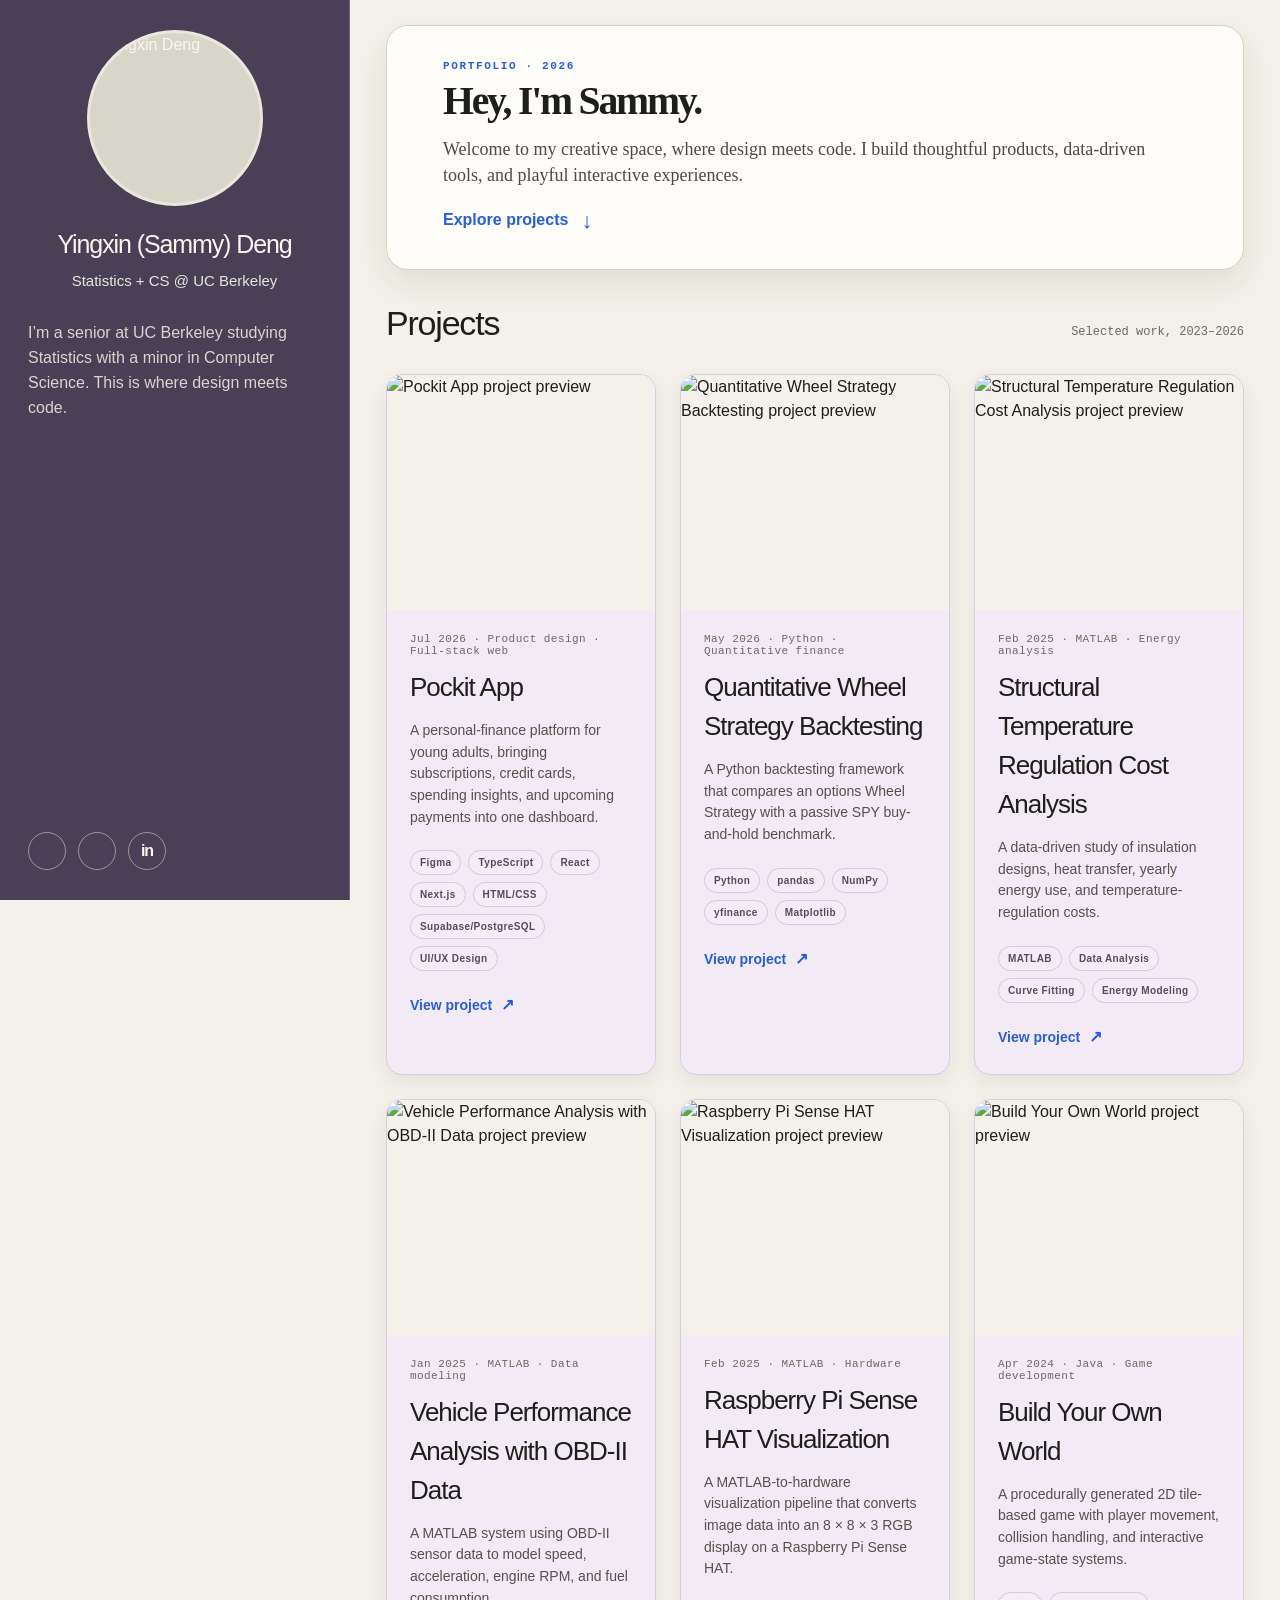
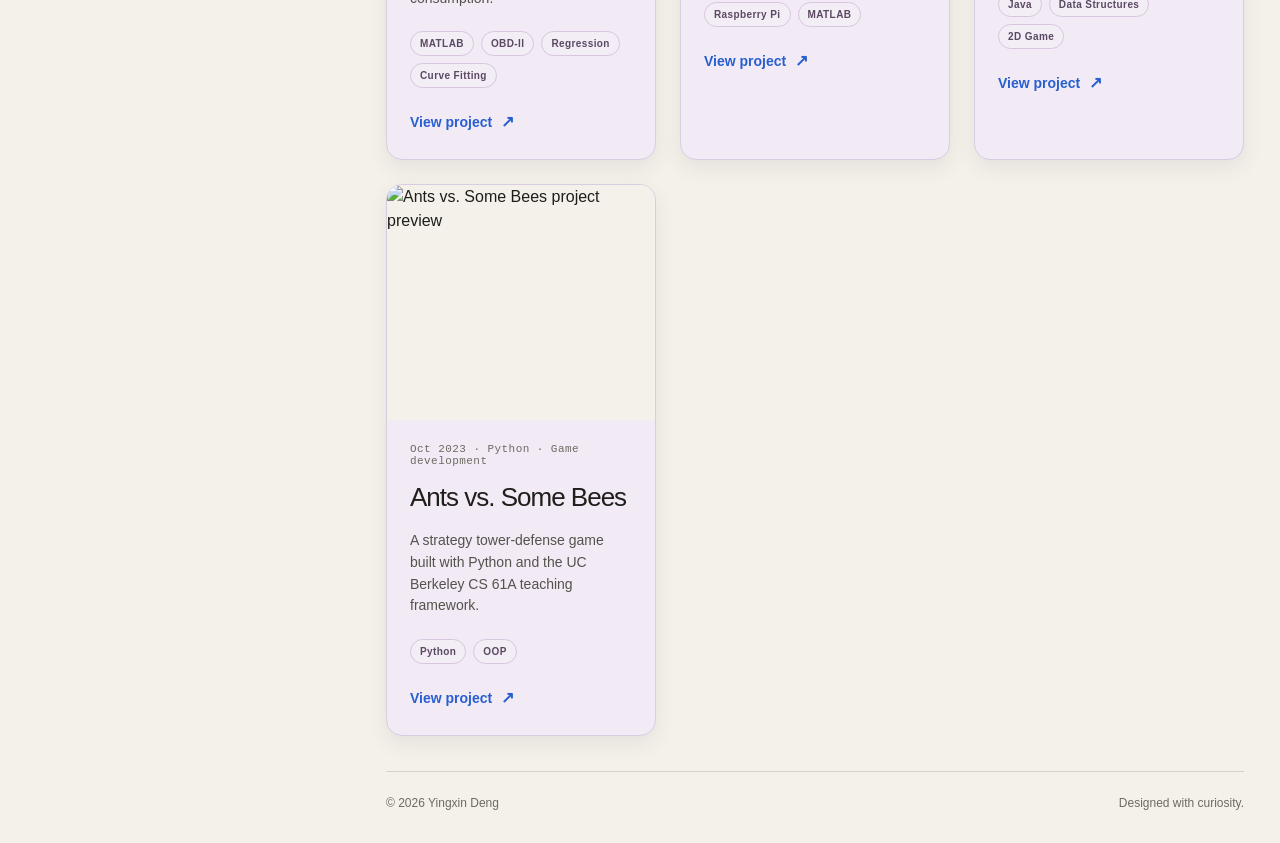
==== index.html @ 192aee15 "Use soft lavender project card background" ====
<!DOCTYPE html><html lang="en"><head><meta charSet="utf-8"/><meta name="viewport" content="width=device-width, initial-scale=1"/><link rel="preload" href="/profile.jpg" as="image"/><link rel="preload" href="https://cdn.simpleicons.org/gmail/F9F7F0" as="image"/><link rel="preload" href="https://cdn.simpleicons.org/github/F9F7F0" as="image"/><link rel="preload" href="/projects/pockit.png" as="image"/><link rel="preload" href="/projects/wheel.png" as="image"/><link rel="preload" href="/projects/temperature.png" as="image"/><link rel="preload" href="/projects/obd.png" as="image"/><link rel="preload" href="/projects/raspberry-pi.png" as="image"/><link rel="preload" href="/projects/byow.png" as="image"/><link rel="preload" href="/projects/ants.png" as="image"/><link rel="stylesheet" href="/_next/static/chunks/0919nj7ub-v0d.css" data-precedence="next"/><link rel="preload" as="script" fetchPriority="low" href="/_next/static/chunks/15xrurgzs99gv.js"/><script src="/_next/static/chunks/0r8nt2o8muejo.js" async=""></script><script src="/_next/static/chunks/07lhk_q6pmm3r.js" async=""></script><script src="/_next/static/chunks/turbopack-0l2a5lou.xw1r.js" async=""></script><script src="/_next/static/chunks/0dbhjjzl8qfwv.js" async=""></script><title>Yingxin Deng — Independent Designer &amp; Creative Developer</title><meta name="description" content="Yingxin Deng’s portfolio for digital products, brand experiences, and creative development."/><meta property="og:title" content="Yingxin Deng / Independent Designer"/><meta property="og:description" content="Digital product designer and creative developer."/><meta property="og:image" content="https://sammydyx.github.io/og.png"/><meta name="twitter:card" content="summary_large_image"/><meta name="twitter:title" content="Yingxin Deng / Independent Designer"/><meta name="twitter:description" content="Digital product designer and creative developer."/><meta name="twitter:image" content="https://sammydyx.github.io/og.png"/><link rel="shortcut icon" href="/favicon.svg"/><link rel="icon" href="/favicon.svg"/><script src="/_next/static/chunks/03~yq9q893hmn.js" noModule=""></script></head><body><div hidden=""><!--$--><!--/$--></div><main class="site-shell"><aside class="sidebar"><a href="#top" class="avatar" aria-label="Yingxin Deng, back to top"><img src="/profile.jpg" alt="Yingxin Deng"/></a><h1>Yingxin (Sammy) Deng</h1><p class="role">Statistics + CS @ UC Berkeley</p><section class="side-about" id="about"><p>I’m a senior at UC Berkeley studying Statistics with a minor in Computer Science. This is where design meets code.</p></section><section class="side-contact" id="contact"><div><a aria-label="Email Yingxin" href="mailto:sammydyx@berkeley.edu"><img src="https://cdn.simpleicons.org/gmail/F9F7F0" alt=""/></a><a aria-label="GitHub profile" href="https://github.com/sammydyx" target="_blank" rel="noreferrer"><img src="https://cdn.simpleicons.org/github/F9F7F0" alt=""/></a><a aria-label="LinkedIn profile" href="https://www.linkedin.com/in/sammy-deng-415637255" target="_blank" rel="noreferrer"><span class="linkedin-mark" aria-hidden="true">in</span></a></div></section></aside><section class="content" id="top"><header class="intro-card"><div class="intro-copy"><p class="eyebrow">PORTFOLIO · 2026</p><h2>Hey, I&#x27;m Sammy.</h2><p>Welcome to my creative space, where design meets code. I build thoughtful products, data-driven tools, and playful interactive experiences.</p><a href="#work">Explore projects <span>↓</span></a></div></header><section class="projects" id="work"><div class="section-title"><h2>Projects</h2><p>Selected work, 2023–2026</p></div><div class="project-grid"><article class="project-card"><img src="/projects/pockit.png" alt="Pockit App project preview" style="width:100%;height:235px;display:block;object-fit:contain;background:#f4f1ea"/><div class="project-info"><p class="project-date">Jul 2026<!-- --> · <!-- -->Product design · Full-stack web</p><h3>Pockit App</h3><p>A personal-finance platform for young adults, bringing subscriptions, credit cards, spending insights, and upcoming payments into one dashboard.</p><ul class="project-tags"><li>Figma</li><li>TypeScript</li><li>React</li><li>Next.js</li><li>HTML/CSS</li><li>Supabase/PostgreSQL</li><li>UI/UX Design</li></ul><a href="https://github.com/keemothy/Pockit" target="_blank" rel="noreferrer">View project <span>↗</span></a></div></article><article class="project-card"><img src="/projects/wheel.png" alt="Quantitative Wheel Strategy Backtesting project preview" style="width:100%;height:235px;display:block;object-fit:contain;background:#f4f1ea"/><div class="project-info"><p class="project-date">May 2026<!-- --> · <!-- -->Python · Quantitative finance</p><h3>Quantitative Wheel Strategy Backtesting</h3><p>A Python backtesting framework that compares an options Wheel Strategy with a passive SPY buy-and-hold benchmark.</p><ul class="project-tags"><li>Python</li><li>pandas</li><li>NumPy</li><li>yfinance</li><li>Matplotlib</li></ul><a href="https://github.com/sammydyx/quant-wheel-strategy-backtest" target="_blank" rel="noreferrer">View project <span>↗</span></a></div></article><article class="project-card"><img src="/projects/temperature.png" alt="Structural Temperature Regulation Cost Analysis project preview" style="width:100%;height:235px;display:block;object-fit:contain;background:#f4f1ea"/><div class="project-info"><p class="project-date">Feb 2025<!-- --> · <!-- -->MATLAB · Energy analysis</p><h3>Structural Temperature Regulation Cost Analysis</h3><p>A data-driven study of insulation designs, heat transfer, yearly energy use, and temperature-regulation costs.</p><ul class="project-tags"><li>MATLAB</li><li>Data Analysis</li><li>Curve Fitting</li><li>Energy Modeling</li></ul><a href="https://github.com/sammydyx/Impact-of-Structural-Design-on-Temperature-Regulation-Costs/blob/main/matlab%20epic%20quest%203%20Poster.pptx.pdf" target="_blank" rel="noreferrer">View project <span>↗</span></a></div></article><article class="project-card"><img src="/projects/obd.png" alt="Vehicle Performance Analysis with OBD-II Data project preview" style="width:100%;height:235px;display:block;object-fit:contain;background:#f4f1ea"/><div class="project-info"><p class="project-date">Jan 2025<!-- --> · <!-- -->MATLAB · Data modeling</p><h3>Vehicle Performance Analysis with OBD-II Data</h3><p>A MATLAB system using OBD-II sensor data to model speed, acceleration, engine RPM, and fuel consumption.</p><ul class="project-tags"><li>MATLAB</li><li>OBD-II</li><li>Regression</li><li>Curve Fitting</li></ul><a href="https://github.com/sammydyx/OBD-II-HONDA-ACCORD-performance/blob/main/Final_report_Team_Apollo_13.pdf" target="_blank" rel="noreferrer">View project <span>↗</span></a></div></article><article class="project-card"><img src="/projects/raspberry-pi.png" alt="Raspberry Pi Sense HAT Visualization project preview" style="width:100%;height:235px;display:block;object-fit:contain;background:#f4f1ea"/><div class="project-info"><p class="project-date">Feb 2025<!-- --> · <!-- -->MATLAB · Hardware</p><h3>Raspberry Pi Sense HAT Visualization</h3><p>A MATLAB-to-hardware visualization pipeline that converts image data into an 8 × 8 × 3 RGB display on a Raspberry Pi Sense HAT.</p><ul class="project-tags"><li>Raspberry Pi</li><li>MATLAB</li></ul><a href="https://github.com/sammydyx/Raspberry-Pi-Visualization/blob/main/Epic%20Quest2%20.pptx" target="_blank" rel="noreferrer">View project <span>↗</span></a></div></article><article class="project-card"><img src="/projects/byow.png" alt="Build Your Own World project preview" style="width:100%;height:235px;display:block;object-fit:contain;background:#f4f1ea"/><div class="project-info"><p class="project-date">Apr 2024<!-- --> · <!-- -->Java · Game development</p><h3>Build Your Own World</h3><p>A procedurally generated 2D tile-based game with player movement, collision handling, and interactive game-state systems.</p><ul class="project-tags"><li>Java</li><li>Data Structures</li><li>2D Game</li></ul><a href="https://sp25.datastructur.es/projects/proj3/" target="_blank" rel="noreferrer">View project <span>↗</span></a></div></article><article class="project-card"><img src="/projects/ants.png" alt="Ants vs. Some Bees project preview" style="width:100%;height:235px;display:block;object-fit:contain;background:#f4f1ea"/><div class="project-info"><p class="project-date">Oct 2023<!-- --> · <!-- -->Python · Game development</p><h3>Ants vs. Some Bees</h3><p>A strategy tower-defense game built with Python and the UC Berkeley CS 61A teaching framework.</p><ul class="project-tags"><li>Python</li><li>OOP</li></ul><a href="https://cs61a.org/proj/ants/" target="_blank" rel="noreferrer">View project <span>↗</span></a></div></article></div></section><footer>© 2026 Yingxin Deng <span>Designed with curiosity.</span></footer></section></main><!--$--><!--/$--><script src="/_next/static/chunks/15xrurgzs99gv.js" id="_R_" async=""></script><script>(self.__next_f=self.__next_f||[]).push([0])</script><script>self.__next_f.push([1,"1:\"$Sreact.fragment\"\n2:I[39756,[\"/_next/static/chunks/0dbhjjzl8qfwv.js\"],\"default\"]\n3:I[37457,[\"/_next/static/chunks/0dbhjjzl8qfwv.js\"],\"default\"]\nf:I[68027,[\"/_next/static/chunks/0dbhjjzl8qfwv.js\"],\"default\",1]\n:HL[\"/_next/static/chunks/0919nj7ub-v0d.css\",\"style\"]\n:HL[\"/profile.jpg\",\"image\"]\n:HL[\"https://cdn.simpleicons.org/gmail/F9F7F0\",\"image\"]\n:HL[\"https://cdn.simpleicons.org/github/F9F7F0\",\"image\"]\n:HL[\"/projects/pockit.png\",\"image\"]\n"])</script><script>self.__next_f.push([1,"0:{\"P\":null,\"c\":[\"\",\"\"],\"q\":\"\",\"i\":false,\"f\":[[[\"\",{\"children\":[\"__PAGE__\",{}]},\"$undefined\",\"$undefined\",16],[[\"$\",\"$1\",\"c\",{\"children\":[[[\"$\",\"link\",\"0\",{\"rel\":\"stylesheet\",\"href\":\"/_next/static/chunks/0919nj7ub-v0d.css\",\"precedence\":\"next\",\"crossOrigin\":\"$undefined\",\"nonce\":\"$undefined\"}],[\"$\",\"script\",\"script-0\",{\"src\":\"/_next/static/chunks/0dbhjjzl8qfwv.js\",\"async\":true,\"nonce\":\"$undefined\"}]],[\"$\",\"html\",null,{\"lang\":\"en\",\"children\":[\"$\",\"body\",null,{\"children\":[\"$\",\"$L2\",null,{\"parallelRouterKey\":\"children\",\"error\":\"$undefined\",\"errorStyles\":\"$undefined\",\"errorScripts\":\"$undefined\",\"template\":[\"$\",\"$L3\",null,{}],\"templateStyles\":\"$undefined\",\"templateScripts\":\"$undefined\",\"notFound\":[[[\"$\",\"title\",null,{\"children\":\"404: This page could not be found.\"}],[\"$\",\"div\",null,{\"style\":{\"fontFamily\":\"system-ui,\\\"Segoe UI\\\",Roboto,Helvetica,Arial,sans-serif,\\\"Apple Color Emoji\\\",\\\"Segoe UI Emoji\\\"\",\"height\":\"100vh\",\"textAlign\":\"center\",\"display\":\"flex\",\"flexDirection\":\"column\",\"alignItems\":\"center\",\"justifyContent\":\"center\"},\"children\":[\"$\",\"div\",null,{\"children\":[[\"$\",\"style\",null,{\"dangerouslySetInnerHTML\":{\"__html\":\"body{color:#000;background:#fff;margin:0}.next-error-h1{border-right:1px solid rgba(0,0,0,.3)}@media (prefers-color-scheme:dark){body{color:#fff;background:#000}.next-error-h1{border-right:1px solid rgba(255,255,255,.3)}}\"}}],[\"$\",\"h1\",null,{\"className\":\"next-error-h1\",\"style\":{\"display\":\"inline-block\",\"margin\":\"0 20px 0 0\",\"padding\":\"0 23px 0 0\",\"fontSize\":24,\"fontWeight\":500,\"verticalAlign\":\"top\",\"lineHeight\":\"49px\"},\"children\":404}],[\"$\",\"div\",null,{\"style\":{\"display\":\"inline-block\"},\"children\":[\"$\",\"h2\",null,{\"style\":{\"fontSize\":14,\"fontWeight\":400,\"lineHeight\":\"49px\",\"margin\":0},\"children\":\"This page could not be found.\"}]}]]}]}]],[]],\"forbidden\":\"$undefined\",\"unauthorized\":\"$undefined\"}]}]}]]}],{\"children\":[[\"$\",\"$1\",\"c\",{\"children\":[[\"$\",\"main\",null,{\"className\":\"site-shell\",\"children\":[[\"$\",\"aside\",null,{\"className\":\"sidebar\",\"children\":[[\"$\",\"a\",null,{\"href\":\"#top\",\"className\":\"avatar\",\"aria-label\":\"Yingxin Deng, back to top\",\"children\":[\"$\",\"img\",null,{\"src\":\"/profile.jpg\",\"alt\":\"Yingxin Deng\"}]}],[\"$\",\"h1\",null,{\"children\":\"Yingxin (Sammy) Deng\"}],[\"$\",\"p\",null,{\"className\":\"role\",\"children\":\"Statistics + CS @ UC Berkeley\"}],[\"$\",\"section\",null,{\"className\":\"side-about\",\"id\":\"about\",\"children\":[\"$\",\"p\",null,{\"children\":\"I’m a senior at UC Berkeley studying Statistics with a minor in Computer Science. This is where design meets code.\"}]}],[\"$\",\"section\",null,{\"className\":\"side-contact\",\"id\":\"contact\",\"children\":[\"$\",\"div\",null,{\"children\":[[\"$\",\"a\",null,{\"aria-label\":\"Email Yingxin\",\"href\":\"mailto:sammydyx@berkeley.edu\",\"children\":[\"$\",\"img\",null,{\"src\":\"https://cdn.simpleicons.org/gmail/F9F7F0\",\"alt\":\"\"}]}],[\"$\",\"a\",null,{\"aria-label\":\"GitHub profile\",\"href\":\"https://github.com/sammydyx\",\"target\":\"_blank\",\"rel\":\"noreferrer\",\"children\":[\"$\",\"img\",null,{\"src\":\"https://cdn.simpleicons.org/github/F9F7F0\",\"alt\":\"\"}]}],[\"$\",\"a\",null,{\"aria-label\":\"LinkedIn profile\",\"href\":\"https://www.linkedin.com/in/sammy-deng-415637255\",\"target\":\"_blank\",\"rel\":\"noreferrer\",\"children\":[\"$\",\"span\",null,{\"className\":\"linkedin-mark\",\"aria-hidden\":\"true\",\"children\":\"in\"}]}]]}]}]]}],[\"$\",\"section\",null,{\"className\":\"content\",\"id\":\"top\",\"children\":[[\"$\",\"header\",null,{\"className\":\"intro-card\",\"children\":[\"$\",\"div\",null,{\"className\":\"intro-copy\",\"children\":[[\"$\",\"p\",null,{\"className\":\"eyebrow\",\"children\":\"PORTFOLIO · 2026\"}],[\"$\",\"h2\",null,{\"children\":\"Hey, I'm Sammy.\"}],[\"$\",\"p\",null,{\"children\":\"Welcome to my creative space, where design meets code. I build thoughtful products, data-driven tools, and playful interactive experiences.\"}],[\"$\",\"a\",null,{\"href\":\"#work\",\"children\":[\"Explore projects \",[\"$\",\"span\",null,{\"children\":\"↓\"}]]}]]}]}],[\"$\",\"section\",null,{\"className\":\"projects\",\"id\":\"work\",\"children\":[[\"$\",\"div\",null,{\"className\":\"section-title\",\"children\":[[\"$\",\"h2\",null,{\"children\":\"Projects\"}],[\"$\",\"p\",null,{\"children\":\"Selected work, 2023–2026\"}]]}],[\"$\",\"div\",null,{\"className\":\"project-grid\",\"children\":[[\"$\",\"article\",\"Pockit App\",{\"className\":\"project-card\",\"children\":[[\"$\",\"img\",null,{\"src\":\"/projects/pockit.png\",\"alt\":\"Pockit App project preview\",\"style\":{\"width\":\"100%\",\"height\":\"235px\",\"display\":\"block\",\"objectFit\":\"contain\",\"background\":\"#f4f1ea\"}}],[\"$\",\"div\",null,{\"className\":\"project-info\",\"children\":[[\"$\",\"p\",null,{\"className\":\"project-date\",\"children\":[\"Jul 2026\",\" · \",\"Product design · Full-stack web\"]}],[\"$\",\"h3\",null,{\"children\":\"Pockit App\"}],[\"$\",\"p\",null,{\"children\":\"A personal-finance platform for young adults, bringing subscriptions, credit cards, spending insights, and upcoming payments into one dashboard.\"}],\"$L4\",\"$L5\"]}]]}],\"$L6\",\"$L7\",\"$L8\",\"$L9\",\"$La\",\"$Lb\"]}]]}],\"$Lc\"]}]]}],null,\"$Ld\"]}],{},null,false,null]},null,false,null],\"$Le\",false]],\"m\":\"$undefined\",\"G\":[\"$f\",[\"$L10\"]],\"S\":true,\"h\":null,\"s\":\"$undefined\",\"l\":\"$undefined\",\"p\":\"$undefined\",\"d\":\"$undefined\",\"b\":\"olZbDEdxqp8eaMc8vDl9C\"}\n"])</script><script>self.__next_f.push([1,"11:I[97367,[\"/_next/static/chunks/0dbhjjzl8qfwv.js\"],\"OutletBoundary\"]\n12:\"$Sreact.suspense\"\n14:I[97367,[\"/_next/static/chunks/0dbhjjzl8qfwv.js\"],\"ViewportBoundary\"]\n16:I[97367,[\"/_next/static/chunks/0dbhjjzl8qfwv.js\"],\"MetadataBoundary\"]\n:HL[\"/projects/wheel.png\",\"image\"]\n:HL[\"/projects/temperature.png\",\"image\"]\n:HL[\"/projects/obd.png\",\"image\"]\n:HL[\"/projects/raspberry-pi.png\",\"image\"]\n:HL[\"/projects/byow.png\",\"image\"]\n:HL[\"/projects/ants.png\",\"image\"]\n4:[\"$\",\"ul\",null,{\"className\":\"project-tags\",\"children\":[[\"$\",\"li\",\"Figma\",{\"children\":\"Figma\"}],[\"$\",\"li\",\"TypeScript\",{\"children\":\"TypeScript\"}],[\"$\",\"li\",\"React\",{\"children\":\"React\"}],[\"$\",\"li\",\"Next.js\",{\"children\":\"Next.js\"}],[\"$\",\"li\",\"HTML/CSS\",{\"children\":\"HTML/CSS\"}],[\"$\",\"li\",\"Supabase/PostgreSQL\",{\"children\":\"Supabase/PostgreSQL\"}],[\"$\",\"li\",\"UI/UX Design\",{\"children\":\"UI/UX Design\"}]]}]\n5:[\"$\",\"a\",null,{\"href\":\"https://github.com/keemothy/Pockit\",\"target\":\"_blank\",\"rel\":\"noreferrer\",\"children\":[\"View project \",[\"$\",\"span\",null,{\"children\":\"↗\"}]]}]\n6:[\"$\",\"article\",\"Quantitative Wheel Strategy Backtesting\",{\"className\":\"project-card\",\"children\":[[\"$\",\"img\",null,{\"src\":\"/projects/wheel.png\",\"alt\":\"Quantitative Wheel Strategy Backtesting project preview\",\"style\":{\"width\":\"100%\",\"height\":\"235px\",\"display\":\"block\",\"objectFit\":\"contain\",\"background\":\"#f4f1ea\"}}],[\"$\",\"div\",null,{\"className\":\"project-info\",\"children\":[[\"$\",\"p\",null,{\"className\":\"project-date\",\"children\":[\"May 2026\",\" · \",\"Python · Quantitative finance\"]}],[\"$\",\"h3\",null,{\"children\":\"Quantitative Wheel Strategy Backtesting\"}],[\"$\",\"p\",null,{\"children\":\"A Python backtesting framework that compares an options Wheel Strategy with a passive SPY buy-and-hold benchmark.\"}],[\"$\",\"ul\",null,{\"className\":\"project-tags\",\"children\":[[\"$\",\"li\",\"Python\",{\"children\":\"Python\"}],[\"$\",\"li\",\"pandas\",{\"children\":\"pandas\"}],[\"$\",\"li\",\"NumPy\",{\"children\":\"NumPy\"}],[\"$\",\"li\",\"yfinance\",{\"children\":\"yfinance\"}],[\"$\",\"li\",\"Matplotlib\",{\"children\":\"Matplotlib\"}]]}],[\"$\",\"a\",null,{\"href\":\"https://github.com/sammydyx/quant-wheel-strategy-backtest\",\"target\":\"_blank\",\"rel\":\"noreferrer\",\"children\":[\"View project \",[\"$\",\"span\",null,{\"children\":\"↗\"}]]}]]}]]}]\n7:[\"$\",\"article\",\"Structural Temperature Regulation Cost Analysis\",{\"className\":\"project-card\",\"children\":[[\"$\",\"img\",null,{\"src\":\"/projects/temperature.png\",\"alt\":\"Structural Temperature Regulation Cost Analysis project preview\",\"style\":{\"width\":\"100%\",\"height\":\"235px\",\"display\":\"block\",\"objectFit\":\"contain\",\"background\":\"#f4f1ea\"}}],[\"$\",\"div\",null,{\"className\":\"project-info\",\"children\":[[\"$\",\"p\",null,{\"className\":\"project-date\",\"children\":[\"Feb 2025\",\" · \",\"MATLAB · Energy analysis\"]}],[\"$\",\"h3\",null,{\"children\":\"Structural Temperature Regulation Cost Analysis\"}],[\"$\",\"p\",null,{\"children\":\"A data-driven study of insulation designs, heat transfer, yearly energy use, and temperature-regulation costs.\"}],[\"$\",\"ul\",null,{\"className\":\"project-tags\",\"children\":[[\"$\",\"li\",\"MATLAB\",{\"children\":\"MATLAB\"}],[\"$\",\"li\",\"Data Analysis\",{\"children\":\"Data Analysis\"}],[\"$\",\"li\",\"Curve Fitting\",{\"children\":\"Curve Fitting\"}],[\"$\",\"li\",\"Energy Modeling\",{\"children\":\"Energy Modeling\"}]]}],[\"$\",\"a\",null,{\"href\":\"https://github.com/sammydyx/Impact-of-Structural-Design-on-Temperature-Regulation-Costs/blob/main/matlab%20epic%20quest%203%20Poster.pptx.pdf\",\"target\":\"_blank\",\"rel\":\"noreferrer\",\"children\":[\"View project \",[\"$\",\"span\",null,{\"children\":\"↗\"}]]}]]}]]}]\n8:[\"$\",\"article\",\"Vehicle Performance Analysis with OBD-II Data\",{\"className\":\"project-card\",\"children\":[[\"$\",\"img\",null,{\"src\":\"/projects/obd.png\",\"alt\":\"Vehicle Performance Analysis with OBD-II Data project preview\",\"style\":{\"width\":\"100%\",\"height\":\"235px\",\"display\":\"block\",\"objectFit\":\"contain\",\"background\":\"#f4f1ea\"}}],[\"$\",\"div\",null,{\"className\":\"project-info\",\"children\":[[\"$\",\"p\",null,{\"className\":\"project-date\",\"children\":[\"Jan 2025\",\" · \",\"MATLAB · Data modeling\"]}],[\"$\",\"h3\",null,{\"children\":\"Vehicle Performance Analysis with OBD-II Data\"}],[\"$\",\"p\",null,{\"children\":\"A MATLAB system using OBD-II sensor data to model spee"])</script><script>self.__next_f.push([1,"d, acceleration, engine RPM, and fuel consumption.\"}],[\"$\",\"ul\",null,{\"className\":\"project-tags\",\"children\":[[\"$\",\"li\",\"MATLAB\",{\"children\":\"MATLAB\"}],[\"$\",\"li\",\"OBD-II\",{\"children\":\"OBD-II\"}],[\"$\",\"li\",\"Regression\",{\"children\":\"Regression\"}],[\"$\",\"li\",\"Curve Fitting\",{\"children\":\"Curve Fitting\"}]]}],[\"$\",\"a\",null,{\"href\":\"https://github.com/sammydyx/OBD-II-HONDA-ACCORD-performance/blob/main/Final_report_Team_Apollo_13.pdf\",\"target\":\"_blank\",\"rel\":\"noreferrer\",\"children\":[\"View project \",[\"$\",\"span\",null,{\"children\":\"↗\"}]]}]]}]]}]\n9:[\"$\",\"article\",\"Raspberry Pi Sense HAT Visualization\",{\"className\":\"project-card\",\"children\":[[\"$\",\"img\",null,{\"src\":\"/projects/raspberry-pi.png\",\"alt\":\"Raspberry Pi Sense HAT Visualization project preview\",\"style\":{\"width\":\"100%\",\"height\":\"235px\",\"display\":\"block\",\"objectFit\":\"contain\",\"background\":\"#f4f1ea\"}}],[\"$\",\"div\",null,{\"className\":\"project-info\",\"children\":[[\"$\",\"p\",null,{\"className\":\"project-date\",\"children\":[\"Feb 2025\",\" · \",\"MATLAB · Hardware\"]}],[\"$\",\"h3\",null,{\"children\":\"Raspberry Pi Sense HAT Visualization\"}],[\"$\",\"p\",null,{\"children\":\"A MATLAB-to-hardware visualization pipeline that converts image data into an 8 × 8 × 3 RGB display on a Raspberry Pi Sense HAT.\"}],[\"$\",\"ul\",null,{\"className\":\"project-tags\",\"children\":[[\"$\",\"li\",\"Raspberry Pi\",{\"children\":\"Raspberry Pi\"}],[\"$\",\"li\",\"MATLAB\",{\"children\":\"MATLAB\"}]]}],[\"$\",\"a\",null,{\"href\":\"https://github.com/sammydyx/Raspberry-Pi-Visualization/blob/main/Epic%20Quest2%20.pptx\",\"target\":\"_blank\",\"rel\":\"noreferrer\",\"children\":[\"View project \",[\"$\",\"span\",null,{\"children\":\"↗\"}]]}]]}]]}]\na:[\"$\",\"article\",\"Build Your Own World\",{\"className\":\"project-card\",\"children\":[[\"$\",\"img\",null,{\"src\":\"/projects/byow.png\",\"alt\":\"Build Your Own World project preview\",\"style\":{\"width\":\"100%\",\"height\":\"235px\",\"display\":\"block\",\"objectFit\":\"contain\",\"background\":\"#f4f1ea\"}}],[\"$\",\"div\",null,{\"className\":\"project-info\",\"children\":[[\"$\",\"p\",null,{\"className\":\"project-date\",\"children\":[\"Apr 2024\",\" · \",\"Java · Game development\"]}],[\"$\",\"h3\",null,{\"children\":\"Build Your Own World\"}],[\"$\",\"p\",null,{\"children\":\"A procedurally generated 2D tile-based game with player movement, collision handling, and interactive game-state systems.\"}],[\"$\",\"ul\",null,{\"className\":\"project-tags\",\"children\":[[\"$\",\"li\",\"Java\",{\"children\":\"Java\"}],[\"$\",\"li\",\"Data Structures\",{\"children\":\"Data Structures\"}],[\"$\",\"li\",\"2D Game\",{\"children\":\"2D Game\"}]]}],[\"$\",\"a\",null,{\"href\":\"https://sp25.datastructur.es/projects/proj3/\",\"target\":\"_blank\",\"rel\":\"noreferrer\",\"children\":[\"View project \",[\"$\",\"span\",null,{\"children\":\"↗\"}]]}]]}]]}]\nb:[\"$\",\"article\",\"Ants vs. Some Bees\",{\"className\":\"project-card\",\"children\":[[\"$\",\"img\",null,{\"src\":\"/projects/ants.png\",\"alt\":\"Ants vs. Some Bees project preview\",\"style\":{\"width\":\"100%\",\"height\":\"235px\",\"display\":\"block\",\"objectFit\":\"contain\",\"background\":\"#f4f1ea\"}}],[\"$\",\"div\",null,{\"className\":\"project-info\",\"children\":[[\"$\",\"p\",null,{\"className\":\"project-date\",\"children\":[\"Oct 2023\",\" · \",\"Python · Game development\"]}],[\"$\",\"h3\",null,{\"children\":\"Ants vs. Some Bees\"}],[\"$\",\"p\",null,{\"children\":\"A strategy tower-defense game built with Python and the UC Berkeley CS 61A teaching framework.\"}],[\"$\",\"ul\",null,{\"className\":\"project-tags\",\"children\":[[\"$\",\"li\",\"Python\",{\"children\":\"Python\"}],[\"$\",\"li\",\"OOP\",{\"children\":\"OOP\"}]]}],[\"$\",\"a\",null,{\"href\":\"https://cs61a.org/proj/ants/\",\"target\":\"_blank\",\"rel\":\"noreferrer\",\"children\":[\"View project \",[\"$\",\"span\",null,{\"children\":\"↗\"}]]}]]}]]}]\nc:[\"$\",\"footer\",null,{\"children\":[\"© 2026 Yingxin Deng \",[\"$\",\"span\",null,{\"children\":\"Designed with curiosity.\"}]]}]\nd:[\"$\",\"$L11\",null,{\"children\":[\"$\",\"$12\",null,{\"name\":\"Next.MetadataOutlet\",\"children\":\"$@13\"}]}]\ne:[\"$\",\"$1\",\"h\",{\"children\":[null,[\"$\",\"$L14\",null,{\"children\":\"$L15\"}],[\"$\",\"div\",null,{\"hidden\":true,\"children\":[\"$\",\"$L16\",null,{\"children\":[\"$\",\"$12\",null,{\"name\":\"Next.Metadata\",\"children\":\"$L17\"}]}]}],null]}]\n10:[\"$\",\"link\",\"0\",{\"rel\":\"stylesheet\",\"href\":\"/_next/static/chunks/0919nj7ub-v0d.css\",\"precedence\":\"next\",\"crossOrigin\":\"$unde"])</script><script>self.__next_f.push([1,"fined\",\"nonce\":\"$undefined\"}]\n"])</script><script>self.__next_f.push([1,"15:[[\"$\",\"meta\",\"0\",{\"charSet\":\"utf-8\"}],[\"$\",\"meta\",\"1\",{\"name\":\"viewport\",\"content\":\"width=device-width, initial-scale=1\"}]]\n"])</script><script>self.__next_f.push([1,"18:I[27201,[\"/_next/static/chunks/0dbhjjzl8qfwv.js\"],\"IconMark\"]\n13:null\n17:[[\"$\",\"title\",\"0\",{\"children\":\"Yingxin Deng — Independent Designer \u0026 Creative Developer\"}],[\"$\",\"meta\",\"1\",{\"name\":\"description\",\"content\":\"Yingxin Deng’s portfolio for digital products, brand experiences, and creative development.\"}],[\"$\",\"meta\",\"2\",{\"property\":\"og:title\",\"content\":\"Yingxin Deng / Independent Designer\"}],[\"$\",\"meta\",\"3\",{\"property\":\"og:description\",\"content\":\"Digital product designer and creative developer.\"}],[\"$\",\"meta\",\"4\",{\"property\":\"og:image\",\"content\":\"https://sammydyx.github.io/og.png\"}],[\"$\",\"meta\",\"5\",{\"name\":\"twitter:card\",\"content\":\"summary_large_image\"}],[\"$\",\"meta\",\"6\",{\"name\":\"twitter:title\",\"content\":\"Yingxin Deng / Independent Designer\"}],[\"$\",\"meta\",\"7\",{\"name\":\"twitter:description\",\"content\":\"Digital product designer and creative developer.\"}],[\"$\",\"meta\",\"8\",{\"name\":\"twitter:image\",\"content\":\"https://sammydyx.github.io/og.png\"}],[\"$\",\"link\",\"9\",{\"rel\":\"shortcut icon\",\"href\":\"/favicon.svg\"}],[\"$\",\"link\",\"10\",{\"rel\":\"icon\",\"href\":\"/favicon.svg\"}],[\"$\",\"$L18\",\"11\",{}]]\n"])</script></body></html>
---- _next/static/chunks/0919nj7ub-v0d.css ----
@layer properties{@supports (((-webkit-hyphens:none)) and (not (margin-trim:inline))) or ((-moz-orient:inline) and (not (color:rgb(from red r g b)))){*,:before,:after,::backdrop{--tw-blur:initial;--tw-brightness:initial;--tw-contrast:initial;--tw-grayscale:initial;--tw-hue-rotate:initial;--tw-invert:initial;--tw-opacity:initial;--tw-saturate:initial;--tw-sepia:initial;--tw-drop-shadow:initial;--tw-drop-shadow-color:initial;--tw-drop-shadow-alpha:100%;--tw-drop-shadow-size:initial}}}@layer theme{:root,:host{--font-sans:ui-sans-serif, system-ui, sans-serif, "Apple Color Emoji", "Segoe UI Emoji", "Segoe UI Symbol", "Noto Color Emoji";--font-mono:ui-monospace, SFMono-Regular, Menlo, Monaco, Consolas, "Liberation Mono", "Courier New", monospace;--spacing:.25rem;--default-transition-duration:.15s;--default-transition-timing-function:cubic-bezier(.4, 0, .2, 1);--default-font-family:var(--font-sans);--default-mono-font-family:var(--font-mono)}}@layer base{*,:after,:before,::backdrop{box-sizing:border-box;border:0 solid;margin:0;padding:0}::file-selector-button{box-sizing:border-box;border:0 solid;margin:0;padding:0}html,:host{-webkit-text-size-adjust:100%;tab-size:4;line-height:1.5;font-family:var(--default-font-family,ui-sans-serif, system-ui, sans-serif, "Apple Color Emoji", "Segoe UI Emoji", "Segoe UI Symbol", "Noto Color Emoji");font-feature-settings:var(--default-font-feature-settings,normal);font-variation-settings:var(--default-font-variation-settings,normal);-webkit-tap-highlight-color:transparent}hr{height:0;color:inherit;border-top-width:1px}abbr:where([title]){-webkit-text-decoration:underline dotted;text-decoration:underline dotted}h1,h2,h3,h4,h5,h6{font-size:inherit;font-weight:inherit}a{color:inherit;-webkit-text-decoration:inherit;-webkit-text-decoration:inherit;-webkit-text-decoration:inherit;-webkit-text-decoration:inherit;text-decoration:inherit}b,strong{font-weight:bolder}code,kbd,samp,pre{font-family:var(--default-mono-font-family,ui-monospace, SFMono-Regular, Menlo, Monaco, Consolas, "Liberation Mono", "Courier New", monospace);font-feature-settings:var(--default-mono-font-feature-settings,normal);font-variation-settings:var(--default-mono-font-variation-settings,normal);font-size:1em}small{font-size:80%}sub,sup{vertical-align:baseline;font-size:75%;line-height:0;position:relative}sub{bottom:-.25em}sup{top:-.5em}table{text-indent:0;border-color:inherit;border-collapse:collapse}:-moz-focusring{outline:auto}progress{vertical-align:baseline}summary{display:list-item}ol,ul,menu{list-style:none}img,svg,video,canvas,audio,iframe,embed,object{vertical-align:middle;display:block}img,video{max-width:100%;height:auto}button,input,select,optgroup,textarea{font:inherit;font-feature-settings:inherit;font-variation-settings:inherit;letter-spacing:inherit;color:inherit;opacity:1;background-color:#0000;border-radius:0}::file-selector-button{font:inherit;font-feature-settings:inherit;font-variation-settings:inherit;letter-spacing:inherit;color:inherit;opacity:1;background-color:#0000;border-radius:0}:where(select:is([multiple],[size])) optgroup{font-weight:bolder}:where(select:is([multiple],[size])) optgroup option{padding-inline-start:20px}::file-selector-button{margin-inline-end:4px}::placeholder{opacity:1}@supports (not ((-webkit-appearance:-apple-pay-button))) or (contain-intrinsic-size:1px){::placeholder{color:currentColor}@supports (color:color-mix(in lab, red, red)){::placeholder{color:color-mix(in oklab, currentcolor 50%, transparent)}}}textarea{resize:vertical}::-webkit-search-decoration{-webkit-appearance:none}::-webkit-date-and-time-value{min-height:1lh;text-align:inherit}::-webkit-datetime-edit{display:inline-flex}::-webkit-datetime-edit-fields-wrapper{padding:0}::-webkit-datetime-edit{padding-block:0}::-webkit-datetime-edit-year-field{padding-block:0}::-webkit-datetime-edit-month-field{padding-block:0}::-webkit-datetime-edit-day-field{padding-block:0}::-webkit-datetime-edit-hour-field{padding-block:0}::-webkit-datetime-edit-minute-field{padding-block:0}::-webkit-datetime-edit-second-field{padding-block:0}::-webkit-datetime-edit-millisecond-field{padding-block:0}::-webkit-datetime-edit-meridiem-field{padding-block:0}::-webkit-calendar-picker-indicator{line-height:1}:-moz-ui-invalid{box-shadow:none}button,input:where([type=button],[type=reset],[type=submit]){appearance:button}::file-selector-button{appearance:button}::-webkit-inner-spin-button{height:auto}::-webkit-outer-spin-button{height:auto}[hidden]:where(:not([hidden=until-found])){display:none!important}}@layer components;@layer utilities{.visible{visibility:visible}.absolute{position:absolute}.fixed{position:fixed}.relative{position:relative}.static{position:static}.sticky{position:sticky}.start{inset-inline-start:var(--spacing)}.block{display:block}.contents{display:contents}.flex{display:flex}.hidden{display:none}.inline{display:inline}.inline-block{display:inline-block}.inline-flex{display:inline-flex}.table{display:table}.resize{resize:both}.blur{--tw-blur:blur(8px);filter:var(--tw-blur,) var(--tw-brightness,) var(--tw-contrast,) var(--tw-grayscale,) var(--tw-hue-rotate,) var(--tw-invert,) var(--tw-saturate,) var(--tw-sepia,) var(--tw-drop-shadow,)}.transition{transition-property:color,background-color,border-color,outline-color,text-decoration-color,fill,stroke,--tw-gradient-from,--tw-gradient-via,--tw-gradient-to,opacity,box-shadow,transform,translate,scale,rotate,filter,-webkit-backdrop-filter,backdrop-filter,display,content-visibility,overlay,pointer-events;transition-timing-function:var(--tw-ease,var(--default-transition-timing-function));transition-duration:var(--tw-duration,var(--default-transition-duration))}}:root{--paper:#f4f1ea;--paper-deep:#e9e3d8;--ink:#1e1e1b;--sidebar:#4a4056;--card:#fffdfa;--line:#d8d1c5;--muted:#6d6a63;--blue:#285fd0;--shadow:0 14px 35px #221e1817}*{box-sizing:border-box}html{scroll-behavior:smooth}body{background:var(--paper);color:var(--ink);margin:0;font-family:Arial,Helvetica,sans-serif}a{color:inherit;text-decoration:none}.site-shell{grid-template-columns:350px minmax(0,1fr);min-height:100vh;display:grid}.sidebar{background:var(--sidebar);color:#f9f7f0;border-right:1px solid #706078;flex-direction:column;height:100vh;min-height:100vh;padding:30px 28px;display:flex;position:sticky;top:0}.avatar{background:#d8d6c9;border:3px solid #f9f7f08c;border-radius:50%;align-self:center;width:176px;height:176px;display:block;overflow:hidden}.avatar img{object-fit:cover;object-position:65% 56%;width:100%;height:100%;display:block}.sidebar h1{white-space:nowrap;letter-spacing:-1.1px;text-align:center;margin:20px 0 7px;font-size:25px}.role{white-space:nowrap;text-align:center;color:#e3e6de;margin:0 0 30px;font-size:15px;line-height:1.38}.sidebar nav{gap:18px;margin-bottom:46px;font-size:20px;font-weight:800;display:grid}.sidebar nav a{transition:color .2s}.sidebar nav a:hover,.side-contact a:hover,.project-info a:hover{color:#9cc4ff}.sidebar h2{margin:0 0 18px;font-size:20px}.side-about p{color:#d8d5ce;margin:0;font-size:16px;line-height:1.55}.side-contact{margin-top:auto;padding-top:30px}.side-contact div{flex-wrap:wrap;gap:12px;display:flex}.side-contact a{border:1px solid #f9f7f073;border-radius:50%;place-items:center;width:38px;height:38px;transition:transform .2s,background .2s;display:grid}.side-contact a:hover{background:#f9f7f029;transform:translateY(-2px)}.side-contact img{width:17px;height:17px;display:block}.content{min-width:0;padding:25px 36px 24px}.intro-card{background:var(--card);border:1px solid var(--line);min-height:0;box-shadow:var(--shadow);border-radius:22px;padding:34px 56px 32px;display:block}.eyebrow{letter-spacing:.15em;color:var(--blue);margin:0 0 10px;font:700 11px monospace}.intro-copy h2{letter-spacing:-2.2px;margin:0 0 14px;font:700 clamp(35px,3.1vw,47px)/1 Georgia,serif}.intro-copy>p:not(.eyebrow){color:#4c4a45;max-width:840px;margin:0 0 16px;font:18px/1.45 Georgia,serif}.intro-copy>a{color:var(--blue);align-items:center;gap:13px;font-weight:800;display:inline-flex}.intro-copy>a span{font-size:22px}.now-card{background:var(--sidebar);color:#f8f4ea;border-radius:16px;padding:22px 24px;box-shadow:0 14px 24px #221e182e}.now-card>p{color:#dfdbd1;margin:0 0 9px;font-size:14px;font-weight:800}.now-card strong{letter-spacing:-1.2px;font-size:28px;line-height:1.04}.now-card em{color:#a4c4ff;font-style:normal}.now-grid{grid-template-columns:1fr 1fr;gap:9px;margin:18px 0;display:grid}.now-grid span{color:#dedad0;background:#3b3c36;border-radius:9px;padding:12px 10px;font-size:11px}.now-grid b{color:#c6ef74;margin-bottom:3px;font-size:24px;display:block}.now-card>a{text-align:center;color:#a4c4ff;border:1px solid #799edc;border-radius:9px;padding:13px;font-size:14px;font-weight:800;display:block}.projects{padding:28px 0 35px}.section-title{justify-content:space-between;align-items:baseline;margin-bottom:25px;display:flex}.section-title h2{letter-spacing:-1.2px;margin:0;font-size:34px}.section-title p{color:var(--muted);font:12px monospace}.project-grid{grid-template-columns:repeat(3,minmax(0,1fr));gap:24px;display:grid}.project-card{background:#f2eaf5;border:1px solid #d8cde0;border-radius:16px;transition:transform .25s,box-shadow .25s,border-color .25s;overflow:hidden;box-shadow:0 8px 20px #4a405617}.project-card:hover{border-color:#aa91b7;transform:translateY(-6px);box-shadow:0 17px 34px #4a405630}.art{height:235px;position:relative;overflow:hidden}.project-info{padding:23px 23px 25px}.project-date{letter-spacing:.04em;color:var(--muted);margin:0 0 11px;font:11px monospace}.project-info h3{letter-spacing:-1px;margin:0 0 13px;font-size:26px}.project-info>p:not(.project-date){color:#55524c;margin:0 0 22px;font-size:14px;line-height:1.55}.project-info a{color:var(--blue);font-size:14px;font-weight:800}.project-info a span{margin-left:5px;font-size:16px}.hearth{background:#bfd2bd;padding:22px}.art-sun{background:#e46f4b;border-radius:50%;width:145px;height:145px;position:absolute;top:-28px;right:-25px}.art-house{background:#f5ead6;width:170px;height:118px;position:absolute;bottom:0;left:50%;transform:translate(-50%)}.art-house:before{content:"";border-bottom:92px solid #345dcc;border-left:102px solid #0000;border-right:102px solid #0000;position:absolute;top:-92px;left:-17px}.art-house i,.art-house b{z-index:2;background:#27302d;position:absolute;bottom:0}.art-house i{width:43px;height:70px;left:27px}.art-house b{background:#cbed4b;width:55px;height:48px;bottom:36px;right:23px}.hearth small{letter-spacing:.14em;color:#26332e;font:700 10px/1.4 monospace;position:relative}.afterglow{background:#42305c}.afterglow:before{content:"";background-color:#0000;background-image:linear-gradient(90deg,#ffffff24 1px,#0000 1px),linear-gradient(#ffffff24 1px,#0000 1px);background-position:0 0,0 0;background-repeat:repeat,repeat;background-size:40px 40px;background-attachment:scroll,scroll;background-origin:padding-box,padding-box;background-clip:border-box,border-box;position:absolute;inset:0}.afterglow i{filter:blur(2px);border-radius:50%;position:absolute}.afterglow i:first-child{background:radial-gradient(circle at 30% 30%,#fff,#c592ff 25%,#5b5be7 58%,#0000 70%);width:180px;height:180px;top:35px;left:20px}.afterglow i:nth-child(2){background:radial-gradient(circle at 40% 30%,#ffe1cc,#ff7158 32%,#c83878 62%,#0000 72%);width:120px;height:120px;bottom:-12px;right:0}.afterglow strong{letter-spacing:-2px;color:#fff;font:700 39px/.83 Arial;position:absolute;top:26px;right:24px}.afterglow small{letter-spacing:.12em;color:#fff;font:9px monospace;position:absolute;top:18px;left:20px}.table{background:#f0d66c;place-items:center;display:grid}.plate{background:#f7f4ea;border:2px solid #20211e;border-radius:50%;width:170px;height:170px;position:relative;box-shadow:9px 9px #e46f4b}.plate:after{content:"";border:2px solid #20211e;border-radius:50%;position:absolute;inset:30px}.plate i{z-index:2;transform-origin:bottom;background:#397d56;border-radius:70% 15%;width:35px;height:65px;position:absolute;top:42px;left:66px}.plate i:nth-child(2){background:#ed624d;transform:rotate(120deg)}.plate i:nth-child(3){background:#3d64d0;transform:rotate(240deg)}.table strong{letter-spacing:-1px;font:700 20px/.9 Arial;position:absolute;bottom:16px;left:18px}footer{border-top:1px solid var(--line);color:var(--muted);padding-top:22px;font-size:12px}footer span{float:right}@media (max-width:1100px){.site-shell{grid-template-columns:280px 1fr}.sidebar{padding:25px 20px}.avatar{height:210px}.intro-card{grid-template-columns:1fr 310px;gap:35px;padding:42px}.project-grid{grid-template-columns:repeat(2,1fr)}}@media (max-width:760px){.site-shell{display:block}.sidebar{height:auto;min-height:0;padding:26px 22px;position:relative}.avatar{float:left;border-radius:50%;width:125px;height:125px;margin-right:20px}.avatar:before{width:90px;height:90px;top:17px}.avatar span{font-size:36px}.sidebar h1{text-align:left;margin:0 0 4px;padding-top:18px}.role{text-align:left;margin:0 0 34px;font-size:13px}.sidebar nav{clear:both;grid-template-columns:repeat(3,1fr);margin:0 0 32px;font-size:15px}.side-contact{margin-top:28px;padding-top:26px}.side-about{display:none}.content{padding:16px}.intro-card{border-radius:15px;min-height:0;padding:30px 25px;display:block}.intro-copy h2{margin-bottom:22px;font-size:54px}.intro-copy>p:not(.eyebrow){font-size:18px}.now-card{margin-top:32px}.projects{padding-top:42px}.project-grid{grid-template-columns:1fr}.art{height:250px}.section-title p{display:none}footer span{float:none;margin-top:8px;display:block}}.project-tags{flex-wrap:wrap;gap:7px;margin:0 0 22px;padding:0;list-style:none;display:flex}.project-tags li{color:#5a4962;letter-spacing:.04em;background:#f3edf5;border:1px solid #d8c6df;border-radius:999px;padding:6px 9px;font-size:10px;font-weight:800;line-height:1.1}.linkedin-mark{letter-spacing:-1px;color:#f9f7f0;font:800 16px/1 Arial,sans-serif}@property --tw-blur{syntax:"*";inherits:false}@property --tw-brightness{syntax:"*";inherits:false}@property --tw-contrast{syntax:"*";inherits:false}@property --tw-grayscale{syntax:"*";inherits:false}@property --tw-hue-rotate{syntax:"*";inherits:false}@property --tw-invert{syntax:"*";inherits:false}@property --tw-opacity{syntax:"*";inherits:false}@property --tw-saturate{syntax:"*";inherits:false}@property --tw-sepia{syntax:"*";inherits:false}@property --tw-drop-shadow{syntax:"*";inherits:false}@property --tw-drop-shadow-color{syntax:"*";inherits:false}@property --tw-drop-shadow-alpha{syntax:"<percentage>";inherits:false;initial-value:100%}@property --tw-drop-shadow-size{syntax:"*";inherits:false}
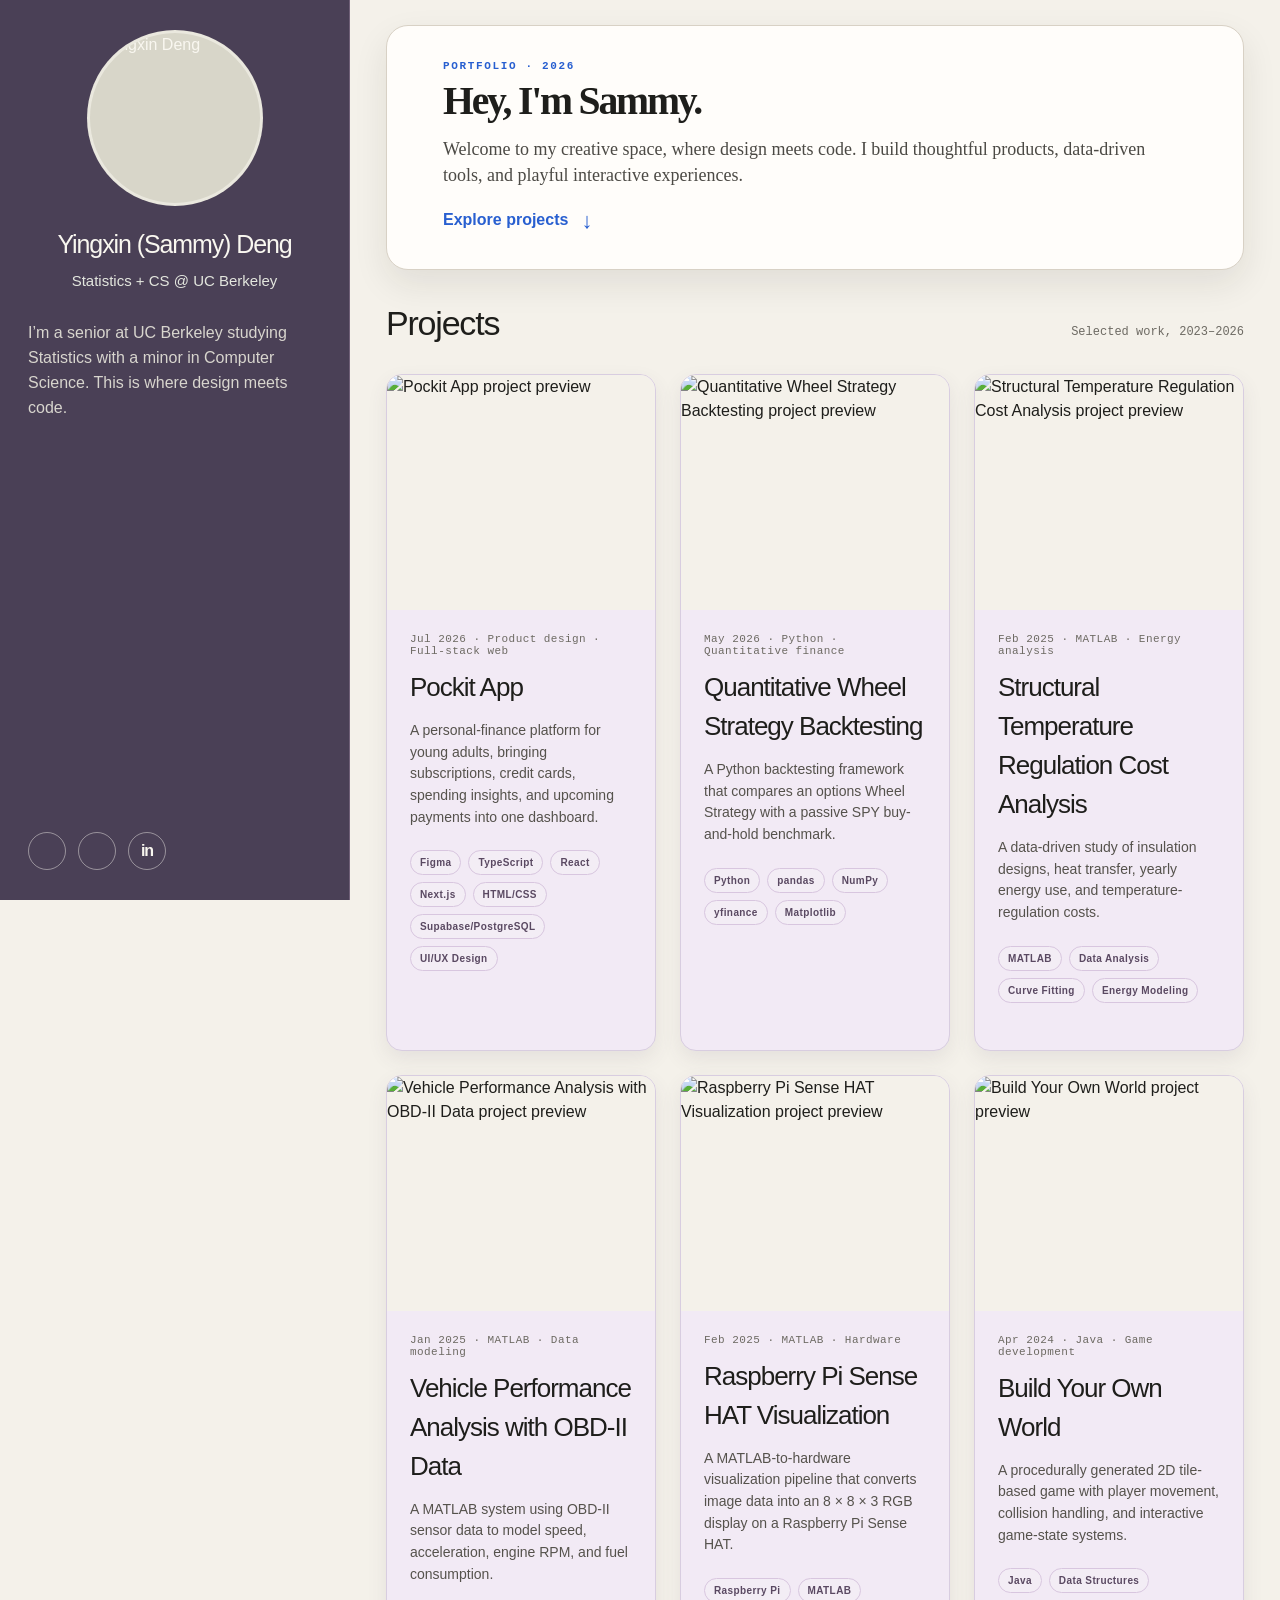
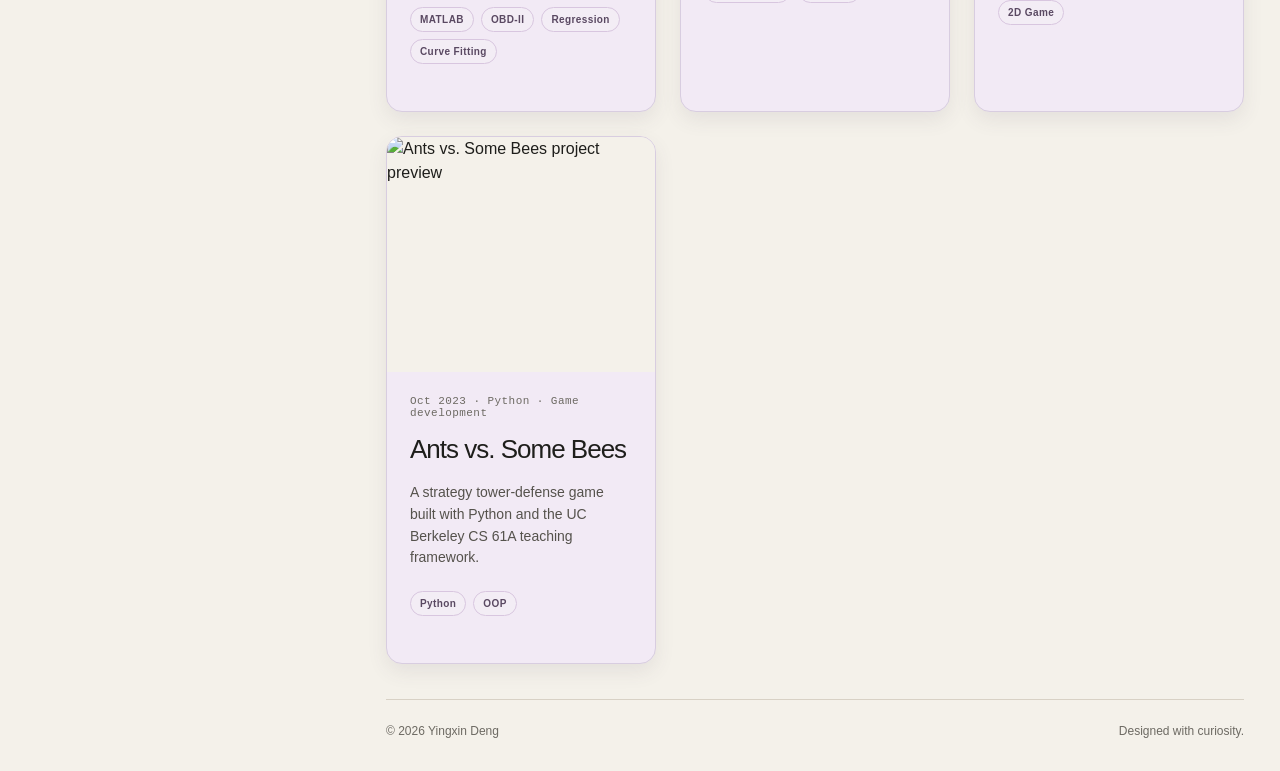
==== commit 23e144c7: "Make entire project cards clickable" ====
--- a/index.html
+++ b/index.html
@@ -1 +1 @@
-<!DOCTYPE html><html lang="en"><head><meta charSet="utf-8"/><meta name="viewport" content="width=device-width, initial-scale=1"/><link rel="preload" href="/profile.jpg" as="image"/><link rel="preload" href="https://cdn.simpleicons.org/gmail/F9F7F0" as="image"/><link rel="preload" href="https://cdn.simpleicons.org/github/F9F7F0" as="image"/><link rel="preload" href="/projects/pockit.png" as="image"/><link rel="preload" href="/projects/wheel.png" as="image"/><link rel="preload" href="/projects/temperature.png" as="image"/><link rel="preload" href="/projects/obd.png" as="image"/><link rel="preload" href="/projects/raspberry-pi.png" as="image"/><link rel="preload" href="/projects/byow.png" as="image"/><link rel="preload" href="/projects/ants.png" as="image"/><link rel="stylesheet" href="/_next/static/chunks/0919nj7ub-v0d.css" data-precedence="next"/><link rel="preload" as="script" fetchPriority="low" href="/_next/static/chunks/15xrurgzs99gv.js"/><script src="/_next/static/chunks/0r8nt2o8muejo.js" async=""></script><script src="/_next/static/chunks/07lhk_q6pmm3r.js" async=""></script><script src="/_next/static/chunks/turbopack-0l2a5lou.xw1r.js" async=""></script><script src="/_next/static/chunks/0dbhjjzl8qfwv.js" async=""></script><title>Yingxin Deng — Independent Designer &amp; Creative Developer</title><meta name="description" content="Yingxin Deng’s portfolio for digital products, brand experiences, and creative development."/><meta property="og:title" content="Yingxin Deng / Independent Designer"/><meta property="og:description" content="Digital product designer and creative developer."/><meta property="og:image" content="https://sammydyx.github.io/og.png"/><meta name="twitter:card" content="summary_large_image"/><meta name="twitter:title" content="Yingxin Deng / Independent Designer"/><meta name="twitter:description" content="Digital product designer and creative developer."/><meta name="twitter:image" content="https://sammydyx.github.io/og.png"/><link rel="shortcut icon" href="/favicon.svg"/><link rel="icon" href="/favicon.svg"/><script src="/_next/static/chunks/03~yq9q893hmn.js" noModule=""></script></head><body><div hidden=""><!--$--><!--/$--></div><main class="site-shell"><aside class="sidebar"><a href="#top" class="avatar" aria-label="Yingxin Deng, back to top"><img src="/profile.jpg" alt="Yingxin Deng"/></a><h1>Yingxin (Sammy) Deng</h1><p class="role">Statistics + CS @ UC Berkeley</p><section class="side-about" id="about"><p>I’m a senior at UC Berkeley studying Statistics with a minor in Computer Science. This is where design meets code.</p></section><section class="side-contact" id="contact"><div><a aria-label="Email Yingxin" href="mailto:sammydyx@berkeley.edu"><img src="https://cdn.simpleicons.org/gmail/F9F7F0" alt=""/></a><a aria-label="GitHub profile" href="https://github.com/sammydyx" target="_blank" rel="noreferrer"><img src="https://cdn.simpleicons.org/github/F9F7F0" alt=""/></a><a aria-label="LinkedIn profile" href="https://www.linkedin.com/in/sammy-deng-415637255" target="_blank" rel="noreferrer"><span class="linkedin-mark" aria-hidden="true">in</span></a></div></section></aside><section class="content" id="top"><header class="intro-card"><div class="intro-copy"><p class="eyebrow">PORTFOLIO · 2026</p><h2>Hey, I&#x27;m Sammy.</h2><p>Welcome to my creative space, where design meets code. I build thoughtful products, data-driven tools, and playful interactive experiences.</p><a href="#work">Explore projects <span>↓</span></a></div></header><section class="projects" id="work"><div class="section-title"><h2>Projects</h2><p>Selected work, 2023–2026</p></div><div class="project-grid"><article class="project-card"><img src="/projects/pockit.png" alt="Pockit App project preview" style="width:100%;height:235px;display:block;object-fit:contain;background:#f4f1ea"/><div class="project-info"><p class="project-date">Jul 2026<!-- --> · <!-- -->Product design · Full-stack web</p><h3>Pockit App</h3><p>A personal-finance platform for young adults, bringing subscriptions, credit cards, spending insights, and upcoming payments into one dashboard.</p><ul class="project-tags"><li>Figma</li><li>TypeScript</li><li>React</li><li>Next.js</li><li>HTML/CSS</li><li>Supabase/PostgreSQL</li><li>UI/UX Design</li></ul><a href="https://github.com/keemothy/Pockit" target="_blank" rel="noreferrer">View project <span>↗</span></a></div></article><article class="project-card"><img src="/projects/wheel.png" alt="Quantitative Wheel Strategy Backtesting project preview" style="width:100%;height:235px;display:block;object-fit:contain;background:#f4f1ea"/><div class="project-info"><p class="project-date">May 2026<!-- --> · <!-- -->Python · Quantitative finance</p><h3>Quantitative Wheel Strategy Backtesting</h3><p>A Python backtesting framework that compares an options Wheel Strategy with a passive SPY buy-and-hold benchmark.</p><ul class="project-tags"><li>Python</li><li>pandas</li><li>NumPy</li><li>yfinance</li><li>Matplotlib</li></ul><a href="https://github.com/sammydyx/quant-wheel-strategy-backtest" target="_blank" rel="noreferrer">View project <span>↗</span></a></div></article><article class="project-card"><img src="/projects/temperature.png" alt="Structural Temperature Regulation Cost Analysis project preview" style="width:100%;height:235px;display:block;object-fit:contain;background:#f4f1ea"/><div class="project-info"><p class="project-date">Feb 2025<!-- --> · <!-- -->MATLAB · Energy analysis</p><h3>Structural Temperature Regulation Cost Analysis</h3><p>A data-driven study of insulation designs, heat transfer, yearly energy use, and temperature-regulation costs.</p><ul class="project-tags"><li>MATLAB</li><li>Data Analysis</li><li>Curve Fitting</li><li>Energy Modeling</li></ul><a href="https://github.com/sammydyx/Impact-of-Structural-Design-on-Temperature-Regulation-Costs/blob/main/matlab%20epic%20quest%203%20Poster.pptx.pdf" target="_blank" rel="noreferrer">View project <span>↗</span></a></div></article><article class="project-card"><img src="/projects/obd.png" alt="Vehicle Performance Analysis with OBD-II Data project preview" style="width:100%;height:235px;display:block;object-fit:contain;background:#f4f1ea"/><div class="project-info"><p class="project-date">Jan 2025<!-- --> · <!-- -->MATLAB · Data modeling</p><h3>Vehicle Performance Analysis with OBD-II Data</h3><p>A MATLAB system using OBD-II sensor data to model speed, acceleration, engine RPM, and fuel consumption.</p><ul class="project-tags"><li>MATLAB</li><li>OBD-II</li><li>Regression</li><li>Curve Fitting</li></ul><a href="https://github.com/sammydyx/OBD-II-HONDA-ACCORD-performance/blob/main/Final_report_Team_Apollo_13.pdf" target="_blank" rel="noreferrer">View project <span>↗</span></a></div></article><article class="project-card"><img src="/projects/raspberry-pi.png" alt="Raspberry Pi Sense HAT Visualization project preview" style="width:100%;height:235px;display:block;object-fit:contain;background:#f4f1ea"/><div class="project-info"><p class="project-date">Feb 2025<!-- --> · <!-- -->MATLAB · Hardware</p><h3>Raspberry Pi Sense HAT Visualization</h3><p>A MATLAB-to-hardware visualization pipeline that converts image data into an 8 × 8 × 3 RGB display on a Raspberry Pi Sense HAT.</p><ul class="project-tags"><li>Raspberry Pi</li><li>MATLAB</li></ul><a href="https://github.com/sammydyx/Raspberry-Pi-Visualization/blob/main/Epic%20Quest2%20.pptx" target="_blank" rel="noreferrer">View project <span>↗</span></a></div></article><article class="project-card"><img src="/projects/byow.png" alt="Build Your Own World project preview" style="width:100%;height:235px;display:block;object-fit:contain;background:#f4f1ea"/><div class="project-info"><p class="project-date">Apr 2024<!-- --> · <!-- -->Java · Game development</p><h3>Build Your Own World</h3><p>A procedurally generated 2D tile-based game with player movement, collision handling, and interactive game-state systems.</p><ul class="project-tags"><li>Java</li><li>Data Structures</li><li>2D Game</li></ul><a href="https://sp25.datastructur.es/projects/proj3/" target="_blank" rel="noreferrer">View project <span>↗</span></a></div></article><article class="project-card"><img src="/projects/ants.png" alt="Ants vs. Some Bees project preview" style="width:100%;height:235px;display:block;object-fit:contain;background:#f4f1ea"/><div class="project-info"><p class="project-date">Oct 2023<!-- --> · <!-- -->Python · Game development</p><h3>Ants vs. Some Bees</h3><p>A strategy tower-defense game built with Python and the UC Berkeley CS 61A teaching framework.</p><ul class="project-tags"><li>Python</li><li>OOP</li></ul><a href="https://cs61a.org/proj/ants/" target="_blank" rel="noreferrer">View project <span>↗</span></a></div></article></div></section><footer>© 2026 Yingxin Deng <span>Designed with curiosity.</span></footer></section></main><!--$--><!--/$--><script src="/_next/static/chunks/15xrurgzs99gv.js" id="_R_" async=""></script><script>(self.__next_f=self.__next_f||[]).push([0])</script><script>self.__next_f.push([1,"1:\"$Sreact.fragment\"\n2:I[39756,[\"/_next/static/chunks/0dbhjjzl8qfwv.js\"],\"default\"]\n3:I[37457,[\"/_next/static/chunks/0dbhjjzl8qfwv.js\"],\"default\"]\nf:I[68027,[\"/_next/static/chunks/0dbhjjzl8qfwv.js\"],\"default\",1]\n:HL[\"/_next/static/chunks/0919nj7ub-v0d.css\",\"style\"]\n:HL[\"/profile.jpg\",\"image\"]\n:HL[\"https://cdn.simpleicons.org/gmail/F9F7F0\",\"image\"]\n:HL[\"https://cdn.simpleicons.org/github/F9F7F0\",\"image\"]\n:HL[\"/projects/pockit.png\",\"image\"]\n"])</script><script>self.__next_f.push([1,"0:{\"P\":null,\"c\":[\"\",\"\"],\"q\":\"\",\"i\":false,\"f\":[[[\"\",{\"children\":[\"__PAGE__\",{}]},\"$undefined\",\"$undefined\",16],[[\"$\",\"$1\",\"c\",{\"children\":[[[\"$\",\"link\",\"0\",{\"rel\":\"stylesheet\",\"href\":\"/_next/static/chunks/0919nj7ub-v0d.css\",\"precedence\":\"next\",\"crossOrigin\":\"$undefined\",\"nonce\":\"$undefined\"}],[\"$\",\"script\",\"script-0\",{\"src\":\"/_next/static/chunks/0dbhjjzl8qfwv.js\",\"async\":true,\"nonce\":\"$undefined\"}]],[\"$\",\"html\",null,{\"lang\":\"en\",\"children\":[\"$\",\"body\",null,{\"children\":[\"$\",\"$L2\",null,{\"parallelRouterKey\":\"children\",\"error\":\"$undefined\",\"errorStyles\":\"$undefined\",\"errorScripts\":\"$undefined\",\"template\":[\"$\",\"$L3\",null,{}],\"templateStyles\":\"$undefined\",\"templateScripts\":\"$undefined\",\"notFound\":[[[\"$\",\"title\",null,{\"children\":\"404: This page could not be found.\"}],[\"$\",\"div\",null,{\"style\":{\"fontFamily\":\"system-ui,\\\"Segoe UI\\\",Roboto,Helvetica,Arial,sans-serif,\\\"Apple Color Emoji\\\",\\\"Segoe UI Emoji\\\"\",\"height\":\"100vh\",\"textAlign\":\"center\",\"display\":\"flex\",\"flexDirection\":\"column\",\"alignItems\":\"center\",\"justifyContent\":\"center\"},\"children\":[\"$\",\"div\",null,{\"children\":[[\"$\",\"style\",null,{\"dangerouslySetInnerHTML\":{\"__html\":\"body{color:#000;background:#fff;margin:0}.next-error-h1{border-right:1px solid rgba(0,0,0,.3)}@media (prefers-color-scheme:dark){body{color:#fff;background:#000}.next-error-h1{border-right:1px solid rgba(255,255,255,.3)}}\"}}],[\"$\",\"h1\",null,{\"className\":\"next-error-h1\",\"style\":{\"display\":\"inline-block\",\"margin\":\"0 20px 0 0\",\"padding\":\"0 23px 0 0\",\"fontSize\":24,\"fontWeight\":500,\"verticalAlign\":\"top\",\"lineHeight\":\"49px\"},\"children\":404}],[\"$\",\"div\",null,{\"style\":{\"display\":\"inline-block\"},\"children\":[\"$\",\"h2\",null,{\"style\":{\"fontSize\":14,\"fontWeight\":400,\"lineHeight\":\"49px\",\"margin\":0},\"children\":\"This page could not be found.\"}]}]]}]}]],[]],\"forbidden\":\"$undefined\",\"unauthorized\":\"$undefined\"}]}]}]]}],{\"children\":[[\"$\",\"$1\",\"c\",{\"children\":[[\"$\",\"main\",null,{\"className\":\"site-shell\",\"children\":[[\"$\",\"aside\",null,{\"className\":\"sidebar\",\"children\":[[\"$\",\"a\",null,{\"href\":\"#top\",\"className\":\"avatar\",\"aria-label\":\"Yingxin Deng, back to top\",\"children\":[\"$\",\"img\",null,{\"src\":\"/profile.jpg\",\"alt\":\"Yingxin Deng\"}]}],[\"$\",\"h1\",null,{\"children\":\"Yingxin (Sammy) Deng\"}],[\"$\",\"p\",null,{\"className\":\"role\",\"children\":\"Statistics + CS @ UC Berkeley\"}],[\"$\",\"section\",null,{\"className\":\"side-about\",\"id\":\"about\",\"children\":[\"$\",\"p\",null,{\"children\":\"I’m a senior at UC Berkeley studying Statistics with a minor in Computer Science. This is where design meets code.\"}]}],[\"$\",\"section\",null,{\"className\":\"side-contact\",\"id\":\"contact\",\"children\":[\"$\",\"div\",null,{\"children\":[[\"$\",\"a\",null,{\"aria-label\":\"Email Yingxin\",\"href\":\"mailto:sammydyx@berkeley.edu\",\"children\":[\"$\",\"img\",null,{\"src\":\"https://cdn.simpleicons.org/gmail/F9F7F0\",\"alt\":\"\"}]}],[\"$\",\"a\",null,{\"aria-label\":\"GitHub profile\",\"href\":\"https://github.com/sammydyx\",\"target\":\"_blank\",\"rel\":\"noreferrer\",\"children\":[\"$\",\"img\",null,{\"src\":\"https://cdn.simpleicons.org/github/F9F7F0\",\"alt\":\"\"}]}],[\"$\",\"a\",null,{\"aria-label\":\"LinkedIn profile\",\"href\":\"https://www.linkedin.com/in/sammy-deng-415637255\",\"target\":\"_blank\",\"rel\":\"noreferrer\",\"children\":[\"$\",\"span\",null,{\"className\":\"linkedin-mark\",\"aria-hidden\":\"true\",\"children\":\"in\"}]}]]}]}]]}],[\"$\",\"section\",null,{\"className\":\"content\",\"id\":\"top\",\"children\":[[\"$\",\"header\",null,{\"className\":\"intro-card\",\"children\":[\"$\",\"div\",null,{\"className\":\"intro-copy\",\"children\":[[\"$\",\"p\",null,{\"className\":\"eyebrow\",\"children\":\"PORTFOLIO · 2026\"}],[\"$\",\"h2\",null,{\"children\":\"Hey, I'm Sammy.\"}],[\"$\",\"p\",null,{\"children\":\"Welcome to my creative space, where design meets code. I build thoughtful products, data-driven tools, and playful interactive experiences.\"}],[\"$\",\"a\",null,{\"href\":\"#work\",\"children\":[\"Explore projects \",[\"$\",\"span\",null,{\"children\":\"↓\"}]]}]]}]}],[\"$\",\"section\",null,{\"className\":\"projects\",\"id\":\"work\",\"children\":[[\"$\",\"div\",null,{\"className\":\"section-title\",\"children\":[[\"$\",\"h2\",null,{\"children\":\"Projects\"}],[\"$\",\"p\",null,{\"children\":\"Selected work, 2023–2026\"}]]}],[\"$\",\"div\",null,{\"className\":\"project-grid\",\"children\":[[\"$\",\"article\",\"Pockit App\",{\"className\":\"project-card\",\"children\":[[\"$\",\"img\",null,{\"src\":\"/projects/pockit.png\",\"alt\":\"Pockit App project preview\",\"style\":{\"width\":\"100%\",\"height\":\"235px\",\"display\":\"block\",\"objectFit\":\"contain\",\"background\":\"#f4f1ea\"}}],[\"$\",\"div\",null,{\"className\":\"project-info\",\"children\":[[\"$\",\"p\",null,{\"className\":\"project-date\",\"children\":[\"Jul 2026\",\" · \",\"Product design · Full-stack web\"]}],[\"$\",\"h3\",null,{\"children\":\"Pockit App\"}],[\"$\",\"p\",null,{\"children\":\"A personal-finance platform for young adults, bringing subscriptions, credit cards, spending insights, and upcoming payments into one dashboard.\"}],\"$L4\",\"$L5\"]}]]}],\"$L6\",\"$L7\",\"$L8\",\"$L9\",\"$La\",\"$Lb\"]}]]}],\"$Lc\"]}]]}],null,\"$Ld\"]}],{},null,false,null]},null,false,null],\"$Le\",false]],\"m\":\"$undefined\",\"G\":[\"$f\",[\"$L10\"]],\"S\":true,\"h\":null,\"s\":\"$undefined\",\"l\":\"$undefined\",\"p\":\"$undefined\",\"d\":\"$undefined\",\"b\":\"olZbDEdxqp8eaMc8vDl9C\"}\n"])</script><script>self.__next_f.push([1,"11:I[97367,[\"/_next/static/chunks/0dbhjjzl8qfwv.js\"],\"OutletBoundary\"]\n12:\"$Sreact.suspense\"\n14:I[97367,[\"/_next/static/chunks/0dbhjjzl8qfwv.js\"],\"ViewportBoundary\"]\n16:I[97367,[\"/_next/static/chunks/0dbhjjzl8qfwv.js\"],\"MetadataBoundary\"]\n:HL[\"/projects/wheel.png\",\"image\"]\n:HL[\"/projects/temperature.png\",\"image\"]\n:HL[\"/projects/obd.png\",\"image\"]\n:HL[\"/projects/raspberry-pi.png\",\"image\"]\n:HL[\"/projects/byow.png\",\"image\"]\n:HL[\"/projects/ants.png\",\"image\"]\n4:[\"$\",\"ul\",null,{\"className\":\"project-tags\",\"children\":[[\"$\",\"li\",\"Figma\",{\"children\":\"Figma\"}],[\"$\",\"li\",\"TypeScript\",{\"children\":\"TypeScript\"}],[\"$\",\"li\",\"React\",{\"children\":\"React\"}],[\"$\",\"li\",\"Next.js\",{\"children\":\"Next.js\"}],[\"$\",\"li\",\"HTML/CSS\",{\"children\":\"HTML/CSS\"}],[\"$\",\"li\",\"Supabase/PostgreSQL\",{\"children\":\"Supabase/PostgreSQL\"}],[\"$\",\"li\",\"UI/UX Design\",{\"children\":\"UI/UX Design\"}]]}]\n5:[\"$\",\"a\",null,{\"href\":\"https://github.com/keemothy/Pockit\",\"target\":\"_blank\",\"rel\":\"noreferrer\",\"children\":[\"View project \",[\"$\",\"span\",null,{\"children\":\"↗\"}]]}]\n6:[\"$\",\"article\",\"Quantitative Wheel Strategy Backtesting\",{\"className\":\"project-card\",\"children\":[[\"$\",\"img\",null,{\"src\":\"/projects/wheel.png\",\"alt\":\"Quantitative Wheel Strategy Backtesting project preview\",\"style\":{\"width\":\"100%\",\"height\":\"235px\",\"display\":\"block\",\"objectFit\":\"contain\",\"background\":\"#f4f1ea\"}}],[\"$\",\"div\",null,{\"className\":\"project-info\",\"children\":[[\"$\",\"p\",null,{\"className\":\"project-date\",\"children\":[\"May 2026\",\" · \",\"Python · Quantitative finance\"]}],[\"$\",\"h3\",null,{\"children\":\"Quantitative Wheel Strategy Backtesting\"}],[\"$\",\"p\",null,{\"children\":\"A Python backtesting framework that compares an options Wheel Strategy with a passive SPY buy-and-hold benchmark.\"}],[\"$\",\"ul\",null,{\"className\":\"project-tags\",\"children\":[[\"$\",\"li\",\"Python\",{\"children\":\"Python\"}],[\"$\",\"li\",\"pandas\",{\"children\":\"pandas\"}],[\"$\",\"li\",\"NumPy\",{\"children\":\"NumPy\"}],[\"$\",\"li\",\"yfinance\",{\"children\":\"yfinance\"}],[\"$\",\"li\",\"Matplotlib\",{\"children\":\"Matplotlib\"}]]}],[\"$\",\"a\",null,{\"href\":\"https://github.com/sammydyx/quant-wheel-strategy-backtest\",\"target\":\"_blank\",\"rel\":\"noreferrer\",\"children\":[\"View project \",[\"$\",\"span\",null,{\"children\":\"↗\"}]]}]]}]]}]\n7:[\"$\",\"article\",\"Structural Temperature Regulation Cost Analysis\",{\"className\":\"project-card\",\"children\":[[\"$\",\"img\",null,{\"src\":\"/projects/temperature.png\",\"alt\":\"Structural Temperature Regulation Cost Analysis project preview\",\"style\":{\"width\":\"100%\",\"height\":\"235px\",\"display\":\"block\",\"objectFit\":\"contain\",\"background\":\"#f4f1ea\"}}],[\"$\",\"div\",null,{\"className\":\"project-info\",\"children\":[[\"$\",\"p\",null,{\"className\":\"project-date\",\"children\":[\"Feb 2025\",\" · \",\"MATLAB · Energy analysis\"]}],[\"$\",\"h3\",null,{\"children\":\"Structural Temperature Regulation Cost Analysis\"}],[\"$\",\"p\",null,{\"children\":\"A data-driven study of insulation designs, heat transfer, yearly energy use, and temperature-regulation costs.\"}],[\"$\",\"ul\",null,{\"className\":\"project-tags\",\"children\":[[\"$\",\"li\",\"MATLAB\",{\"children\":\"MATLAB\"}],[\"$\",\"li\",\"Data Analysis\",{\"children\":\"Data Analysis\"}],[\"$\",\"li\",\"Curve Fitting\",{\"children\":\"Curve Fitting\"}],[\"$\",\"li\",\"Energy Modeling\",{\"children\":\"Energy Modeling\"}]]}],[\"$\",\"a\",null,{\"href\":\"https://github.com/sammydyx/Impact-of-Structural-Design-on-Temperature-Regulation-Costs/blob/main/matlab%20epic%20quest%203%20Poster.pptx.pdf\",\"target\":\"_blank\",\"rel\":\"noreferrer\",\"children\":[\"View project \",[\"$\",\"span\",null,{\"children\":\"↗\"}]]}]]}]]}]\n8:[\"$\",\"article\",\"Vehicle Performance Analysis with OBD-II Data\",{\"className\":\"project-card\",\"children\":[[\"$\",\"img\",null,{\"src\":\"/projects/obd.png\",\"alt\":\"Vehicle Performance Analysis with OBD-II Data project preview\",\"style\":{\"width\":\"100%\",\"height\":\"235px\",\"display\":\"block\",\"objectFit\":\"contain\",\"background\":\"#f4f1ea\"}}],[\"$\",\"div\",null,{\"className\":\"project-info\",\"children\":[[\"$\",\"p\",null,{\"className\":\"project-date\",\"children\":[\"Jan 2025\",\" · \",\"MATLAB · Data modeling\"]}],[\"$\",\"h3\",null,{\"children\":\"Vehicle Performance Analysis with OBD-II Data\"}],[\"$\",\"p\",null,{\"children\":\"A MATLAB system using OBD-II sensor data to model spee"])</script><script>self.__next_f.push([1,"d, acceleration, engine RPM, and fuel consumption.\"}],[\"$\",\"ul\",null,{\"className\":\"project-tags\",\"children\":[[\"$\",\"li\",\"MATLAB\",{\"children\":\"MATLAB\"}],[\"$\",\"li\",\"OBD-II\",{\"children\":\"OBD-II\"}],[\"$\",\"li\",\"Regression\",{\"children\":\"Regression\"}],[\"$\",\"li\",\"Curve Fitting\",{\"children\":\"Curve Fitting\"}]]}],[\"$\",\"a\",null,{\"href\":\"https://github.com/sammydyx/OBD-II-HONDA-ACCORD-performance/blob/main/Final_report_Team_Apollo_13.pdf\",\"target\":\"_blank\",\"rel\":\"noreferrer\",\"children\":[\"View project \",[\"$\",\"span\",null,{\"children\":\"↗\"}]]}]]}]]}]\n9:[\"$\",\"article\",\"Raspberry Pi Sense HAT Visualization\",{\"className\":\"project-card\",\"children\":[[\"$\",\"img\",null,{\"src\":\"/projects/raspberry-pi.png\",\"alt\":\"Raspberry Pi Sense HAT Visualization project preview\",\"style\":{\"width\":\"100%\",\"height\":\"235px\",\"display\":\"block\",\"objectFit\":\"contain\",\"background\":\"#f4f1ea\"}}],[\"$\",\"div\",null,{\"className\":\"project-info\",\"children\":[[\"$\",\"p\",null,{\"className\":\"project-date\",\"children\":[\"Feb 2025\",\" · \",\"MATLAB · Hardware\"]}],[\"$\",\"h3\",null,{\"children\":\"Raspberry Pi Sense HAT Visualization\"}],[\"$\",\"p\",null,{\"children\":\"A MATLAB-to-hardware visualization pipeline that converts image data into an 8 × 8 × 3 RGB display on a Raspberry Pi Sense HAT.\"}],[\"$\",\"ul\",null,{\"className\":\"project-tags\",\"children\":[[\"$\",\"li\",\"Raspberry Pi\",{\"children\":\"Raspberry Pi\"}],[\"$\",\"li\",\"MATLAB\",{\"children\":\"MATLAB\"}]]}],[\"$\",\"a\",null,{\"href\":\"https://github.com/sammydyx/Raspberry-Pi-Visualization/blob/main/Epic%20Quest2%20.pptx\",\"target\":\"_blank\",\"rel\":\"noreferrer\",\"children\":[\"View project \",[\"$\",\"span\",null,{\"children\":\"↗\"}]]}]]}]]}]\na:[\"$\",\"article\",\"Build Your Own World\",{\"className\":\"project-card\",\"children\":[[\"$\",\"img\",null,{\"src\":\"/projects/byow.png\",\"alt\":\"Build Your Own World project preview\",\"style\":{\"width\":\"100%\",\"height\":\"235px\",\"display\":\"block\",\"objectFit\":\"contain\",\"background\":\"#f4f1ea\"}}],[\"$\",\"div\",null,{\"className\":\"project-info\",\"children\":[[\"$\",\"p\",null,{\"className\":\"project-date\",\"children\":[\"Apr 2024\",\" · \",\"Java · Game development\"]}],[\"$\",\"h3\",null,{\"children\":\"Build Your Own World\"}],[\"$\",\"p\",null,{\"children\":\"A procedurally generated 2D tile-based game with player movement, collision handling, and interactive game-state systems.\"}],[\"$\",\"ul\",null,{\"className\":\"project-tags\",\"children\":[[\"$\",\"li\",\"Java\",{\"children\":\"Java\"}],[\"$\",\"li\",\"Data Structures\",{\"children\":\"Data Structures\"}],[\"$\",\"li\",\"2D Game\",{\"children\":\"2D Game\"}]]}],[\"$\",\"a\",null,{\"href\":\"https://sp25.datastructur.es/projects/proj3/\",\"target\":\"_blank\",\"rel\":\"noreferrer\",\"children\":[\"View project \",[\"$\",\"span\",null,{\"children\":\"↗\"}]]}]]}]]}]\nb:[\"$\",\"article\",\"Ants vs. Some Bees\",{\"className\":\"project-card\",\"children\":[[\"$\",\"img\",null,{\"src\":\"/projects/ants.png\",\"alt\":\"Ants vs. Some Bees project preview\",\"style\":{\"width\":\"100%\",\"height\":\"235px\",\"display\":\"block\",\"objectFit\":\"contain\",\"background\":\"#f4f1ea\"}}],[\"$\",\"div\",null,{\"className\":\"project-info\",\"children\":[[\"$\",\"p\",null,{\"className\":\"project-date\",\"children\":[\"Oct 2023\",\" · \",\"Python · Game development\"]}],[\"$\",\"h3\",null,{\"children\":\"Ants vs. Some Bees\"}],[\"$\",\"p\",null,{\"children\":\"A strategy tower-defense game built with Python and the UC Berkeley CS 61A teaching framework.\"}],[\"$\",\"ul\",null,{\"className\":\"project-tags\",\"children\":[[\"$\",\"li\",\"Python\",{\"children\":\"Python\"}],[\"$\",\"li\",\"OOP\",{\"children\":\"OOP\"}]]}],[\"$\",\"a\",null,{\"href\":\"https://cs61a.org/proj/ants/\",\"target\":\"_blank\",\"rel\":\"noreferrer\",\"children\":[\"View project \",[\"$\",\"span\",null,{\"children\":\"↗\"}]]}]]}]]}]\nc:[\"$\",\"footer\",null,{\"children\":[\"© 2026 Yingxin Deng \",[\"$\",\"span\",null,{\"children\":\"Designed with curiosity.\"}]]}]\nd:[\"$\",\"$L11\",null,{\"children\":[\"$\",\"$12\",null,{\"name\":\"Next.MetadataOutlet\",\"children\":\"$@13\"}]}]\ne:[\"$\",\"$1\",\"h\",{\"children\":[null,[\"$\",\"$L14\",null,{\"children\":\"$L15\"}],[\"$\",\"div\",null,{\"hidden\":true,\"children\":[\"$\",\"$L16\",null,{\"children\":[\"$\",\"$12\",null,{\"name\":\"Next.Metadata\",\"children\":\"$L17\"}]}]}],null]}]\n10:[\"$\",\"link\",\"0\",{\"rel\":\"stylesheet\",\"href\":\"/_next/static/chunks/0919nj7ub-v0d.css\",\"precedence\":\"next\",\"crossOrigin\":\"$unde"])</script><script>self.__next_f.push([1,"fined\",\"nonce\":\"$undefined\"}]\n"])</script><script>self.__next_f.push([1,"15:[[\"$\",\"meta\",\"0\",{\"charSet\":\"utf-8\"}],[\"$\",\"meta\",\"1\",{\"name\":\"viewport\",\"content\":\"width=device-width, initial-scale=1\"}]]\n"])</script><script>self.__next_f.push([1,"18:I[27201,[\"/_next/static/chunks/0dbhjjzl8qfwv.js\"],\"IconMark\"]\n13:null\n17:[[\"$\",\"title\",\"0\",{\"children\":\"Yingxin Deng — Independent Designer \u0026 Creative Developer\"}],[\"$\",\"meta\",\"1\",{\"name\":\"description\",\"content\":\"Yingxin Deng’s portfolio for digital products, brand experiences, and creative development.\"}],[\"$\",\"meta\",\"2\",{\"property\":\"og:title\",\"content\":\"Yingxin Deng / Independent Designer\"}],[\"$\",\"meta\",\"3\",{\"property\":\"og:description\",\"content\":\"Digital product designer and creative developer.\"}],[\"$\",\"meta\",\"4\",{\"property\":\"og:image\",\"content\":\"https://sammydyx.github.io/og.png\"}],[\"$\",\"meta\",\"5\",{\"name\":\"twitter:card\",\"content\":\"summary_large_image\"}],[\"$\",\"meta\",\"6\",{\"name\":\"twitter:title\",\"content\":\"Yingxin Deng / Independent Designer\"}],[\"$\",\"meta\",\"7\",{\"name\":\"twitter:description\",\"content\":\"Digital product designer and creative developer.\"}],[\"$\",\"meta\",\"8\",{\"name\":\"twitter:image\",\"content\":\"https://sammydyx.github.io/og.png\"}],[\"$\",\"link\",\"9\",{\"rel\":\"shortcut icon\",\"href\":\"/favicon.svg\"}],[\"$\",\"link\",\"10\",{\"rel\":\"icon\",\"href\":\"/favicon.svg\"}],[\"$\",\"$L18\",\"11\",{}]]\n"])</script></body></html>+<!DOCTYPE html><html lang="en"><head><meta charSet="utf-8"/><meta name="viewport" content="width=device-width, initial-scale=1"/><link rel="preload" href="/profile.jpg" as="image"/><link rel="preload" href="https://cdn.simpleicons.org/gmail/F9F7F0" as="image"/><link rel="preload" href="https://cdn.simpleicons.org/github/F9F7F0" as="image"/><link rel="preload" href="/projects/pockit.png" as="image"/><link rel="preload" href="/projects/wheel.png" as="image"/><link rel="preload" href="/projects/temperature.png" as="image"/><link rel="preload" href="/projects/obd.png" as="image"/><link rel="preload" href="/projects/raspberry-pi.png" as="image"/><link rel="preload" href="/projects/byow.png" as="image"/><link rel="preload" href="/projects/ants.png" as="image"/><link rel="stylesheet" href="/_next/static/chunks/0swyra68zser_.css" data-precedence="next"/><link rel="preload" as="script" fetchPriority="low" href="/_next/static/chunks/15xrurgzs99gv.js"/><script src="/_next/static/chunks/0r8nt2o8muejo.js" async=""></script><script src="/_next/static/chunks/07lhk_q6pmm3r.js" async=""></script><script src="/_next/static/chunks/turbopack-0l2a5lou.xw1r.js" async=""></script><script src="/_next/static/chunks/0dbhjjzl8qfwv.js" async=""></script><title>Yingxin Deng — Independent Designer &amp; Creative Developer</title><meta name="description" content="Yingxin Deng’s portfolio for digital products, brand experiences, and creative development."/><meta property="og:title" content="Yingxin Deng / Independent Designer"/><meta property="og:description" content="Digital product designer and creative developer."/><meta property="og:image" content="https://sammydyx.github.io/og.png"/><meta name="twitter:card" content="summary_large_image"/><meta name="twitter:title" content="Yingxin Deng / Independent Designer"/><meta name="twitter:description" content="Digital product designer and creative developer."/><meta name="twitter:image" content="https://sammydyx.github.io/og.png"/><link rel="shortcut icon" href="/favicon.svg"/><link rel="icon" href="/favicon.svg"/><script src="/_next/static/chunks/03~yq9q893hmn.js" noModule=""></script></head><body><div hidden=""><!--$--><!--/$--></div><main class="site-shell"><aside class="sidebar"><a href="#top" class="avatar" aria-label="Yingxin Deng, back to top"><img src="/profile.jpg" alt="Yingxin Deng"/></a><h1>Yingxin (Sammy) Deng</h1><p class="role">Statistics + CS @ UC Berkeley</p><section class="side-about" id="about"><p>I’m a senior at UC Berkeley studying Statistics with a minor in Computer Science. This is where design meets code.</p></section><section class="side-contact" id="contact"><div><a aria-label="Email Yingxin" href="mailto:sammydyx@berkeley.edu"><img src="https://cdn.simpleicons.org/gmail/F9F7F0" alt=""/></a><a aria-label="GitHub profile" href="https://github.com/sammydyx" target="_blank" rel="noreferrer"><img src="https://cdn.simpleicons.org/github/F9F7F0" alt=""/></a><a aria-label="LinkedIn profile" href="https://www.linkedin.com/in/sammy-deng-415637255" target="_blank" rel="noreferrer"><span class="linkedin-mark" aria-hidden="true">in</span></a></div></section></aside><section class="content" id="top"><header class="intro-card"><div class="intro-copy"><p class="eyebrow">PORTFOLIO · 2026</p><h2>Hey, I&#x27;m Sammy.</h2><p>Welcome to my creative space, where design meets code. I build thoughtful products, data-driven tools, and playful interactive experiences.</p><a href="#work">Explore projects <span>↓</span></a></div></header><section class="projects" id="work"><div class="section-title"><h2>Projects</h2><p>Selected work, 2023–2026</p></div><div class="project-grid"><a class="project-card" href="https://github.com/keemothy/Pockit" target="_blank" rel="noreferrer" aria-label="Open Pockit App"><img src="/projects/pockit.png" alt="Pockit App project preview" style="width:100%;height:235px;display:block;object-fit:contain;background:#f4f1ea"/><div class="project-info"><p class="project-date">Jul 2026<!-- --> · <!-- -->Product design · Full-stack web</p><h3>Pockit App</h3><p>A personal-finance platform for young adults, bringing subscriptions, credit cards, spending insights, and upcoming payments into one dashboard.</p><ul class="project-tags"><li>Figma</li><li>TypeScript</li><li>React</li><li>Next.js</li><li>HTML/CSS</li><li>Supabase/PostgreSQL</li><li>UI/UX Design</li></ul></div></a><a class="project-card" href="https://github.com/sammydyx/quant-wheel-strategy-backtest" target="_blank" rel="noreferrer" aria-label="Open Quantitative Wheel Strategy Backtesting"><img src="/projects/wheel.png" alt="Quantitative Wheel Strategy Backtesting project preview" style="width:100%;height:235px;display:block;object-fit:contain;background:#f4f1ea"/><div class="project-info"><p class="project-date">May 2026<!-- --> · <!-- -->Python · Quantitative finance</p><h3>Quantitative Wheel Strategy Backtesting</h3><p>A Python backtesting framework that compares an options Wheel Strategy with a passive SPY buy-and-hold benchmark.</p><ul class="project-tags"><li>Python</li><li>pandas</li><li>NumPy</li><li>yfinance</li><li>Matplotlib</li></ul></div></a><a class="project-card" href="https://github.com/sammydyx/Impact-of-Structural-Design-on-Temperature-Regulation-Costs/blob/main/matlab%20epic%20quest%203%20Poster.pptx.pdf" target="_blank" rel="noreferrer" aria-label="Open Structural Temperature Regulation Cost Analysis"><img src="/projects/temperature.png" alt="Structural Temperature Regulation Cost Analysis project preview" style="width:100%;height:235px;display:block;object-fit:contain;background:#f4f1ea"/><div class="project-info"><p class="project-date">Feb 2025<!-- --> · <!-- -->MATLAB · Energy analysis</p><h3>Structural Temperature Regulation Cost Analysis</h3><p>A data-driven study of insulation designs, heat transfer, yearly energy use, and temperature-regulation costs.</p><ul class="project-tags"><li>MATLAB</li><li>Data Analysis</li><li>Curve Fitting</li><li>Energy Modeling</li></ul></div></a><a class="project-card" href="https://github.com/sammydyx/OBD-II-HONDA-ACCORD-performance/blob/main/Final_report_Team_Apollo_13.pdf" target="_blank" rel="noreferrer" aria-label="Open Vehicle Performance Analysis with OBD-II Data"><img src="/projects/obd.png" alt="Vehicle Performance Analysis with OBD-II Data project preview" style="width:100%;height:235px;display:block;object-fit:contain;background:#f4f1ea"/><div class="project-info"><p class="project-date">Jan 2025<!-- --> · <!-- -->MATLAB · Data modeling</p><h3>Vehicle Performance Analysis with OBD-II Data</h3><p>A MATLAB system using OBD-II sensor data to model speed, acceleration, engine RPM, and fuel consumption.</p><ul class="project-tags"><li>MATLAB</li><li>OBD-II</li><li>Regression</li><li>Curve Fitting</li></ul></div></a><a class="project-card" href="https://github.com/sammydyx/Raspberry-Pi-Visualization/blob/main/Epic%20Quest2%20.pptx" target="_blank" rel="noreferrer" aria-label="Open Raspberry Pi Sense HAT Visualization"><img src="/projects/raspberry-pi.png" alt="Raspberry Pi Sense HAT Visualization project preview" style="width:100%;height:235px;display:block;object-fit:contain;background:#f4f1ea"/><div class="project-info"><p class="project-date">Feb 2025<!-- --> · <!-- -->MATLAB · Hardware</p><h3>Raspberry Pi Sense HAT Visualization</h3><p>A MATLAB-to-hardware visualization pipeline that converts image data into an 8 × 8 × 3 RGB display on a Raspberry Pi Sense HAT.</p><ul class="project-tags"><li>Raspberry Pi</li><li>MATLAB</li></ul></div></a><a class="project-card" href="https://sp25.datastructur.es/projects/proj3/" target="_blank" rel="noreferrer" aria-label="Open Build Your Own World"><img src="/projects/byow.png" alt="Build Your Own World project preview" style="width:100%;height:235px;display:block;object-fit:contain;background:#f4f1ea"/><div class="project-info"><p class="project-date">Apr 2024<!-- --> · <!-- -->Java · Game development</p><h3>Build Your Own World</h3><p>A procedurally generated 2D tile-based game with player movement, collision handling, and interactive game-state systems.</p><ul class="project-tags"><li>Java</li><li>Data Structures</li><li>2D Game</li></ul></div></a><a class="project-card" href="https://cs61a.org/proj/ants/" target="_blank" rel="noreferrer" aria-label="Open Ants vs. Some Bees"><img src="/projects/ants.png" alt="Ants vs. Some Bees project preview" style="width:100%;height:235px;display:block;object-fit:contain;background:#f4f1ea"/><div class="project-info"><p class="project-date">Oct 2023<!-- --> · <!-- -->Python · Game development</p><h3>Ants vs. Some Bees</h3><p>A strategy tower-defense game built with Python and the UC Berkeley CS 61A teaching framework.</p><ul class="project-tags"><li>Python</li><li>OOP</li></ul></div></a></div></section><footer>© 2026 Yingxin Deng <span>Designed with curiosity.</span></footer></section></main><!--$--><!--/$--><script src="/_next/static/chunks/15xrurgzs99gv.js" id="_R_" async=""></script><script>(self.__next_f=self.__next_f||[]).push([0])</script><script>self.__next_f.push([1,"1:\"$Sreact.fragment\"\n2:I[39756,[\"/_next/static/chunks/0dbhjjzl8qfwv.js\"],\"default\"]\n3:I[37457,[\"/_next/static/chunks/0dbhjjzl8qfwv.js\"],\"default\"]\ne:I[68027,[\"/_next/static/chunks/0dbhjjzl8qfwv.js\"],\"default\",1]\n:HL[\"/_next/static/chunks/0swyra68zser_.css\",\"style\"]\n:HL[\"/profile.jpg\",\"image\"]\n:HL[\"https://cdn.simpleicons.org/gmail/F9F7F0\",\"image\"]\n:HL[\"https://cdn.simpleicons.org/github/F9F7F0\",\"image\"]\n:HL[\"/projects/pockit.png\",\"image\"]\n"])</script><script>self.__next_f.push([1,"0:{\"P\":null,\"c\":[\"\",\"\"],\"q\":\"\",\"i\":false,\"f\":[[[\"\",{\"children\":[\"__PAGE__\",{}]},\"$undefined\",\"$undefined\",16],[[\"$\",\"$1\",\"c\",{\"children\":[[[\"$\",\"link\",\"0\",{\"rel\":\"stylesheet\",\"href\":\"/_next/static/chunks/0swyra68zser_.css\",\"precedence\":\"next\",\"crossOrigin\":\"$undefined\",\"nonce\":\"$undefined\"}],[\"$\",\"script\",\"script-0\",{\"src\":\"/_next/static/chunks/0dbhjjzl8qfwv.js\",\"async\":true,\"nonce\":\"$undefined\"}]],[\"$\",\"html\",null,{\"lang\":\"en\",\"children\":[\"$\",\"body\",null,{\"children\":[\"$\",\"$L2\",null,{\"parallelRouterKey\":\"children\",\"error\":\"$undefined\",\"errorStyles\":\"$undefined\",\"errorScripts\":\"$undefined\",\"template\":[\"$\",\"$L3\",null,{}],\"templateStyles\":\"$undefined\",\"templateScripts\":\"$undefined\",\"notFound\":[[[\"$\",\"title\",null,{\"children\":\"404: This page could not be found.\"}],[\"$\",\"div\",null,{\"style\":{\"fontFamily\":\"system-ui,\\\"Segoe UI\\\",Roboto,Helvetica,Arial,sans-serif,\\\"Apple Color Emoji\\\",\\\"Segoe UI Emoji\\\"\",\"height\":\"100vh\",\"textAlign\":\"center\",\"display\":\"flex\",\"flexDirection\":\"column\",\"alignItems\":\"center\",\"justifyContent\":\"center\"},\"children\":[\"$\",\"div\",null,{\"children\":[[\"$\",\"style\",null,{\"dangerouslySetInnerHTML\":{\"__html\":\"body{color:#000;background:#fff;margin:0}.next-error-h1{border-right:1px solid rgba(0,0,0,.3)}@media (prefers-color-scheme:dark){body{color:#fff;background:#000}.next-error-h1{border-right:1px solid rgba(255,255,255,.3)}}\"}}],[\"$\",\"h1\",null,{\"className\":\"next-error-h1\",\"style\":{\"display\":\"inline-block\",\"margin\":\"0 20px 0 0\",\"padding\":\"0 23px 0 0\",\"fontSize\":24,\"fontWeight\":500,\"verticalAlign\":\"top\",\"lineHeight\":\"49px\"},\"children\":404}],[\"$\",\"div\",null,{\"style\":{\"display\":\"inline-block\"},\"children\":[\"$\",\"h2\",null,{\"style\":{\"fontSize\":14,\"fontWeight\":400,\"lineHeight\":\"49px\",\"margin\":0},\"children\":\"This page could not be found.\"}]}]]}]}]],[]],\"forbidden\":\"$undefined\",\"unauthorized\":\"$undefined\"}]}]}]]}],{\"children\":[[\"$\",\"$1\",\"c\",{\"children\":[[\"$\",\"main\",null,{\"className\":\"site-shell\",\"children\":[[\"$\",\"aside\",null,{\"className\":\"sidebar\",\"children\":[[\"$\",\"a\",null,{\"href\":\"#top\",\"className\":\"avatar\",\"aria-label\":\"Yingxin Deng, back to top\",\"children\":[\"$\",\"img\",null,{\"src\":\"/profile.jpg\",\"alt\":\"Yingxin Deng\"}]}],[\"$\",\"h1\",null,{\"children\":\"Yingxin (Sammy) Deng\"}],[\"$\",\"p\",null,{\"className\":\"role\",\"children\":\"Statistics + CS @ UC Berkeley\"}],[\"$\",\"section\",null,{\"className\":\"side-about\",\"id\":\"about\",\"children\":[\"$\",\"p\",null,{\"children\":\"I’m a senior at UC Berkeley studying Statistics with a minor in Computer Science. This is where design meets code.\"}]}],[\"$\",\"section\",null,{\"className\":\"side-contact\",\"id\":\"contact\",\"children\":[\"$\",\"div\",null,{\"children\":[[\"$\",\"a\",null,{\"aria-label\":\"Email Yingxin\",\"href\":\"mailto:sammydyx@berkeley.edu\",\"children\":[\"$\",\"img\",null,{\"src\":\"https://cdn.simpleicons.org/gmail/F9F7F0\",\"alt\":\"\"}]}],[\"$\",\"a\",null,{\"aria-label\":\"GitHub profile\",\"href\":\"https://github.com/sammydyx\",\"target\":\"_blank\",\"rel\":\"noreferrer\",\"children\":[\"$\",\"img\",null,{\"src\":\"https://cdn.simpleicons.org/github/F9F7F0\",\"alt\":\"\"}]}],[\"$\",\"a\",null,{\"aria-label\":\"LinkedIn profile\",\"href\":\"https://www.linkedin.com/in/sammy-deng-415637255\",\"target\":\"_blank\",\"rel\":\"noreferrer\",\"children\":[\"$\",\"span\",null,{\"className\":\"linkedin-mark\",\"aria-hidden\":\"true\",\"children\":\"in\"}]}]]}]}]]}],[\"$\",\"section\",null,{\"className\":\"content\",\"id\":\"top\",\"children\":[[\"$\",\"header\",null,{\"className\":\"intro-card\",\"children\":[\"$\",\"div\",null,{\"className\":\"intro-copy\",\"children\":[[\"$\",\"p\",null,{\"className\":\"eyebrow\",\"children\":\"PORTFOLIO · 2026\"}],[\"$\",\"h2\",null,{\"children\":\"Hey, I'm Sammy.\"}],[\"$\",\"p\",null,{\"children\":\"Welcome to my creative space, where design meets code. I build thoughtful products, data-driven tools, and playful interactive experiences.\"}],[\"$\",\"a\",null,{\"href\":\"#work\",\"children\":[\"Explore projects \",[\"$\",\"span\",null,{\"children\":\"↓\"}]]}]]}]}],[\"$\",\"section\",null,{\"className\":\"projects\",\"id\":\"work\",\"children\":[[\"$\",\"div\",null,{\"className\":\"section-title\",\"children\":[[\"$\",\"h2\",null,{\"children\":\"Projects\"}],[\"$\",\"p\",null,{\"children\":\"Selected work, 2023–2026\"}]]}],[\"$\",\"div\",null,{\"className\":\"project-grid\",\"children\":[[\"$\",\"a\",\"Pockit App\",{\"className\":\"project-card\",\"href\":\"https://github.com/keemothy/Pockit\",\"target\":\"_blank\",\"rel\":\"noreferrer\",\"aria-label\":\"Open Pockit App\",\"children\":[[\"$\",\"img\",null,{\"src\":\"/projects/pockit.png\",\"alt\":\"Pockit App project preview\",\"style\":{\"width\":\"100%\",\"height\":\"235px\",\"display\":\"block\",\"objectFit\":\"contain\",\"background\":\"#f4f1ea\"}}],[\"$\",\"div\",null,{\"className\":\"project-info\",\"children\":[[\"$\",\"p\",null,{\"className\":\"project-date\",\"children\":[\"Jul 2026\",\" · \",\"Product design · Full-stack web\"]}],[\"$\",\"h3\",null,{\"children\":\"Pockit App\"}],[\"$\",\"p\",null,{\"children\":\"A personal-finance platform for young adults, bringing subscriptions, credit cards, spending insights, and upcoming payments into one dashboard.\"}],\"$L4\"]}]]}],\"$L5\",\"$L6\",\"$L7\",\"$L8\",\"$L9\",\"$La\"]}]]}],\"$Lb\"]}]]}],null,\"$Lc\"]}],{},null,false,null]},null,false,null],\"$Ld\",false]],\"m\":\"$undefined\",\"G\":[\"$e\",[\"$Lf\"]],\"S\":true,\"h\":null,\"s\":\"$undefined\",\"l\":\"$undefined\",\"p\":\"$undefined\",\"d\":\"$undefined\",\"b\":\"Rdv8TZUnPle5yAlwmk-kM\"}\n"])</script><script>self.__next_f.push([1,"10:I[97367,[\"/_next/static/chunks/0dbhjjzl8qfwv.js\"],\"OutletBoundary\"]\n11:\"$Sreact.suspense\"\n13:I[97367,[\"/_next/static/chunks/0dbhjjzl8qfwv.js\"],\"ViewportBoundary\"]\n15:I[97367,[\"/_next/static/chunks/0dbhjjzl8qfwv.js\"],\"MetadataBoundary\"]\n:HL[\"/projects/wheel.png\",\"image\"]\n:HL[\"/projects/temperature.png\",\"image\"]\n:HL[\"/projects/obd.png\",\"image\"]\n:HL[\"/projects/raspberry-pi.png\",\"image\"]\n:HL[\"/projects/byow.png\",\"image\"]\n:HL[\"/projects/ants.png\",\"image\"]\n4:[\"$\",\"ul\",null,{\"className\":\"project-tags\",\"children\":[[\"$\",\"li\",\"Figma\",{\"children\":\"Figma\"}],[\"$\",\"li\",\"TypeScript\",{\"children\":\"TypeScript\"}],[\"$\",\"li\",\"React\",{\"children\":\"React\"}],[\"$\",\"li\",\"Next.js\",{\"children\":\"Next.js\"}],[\"$\",\"li\",\"HTML/CSS\",{\"children\":\"HTML/CSS\"}],[\"$\",\"li\",\"Supabase/PostgreSQL\",{\"children\":\"Supabase/PostgreSQL\"}],[\"$\",\"li\",\"UI/UX Design\",{\"children\":\"UI/UX Design\"}]]}]\n5:[\"$\",\"a\",\"Quantitative Wheel Strategy Backtesting\",{\"className\":\"project-card\",\"href\":\"https://github.com/sammydyx/quant-wheel-strategy-backtest\",\"target\":\"_blank\",\"rel\":\"noreferrer\",\"aria-label\":\"Open Quantitative Wheel Strategy Backtesting\",\"children\":[[\"$\",\"img\",null,{\"src\":\"/projects/wheel.png\",\"alt\":\"Quantitative Wheel Strategy Backtesting project preview\",\"style\":{\"width\":\"100%\",\"height\":\"235px\",\"display\":\"block\",\"objectFit\":\"contain\",\"background\":\"#f4f1ea\"}}],[\"$\",\"div\",null,{\"className\":\"project-info\",\"children\":[[\"$\",\"p\",null,{\"className\":\"project-date\",\"children\":[\"May 2026\",\" · \",\"Python · Quantitative finance\"]}],[\"$\",\"h3\",null,{\"children\":\"Quantitative Wheel Strategy Backtesting\"}],[\"$\",\"p\",null,{\"children\":\"A Python backtesting framework that compares an options Wheel Strategy with a passive SPY buy-and-hold benchmark.\"}],[\"$\",\"ul\",null,{\"className\":\"project-tags\",\"children\":[[\"$\",\"li\",\"Python\",{\"children\":\"Python\"}],[\"$\",\"li\",\"pandas\",{\"children\":\"pandas\"}],[\"$\",\"li\",\"NumPy\",{\"children\":\"NumPy\"}],[\"$\",\"li\",\"yfinance\",{\"children\":\"yfinance\"}],[\"$\",\"li\",\"Matplotlib\",{\"children\":\"Matplotlib\"}]]}]]}]]}]\n6:[\"$\",\"a\",\"Structural Temperature Regulation Cost Analysis\",{\"className\":\"project-card\",\"href\":\"https://github.com/sammydyx/Impact-of-Structural-Design-on-Temperature-Regulation-Costs/blob/main/matlab%20epic%20quest%203%20Poster.pptx.pdf\",\"target\":\"_blank\",\"rel\":\"noreferrer\",\"aria-label\":\"Open Structural Temperature Regulation Cost Analysis\",\"children\":[[\"$\",\"img\",null,{\"src\":\"/projects/temperature.png\",\"alt\":\"Structural Temperature Regulation Cost Analysis project preview\",\"style\":{\"width\":\"100%\",\"height\":\"235px\",\"display\":\"block\",\"objectFit\":\"contain\",\"background\":\"#f4f1ea\"}}],[\"$\",\"div\",null,{\"className\":\"project-info\",\"children\":[[\"$\",\"p\",null,{\"className\":\"project-date\",\"children\":[\"Feb 2025\",\" · \",\"MATLAB · Energy analysis\"]}],[\"$\",\"h3\",null,{\"children\":\"Structural Temperature Regulation Cost Analysis\"}],[\"$\",\"p\",null,{\"children\":\"A data-driven study of insulation designs, heat transfer, yearly energy use, and temperature-regulation costs.\"}],[\"$\",\"ul\",null,{\"className\":\"project-tags\",\"children\":[[\"$\",\"li\",\"MATLAB\",{\"children\":\"MATLAB\"}],[\"$\",\"li\",\"Data Analysis\",{\"children\":\"Data Analysis\"}],[\"$\",\"li\",\"Curve Fitting\",{\"children\":\"Curve Fitting\"}],[\"$\",\"li\",\"Energy Modeling\",{\"children\":\"Energy Modeling\"}]]}]]}]]}]\n7:[\"$\",\"a\",\"Vehicle Performance Analysis with OBD-II Data\",{\"className\":\"project-card\",\"href\":\"https://github.com/sammydyx/OBD-II-HONDA-ACCORD-performance/blob/main/Final_report_Team_Apollo_13.pdf\",\"target\":\"_blank\",\"rel\":\"noreferrer\",\"aria-label\":\"Open Vehicle Performance Analysis with OBD-II Data\",\"children\":[[\"$\",\"img\",null,{\"src\":\"/projects/obd.png\",\"alt\":\"Vehicle Performance Analysis with OBD-II Data project preview\",\"style\":{\"width\":\"100%\",\"height\":\"235px\",\"display\":\"block\",\"objectFit\":\"contain\",\"background\":\"#f4f1ea\"}}],[\"$\",\"div\",null,{\"className\":\"project-info\",\"children\":[[\"$\",\"p\",null,{\"className\":\"project-date\",\"children\":[\"Jan 2025\",\" · \",\"MATLAB · Data modeling\"]}],[\"$\",\"h3\",null,{\"children\":\"Vehicle Performance Analysis with OBD-II Data\"}],[\"$\",\"p\",null,{\"children\":\"A MATLAB system using OBD-II sensor data to model speed, accel"])</script><script>self.__next_f.push([1,"eration, engine RPM, and fuel consumption.\"}],[\"$\",\"ul\",null,{\"className\":\"project-tags\",\"children\":[[\"$\",\"li\",\"MATLAB\",{\"children\":\"MATLAB\"}],[\"$\",\"li\",\"OBD-II\",{\"children\":\"OBD-II\"}],[\"$\",\"li\",\"Regression\",{\"children\":\"Regression\"}],[\"$\",\"li\",\"Curve Fitting\",{\"children\":\"Curve Fitting\"}]]}]]}]]}]\n8:[\"$\",\"a\",\"Raspberry Pi Sense HAT Visualization\",{\"className\":\"project-card\",\"href\":\"https://github.com/sammydyx/Raspberry-Pi-Visualization/blob/main/Epic%20Quest2%20.pptx\",\"target\":\"_blank\",\"rel\":\"noreferrer\",\"aria-label\":\"Open Raspberry Pi Sense HAT Visualization\",\"children\":[[\"$\",\"img\",null,{\"src\":\"/projects/raspberry-pi.png\",\"alt\":\"Raspberry Pi Sense HAT Visualization project preview\",\"style\":{\"width\":\"100%\",\"height\":\"235px\",\"display\":\"block\",\"objectFit\":\"contain\",\"background\":\"#f4f1ea\"}}],[\"$\",\"div\",null,{\"className\":\"project-info\",\"children\":[[\"$\",\"p\",null,{\"className\":\"project-date\",\"children\":[\"Feb 2025\",\" · \",\"MATLAB · Hardware\"]}],[\"$\",\"h3\",null,{\"children\":\"Raspberry Pi Sense HAT Visualization\"}],[\"$\",\"p\",null,{\"children\":\"A MATLAB-to-hardware visualization pipeline that converts image data into an 8 × 8 × 3 RGB display on a Raspberry Pi Sense HAT.\"}],[\"$\",\"ul\",null,{\"className\":\"project-tags\",\"children\":[[\"$\",\"li\",\"Raspberry Pi\",{\"children\":\"Raspberry Pi\"}],[\"$\",\"li\",\"MATLAB\",{\"children\":\"MATLAB\"}]]}]]}]]}]\n9:[\"$\",\"a\",\"Build Your Own World\",{\"className\":\"project-card\",\"href\":\"https://sp25.datastructur.es/projects/proj3/\",\"target\":\"_blank\",\"rel\":\"noreferrer\",\"aria-label\":\"Open Build Your Own World\",\"children\":[[\"$\",\"img\",null,{\"src\":\"/projects/byow.png\",\"alt\":\"Build Your Own World project preview\",\"style\":{\"width\":\"100%\",\"height\":\"235px\",\"display\":\"block\",\"objectFit\":\"contain\",\"background\":\"#f4f1ea\"}}],[\"$\",\"div\",null,{\"className\":\"project-info\",\"children\":[[\"$\",\"p\",null,{\"className\":\"project-date\",\"children\":[\"Apr 2024\",\" · \",\"Java · Game development\"]}],[\"$\",\"h3\",null,{\"children\":\"Build Your Own World\"}],[\"$\",\"p\",null,{\"children\":\"A procedurally generated 2D tile-based game with player movement, collision handling, and interactive game-state systems.\"}],[\"$\",\"ul\",null,{\"className\":\"project-tags\",\"children\":[[\"$\",\"li\",\"Java\",{\"children\":\"Java\"}],[\"$\",\"li\",\"Data Structures\",{\"children\":\"Data Structures\"}],[\"$\",\"li\",\"2D Game\",{\"children\":\"2D Game\"}]]}]]}]]}]\na:[\"$\",\"a\",\"Ants vs. Some Bees\",{\"className\":\"project-card\",\"href\":\"https://cs61a.org/proj/ants/\",\"target\":\"_blank\",\"rel\":\"noreferrer\",\"aria-label\":\"Open Ants vs. Some Bees\",\"children\":[[\"$\",\"img\",null,{\"src\":\"/projects/ants.png\",\"alt\":\"Ants vs. Some Bees project preview\",\"style\":{\"width\":\"100%\",\"height\":\"235px\",\"display\":\"block\",\"objectFit\":\"contain\",\"background\":\"#f4f1ea\"}}],[\"$\",\"div\",null,{\"className\":\"project-info\",\"children\":[[\"$\",\"p\",null,{\"className\":\"project-date\",\"children\":[\"Oct 2023\",\" · \",\"Python · Game development\"]}],[\"$\",\"h3\",null,{\"children\":\"Ants vs. Some Bees\"}],[\"$\",\"p\",null,{\"children\":\"A strategy tower-defense game built with Python and the UC Berkeley CS 61A teaching framework.\"}],[\"$\",\"ul\",null,{\"className\":\"project-tags\",\"children\":[[\"$\",\"li\",\"Python\",{\"children\":\"Python\"}],[\"$\",\"li\",\"OOP\",{\"children\":\"OOP\"}]]}]]}]]}]\nb:[\"$\",\"footer\",null,{\"children\":[\"© 2026 Yingxin Deng \",[\"$\",\"span\",null,{\"children\":\"Designed with curiosity.\"}]]}]\nc:[\"$\",\"$L10\",null,{\"children\":[\"$\",\"$11\",null,{\"name\":\"Next.MetadataOutlet\",\"children\":\"$@12\"}]}]\nd:[\"$\",\"$1\",\"h\",{\"children\":[null,[\"$\",\"$L13\",null,{\"children\":\"$L14\"}],[\"$\",\"div\",null,{\"hidden\":true,\"children\":[\"$\",\"$L15\",null,{\"children\":[\"$\",\"$11\",null,{\"name\":\"Next.Metadata\",\"children\":\"$L16\"}]}]}],null]}]\nf:[\"$\",\"link\",\"0\",{\"rel\":\"stylesheet\",\"href\":\"/_next/static/chunks/0swyra68zser_.css\",\"precedence\":\"next\",\"crossOrigin\":\"$undefined\",\"nonce\":\"$undefined\"}]\n"])</script><script>self.__next_f.push([1,"14:[[\"$\",\"meta\",\"0\",{\"charSet\":\"utf-8\"}],[\"$\",\"meta\",\"1\",{\"name\":\"viewport\",\"content\":\"width=device-width, initial-scale=1\"}]]\n"])</script><script>self.__next_f.push([1,"17:I[27201,[\"/_next/static/chunks/0dbhjjzl8qfwv.js\"],\"IconMark\"]\n12:null\n16:[[\"$\",\"title\",\"0\",{\"children\":\"Yingxin Deng — Independent Designer \u0026 Creative Developer\"}],[\"$\",\"meta\",\"1\",{\"name\":\"description\",\"content\":\"Yingxin Deng’s portfolio for digital products, brand experiences, and creative development.\"}],[\"$\",\"meta\",\"2\",{\"property\":\"og:title\",\"content\":\"Yingxin Deng / Independent Designer\"}],[\"$\",\"meta\",\"3\",{\"property\":\"og:description\",\"content\":\"Digital product designer and creative developer.\"}],[\"$\",\"meta\",\"4\",{\"property\":\"og:image\",\"content\":\"https://sammydyx.github.io/og.png\"}],[\"$\",\"meta\",\"5\",{\"name\":\"twitter:card\",\"content\":\"summary_large_image\"}],[\"$\",\"meta\",\"6\",{\"name\":\"twitter:title\",\"content\":\"Yingxin Deng / Independent Designer\"}],[\"$\",\"meta\",\"7\",{\"name\":\"twitter:description\",\"content\":\"Digital product designer and creative developer.\"}],[\"$\",\"meta\",\"8\",{\"name\":\"twitter:image\",\"content\":\"https://sammydyx.github.io/og.png\"}],[\"$\",\"link\",\"9\",{\"rel\":\"shortcut icon\",\"href\":\"/favicon.svg\"}],[\"$\",\"link\",\"10\",{\"rel\":\"icon\",\"href\":\"/favicon.svg\"}],[\"$\",\"$L17\",\"11\",{}]]\n"])</script></body></html>
--- a/_next/static/chunks/0swyra68zser_.css
+++ b/_next/static/chunks/0swyra68zser_.css
@@ -0,0 +1 @@
+@layer properties{@supports (((-webkit-hyphens:none)) and (not (margin-trim:inline))) or ((-moz-orient:inline) and (not (color:rgb(from red r g b)))){*,:before,:after,::backdrop{--tw-blur:initial;--tw-brightness:initial;--tw-contrast:initial;--tw-grayscale:initial;--tw-hue-rotate:initial;--tw-invert:initial;--tw-opacity:initial;--tw-saturate:initial;--tw-sepia:initial;--tw-drop-shadow:initial;--tw-drop-shadow-color:initial;--tw-drop-shadow-alpha:100%;--tw-drop-shadow-size:initial}}}@layer theme{:root,:host{--font-sans:ui-sans-serif, system-ui, sans-serif, "Apple Color Emoji", "Segoe UI Emoji", "Segoe UI Symbol", "Noto Color Emoji";--font-mono:ui-monospace, SFMono-Regular, Menlo, Monaco, Consolas, "Liberation Mono", "Courier New", monospace;--spacing:.25rem;--default-transition-duration:.15s;--default-transition-timing-function:cubic-bezier(.4, 0, .2, 1);--default-font-family:var(--font-sans);--default-mono-font-family:var(--font-mono)}}@layer base{*,:after,:before,::backdrop{box-sizing:border-box;border:0 solid;margin:0;padding:0}::file-selector-button{box-sizing:border-box;border:0 solid;margin:0;padding:0}html,:host{-webkit-text-size-adjust:100%;tab-size:4;line-height:1.5;font-family:var(--default-font-family,ui-sans-serif, system-ui, sans-serif, "Apple Color Emoji", "Segoe UI Emoji", "Segoe UI Symbol", "Noto Color Emoji");font-feature-settings:var(--default-font-feature-settings,normal);font-variation-settings:var(--default-font-variation-settings,normal);-webkit-tap-highlight-color:transparent}hr{height:0;color:inherit;border-top-width:1px}abbr:where([title]){-webkit-text-decoration:underline dotted;text-decoration:underline dotted}h1,h2,h3,h4,h5,h6{font-size:inherit;font-weight:inherit}a{color:inherit;-webkit-text-decoration:inherit;-webkit-text-decoration:inherit;-webkit-text-decoration:inherit;-webkit-text-decoration:inherit;text-decoration:inherit}b,strong{font-weight:bolder}code,kbd,samp,pre{font-family:var(--default-mono-font-family,ui-monospace, SFMono-Regular, Menlo, Monaco, Consolas, "Liberation Mono", "Courier New", monospace);font-feature-settings:var(--default-mono-font-feature-settings,normal);font-variation-settings:var(--default-mono-font-variation-settings,normal);font-size:1em}small{font-size:80%}sub,sup{vertical-align:baseline;font-size:75%;line-height:0;position:relative}sub{bottom:-.25em}sup{top:-.5em}table{text-indent:0;border-color:inherit;border-collapse:collapse}:-moz-focusring{outline:auto}progress{vertical-align:baseline}summary{display:list-item}ol,ul,menu{list-style:none}img,svg,video,canvas,audio,iframe,embed,object{vertical-align:middle;display:block}img,video{max-width:100%;height:auto}button,input,select,optgroup,textarea{font:inherit;font-feature-settings:inherit;font-variation-settings:inherit;letter-spacing:inherit;color:inherit;opacity:1;background-color:#0000;border-radius:0}::file-selector-button{font:inherit;font-feature-settings:inherit;font-variation-settings:inherit;letter-spacing:inherit;color:inherit;opacity:1;background-color:#0000;border-radius:0}:where(select:is([multiple],[size])) optgroup{font-weight:bolder}:where(select:is([multiple],[size])) optgroup option{padding-inline-start:20px}::file-selector-button{margin-inline-end:4px}::placeholder{opacity:1}@supports (not ((-webkit-appearance:-apple-pay-button))) or (contain-intrinsic-size:1px){::placeholder{color:currentColor}@supports (color:color-mix(in lab, red, red)){::placeholder{color:color-mix(in oklab, currentcolor 50%, transparent)}}}textarea{resize:vertical}::-webkit-search-decoration{-webkit-appearance:none}::-webkit-date-and-time-value{min-height:1lh;text-align:inherit}::-webkit-datetime-edit{display:inline-flex}::-webkit-datetime-edit-fields-wrapper{padding:0}::-webkit-datetime-edit{padding-block:0}::-webkit-datetime-edit-year-field{padding-block:0}::-webkit-datetime-edit-month-field{padding-block:0}::-webkit-datetime-edit-day-field{padding-block:0}::-webkit-datetime-edit-hour-field{padding-block:0}::-webkit-datetime-edit-minute-field{padding-block:0}::-webkit-datetime-edit-second-field{padding-block:0}::-webkit-datetime-edit-millisecond-field{padding-block:0}::-webkit-datetime-edit-meridiem-field{padding-block:0}::-webkit-calendar-picker-indicator{line-height:1}:-moz-ui-invalid{box-shadow:none}button,input:where([type=button],[type=reset],[type=submit]){appearance:button}::file-selector-button{appearance:button}::-webkit-inner-spin-button{height:auto}::-webkit-outer-spin-button{height:auto}[hidden]:where(:not([hidden=until-found])){display:none!important}}@layer components;@layer utilities{.visible{visibility:visible}.absolute{position:absolute}.fixed{position:fixed}.relative{position:relative}.static{position:static}.sticky{position:sticky}.start{inset-inline-start:var(--spacing)}.block{display:block}.contents{display:contents}.flex{display:flex}.hidden{display:none}.inline{display:inline}.inline-block{display:inline-block}.inline-flex{display:inline-flex}.table{display:table}.resize{resize:both}.blur{--tw-blur:blur(8px);filter:var(--tw-blur,) var(--tw-brightness,) var(--tw-contrast,) var(--tw-grayscale,) var(--tw-hue-rotate,) var(--tw-invert,) var(--tw-saturate,) var(--tw-sepia,) var(--tw-drop-shadow,)}.transition{transition-property:color,background-color,border-color,outline-color,text-decoration-color,fill,stroke,--tw-gradient-from,--tw-gradient-via,--tw-gradient-to,opacity,box-shadow,transform,translate,scale,rotate,filter,-webkit-backdrop-filter,backdrop-filter,display,content-visibility,overlay,pointer-events;transition-timing-function:var(--tw-ease,var(--default-transition-timing-function));transition-duration:var(--tw-duration,var(--default-transition-duration))}}:root{--paper:#f4f1ea;--paper-deep:#e9e3d8;--ink:#1e1e1b;--sidebar:#4a4056;--card:#fffdfa;--line:#d8d1c5;--muted:#6d6a63;--blue:#285fd0;--shadow:0 14px 35px #221e1817}*{box-sizing:border-box}html{scroll-behavior:smooth}body{background:var(--paper);color:var(--ink);margin:0;font-family:Arial,Helvetica,sans-serif}a{color:inherit;text-decoration:none}.site-shell{grid-template-columns:350px minmax(0,1fr);min-height:100vh;display:grid}.sidebar{background:var(--sidebar);color:#f9f7f0;border-right:1px solid #706078;flex-direction:column;height:100vh;min-height:100vh;padding:30px 28px;display:flex;position:sticky;top:0}.avatar{background:#d8d6c9;border:3px solid #f9f7f08c;border-radius:50%;align-self:center;width:176px;height:176px;display:block;overflow:hidden}.avatar img{object-fit:cover;object-position:65% 56%;width:100%;height:100%;display:block}.sidebar h1{white-space:nowrap;letter-spacing:-1.1px;text-align:center;margin:20px 0 7px;font-size:25px}.role{white-space:nowrap;text-align:center;color:#e3e6de;margin:0 0 30px;font-size:15px;line-height:1.38}.sidebar nav{gap:18px;margin-bottom:46px;font-size:20px;font-weight:800;display:grid}.sidebar nav a{transition:color .2s}.sidebar nav a:hover,.side-contact a:hover,.project-info a:hover{color:#9cc4ff}.sidebar h2{margin:0 0 18px;font-size:20px}.side-about p{color:#d8d5ce;margin:0;font-size:16px;line-height:1.55}.side-contact{margin-top:auto;padding-top:30px}.side-contact div{flex-wrap:wrap;gap:12px;display:flex}.side-contact a{border:1px solid #f9f7f073;border-radius:50%;place-items:center;width:38px;height:38px;transition:transform .2s,background .2s;display:grid}.side-contact a:hover{background:#f9f7f029;transform:translateY(-2px)}.side-contact img{width:17px;height:17px;display:block}.content{min-width:0;padding:25px 36px 24px}.intro-card{background:var(--card);border:1px solid var(--line);min-height:0;box-shadow:var(--shadow);border-radius:22px;padding:34px 56px 32px;display:block}.eyebrow{letter-spacing:.15em;color:var(--blue);margin:0 0 10px;font:700 11px monospace}.intro-copy h2{letter-spacing:-2.2px;margin:0 0 14px;font:700 clamp(35px,3.1vw,47px)/1 Georgia,serif}.intro-copy>p:not(.eyebrow){color:#4c4a45;max-width:840px;margin:0 0 16px;font:18px/1.45 Georgia,serif}.intro-copy>a{color:var(--blue);align-items:center;gap:13px;font-weight:800;display:inline-flex}.intro-copy>a span{font-size:22px}.now-card{background:var(--sidebar);color:#f8f4ea;border-radius:16px;padding:22px 24px;box-shadow:0 14px 24px #221e182e}.now-card>p{color:#dfdbd1;margin:0 0 9px;font-size:14px;font-weight:800}.now-card strong{letter-spacing:-1.2px;font-size:28px;line-height:1.04}.now-card em{color:#a4c4ff;font-style:normal}.now-grid{grid-template-columns:1fr 1fr;gap:9px;margin:18px 0;display:grid}.now-grid span{color:#dedad0;background:#3b3c36;border-radius:9px;padding:12px 10px;font-size:11px}.now-grid b{color:#c6ef74;margin-bottom:3px;font-size:24px;display:block}.now-card>a{text-align:center;color:#a4c4ff;border:1px solid #799edc;border-radius:9px;padding:13px;font-size:14px;font-weight:800;display:block}.projects{padding:28px 0 35px}.section-title{justify-content:space-between;align-items:baseline;margin-bottom:25px;display:flex}.section-title h2{letter-spacing:-1.2px;margin:0;font-size:34px}.section-title p{color:var(--muted);font:12px monospace}.project-grid{grid-template-columns:repeat(3,minmax(0,1fr));gap:24px;display:grid}.project-card{background:#f2eaf5;border:1px solid #d8cde0;border-radius:16px;transition:transform .25s,box-shadow .25s,border-color .25s;display:block;overflow:hidden;box-shadow:0 8px 20px #4a405617}.project-card:hover{border-color:#aa91b7;transform:translateY(-6px);box-shadow:0 17px 34px #4a405630}.art{height:235px;position:relative;overflow:hidden}.project-info{padding:23px 23px 25px}.project-date{letter-spacing:.04em;color:var(--muted);margin:0 0 11px;font:11px monospace}.project-info h3{letter-spacing:-1px;margin:0 0 13px;font-size:26px}.project-info>p:not(.project-date){color:#55524c;margin:0 0 22px;font-size:14px;line-height:1.55}.project-info a{color:var(--blue);font-size:14px;font-weight:800}.project-info a span{margin-left:5px;font-size:16px}.hearth{background:#bfd2bd;padding:22px}.art-sun{background:#e46f4b;border-radius:50%;width:145px;height:145px;position:absolute;top:-28px;right:-25px}.art-house{background:#f5ead6;width:170px;height:118px;position:absolute;bottom:0;left:50%;transform:translate(-50%)}.art-house:before{content:"";border-bottom:92px solid #345dcc;border-left:102px solid #0000;border-right:102px solid #0000;position:absolute;top:-92px;left:-17px}.art-house i,.art-house b{z-index:2;background:#27302d;position:absolute;bottom:0}.art-house i{width:43px;height:70px;left:27px}.art-house b{background:#cbed4b;width:55px;height:48px;bottom:36px;right:23px}.hearth small{letter-spacing:.14em;color:#26332e;font:700 10px/1.4 monospace;position:relative}.afterglow{background:#42305c}.afterglow:before{content:"";background-color:#0000;background-image:linear-gradient(90deg,#ffffff24 1px,#0000 1px),linear-gradient(#ffffff24 1px,#0000 1px);background-position:0 0,0 0;background-repeat:repeat,repeat;background-size:40px 40px;background-attachment:scroll,scroll;background-origin:padding-box,padding-box;background-clip:border-box,border-box;position:absolute;inset:0}.afterglow i{filter:blur(2px);border-radius:50%;position:absolute}.afterglow i:first-child{background:radial-gradient(circle at 30% 30%,#fff,#c592ff 25%,#5b5be7 58%,#0000 70%);width:180px;height:180px;top:35px;left:20px}.afterglow i:nth-child(2){background:radial-gradient(circle at 40% 30%,#ffe1cc,#ff7158 32%,#c83878 62%,#0000 72%);width:120px;height:120px;bottom:-12px;right:0}.afterglow strong{letter-spacing:-2px;color:#fff;font:700 39px/.83 Arial;position:absolute;top:26px;right:24px}.afterglow small{letter-spacing:.12em;color:#fff;font:9px monospace;position:absolute;top:18px;left:20px}.table{background:#f0d66c;place-items:center;display:grid}.plate{background:#f7f4ea;border:2px solid #20211e;border-radius:50%;width:170px;height:170px;position:relative;box-shadow:9px 9px #e46f4b}.plate:after{content:"";border:2px solid #20211e;border-radius:50%;position:absolute;inset:30px}.plate i{z-index:2;transform-origin:bottom;background:#397d56;border-radius:70% 15%;width:35px;height:65px;position:absolute;top:42px;left:66px}.plate i:nth-child(2){background:#ed624d;transform:rotate(120deg)}.plate i:nth-child(3){background:#3d64d0;transform:rotate(240deg)}.table strong{letter-spacing:-1px;font:700 20px/.9 Arial;position:absolute;bottom:16px;left:18px}footer{border-top:1px solid var(--line);color:var(--muted);padding-top:22px;font-size:12px}footer span{float:right}@media (max-width:1100px){.site-shell{grid-template-columns:280px 1fr}.sidebar{padding:25px 20px}.avatar{height:210px}.intro-card{grid-template-columns:1fr 310px;gap:35px;padding:42px}.project-grid{grid-template-columns:repeat(2,1fr)}}@media (max-width:760px){.site-shell{display:block}.sidebar{height:auto;min-height:0;padding:26px 22px;position:relative}.avatar{float:left;border-radius:50%;width:125px;height:125px;margin-right:20px}.avatar:before{width:90px;height:90px;top:17px}.avatar span{font-size:36px}.sidebar h1{text-align:left;margin:0 0 4px;padding-top:18px}.role{text-align:left;margin:0 0 34px;font-size:13px}.sidebar nav{clear:both;grid-template-columns:repeat(3,1fr);margin:0 0 32px;font-size:15px}.side-contact{margin-top:28px;padding-top:26px}.side-about{display:none}.content{padding:16px}.intro-card{border-radius:15px;min-height:0;padding:30px 25px;display:block}.intro-copy h2{margin-bottom:22px;font-size:54px}.intro-copy>p:not(.eyebrow){font-size:18px}.now-card{margin-top:32px}.projects{padding-top:42px}.project-grid{grid-template-columns:1fr}.art{height:250px}.section-title p{display:none}footer span{float:none;margin-top:8px;display:block}}.project-tags{flex-wrap:wrap;gap:7px;margin:0 0 22px;padding:0;list-style:none;display:flex}.project-tags li{color:#5a4962;letter-spacing:.04em;background:#f3edf5;border:1px solid #d8c6df;border-radius:999px;padding:6px 9px;font-size:10px;font-weight:800;line-height:1.1}.linkedin-mark{letter-spacing:-1px;color:#f9f7f0;font:800 16px/1 Arial,sans-serif}@property --tw-blur{syntax:"*";inherits:false}@property --tw-brightness{syntax:"*";inherits:false}@property --tw-contrast{syntax:"*";inherits:false}@property --tw-grayscale{syntax:"*";inherits:false}@property --tw-hue-rotate{syntax:"*";inherits:false}@property --tw-invert{syntax:"*";inherits:false}@property --tw-opacity{syntax:"*";inherits:false}@property --tw-saturate{syntax:"*";inherits:false}@property --tw-sepia{syntax:"*";inherits:false}@property --tw-drop-shadow{syntax:"*";inherits:false}@property --tw-drop-shadow-color{syntax:"*";inherits:false}@property --tw-drop-shadow-alpha{syntax:"<percentage>";inherits:false;initial-value:100%}@property --tw-drop-shadow-size{syntax:"*";inherits:false}
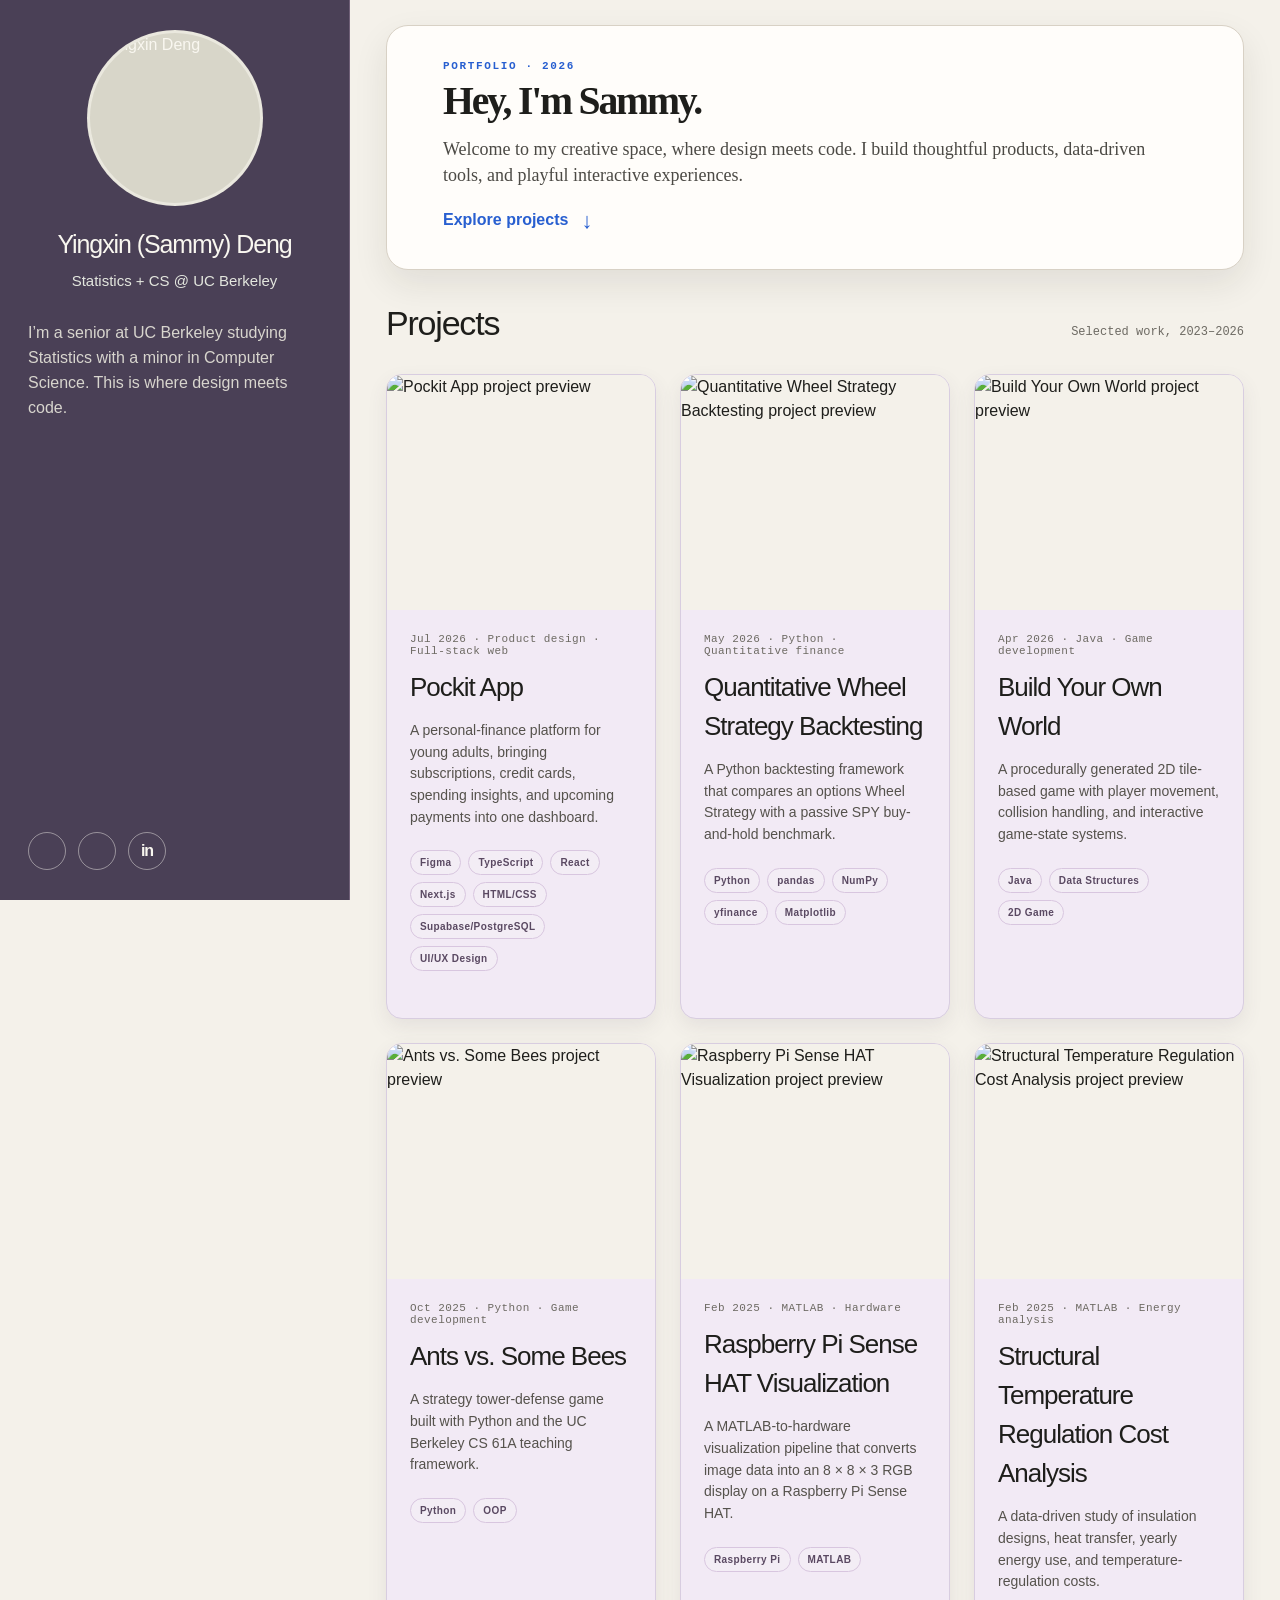
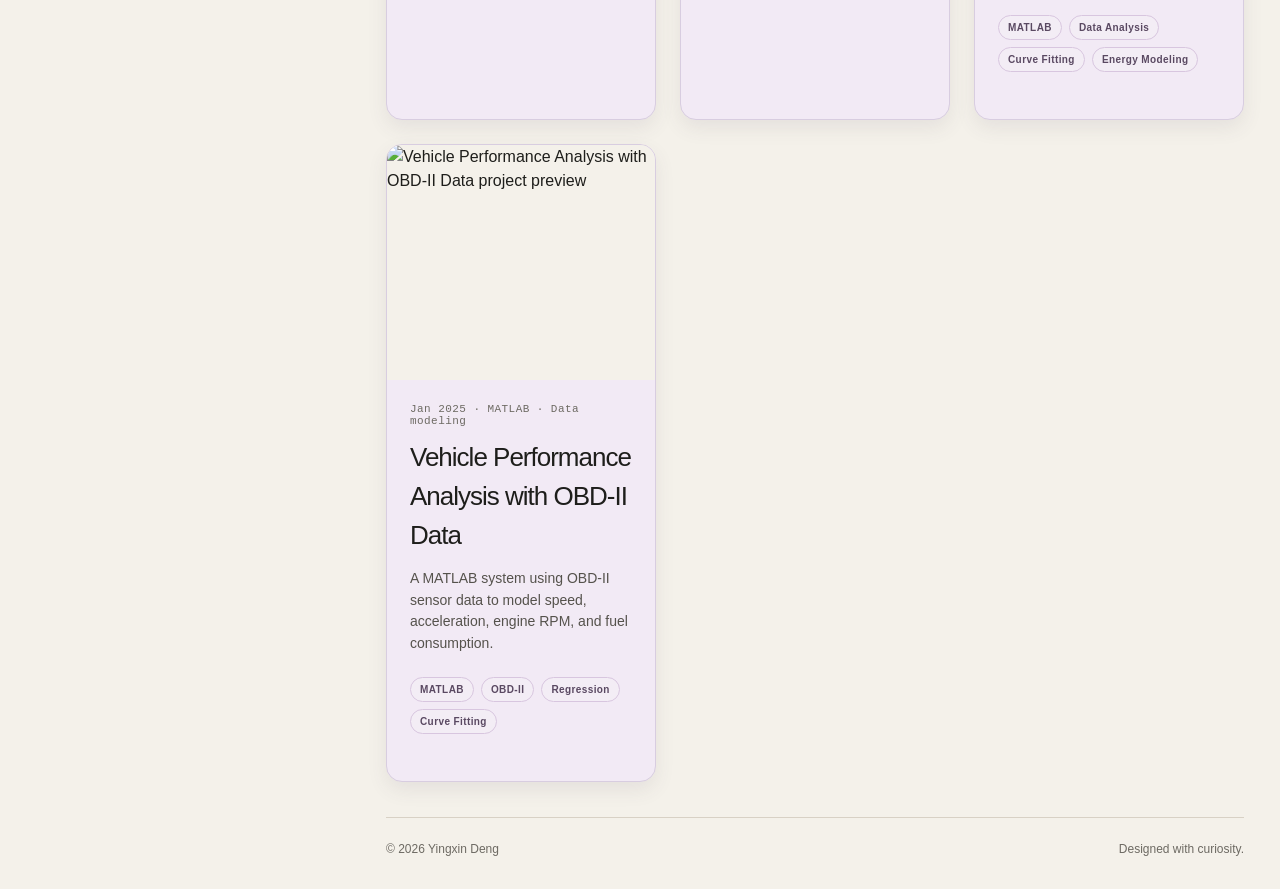
==== commit a7edabc2: "Correct project dates and sort chronologically" ====
--- a/index.html
+++ b/index.html
@@ -1 +1 @@
-<!DOCTYPE html><html lang="en"><head><meta charSet="utf-8"/><meta name="viewport" content="width=device-width, initial-scale=1"/><link rel="preload" href="/profile.jpg" as="image"/><link rel="preload" href="https://cdn.simpleicons.org/gmail/F9F7F0" as="image"/><link rel="preload" href="https://cdn.simpleicons.org/github/F9F7F0" as="image"/><link rel="preload" href="/projects/pockit.png" as="image"/><link rel="preload" href="/projects/wheel.png" as="image"/><link rel="preload" href="/projects/temperature.png" as="image"/><link rel="preload" href="/projects/obd.png" as="image"/><link rel="preload" href="/projects/raspberry-pi.png" as="image"/><link rel="preload" href="/projects/byow.png" as="image"/><link rel="preload" href="/projects/ants.png" as="image"/><link rel="stylesheet" href="/_next/static/chunks/0swyra68zser_.css" data-precedence="next"/><link rel="preload" as="script" fetchPriority="low" href="/_next/static/chunks/15xrurgzs99gv.js"/><script src="/_next/static/chunks/0r8nt2o8muejo.js" async=""></script><script src="/_next/static/chunks/07lhk_q6pmm3r.js" async=""></script><script src="/_next/static/chunks/turbopack-0l2a5lou.xw1r.js" async=""></script><script src="/_next/static/chunks/0dbhjjzl8qfwv.js" async=""></script><title>Yingxin Deng — Independent Designer &amp; Creative Developer</title><meta name="description" content="Yingxin Deng’s portfolio for digital products, brand experiences, and creative development."/><meta property="og:title" content="Yingxin Deng / Independent Designer"/><meta property="og:description" content="Digital product designer and creative developer."/><meta property="og:image" content="https://sammydyx.github.io/og.png"/><meta name="twitter:card" content="summary_large_image"/><meta name="twitter:title" content="Yingxin Deng / Independent Designer"/><meta name="twitter:description" content="Digital product designer and creative developer."/><meta name="twitter:image" content="https://sammydyx.github.io/og.png"/><link rel="shortcut icon" href="/favicon.svg"/><link rel="icon" href="/favicon.svg"/><script src="/_next/static/chunks/03~yq9q893hmn.js" noModule=""></script></head><body><div hidden=""><!--$--><!--/$--></div><main class="site-shell"><aside class="sidebar"><a href="#top" class="avatar" aria-label="Yingxin Deng, back to top"><img src="/profile.jpg" alt="Yingxin Deng"/></a><h1>Yingxin (Sammy) Deng</h1><p class="role">Statistics + CS @ UC Berkeley</p><section class="side-about" id="about"><p>I’m a senior at UC Berkeley studying Statistics with a minor in Computer Science. This is where design meets code.</p></section><section class="side-contact" id="contact"><div><a aria-label="Email Yingxin" href="mailto:sammydyx@berkeley.edu"><img src="https://cdn.simpleicons.org/gmail/F9F7F0" alt=""/></a><a aria-label="GitHub profile" href="https://github.com/sammydyx" target="_blank" rel="noreferrer"><img src="https://cdn.simpleicons.org/github/F9F7F0" alt=""/></a><a aria-label="LinkedIn profile" href="https://www.linkedin.com/in/sammy-deng-415637255" target="_blank" rel="noreferrer"><span class="linkedin-mark" aria-hidden="true">in</span></a></div></section></aside><section class="content" id="top"><header class="intro-card"><div class="intro-copy"><p class="eyebrow">PORTFOLIO · 2026</p><h2>Hey, I&#x27;m Sammy.</h2><p>Welcome to my creative space, where design meets code. I build thoughtful products, data-driven tools, and playful interactive experiences.</p><a href="#work">Explore projects <span>↓</span></a></div></header><section class="projects" id="work"><div class="section-title"><h2>Projects</h2><p>Selected work, 2023–2026</p></div><div class="project-grid"><a class="project-card" href="https://github.com/keemothy/Pockit" target="_blank" rel="noreferrer" aria-label="Open Pockit App"><img src="/projects/pockit.png" alt="Pockit App project preview" style="width:100%;height:235px;display:block;object-fit:contain;background:#f4f1ea"/><div class="project-info"><p class="project-date">Jul 2026<!-- --> · <!-- -->Product design · Full-stack web</p><h3>Pockit App</h3><p>A personal-finance platform for young adults, bringing subscriptions, credit cards, spending insights, and upcoming payments into one dashboard.</p><ul class="project-tags"><li>Figma</li><li>TypeScript</li><li>React</li><li>Next.js</li><li>HTML/CSS</li><li>Supabase/PostgreSQL</li><li>UI/UX Design</li></ul></div></a><a class="project-card" href="https://github.com/sammydyx/quant-wheel-strategy-backtest" target="_blank" rel="noreferrer" aria-label="Open Quantitative Wheel Strategy Backtesting"><img src="/projects/wheel.png" alt="Quantitative Wheel Strategy Backtesting project preview" style="width:100%;height:235px;display:block;object-fit:contain;background:#f4f1ea"/><div class="project-info"><p class="project-date">May 2026<!-- --> · <!-- -->Python · Quantitative finance</p><h3>Quantitative Wheel Strategy Backtesting</h3><p>A Python backtesting framework that compares an options Wheel Strategy with a passive SPY buy-and-hold benchmark.</p><ul class="project-tags"><li>Python</li><li>pandas</li><li>NumPy</li><li>yfinance</li><li>Matplotlib</li></ul></div></a><a class="project-card" href="https://github.com/sammydyx/Impact-of-Structural-Design-on-Temperature-Regulation-Costs/blob/main/matlab%20epic%20quest%203%20Poster.pptx.pdf" target="_blank" rel="noreferrer" aria-label="Open Structural Temperature Regulation Cost Analysis"><img src="/projects/temperature.png" alt="Structural Temperature Regulation Cost Analysis project preview" style="width:100%;height:235px;display:block;object-fit:contain;background:#f4f1ea"/><div class="project-info"><p class="project-date">Feb 2025<!-- --> · <!-- -->MATLAB · Energy analysis</p><h3>Structural Temperature Regulation Cost Analysis</h3><p>A data-driven study of insulation designs, heat transfer, yearly energy use, and temperature-regulation costs.</p><ul class="project-tags"><li>MATLAB</li><li>Data Analysis</li><li>Curve Fitting</li><li>Energy Modeling</li></ul></div></a><a class="project-card" href="https://github.com/sammydyx/OBD-II-HONDA-ACCORD-performance/blob/main/Final_report_Team_Apollo_13.pdf" target="_blank" rel="noreferrer" aria-label="Open Vehicle Performance Analysis with OBD-II Data"><img src="/projects/obd.png" alt="Vehicle Performance Analysis with OBD-II Data project preview" style="width:100%;height:235px;display:block;object-fit:contain;background:#f4f1ea"/><div class="project-info"><p class="project-date">Jan 2025<!-- --> · <!-- -->MATLAB · Data modeling</p><h3>Vehicle Performance Analysis with OBD-II Data</h3><p>A MATLAB system using OBD-II sensor data to model speed, acceleration, engine RPM, and fuel consumption.</p><ul class="project-tags"><li>MATLAB</li><li>OBD-II</li><li>Regression</li><li>Curve Fitting</li></ul></div></a><a class="project-card" href="https://github.com/sammydyx/Raspberry-Pi-Visualization/blob/main/Epic%20Quest2%20.pptx" target="_blank" rel="noreferrer" aria-label="Open Raspberry Pi Sense HAT Visualization"><img src="/projects/raspberry-pi.png" alt="Raspberry Pi Sense HAT Visualization project preview" style="width:100%;height:235px;display:block;object-fit:contain;background:#f4f1ea"/><div class="project-info"><p class="project-date">Feb 2025<!-- --> · <!-- -->MATLAB · Hardware</p><h3>Raspberry Pi Sense HAT Visualization</h3><p>A MATLAB-to-hardware visualization pipeline that converts image data into an 8 × 8 × 3 RGB display on a Raspberry Pi Sense HAT.</p><ul class="project-tags"><li>Raspberry Pi</li><li>MATLAB</li></ul></div></a><a class="project-card" href="https://sp25.datastructur.es/projects/proj3/" target="_blank" rel="noreferrer" aria-label="Open Build Your Own World"><img src="/projects/byow.png" alt="Build Your Own World project preview" style="width:100%;height:235px;display:block;object-fit:contain;background:#f4f1ea"/><div class="project-info"><p class="project-date">Apr 2024<!-- --> · <!-- -->Java · Game development</p><h3>Build Your Own World</h3><p>A procedurally generated 2D tile-based game with player movement, collision handling, and interactive game-state systems.</p><ul class="project-tags"><li>Java</li><li>Data Structures</li><li>2D Game</li></ul></div></a><a class="project-card" href="https://cs61a.org/proj/ants/" target="_blank" rel="noreferrer" aria-label="Open Ants vs. Some Bees"><img src="/projects/ants.png" alt="Ants vs. Some Bees project preview" style="width:100%;height:235px;display:block;object-fit:contain;background:#f4f1ea"/><div class="project-info"><p class="project-date">Oct 2023<!-- --> · <!-- -->Python · Game development</p><h3>Ants vs. Some Bees</h3><p>A strategy tower-defense game built with Python and the UC Berkeley CS 61A teaching framework.</p><ul class="project-tags"><li>Python</li><li>OOP</li></ul></div></a></div></section><footer>© 2026 Yingxin Deng <span>Designed with curiosity.</span></footer></section></main><!--$--><!--/$--><script src="/_next/static/chunks/15xrurgzs99gv.js" id="_R_" async=""></script><script>(self.__next_f=self.__next_f||[]).push([0])</script><script>self.__next_f.push([1,"1:\"$Sreact.fragment\"\n2:I[39756,[\"/_next/static/chunks/0dbhjjzl8qfwv.js\"],\"default\"]\n3:I[37457,[\"/_next/static/chunks/0dbhjjzl8qfwv.js\"],\"default\"]\ne:I[68027,[\"/_next/static/chunks/0dbhjjzl8qfwv.js\"],\"default\",1]\n:HL[\"/_next/static/chunks/0swyra68zser_.css\",\"style\"]\n:HL[\"/profile.jpg\",\"image\"]\n:HL[\"https://cdn.simpleicons.org/gmail/F9F7F0\",\"image\"]\n:HL[\"https://cdn.simpleicons.org/github/F9F7F0\",\"image\"]\n:HL[\"/projects/pockit.png\",\"image\"]\n"])</script><script>self.__next_f.push([1,"0:{\"P\":null,\"c\":[\"\",\"\"],\"q\":\"\",\"i\":false,\"f\":[[[\"\",{\"children\":[\"__PAGE__\",{}]},\"$undefined\",\"$undefined\",16],[[\"$\",\"$1\",\"c\",{\"children\":[[[\"$\",\"link\",\"0\",{\"rel\":\"stylesheet\",\"href\":\"/_next/static/chunks/0swyra68zser_.css\",\"precedence\":\"next\",\"crossOrigin\":\"$undefined\",\"nonce\":\"$undefined\"}],[\"$\",\"script\",\"script-0\",{\"src\":\"/_next/static/chunks/0dbhjjzl8qfwv.js\",\"async\":true,\"nonce\":\"$undefined\"}]],[\"$\",\"html\",null,{\"lang\":\"en\",\"children\":[\"$\",\"body\",null,{\"children\":[\"$\",\"$L2\",null,{\"parallelRouterKey\":\"children\",\"error\":\"$undefined\",\"errorStyles\":\"$undefined\",\"errorScripts\":\"$undefined\",\"template\":[\"$\",\"$L3\",null,{}],\"templateStyles\":\"$undefined\",\"templateScripts\":\"$undefined\",\"notFound\":[[[\"$\",\"title\",null,{\"children\":\"404: This page could not be found.\"}],[\"$\",\"div\",null,{\"style\":{\"fontFamily\":\"system-ui,\\\"Segoe UI\\\",Roboto,Helvetica,Arial,sans-serif,\\\"Apple Color Emoji\\\",\\\"Segoe UI Emoji\\\"\",\"height\":\"100vh\",\"textAlign\":\"center\",\"display\":\"flex\",\"flexDirection\":\"column\",\"alignItems\":\"center\",\"justifyContent\":\"center\"},\"children\":[\"$\",\"div\",null,{\"children\":[[\"$\",\"style\",null,{\"dangerouslySetInnerHTML\":{\"__html\":\"body{color:#000;background:#fff;margin:0}.next-error-h1{border-right:1px solid rgba(0,0,0,.3)}@media (prefers-color-scheme:dark){body{color:#fff;background:#000}.next-error-h1{border-right:1px solid rgba(255,255,255,.3)}}\"}}],[\"$\",\"h1\",null,{\"className\":\"next-error-h1\",\"style\":{\"display\":\"inline-block\",\"margin\":\"0 20px 0 0\",\"padding\":\"0 23px 0 0\",\"fontSize\":24,\"fontWeight\":500,\"verticalAlign\":\"top\",\"lineHeight\":\"49px\"},\"children\":404}],[\"$\",\"div\",null,{\"style\":{\"display\":\"inline-block\"},\"children\":[\"$\",\"h2\",null,{\"style\":{\"fontSize\":14,\"fontWeight\":400,\"lineHeight\":\"49px\",\"margin\":0},\"children\":\"This page could not be found.\"}]}]]}]}]],[]],\"forbidden\":\"$undefined\",\"unauthorized\":\"$undefined\"}]}]}]]}],{\"children\":[[\"$\",\"$1\",\"c\",{\"children\":[[\"$\",\"main\",null,{\"className\":\"site-shell\",\"children\":[[\"$\",\"aside\",null,{\"className\":\"sidebar\",\"children\":[[\"$\",\"a\",null,{\"href\":\"#top\",\"className\":\"avatar\",\"aria-label\":\"Yingxin Deng, back to top\",\"children\":[\"$\",\"img\",null,{\"src\":\"/profile.jpg\",\"alt\":\"Yingxin Deng\"}]}],[\"$\",\"h1\",null,{\"children\":\"Yingxin (Sammy) Deng\"}],[\"$\",\"p\",null,{\"className\":\"role\",\"children\":\"Statistics + CS @ UC Berkeley\"}],[\"$\",\"section\",null,{\"className\":\"side-about\",\"id\":\"about\",\"children\":[\"$\",\"p\",null,{\"children\":\"I’m a senior at UC Berkeley studying Statistics with a minor in Computer Science. This is where design meets code.\"}]}],[\"$\",\"section\",null,{\"className\":\"side-contact\",\"id\":\"contact\",\"children\":[\"$\",\"div\",null,{\"children\":[[\"$\",\"a\",null,{\"aria-label\":\"Email Yingxin\",\"href\":\"mailto:sammydyx@berkeley.edu\",\"children\":[\"$\",\"img\",null,{\"src\":\"https://cdn.simpleicons.org/gmail/F9F7F0\",\"alt\":\"\"}]}],[\"$\",\"a\",null,{\"aria-label\":\"GitHub profile\",\"href\":\"https://github.com/sammydyx\",\"target\":\"_blank\",\"rel\":\"noreferrer\",\"children\":[\"$\",\"img\",null,{\"src\":\"https://cdn.simpleicons.org/github/F9F7F0\",\"alt\":\"\"}]}],[\"$\",\"a\",null,{\"aria-label\":\"LinkedIn profile\",\"href\":\"https://www.linkedin.com/in/sammy-deng-415637255\",\"target\":\"_blank\",\"rel\":\"noreferrer\",\"children\":[\"$\",\"span\",null,{\"className\":\"linkedin-mark\",\"aria-hidden\":\"true\",\"children\":\"in\"}]}]]}]}]]}],[\"$\",\"section\",null,{\"className\":\"content\",\"id\":\"top\",\"children\":[[\"$\",\"header\",null,{\"className\":\"intro-card\",\"children\":[\"$\",\"div\",null,{\"className\":\"intro-copy\",\"children\":[[\"$\",\"p\",null,{\"className\":\"eyebrow\",\"children\":\"PORTFOLIO · 2026\"}],[\"$\",\"h2\",null,{\"children\":\"Hey, I'm Sammy.\"}],[\"$\",\"p\",null,{\"children\":\"Welcome to my creative space, where design meets code. I build thoughtful products, data-driven tools, and playful interactive experiences.\"}],[\"$\",\"a\",null,{\"href\":\"#work\",\"children\":[\"Explore projects \",[\"$\",\"span\",null,{\"children\":\"↓\"}]]}]]}]}],[\"$\",\"section\",null,{\"className\":\"projects\",\"id\":\"work\",\"children\":[[\"$\",\"div\",null,{\"className\":\"section-title\",\"children\":[[\"$\",\"h2\",null,{\"children\":\"Projects\"}],[\"$\",\"p\",null,{\"children\":\"Selected work, 2023–2026\"}]]}],[\"$\",\"div\",null,{\"className\":\"project-grid\",\"children\":[[\"$\",\"a\",\"Pockit App\",{\"className\":\"project-card\",\"href\":\"https://github.com/keemothy/Pockit\",\"target\":\"_blank\",\"rel\":\"noreferrer\",\"aria-label\":\"Open Pockit App\",\"children\":[[\"$\",\"img\",null,{\"src\":\"/projects/pockit.png\",\"alt\":\"Pockit App project preview\",\"style\":{\"width\":\"100%\",\"height\":\"235px\",\"display\":\"block\",\"objectFit\":\"contain\",\"background\":\"#f4f1ea\"}}],[\"$\",\"div\",null,{\"className\":\"project-info\",\"children\":[[\"$\",\"p\",null,{\"className\":\"project-date\",\"children\":[\"Jul 2026\",\" · \",\"Product design · Full-stack web\"]}],[\"$\",\"h3\",null,{\"children\":\"Pockit App\"}],[\"$\",\"p\",null,{\"children\":\"A personal-finance platform for young adults, bringing subscriptions, credit cards, spending insights, and upcoming payments into one dashboard.\"}],\"$L4\"]}]]}],\"$L5\",\"$L6\",\"$L7\",\"$L8\",\"$L9\",\"$La\"]}]]}],\"$Lb\"]}]]}],null,\"$Lc\"]}],{},null,false,null]},null,false,null],\"$Ld\",false]],\"m\":\"$undefined\",\"G\":[\"$e\",[\"$Lf\"]],\"S\":true,\"h\":null,\"s\":\"$undefined\",\"l\":\"$undefined\",\"p\":\"$undefined\",\"d\":\"$undefined\",\"b\":\"Rdv8TZUnPle5yAlwmk-kM\"}\n"])</script><script>self.__next_f.push([1,"10:I[97367,[\"/_next/static/chunks/0dbhjjzl8qfwv.js\"],\"OutletBoundary\"]\n11:\"$Sreact.suspense\"\n13:I[97367,[\"/_next/static/chunks/0dbhjjzl8qfwv.js\"],\"ViewportBoundary\"]\n15:I[97367,[\"/_next/static/chunks/0dbhjjzl8qfwv.js\"],\"MetadataBoundary\"]\n:HL[\"/projects/wheel.png\",\"image\"]\n:HL[\"/projects/temperature.png\",\"image\"]\n:HL[\"/projects/obd.png\",\"image\"]\n:HL[\"/projects/raspberry-pi.png\",\"image\"]\n:HL[\"/projects/byow.png\",\"image\"]\n:HL[\"/projects/ants.png\",\"image\"]\n4:[\"$\",\"ul\",null,{\"className\":\"project-tags\",\"children\":[[\"$\",\"li\",\"Figma\",{\"children\":\"Figma\"}],[\"$\",\"li\",\"TypeScript\",{\"children\":\"TypeScript\"}],[\"$\",\"li\",\"React\",{\"children\":\"React\"}],[\"$\",\"li\",\"Next.js\",{\"children\":\"Next.js\"}],[\"$\",\"li\",\"HTML/CSS\",{\"children\":\"HTML/CSS\"}],[\"$\",\"li\",\"Supabase/PostgreSQL\",{\"children\":\"Supabase/PostgreSQL\"}],[\"$\",\"li\",\"UI/UX Design\",{\"children\":\"UI/UX Design\"}]]}]\n5:[\"$\",\"a\",\"Quantitative Wheel Strategy Backtesting\",{\"className\":\"project-card\",\"href\":\"https://github.com/sammydyx/quant-wheel-strategy-backtest\",\"target\":\"_blank\",\"rel\":\"noreferrer\",\"aria-label\":\"Open Quantitative Wheel Strategy Backtesting\",\"children\":[[\"$\",\"img\",null,{\"src\":\"/projects/wheel.png\",\"alt\":\"Quantitative Wheel Strategy Backtesting project preview\",\"style\":{\"width\":\"100%\",\"height\":\"235px\",\"display\":\"block\",\"objectFit\":\"contain\",\"background\":\"#f4f1ea\"}}],[\"$\",\"div\",null,{\"className\":\"project-info\",\"children\":[[\"$\",\"p\",null,{\"className\":\"project-date\",\"children\":[\"May 2026\",\" · \",\"Python · Quantitative finance\"]}],[\"$\",\"h3\",null,{\"children\":\"Quantitative Wheel Strategy Backtesting\"}],[\"$\",\"p\",null,{\"children\":\"A Python backtesting framework that compares an options Wheel Strategy with a passive SPY buy-and-hold benchmark.\"}],[\"$\",\"ul\",null,{\"className\":\"project-tags\",\"children\":[[\"$\",\"li\",\"Python\",{\"children\":\"Python\"}],[\"$\",\"li\",\"pandas\",{\"children\":\"pandas\"}],[\"$\",\"li\",\"NumPy\",{\"children\":\"NumPy\"}],[\"$\",\"li\",\"yfinance\",{\"children\":\"yfinance\"}],[\"$\",\"li\",\"Matplotlib\",{\"children\":\"Matplotlib\"}]]}]]}]]}]\n6:[\"$\",\"a\",\"Structural Temperature Regulation Cost Analysis\",{\"className\":\"project-card\",\"href\":\"https://github.com/sammydyx/Impact-of-Structural-Design-on-Temperature-Regulation-Costs/blob/main/matlab%20epic%20quest%203%20Poster.pptx.pdf\",\"target\":\"_blank\",\"rel\":\"noreferrer\",\"aria-label\":\"Open Structural Temperature Regulation Cost Analysis\",\"children\":[[\"$\",\"img\",null,{\"src\":\"/projects/temperature.png\",\"alt\":\"Structural Temperature Regulation Cost Analysis project preview\",\"style\":{\"width\":\"100%\",\"height\":\"235px\",\"display\":\"block\",\"objectFit\":\"contain\",\"background\":\"#f4f1ea\"}}],[\"$\",\"div\",null,{\"className\":\"project-info\",\"children\":[[\"$\",\"p\",null,{\"className\":\"project-date\",\"children\":[\"Feb 2025\",\" · \",\"MATLAB · Energy analysis\"]}],[\"$\",\"h3\",null,{\"children\":\"Structural Temperature Regulation Cost Analysis\"}],[\"$\",\"p\",null,{\"children\":\"A data-driven study of insulation designs, heat transfer, yearly energy use, and temperature-regulation costs.\"}],[\"$\",\"ul\",null,{\"className\":\"project-tags\",\"children\":[[\"$\",\"li\",\"MATLAB\",{\"children\":\"MATLAB\"}],[\"$\",\"li\",\"Data Analysis\",{\"children\":\"Data Analysis\"}],[\"$\",\"li\",\"Curve Fitting\",{\"children\":\"Curve Fitting\"}],[\"$\",\"li\",\"Energy Modeling\",{\"children\":\"Energy Modeling\"}]]}]]}]]}]\n7:[\"$\",\"a\",\"Vehicle Performance Analysis with OBD-II Data\",{\"className\":\"project-card\",\"href\":\"https://github.com/sammydyx/OBD-II-HONDA-ACCORD-performance/blob/main/Final_report_Team_Apollo_13.pdf\",\"target\":\"_blank\",\"rel\":\"noreferrer\",\"aria-label\":\"Open Vehicle Performance Analysis with OBD-II Data\",\"children\":[[\"$\",\"img\",null,{\"src\":\"/projects/obd.png\",\"alt\":\"Vehicle Performance Analysis with OBD-II Data project preview\",\"style\":{\"width\":\"100%\",\"height\":\"235px\",\"display\":\"block\",\"objectFit\":\"contain\",\"background\":\"#f4f1ea\"}}],[\"$\",\"div\",null,{\"className\":\"project-info\",\"children\":[[\"$\",\"p\",null,{\"className\":\"project-date\",\"children\":[\"Jan 2025\",\" · \",\"MATLAB · Data modeling\"]}],[\"$\",\"h3\",null,{\"children\":\"Vehicle Performance Analysis with OBD-II Data\"}],[\"$\",\"p\",null,{\"children\":\"A MATLAB system using OBD-II sensor data to model speed, accel"])</script><script>self.__next_f.push([1,"eration, engine RPM, and fuel consumption.\"}],[\"$\",\"ul\",null,{\"className\":\"project-tags\",\"children\":[[\"$\",\"li\",\"MATLAB\",{\"children\":\"MATLAB\"}],[\"$\",\"li\",\"OBD-II\",{\"children\":\"OBD-II\"}],[\"$\",\"li\",\"Regression\",{\"children\":\"Regression\"}],[\"$\",\"li\",\"Curve Fitting\",{\"children\":\"Curve Fitting\"}]]}]]}]]}]\n8:[\"$\",\"a\",\"Raspberry Pi Sense HAT Visualization\",{\"className\":\"project-card\",\"href\":\"https://github.com/sammydyx/Raspberry-Pi-Visualization/blob/main/Epic%20Quest2%20.pptx\",\"target\":\"_blank\",\"rel\":\"noreferrer\",\"aria-label\":\"Open Raspberry Pi Sense HAT Visualization\",\"children\":[[\"$\",\"img\",null,{\"src\":\"/projects/raspberry-pi.png\",\"alt\":\"Raspberry Pi Sense HAT Visualization project preview\",\"style\":{\"width\":\"100%\",\"height\":\"235px\",\"display\":\"block\",\"objectFit\":\"contain\",\"background\":\"#f4f1ea\"}}],[\"$\",\"div\",null,{\"className\":\"project-info\",\"children\":[[\"$\",\"p\",null,{\"className\":\"project-date\",\"children\":[\"Feb 2025\",\" · \",\"MATLAB · Hardware\"]}],[\"$\",\"h3\",null,{\"children\":\"Raspberry Pi Sense HAT Visualization\"}],[\"$\",\"p\",null,{\"children\":\"A MATLAB-to-hardware visualization pipeline that converts image data into an 8 × 8 × 3 RGB display on a Raspberry Pi Sense HAT.\"}],[\"$\",\"ul\",null,{\"className\":\"project-tags\",\"children\":[[\"$\",\"li\",\"Raspberry Pi\",{\"children\":\"Raspberry Pi\"}],[\"$\",\"li\",\"MATLAB\",{\"children\":\"MATLAB\"}]]}]]}]]}]\n9:[\"$\",\"a\",\"Build Your Own World\",{\"className\":\"project-card\",\"href\":\"https://sp25.datastructur.es/projects/proj3/\",\"target\":\"_blank\",\"rel\":\"noreferrer\",\"aria-label\":\"Open Build Your Own World\",\"children\":[[\"$\",\"img\",null,{\"src\":\"/projects/byow.png\",\"alt\":\"Build Your Own World project preview\",\"style\":{\"width\":\"100%\",\"height\":\"235px\",\"display\":\"block\",\"objectFit\":\"contain\",\"background\":\"#f4f1ea\"}}],[\"$\",\"div\",null,{\"className\":\"project-info\",\"children\":[[\"$\",\"p\",null,{\"className\":\"project-date\",\"children\":[\"Apr 2024\",\" · \",\"Java · Game development\"]}],[\"$\",\"h3\",null,{\"children\":\"Build Your Own World\"}],[\"$\",\"p\",null,{\"children\":\"A procedurally generated 2D tile-based game with player movement, collision handling, and interactive game-state systems.\"}],[\"$\",\"ul\",null,{\"className\":\"project-tags\",\"children\":[[\"$\",\"li\",\"Java\",{\"children\":\"Java\"}],[\"$\",\"li\",\"Data Structures\",{\"children\":\"Data Structures\"}],[\"$\",\"li\",\"2D Game\",{\"children\":\"2D Game\"}]]}]]}]]}]\na:[\"$\",\"a\",\"Ants vs. Some Bees\",{\"className\":\"project-card\",\"href\":\"https://cs61a.org/proj/ants/\",\"target\":\"_blank\",\"rel\":\"noreferrer\",\"aria-label\":\"Open Ants vs. Some Bees\",\"children\":[[\"$\",\"img\",null,{\"src\":\"/projects/ants.png\",\"alt\":\"Ants vs. Some Bees project preview\",\"style\":{\"width\":\"100%\",\"height\":\"235px\",\"display\":\"block\",\"objectFit\":\"contain\",\"background\":\"#f4f1ea\"}}],[\"$\",\"div\",null,{\"className\":\"project-info\",\"children\":[[\"$\",\"p\",null,{\"className\":\"project-date\",\"children\":[\"Oct 2023\",\" · \",\"Python · Game development\"]}],[\"$\",\"h3\",null,{\"children\":\"Ants vs. Some Bees\"}],[\"$\",\"p\",null,{\"children\":\"A strategy tower-defense game built with Python and the UC Berkeley CS 61A teaching framework.\"}],[\"$\",\"ul\",null,{\"className\":\"project-tags\",\"children\":[[\"$\",\"li\",\"Python\",{\"children\":\"Python\"}],[\"$\",\"li\",\"OOP\",{\"children\":\"OOP\"}]]}]]}]]}]\nb:[\"$\",\"footer\",null,{\"children\":[\"© 2026 Yingxin Deng \",[\"$\",\"span\",null,{\"children\":\"Designed with curiosity.\"}]]}]\nc:[\"$\",\"$L10\",null,{\"children\":[\"$\",\"$11\",null,{\"name\":\"Next.MetadataOutlet\",\"children\":\"$@12\"}]}]\nd:[\"$\",\"$1\",\"h\",{\"children\":[null,[\"$\",\"$L13\",null,{\"children\":\"$L14\"}],[\"$\",\"div\",null,{\"hidden\":true,\"children\":[\"$\",\"$L15\",null,{\"children\":[\"$\",\"$11\",null,{\"name\":\"Next.Metadata\",\"children\":\"$L16\"}]}]}],null]}]\nf:[\"$\",\"link\",\"0\",{\"rel\":\"stylesheet\",\"href\":\"/_next/static/chunks/0swyra68zser_.css\",\"precedence\":\"next\",\"crossOrigin\":\"$undefined\",\"nonce\":\"$undefined\"}]\n"])</script><script>self.__next_f.push([1,"14:[[\"$\",\"meta\",\"0\",{\"charSet\":\"utf-8\"}],[\"$\",\"meta\",\"1\",{\"name\":\"viewport\",\"content\":\"width=device-width, initial-scale=1\"}]]\n"])</script><script>self.__next_f.push([1,"17:I[27201,[\"/_next/static/chunks/0dbhjjzl8qfwv.js\"],\"IconMark\"]\n12:null\n16:[[\"$\",\"title\",\"0\",{\"children\":\"Yingxin Deng — Independent Designer \u0026 Creative Developer\"}],[\"$\",\"meta\",\"1\",{\"name\":\"description\",\"content\":\"Yingxin Deng’s portfolio for digital products, brand experiences, and creative development.\"}],[\"$\",\"meta\",\"2\",{\"property\":\"og:title\",\"content\":\"Yingxin Deng / Independent Designer\"}],[\"$\",\"meta\",\"3\",{\"property\":\"og:description\",\"content\":\"Digital product designer and creative developer.\"}],[\"$\",\"meta\",\"4\",{\"property\":\"og:image\",\"content\":\"https://sammydyx.github.io/og.png\"}],[\"$\",\"meta\",\"5\",{\"name\":\"twitter:card\",\"content\":\"summary_large_image\"}],[\"$\",\"meta\",\"6\",{\"name\":\"twitter:title\",\"content\":\"Yingxin Deng / Independent Designer\"}],[\"$\",\"meta\",\"7\",{\"name\":\"twitter:description\",\"content\":\"Digital product designer and creative developer.\"}],[\"$\",\"meta\",\"8\",{\"name\":\"twitter:image\",\"content\":\"https://sammydyx.github.io/og.png\"}],[\"$\",\"link\",\"9\",{\"rel\":\"shortcut icon\",\"href\":\"/favicon.svg\"}],[\"$\",\"link\",\"10\",{\"rel\":\"icon\",\"href\":\"/favicon.svg\"}],[\"$\",\"$L17\",\"11\",{}]]\n"])</script></body></html>+<!DOCTYPE html><html lang="en"><head><meta charSet="utf-8"/><meta name="viewport" content="width=device-width, initial-scale=1"/><link rel="preload" href="/profile.jpg" as="image"/><link rel="preload" href="https://cdn.simpleicons.org/gmail/F9F7F0" as="image"/><link rel="preload" href="https://cdn.simpleicons.org/github/F9F7F0" as="image"/><link rel="preload" href="/projects/pockit.png" as="image"/><link rel="preload" href="/projects/wheel.png" as="image"/><link rel="preload" href="/projects/byow.png" as="image"/><link rel="preload" href="/projects/ants.png" as="image"/><link rel="preload" href="/projects/raspberry-pi.png" as="image"/><link rel="preload" href="/projects/temperature.png" as="image"/><link rel="preload" href="/projects/obd.png" as="image"/><link rel="stylesheet" href="/_next/static/chunks/0swyra68zser_.css" data-precedence="next"/><link rel="preload" as="script" fetchPriority="low" href="/_next/static/chunks/15xrurgzs99gv.js"/><script src="/_next/static/chunks/0r8nt2o8muejo.js" async=""></script><script src="/_next/static/chunks/07lhk_q6pmm3r.js" async=""></script><script src="/_next/static/chunks/turbopack-0l2a5lou.xw1r.js" async=""></script><script src="/_next/static/chunks/0dbhjjzl8qfwv.js" async=""></script><title>Yingxin Deng — Independent Designer &amp; Creative Developer</title><meta name="description" content="Yingxin Deng’s portfolio for digital products, brand experiences, and creative development."/><meta property="og:title" content="Yingxin Deng / Independent Designer"/><meta property="og:description" content="Digital product designer and creative developer."/><meta property="og:image" content="https://sammydyx.github.io/og.png"/><meta name="twitter:card" content="summary_large_image"/><meta name="twitter:title" content="Yingxin Deng / Independent Designer"/><meta name="twitter:description" content="Digital product designer and creative developer."/><meta name="twitter:image" content="https://sammydyx.github.io/og.png"/><link rel="shortcut icon" href="/favicon.svg"/><link rel="icon" href="/favicon.svg"/><script src="/_next/static/chunks/03~yq9q893hmn.js" noModule=""></script></head><body><div hidden=""><!--$--><!--/$--></div><main class="site-shell"><aside class="sidebar"><a href="#top" class="avatar" aria-label="Yingxin Deng, back to top"><img src="/profile.jpg" alt="Yingxin Deng"/></a><h1>Yingxin (Sammy) Deng</h1><p class="role">Statistics + CS @ UC Berkeley</p><section class="side-about" id="about"><p>I’m a senior at UC Berkeley studying Statistics with a minor in Computer Science. This is where design meets code.</p></section><section class="side-contact" id="contact"><div><a aria-label="Email Yingxin" href="mailto:sammydyx@berkeley.edu"><img src="https://cdn.simpleicons.org/gmail/F9F7F0" alt=""/></a><a aria-label="GitHub profile" href="https://github.com/sammydyx" target="_blank" rel="noreferrer"><img src="https://cdn.simpleicons.org/github/F9F7F0" alt=""/></a><a aria-label="LinkedIn profile" href="https://www.linkedin.com/in/sammy-deng-415637255" target="_blank" rel="noreferrer"><span class="linkedin-mark" aria-hidden="true">in</span></a></div></section></aside><section class="content" id="top"><header class="intro-card"><div class="intro-copy"><p class="eyebrow">PORTFOLIO · 2026</p><h2>Hey, I&#x27;m Sammy.</h2><p>Welcome to my creative space, where design meets code. I build thoughtful products, data-driven tools, and playful interactive experiences.</p><a href="#work">Explore projects <span>↓</span></a></div></header><section class="projects" id="work"><div class="section-title"><h2>Projects</h2><p>Selected work, 2023–2026</p></div><div class="project-grid"><a class="project-card" href="https://github.com/keemothy/Pockit" target="_blank" rel="noreferrer" aria-label="Open Pockit App"><img src="/projects/pockit.png" alt="Pockit App project preview" style="width:100%;height:235px;display:block;object-fit:contain;background:#f4f1ea"/><div class="project-info"><p class="project-date">Jul 2026<!-- --> · <!-- -->Product design · Full-stack web</p><h3>Pockit App</h3><p>A personal-finance platform for young adults, bringing subscriptions, credit cards, spending insights, and upcoming payments into one dashboard.</p><ul class="project-tags"><li>Figma</li><li>TypeScript</li><li>React</li><li>Next.js</li><li>HTML/CSS</li><li>Supabase/PostgreSQL</li><li>UI/UX Design</li></ul></div></a><a class="project-card" href="https://github.com/sammydyx/quant-wheel-strategy-backtest" target="_blank" rel="noreferrer" aria-label="Open Quantitative Wheel Strategy Backtesting"><img src="/projects/wheel.png" alt="Quantitative Wheel Strategy Backtesting project preview" style="width:100%;height:235px;display:block;object-fit:contain;background:#f4f1ea"/><div class="project-info"><p class="project-date">May 2026<!-- --> · <!-- -->Python · Quantitative finance</p><h3>Quantitative Wheel Strategy Backtesting</h3><p>A Python backtesting framework that compares an options Wheel Strategy with a passive SPY buy-and-hold benchmark.</p><ul class="project-tags"><li>Python</li><li>pandas</li><li>NumPy</li><li>yfinance</li><li>Matplotlib</li></ul></div></a><a class="project-card" href="https://sp25.datastructur.es/projects/proj3/" target="_blank" rel="noreferrer" aria-label="Open Build Your Own World"><img src="/projects/byow.png" alt="Build Your Own World project preview" style="width:100%;height:235px;display:block;object-fit:contain;background:#f4f1ea"/><div class="project-info"><p class="project-date">Apr 2026<!-- --> · <!-- -->Java · Game development</p><h3>Build Your Own World</h3><p>A procedurally generated 2D tile-based game with player movement, collision handling, and interactive game-state systems.</p><ul class="project-tags"><li>Java</li><li>Data Structures</li><li>2D Game</li></ul></div></a><a class="project-card" href="https://cs61a.org/proj/ants/" target="_blank" rel="noreferrer" aria-label="Open Ants vs. Some Bees"><img src="/projects/ants.png" alt="Ants vs. Some Bees project preview" style="width:100%;height:235px;display:block;object-fit:contain;background:#f4f1ea"/><div class="project-info"><p class="project-date">Oct 2025<!-- --> · <!-- -->Python · Game development</p><h3>Ants vs. Some Bees</h3><p>A strategy tower-defense game built with Python and the UC Berkeley CS 61A teaching framework.</p><ul class="project-tags"><li>Python</li><li>OOP</li></ul></div></a><a class="project-card" href="https://github.com/sammydyx/Raspberry-Pi-Visualization/blob/main/Epic%20Quest2%20.pptx" target="_blank" rel="noreferrer" aria-label="Open Raspberry Pi Sense HAT Visualization"><img src="/projects/raspberry-pi.png" alt="Raspberry Pi Sense HAT Visualization project preview" style="width:100%;height:235px;display:block;object-fit:contain;background:#f4f1ea"/><div class="project-info"><p class="project-date">Feb 2025<!-- --> · <!-- -->MATLAB · Hardware</p><h3>Raspberry Pi Sense HAT Visualization</h3><p>A MATLAB-to-hardware visualization pipeline that converts image data into an 8 × 8 × 3 RGB display on a Raspberry Pi Sense HAT.</p><ul class="project-tags"><li>Raspberry Pi</li><li>MATLAB</li></ul></div></a><a class="project-card" href="https://github.com/sammydyx/Impact-of-Structural-Design-on-Temperature-Regulation-Costs/blob/main/matlab%20epic%20quest%203%20Poster.pptx.pdf" target="_blank" rel="noreferrer" aria-label="Open Structural Temperature Regulation Cost Analysis"><img src="/projects/temperature.png" alt="Structural Temperature Regulation Cost Analysis project preview" style="width:100%;height:235px;display:block;object-fit:contain;background:#f4f1ea"/><div class="project-info"><p class="project-date">Feb 2025<!-- --> · <!-- -->MATLAB · Energy analysis</p><h3>Structural Temperature Regulation Cost Analysis</h3><p>A data-driven study of insulation designs, heat transfer, yearly energy use, and temperature-regulation costs.</p><ul class="project-tags"><li>MATLAB</li><li>Data Analysis</li><li>Curve Fitting</li><li>Energy Modeling</li></ul></div></a><a class="project-card" href="https://github.com/sammydyx/OBD-II-HONDA-ACCORD-performance/blob/main/Final_report_Team_Apollo_13.pdf" target="_blank" rel="noreferrer" aria-label="Open Vehicle Performance Analysis with OBD-II Data"><img src="/projects/obd.png" alt="Vehicle Performance Analysis with OBD-II Data project preview" style="width:100%;height:235px;display:block;object-fit:contain;background:#f4f1ea"/><div class="project-info"><p class="project-date">Jan 2025<!-- --> · <!-- -->MATLAB · Data modeling</p><h3>Vehicle Performance Analysis with OBD-II Data</h3><p>A MATLAB system using OBD-II sensor data to model speed, acceleration, engine RPM, and fuel consumption.</p><ul class="project-tags"><li>MATLAB</li><li>OBD-II</li><li>Regression</li><li>Curve Fitting</li></ul></div></a></div></section><footer>© 2026 Yingxin Deng <span>Designed with curiosity.</span></footer></section></main><!--$--><!--/$--><script src="/_next/static/chunks/15xrurgzs99gv.js" id="_R_" async=""></script><script>(self.__next_f=self.__next_f||[]).push([0])</script><script>self.__next_f.push([1,"1:\"$Sreact.fragment\"\n2:I[39756,[\"/_next/static/chunks/0dbhjjzl8qfwv.js\"],\"default\"]\n3:I[37457,[\"/_next/static/chunks/0dbhjjzl8qfwv.js\"],\"default\"]\ne:I[68027,[\"/_next/static/chunks/0dbhjjzl8qfwv.js\"],\"default\",1]\n:HL[\"/_next/static/chunks/0swyra68zser_.css\",\"style\"]\n:HL[\"/profile.jpg\",\"image\"]\n:HL[\"https://cdn.simpleicons.org/gmail/F9F7F0\",\"image\"]\n:HL[\"https://cdn.simpleicons.org/github/F9F7F0\",\"image\"]\n:HL[\"/projects/pockit.png\",\"image\"]\n"])</script><script>self.__next_f.push([1,"0:{\"P\":null,\"c\":[\"\",\"\"],\"q\":\"\",\"i\":false,\"f\":[[[\"\",{\"children\":[\"__PAGE__\",{}]},\"$undefined\",\"$undefined\",16],[[\"$\",\"$1\",\"c\",{\"children\":[[[\"$\",\"link\",\"0\",{\"rel\":\"stylesheet\",\"href\":\"/_next/static/chunks/0swyra68zser_.css\",\"precedence\":\"next\",\"crossOrigin\":\"$undefined\",\"nonce\":\"$undefined\"}],[\"$\",\"script\",\"script-0\",{\"src\":\"/_next/static/chunks/0dbhjjzl8qfwv.js\",\"async\":true,\"nonce\":\"$undefined\"}]],[\"$\",\"html\",null,{\"lang\":\"en\",\"children\":[\"$\",\"body\",null,{\"children\":[\"$\",\"$L2\",null,{\"parallelRouterKey\":\"children\",\"error\":\"$undefined\",\"errorStyles\":\"$undefined\",\"errorScripts\":\"$undefined\",\"template\":[\"$\",\"$L3\",null,{}],\"templateStyles\":\"$undefined\",\"templateScripts\":\"$undefined\",\"notFound\":[[[\"$\",\"title\",null,{\"children\":\"404: This page could not be found.\"}],[\"$\",\"div\",null,{\"style\":{\"fontFamily\":\"system-ui,\\\"Segoe UI\\\",Roboto,Helvetica,Arial,sans-serif,\\\"Apple Color Emoji\\\",\\\"Segoe UI Emoji\\\"\",\"height\":\"100vh\",\"textAlign\":\"center\",\"display\":\"flex\",\"flexDirection\":\"column\",\"alignItems\":\"center\",\"justifyContent\":\"center\"},\"children\":[\"$\",\"div\",null,{\"children\":[[\"$\",\"style\",null,{\"dangerouslySetInnerHTML\":{\"__html\":\"body{color:#000;background:#fff;margin:0}.next-error-h1{border-right:1px solid rgba(0,0,0,.3)}@media (prefers-color-scheme:dark){body{color:#fff;background:#000}.next-error-h1{border-right:1px solid rgba(255,255,255,.3)}}\"}}],[\"$\",\"h1\",null,{\"className\":\"next-error-h1\",\"style\":{\"display\":\"inline-block\",\"margin\":\"0 20px 0 0\",\"padding\":\"0 23px 0 0\",\"fontSize\":24,\"fontWeight\":500,\"verticalAlign\":\"top\",\"lineHeight\":\"49px\"},\"children\":404}],[\"$\",\"div\",null,{\"style\":{\"display\":\"inline-block\"},\"children\":[\"$\",\"h2\",null,{\"style\":{\"fontSize\":14,\"fontWeight\":400,\"lineHeight\":\"49px\",\"margin\":0},\"children\":\"This page could not be found.\"}]}]]}]}]],[]],\"forbidden\":\"$undefined\",\"unauthorized\":\"$undefined\"}]}]}]]}],{\"children\":[[\"$\",\"$1\",\"c\",{\"children\":[[\"$\",\"main\",null,{\"className\":\"site-shell\",\"children\":[[\"$\",\"aside\",null,{\"className\":\"sidebar\",\"children\":[[\"$\",\"a\",null,{\"href\":\"#top\",\"className\":\"avatar\",\"aria-label\":\"Yingxin Deng, back to top\",\"children\":[\"$\",\"img\",null,{\"src\":\"/profile.jpg\",\"alt\":\"Yingxin Deng\"}]}],[\"$\",\"h1\",null,{\"children\":\"Yingxin (Sammy) Deng\"}],[\"$\",\"p\",null,{\"className\":\"role\",\"children\":\"Statistics + CS @ UC Berkeley\"}],[\"$\",\"section\",null,{\"className\":\"side-about\",\"id\":\"about\",\"children\":[\"$\",\"p\",null,{\"children\":\"I’m a senior at UC Berkeley studying Statistics with a minor in Computer Science. This is where design meets code.\"}]}],[\"$\",\"section\",null,{\"className\":\"side-contact\",\"id\":\"contact\",\"children\":[\"$\",\"div\",null,{\"children\":[[\"$\",\"a\",null,{\"aria-label\":\"Email Yingxin\",\"href\":\"mailto:sammydyx@berkeley.edu\",\"children\":[\"$\",\"img\",null,{\"src\":\"https://cdn.simpleicons.org/gmail/F9F7F0\",\"alt\":\"\"}]}],[\"$\",\"a\",null,{\"aria-label\":\"GitHub profile\",\"href\":\"https://github.com/sammydyx\",\"target\":\"_blank\",\"rel\":\"noreferrer\",\"children\":[\"$\",\"img\",null,{\"src\":\"https://cdn.simpleicons.org/github/F9F7F0\",\"alt\":\"\"}]}],[\"$\",\"a\",null,{\"aria-label\":\"LinkedIn profile\",\"href\":\"https://www.linkedin.com/in/sammy-deng-415637255\",\"target\":\"_blank\",\"rel\":\"noreferrer\",\"children\":[\"$\",\"span\",null,{\"className\":\"linkedin-mark\",\"aria-hidden\":\"true\",\"children\":\"in\"}]}]]}]}]]}],[\"$\",\"section\",null,{\"className\":\"content\",\"id\":\"top\",\"children\":[[\"$\",\"header\",null,{\"className\":\"intro-card\",\"children\":[\"$\",\"div\",null,{\"className\":\"intro-copy\",\"children\":[[\"$\",\"p\",null,{\"className\":\"eyebrow\",\"children\":\"PORTFOLIO · 2026\"}],[\"$\",\"h2\",null,{\"children\":\"Hey, I'm Sammy.\"}],[\"$\",\"p\",null,{\"children\":\"Welcome to my creative space, where design meets code. I build thoughtful products, data-driven tools, and playful interactive experiences.\"}],[\"$\",\"a\",null,{\"href\":\"#work\",\"children\":[\"Explore projects \",[\"$\",\"span\",null,{\"children\":\"↓\"}]]}]]}]}],[\"$\",\"section\",null,{\"className\":\"projects\",\"id\":\"work\",\"children\":[[\"$\",\"div\",null,{\"className\":\"section-title\",\"children\":[[\"$\",\"h2\",null,{\"children\":\"Projects\"}],[\"$\",\"p\",null,{\"children\":\"Selected work, 2023–2026\"}]]}],[\"$\",\"div\",null,{\"className\":\"project-grid\",\"children\":[[\"$\",\"a\",\"Pockit App\",{\"className\":\"project-card\",\"href\":\"https://github.com/keemothy/Pockit\",\"target\":\"_blank\",\"rel\":\"noreferrer\",\"aria-label\":\"Open Pockit App\",\"children\":[[\"$\",\"img\",null,{\"src\":\"/projects/pockit.png\",\"alt\":\"Pockit App project preview\",\"style\":{\"width\":\"100%\",\"height\":\"235px\",\"display\":\"block\",\"objectFit\":\"contain\",\"background\":\"#f4f1ea\"}}],[\"$\",\"div\",null,{\"className\":\"project-info\",\"children\":[[\"$\",\"p\",null,{\"className\":\"project-date\",\"children\":[\"Jul 2026\",\" · \",\"Product design · Full-stack web\"]}],[\"$\",\"h3\",null,{\"children\":\"Pockit App\"}],[\"$\",\"p\",null,{\"children\":\"A personal-finance platform for young adults, bringing subscriptions, credit cards, spending insights, and upcoming payments into one dashboard.\"}],\"$L4\"]}]]}],\"$L5\",\"$L6\",\"$L7\",\"$L8\",\"$L9\",\"$La\"]}]]}],\"$Lb\"]}]]}],null,\"$Lc\"]}],{},null,false,null]},null,false,null],\"$Ld\",false]],\"m\":\"$undefined\",\"G\":[\"$e\",[\"$Lf\"]],\"S\":true,\"h\":null,\"s\":\"$undefined\",\"l\":\"$undefined\",\"p\":\"$undefined\",\"d\":\"$undefined\",\"b\":\"rj-ygxUa1AxFu_4xVeK8s\"}\n"])</script><script>self.__next_f.push([1,"10:I[97367,[\"/_next/static/chunks/0dbhjjzl8qfwv.js\"],\"OutletBoundary\"]\n11:\"$Sreact.suspense\"\n13:I[97367,[\"/_next/static/chunks/0dbhjjzl8qfwv.js\"],\"ViewportBoundary\"]\n15:I[97367,[\"/_next/static/chunks/0dbhjjzl8qfwv.js\"],\"MetadataBoundary\"]\n:HL[\"/projects/wheel.png\",\"image\"]\n:HL[\"/projects/byow.png\",\"image\"]\n:HL[\"/projects/ants.png\",\"image\"]\n:HL[\"/projects/raspberry-pi.png\",\"image\"]\n:HL[\"/projects/temperature.png\",\"image\"]\n:HL[\"/projects/obd.png\",\"image\"]\n4:[\"$\",\"ul\",null,{\"className\":\"project-tags\",\"children\":[[\"$\",\"li\",\"Figma\",{\"children\":\"Figma\"}],[\"$\",\"li\",\"TypeScript\",{\"children\":\"TypeScript\"}],[\"$\",\"li\",\"React\",{\"children\":\"React\"}],[\"$\",\"li\",\"Next.js\",{\"children\":\"Next.js\"}],[\"$\",\"li\",\"HTML/CSS\",{\"children\":\"HTML/CSS\"}],[\"$\",\"li\",\"Supabase/PostgreSQL\",{\"children\":\"Supabase/PostgreSQL\"}],[\"$\",\"li\",\"UI/UX Design\",{\"children\":\"UI/UX Design\"}]]}]\n5:[\"$\",\"a\",\"Quantitative Wheel Strategy Backtesting\",{\"className\":\"project-card\",\"href\":\"https://github.com/sammydyx/quant-wheel-strategy-backtest\",\"target\":\"_blank\",\"rel\":\"noreferrer\",\"aria-label\":\"Open Quantitative Wheel Strategy Backtesting\",\"children\":[[\"$\",\"img\",null,{\"src\":\"/projects/wheel.png\",\"alt\":\"Quantitative Wheel Strategy Backtesting project preview\",\"style\":{\"width\":\"100%\",\"height\":\"235px\",\"display\":\"block\",\"objectFit\":\"contain\",\"background\":\"#f4f1ea\"}}],[\"$\",\"div\",null,{\"className\":\"project-info\",\"children\":[[\"$\",\"p\",null,{\"className\":\"project-date\",\"children\":[\"May 2026\",\" · \",\"Python · Quantitative finance\"]}],[\"$\",\"h3\",null,{\"children\":\"Quantitative Wheel Strategy Backtesting\"}],[\"$\",\"p\",null,{\"children\":\"A Python backtesting framework that compares an options Wheel Strategy with a passive SPY buy-and-hold benchmark.\"}],[\"$\",\"ul\",null,{\"className\":\"project-tags\",\"children\":[[\"$\",\"li\",\"Python\",{\"children\":\"Python\"}],[\"$\",\"li\",\"pandas\",{\"children\":\"pandas\"}],[\"$\",\"li\",\"NumPy\",{\"children\":\"NumPy\"}],[\"$\",\"li\",\"yfinance\",{\"children\":\"yfinance\"}],[\"$\",\"li\",\"Matplotlib\",{\"children\":\"Matplotlib\"}]]}]]}]]}]\n6:[\"$\",\"a\",\"Build Your Own World\",{\"className\":\"project-card\",\"href\":\"https://sp25.datastructur.es/projects/proj3/\",\"target\":\"_blank\",\"rel\":\"noreferrer\",\"aria-label\":\"Open Build Your Own World\",\"children\":[[\"$\",\"img\",null,{\"src\":\"/projects/byow.png\",\"alt\":\"Build Your Own World project preview\",\"style\":{\"width\":\"100%\",\"height\":\"235px\",\"display\":\"block\",\"objectFit\":\"contain\",\"background\":\"#f4f1ea\"}}],[\"$\",\"div\",null,{\"className\":\"project-info\",\"children\":[[\"$\",\"p\",null,{\"className\":\"project-date\",\"children\":[\"Apr 2026\",\" · \",\"Java · Game development\"]}],[\"$\",\"h3\",null,{\"children\":\"Build Your Own World\"}],[\"$\",\"p\",null,{\"children\":\"A procedurally generated 2D tile-based game with player movement, collision handling, and interactive game-state systems.\"}],[\"$\",\"ul\",null,{\"className\":\"project-tags\",\"children\":[[\"$\",\"li\",\"Java\",{\"children\":\"Java\"}],[\"$\",\"li\",\"Data Structures\",{\"children\":\"Data Structures\"}],[\"$\",\"li\",\"2D Game\",{\"children\":\"2D Game\"}]]}]]}]]}]\n7:[\"$\",\"a\",\"Ants vs. Some Bees\",{\"className\":\"project-card\",\"href\":\"https://cs61a.org/proj/ants/\",\"target\":\"_blank\",\"rel\":\"noreferrer\",\"aria-label\":\"Open Ants vs. Some Bees\",\"children\":[[\"$\",\"img\",null,{\"src\":\"/projects/ants.png\",\"alt\":\"Ants vs. Some Bees project preview\",\"style\":{\"width\":\"100%\",\"height\":\"235px\",\"display\":\"block\",\"objectFit\":\"contain\",\"background\":\"#f4f1ea\"}}],[\"$\",\"div\",null,{\"className\":\"project-info\",\"children\":[[\"$\",\"p\",null,{\"className\":\"project-date\",\"children\":[\"Oct 2025\",\" · \",\"Python · Game development\"]}],[\"$\",\"h3\",null,{\"children\":\"Ants vs. Some Bees\"}],[\"$\",\"p\",null,{\"children\":\"A strategy tower-defense game built with Python and the UC Berkeley CS 61A teaching framework.\"}],[\"$\",\"ul\",null,{\"className\":\"project-tags\",\"children\":[[\"$\",\"li\",\"Python\",{\"children\":\"Python\"}],[\"$\",\"li\",\"OOP\",{\"children\":\"OOP\"}]]}]]}]]}]\n8:[\"$\",\"a\",\"Raspberry Pi Sense HAT Visualization\",{\"className\":\"project-card\",\"href\":\"https://github.com/sammydyx/Raspberry-Pi-Visualization/blob/main/Epic%20Quest2%20.pptx\",\"target\":\"_blank\",\"rel\":\"noreferrer\",\"aria-label\":\"Open Raspberry Pi Sense HAT Visualization\",\"chil"])</script><script>self.__next_f.push([1,"dren\":[[\"$\",\"img\",null,{\"src\":\"/projects/raspberry-pi.png\",\"alt\":\"Raspberry Pi Sense HAT Visualization project preview\",\"style\":{\"width\":\"100%\",\"height\":\"235px\",\"display\":\"block\",\"objectFit\":\"contain\",\"background\":\"#f4f1ea\"}}],[\"$\",\"div\",null,{\"className\":\"project-info\",\"children\":[[\"$\",\"p\",null,{\"className\":\"project-date\",\"children\":[\"Feb 2025\",\" · \",\"MATLAB · Hardware\"]}],[\"$\",\"h3\",null,{\"children\":\"Raspberry Pi Sense HAT Visualization\"}],[\"$\",\"p\",null,{\"children\":\"A MATLAB-to-hardware visualization pipeline that converts image data into an 8 × 8 × 3 RGB display on a Raspberry Pi Sense HAT.\"}],[\"$\",\"ul\",null,{\"className\":\"project-tags\",\"children\":[[\"$\",\"li\",\"Raspberry Pi\",{\"children\":\"Raspberry Pi\"}],[\"$\",\"li\",\"MATLAB\",{\"children\":\"MATLAB\"}]]}]]}]]}]\n9:[\"$\",\"a\",\"Structural Temperature Regulation Cost Analysis\",{\"className\":\"project-card\",\"href\":\"https://github.com/sammydyx/Impact-of-Structural-Design-on-Temperature-Regulation-Costs/blob/main/matlab%20epic%20quest%203%20Poster.pptx.pdf\",\"target\":\"_blank\",\"rel\":\"noreferrer\",\"aria-label\":\"Open Structural Temperature Regulation Cost Analysis\",\"children\":[[\"$\",\"img\",null,{\"src\":\"/projects/temperature.png\",\"alt\":\"Structural Temperature Regulation Cost Analysis project preview\",\"style\":{\"width\":\"100%\",\"height\":\"235px\",\"display\":\"block\",\"objectFit\":\"contain\",\"background\":\"#f4f1ea\"}}],[\"$\",\"div\",null,{\"className\":\"project-info\",\"children\":[[\"$\",\"p\",null,{\"className\":\"project-date\",\"children\":[\"Feb 2025\",\" · \",\"MATLAB · Energy analysis\"]}],[\"$\",\"h3\",null,{\"children\":\"Structural Temperature Regulation Cost Analysis\"}],[\"$\",\"p\",null,{\"children\":\"A data-driven study of insulation designs, heat transfer, yearly energy use, and temperature-regulation costs.\"}],[\"$\",\"ul\",null,{\"className\":\"project-tags\",\"children\":[[\"$\",\"li\",\"MATLAB\",{\"children\":\"MATLAB\"}],[\"$\",\"li\",\"Data Analysis\",{\"children\":\"Data Analysis\"}],[\"$\",\"li\",\"Curve Fitting\",{\"children\":\"Curve Fitting\"}],[\"$\",\"li\",\"Energy Modeling\",{\"children\":\"Energy Modeling\"}]]}]]}]]}]\na:[\"$\",\"a\",\"Vehicle Performance Analysis with OBD-II Data\",{\"className\":\"project-card\",\"href\":\"https://github.com/sammydyx/OBD-II-HONDA-ACCORD-performance/blob/main/Final_report_Team_Apollo_13.pdf\",\"target\":\"_blank\",\"rel\":\"noreferrer\",\"aria-label\":\"Open Vehicle Performance Analysis with OBD-II Data\",\"children\":[[\"$\",\"img\",null,{\"src\":\"/projects/obd.png\",\"alt\":\"Vehicle Performance Analysis with OBD-II Data project preview\",\"style\":{\"width\":\"100%\",\"height\":\"235px\",\"display\":\"block\",\"objectFit\":\"contain\",\"background\":\"#f4f1ea\"}}],[\"$\",\"div\",null,{\"className\":\"project-info\",\"children\":[[\"$\",\"p\",null,{\"className\":\"project-date\",\"children\":[\"Jan 2025\",\" · \",\"MATLAB · Data modeling\"]}],[\"$\",\"h3\",null,{\"children\":\"Vehicle Performance Analysis with OBD-II Data\"}],[\"$\",\"p\",null,{\"children\":\"A MATLAB system using OBD-II sensor data to model speed, acceleration, engine RPM, and fuel consumption.\"}],[\"$\",\"ul\",null,{\"className\":\"project-tags\",\"children\":[[\"$\",\"li\",\"MATLAB\",{\"children\":\"MATLAB\"}],[\"$\",\"li\",\"OBD-II\",{\"children\":\"OBD-II\"}],[\"$\",\"li\",\"Regression\",{\"children\":\"Regression\"}],[\"$\",\"li\",\"Curve Fitting\",{\"children\":\"Curve Fitting\"}]]}]]}]]}]\nb:[\"$\",\"footer\",null,{\"children\":[\"© 2026 Yingxin Deng \",[\"$\",\"span\",null,{\"children\":\"Designed with curiosity.\"}]]}]\nc:[\"$\",\"$L10\",null,{\"children\":[\"$\",\"$11\",null,{\"name\":\"Next.MetadataOutlet\",\"children\":\"$@12\"}]}]\nd:[\"$\",\"$1\",\"h\",{\"children\":[null,[\"$\",\"$L13\",null,{\"children\":\"$L14\"}],[\"$\",\"div\",null,{\"hidden\":true,\"children\":[\"$\",\"$L15\",null,{\"children\":[\"$\",\"$11\",null,{\"name\":\"Next.Metadata\",\"children\":\"$L16\"}]}]}],null]}]\nf:[\"$\",\"link\",\"0\",{\"rel\":\"stylesheet\",\"href\":\"/_next/static/chunks/0swyra68zser_.css\",\"precedence\":\"next\",\"crossOrigin\":\"$undefined\",\"nonce\":\"$undefined\"}]\n"])</script><script>self.__next_f.push([1,"14:[[\"$\",\"meta\",\"0\",{\"charSet\":\"utf-8\"}],[\"$\",\"meta\",\"1\",{\"name\":\"viewport\",\"content\":\"width=device-width, initial-scale=1\"}]]\n"])</script><script>self.__next_f.push([1,"17:I[27201,[\"/_next/static/chunks/0dbhjjzl8qfwv.js\"],\"IconMark\"]\n12:null\n16:[[\"$\",\"title\",\"0\",{\"children\":\"Yingxin Deng — Independent Designer \u0026 Creative Developer\"}],[\"$\",\"meta\",\"1\",{\"name\":\"description\",\"content\":\"Yingxin Deng’s portfolio for digital products, brand experiences, and creative development.\"}],[\"$\",\"meta\",\"2\",{\"property\":\"og:title\",\"content\":\"Yingxin Deng / Independent Designer\"}],[\"$\",\"meta\",\"3\",{\"property\":\"og:description\",\"content\":\"Digital product designer and creative developer.\"}],[\"$\",\"meta\",\"4\",{\"property\":\"og:image\",\"content\":\"https://sammydyx.github.io/og.png\"}],[\"$\",\"meta\",\"5\",{\"name\":\"twitter:card\",\"content\":\"summary_large_image\"}],[\"$\",\"meta\",\"6\",{\"name\":\"twitter:title\",\"content\":\"Yingxin Deng / Independent Designer\"}],[\"$\",\"meta\",\"7\",{\"name\":\"twitter:description\",\"content\":\"Digital product designer and creative developer.\"}],[\"$\",\"meta\",\"8\",{\"name\":\"twitter:image\",\"content\":\"https://sammydyx.github.io/og.png\"}],[\"$\",\"link\",\"9\",{\"rel\":\"shortcut icon\",\"href\":\"/favicon.svg\"}],[\"$\",\"link\",\"10\",{\"rel\":\"icon\",\"href\":\"/favicon.svg\"}],[\"$\",\"$L17\",\"11\",{}]]\n"])</script></body></html>
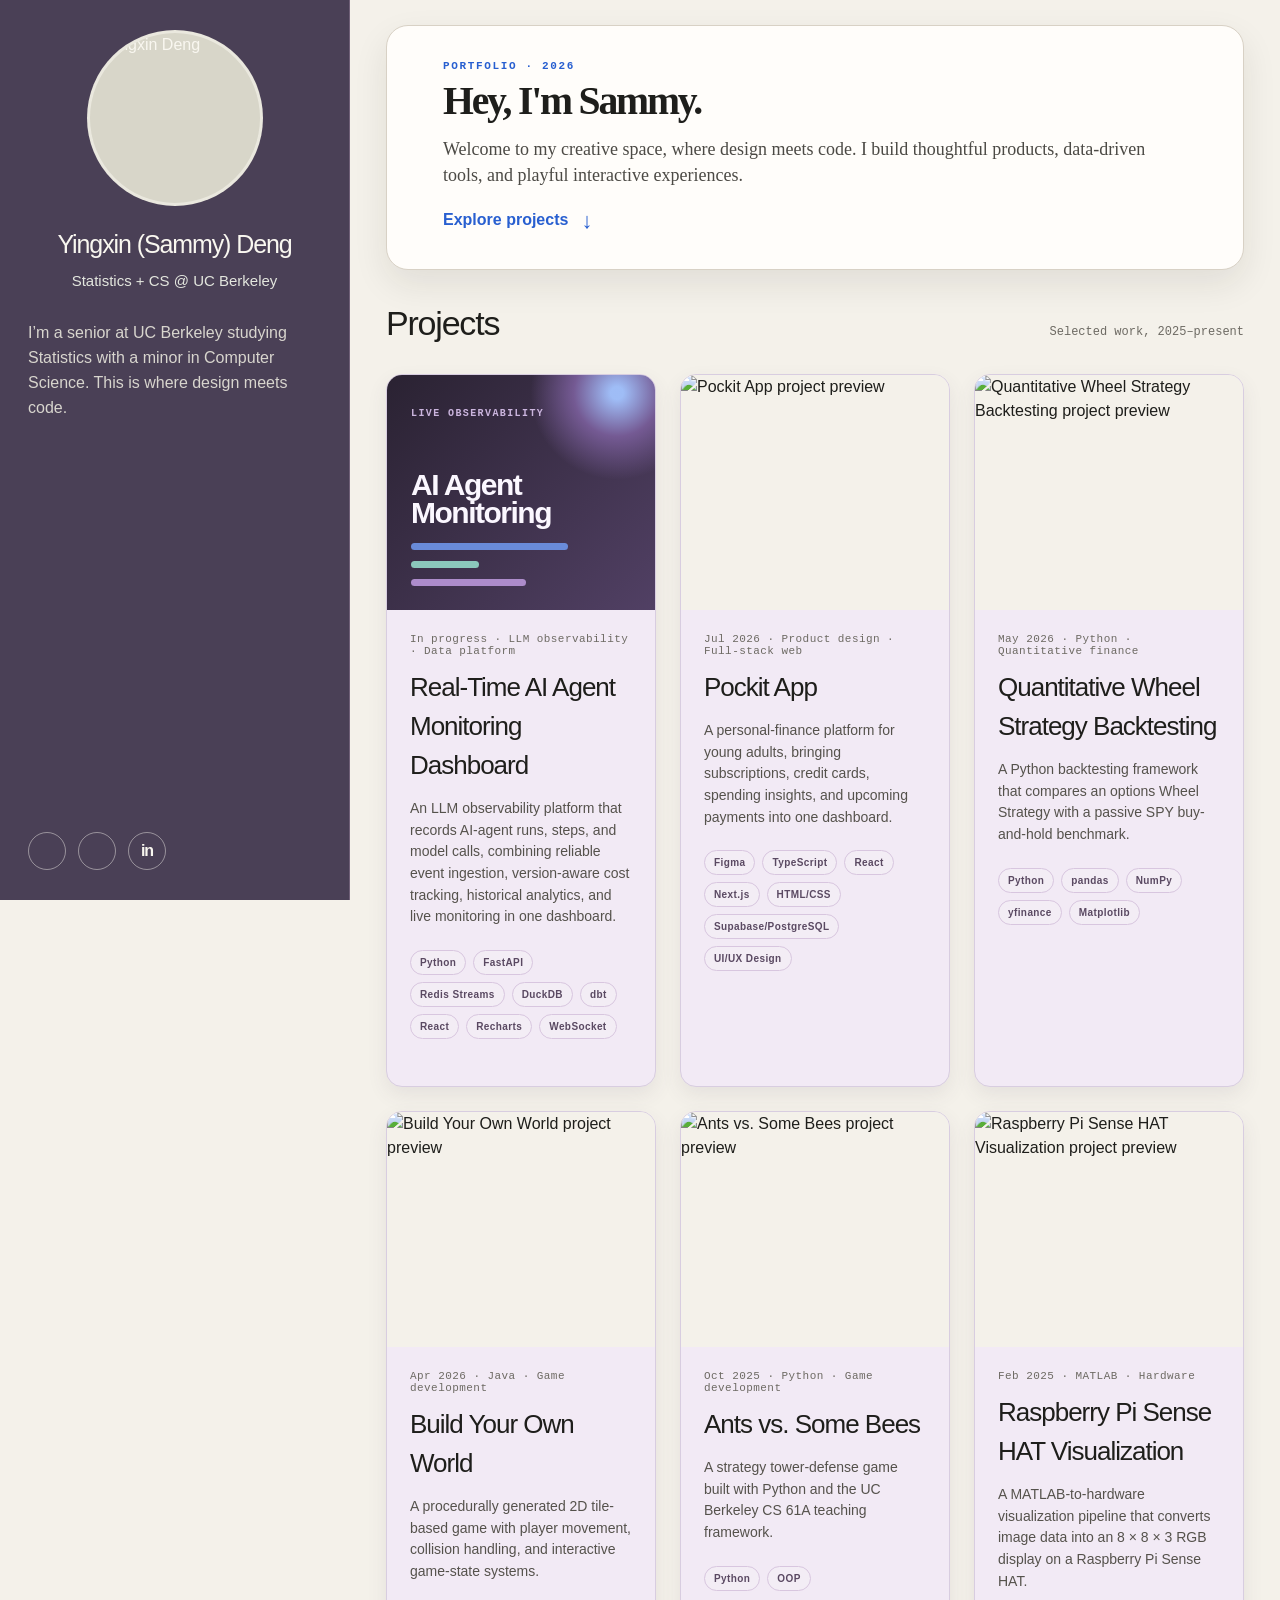
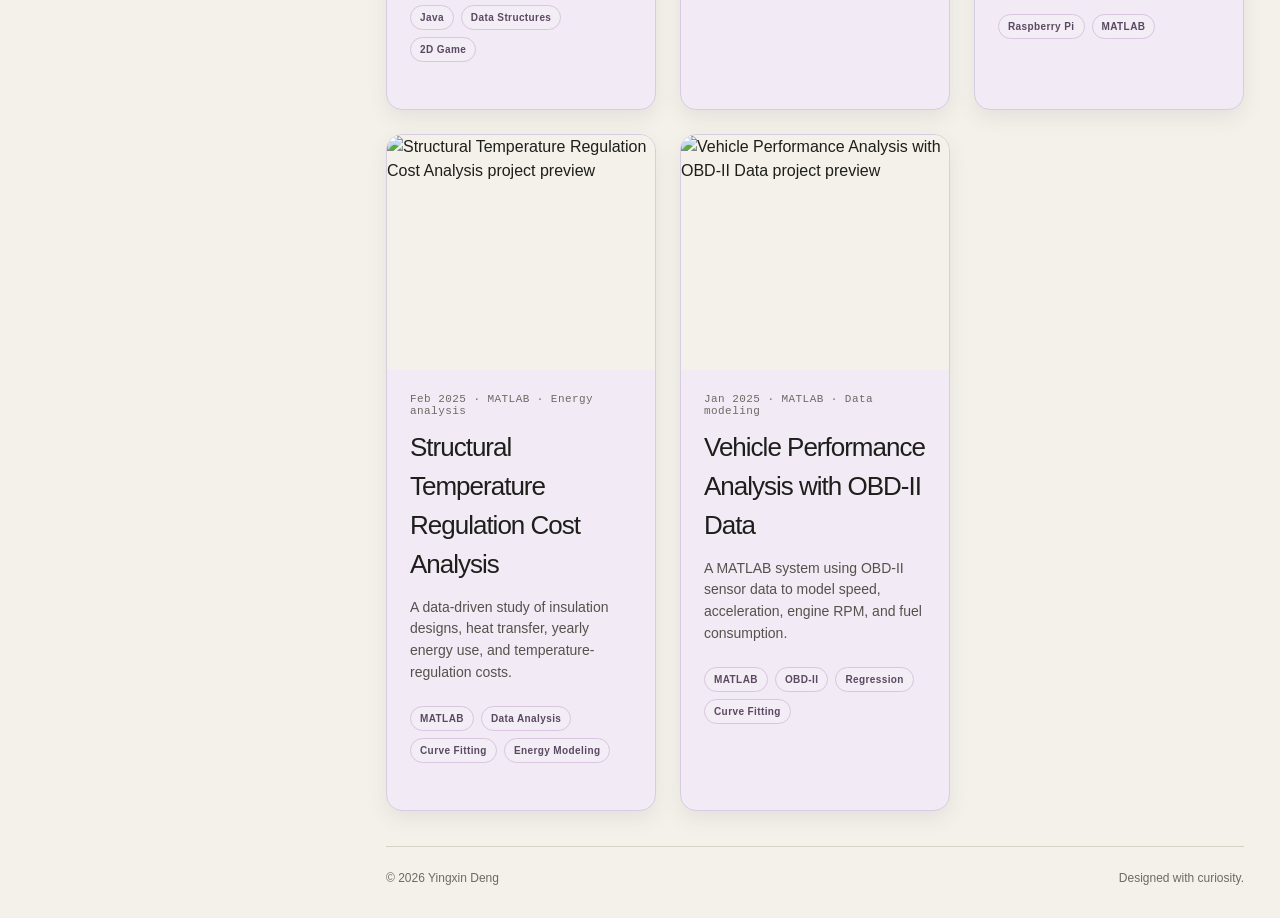
==== commit 206440a6: "Add AI agent monitoring dashboard project" ====
--- a/index.html
+++ b/index.html
@@ -1 +1 @@
-<!DOCTYPE html><html lang="en"><head><meta charSet="utf-8"/><meta name="viewport" content="width=device-width, initial-scale=1"/><link rel="preload" href="/profile.jpg" as="image"/><link rel="preload" href="https://cdn.simpleicons.org/gmail/F9F7F0" as="image"/><link rel="preload" href="https://cdn.simpleicons.org/github/F9F7F0" as="image"/><link rel="preload" href="/projects/pockit.png" as="image"/><link rel="preload" href="/projects/wheel.png" as="image"/><link rel="preload" href="/projects/byow.png" as="image"/><link rel="preload" href="/projects/ants.png" as="image"/><link rel="preload" href="/projects/raspberry-pi.png" as="image"/><link rel="preload" href="/projects/temperature.png" as="image"/><link rel="preload" href="/projects/obd.png" as="image"/><link rel="stylesheet" href="/_next/static/chunks/0swyra68zser_.css" data-precedence="next"/><link rel="preload" as="script" fetchPriority="low" href="/_next/static/chunks/15xrurgzs99gv.js"/><script src="/_next/static/chunks/0r8nt2o8muejo.js" async=""></script><script src="/_next/static/chunks/07lhk_q6pmm3r.js" async=""></script><script src="/_next/static/chunks/turbopack-0l2a5lou.xw1r.js" async=""></script><script src="/_next/static/chunks/0dbhjjzl8qfwv.js" async=""></script><title>Yingxin Deng — Independent Designer &amp; Creative Developer</title><meta name="description" content="Yingxin Deng’s portfolio for digital products, brand experiences, and creative development."/><meta property="og:title" content="Yingxin Deng / Independent Designer"/><meta property="og:description" content="Digital product designer and creative developer."/><meta property="og:image" content="https://sammydyx.github.io/og.png"/><meta name="twitter:card" content="summary_large_image"/><meta name="twitter:title" content="Yingxin Deng / Independent Designer"/><meta name="twitter:description" content="Digital product designer and creative developer."/><meta name="twitter:image" content="https://sammydyx.github.io/og.png"/><link rel="shortcut icon" href="/favicon.svg"/><link rel="icon" href="/favicon.svg"/><script src="/_next/static/chunks/03~yq9q893hmn.js" noModule=""></script></head><body><div hidden=""><!--$--><!--/$--></div><main class="site-shell"><aside class="sidebar"><a href="#top" class="avatar" aria-label="Yingxin Deng, back to top"><img src="/profile.jpg" alt="Yingxin Deng"/></a><h1>Yingxin (Sammy) Deng</h1><p class="role">Statistics + CS @ UC Berkeley</p><section class="side-about" id="about"><p>I’m a senior at UC Berkeley studying Statistics with a minor in Computer Science. This is where design meets code.</p></section><section class="side-contact" id="contact"><div><a aria-label="Email Yingxin" href="mailto:sammydyx@berkeley.edu"><img src="https://cdn.simpleicons.org/gmail/F9F7F0" alt=""/></a><a aria-label="GitHub profile" href="https://github.com/sammydyx" target="_blank" rel="noreferrer"><img src="https://cdn.simpleicons.org/github/F9F7F0" alt=""/></a><a aria-label="LinkedIn profile" href="https://www.linkedin.com/in/sammy-deng-415637255" target="_blank" rel="noreferrer"><span class="linkedin-mark" aria-hidden="true">in</span></a></div></section></aside><section class="content" id="top"><header class="intro-card"><div class="intro-copy"><p class="eyebrow">PORTFOLIO · 2026</p><h2>Hey, I&#x27;m Sammy.</h2><p>Welcome to my creative space, where design meets code. I build thoughtful products, data-driven tools, and playful interactive experiences.</p><a href="#work">Explore projects <span>↓</span></a></div></header><section class="projects" id="work"><div class="section-title"><h2>Projects</h2><p>Selected work, 2023–2026</p></div><div class="project-grid"><a class="project-card" href="https://github.com/keemothy/Pockit" target="_blank" rel="noreferrer" aria-label="Open Pockit App"><img src="/projects/pockit.png" alt="Pockit App project preview" style="width:100%;height:235px;display:block;object-fit:contain;background:#f4f1ea"/><div class="project-info"><p class="project-date">Jul 2026<!-- --> · <!-- -->Product design · Full-stack web</p><h3>Pockit App</h3><p>A personal-finance platform for young adults, bringing subscriptions, credit cards, spending insights, and upcoming payments into one dashboard.</p><ul class="project-tags"><li>Figma</li><li>TypeScript</li><li>React</li><li>Next.js</li><li>HTML/CSS</li><li>Supabase/PostgreSQL</li><li>UI/UX Design</li></ul></div></a><a class="project-card" href="https://github.com/sammydyx/quant-wheel-strategy-backtest" target="_blank" rel="noreferrer" aria-label="Open Quantitative Wheel Strategy Backtesting"><img src="/projects/wheel.png" alt="Quantitative Wheel Strategy Backtesting project preview" style="width:100%;height:235px;display:block;object-fit:contain;background:#f4f1ea"/><div class="project-info"><p class="project-date">May 2026<!-- --> · <!-- -->Python · Quantitative finance</p><h3>Quantitative Wheel Strategy Backtesting</h3><p>A Python backtesting framework that compares an options Wheel Strategy with a passive SPY buy-and-hold benchmark.</p><ul class="project-tags"><li>Python</li><li>pandas</li><li>NumPy</li><li>yfinance</li><li>Matplotlib</li></ul></div></a><a class="project-card" href="https://sp25.datastructur.es/projects/proj3/" target="_blank" rel="noreferrer" aria-label="Open Build Your Own World"><img src="/projects/byow.png" alt="Build Your Own World project preview" style="width:100%;height:235px;display:block;object-fit:contain;background:#f4f1ea"/><div class="project-info"><p class="project-date">Apr 2026<!-- --> · <!-- -->Java · Game development</p><h3>Build Your Own World</h3><p>A procedurally generated 2D tile-based game with player movement, collision handling, and interactive game-state systems.</p><ul class="project-tags"><li>Java</li><li>Data Structures</li><li>2D Game</li></ul></div></a><a class="project-card" href="https://cs61a.org/proj/ants/" target="_blank" rel="noreferrer" aria-label="Open Ants vs. Some Bees"><img src="/projects/ants.png" alt="Ants vs. Some Bees project preview" style="width:100%;height:235px;display:block;object-fit:contain;background:#f4f1ea"/><div class="project-info"><p class="project-date">Oct 2025<!-- --> · <!-- -->Python · Game development</p><h3>Ants vs. Some Bees</h3><p>A strategy tower-defense game built with Python and the UC Berkeley CS 61A teaching framework.</p><ul class="project-tags"><li>Python</li><li>OOP</li></ul></div></a><a class="project-card" href="https://github.com/sammydyx/Raspberry-Pi-Visualization/blob/main/Epic%20Quest2%20.pptx" target="_blank" rel="noreferrer" aria-label="Open Raspberry Pi Sense HAT Visualization"><img src="/projects/raspberry-pi.png" alt="Raspberry Pi Sense HAT Visualization project preview" style="width:100%;height:235px;display:block;object-fit:contain;background:#f4f1ea"/><div class="project-info"><p class="project-date">Feb 2025<!-- --> · <!-- -->MATLAB · Hardware</p><h3>Raspberry Pi Sense HAT Visualization</h3><p>A MATLAB-to-hardware visualization pipeline that converts image data into an 8 × 8 × 3 RGB display on a Raspberry Pi Sense HAT.</p><ul class="project-tags"><li>Raspberry Pi</li><li>MATLAB</li></ul></div></a><a class="project-card" href="https://github.com/sammydyx/Impact-of-Structural-Design-on-Temperature-Regulation-Costs/blob/main/matlab%20epic%20quest%203%20Poster.pptx.pdf" target="_blank" rel="noreferrer" aria-label="Open Structural Temperature Regulation Cost Analysis"><img src="/projects/temperature.png" alt="Structural Temperature Regulation Cost Analysis project preview" style="width:100%;height:235px;display:block;object-fit:contain;background:#f4f1ea"/><div class="project-info"><p class="project-date">Feb 2025<!-- --> · <!-- -->MATLAB · Energy analysis</p><h3>Structural Temperature Regulation Cost Analysis</h3><p>A data-driven study of insulation designs, heat transfer, yearly energy use, and temperature-regulation costs.</p><ul class="project-tags"><li>MATLAB</li><li>Data Analysis</li><li>Curve Fitting</li><li>Energy Modeling</li></ul></div></a><a class="project-card" href="https://github.com/sammydyx/OBD-II-HONDA-ACCORD-performance/blob/main/Final_report_Team_Apollo_13.pdf" target="_blank" rel="noreferrer" aria-label="Open Vehicle Performance Analysis with OBD-II Data"><img src="/projects/obd.png" alt="Vehicle Performance Analysis with OBD-II Data project preview" style="width:100%;height:235px;display:block;object-fit:contain;background:#f4f1ea"/><div class="project-info"><p class="project-date">Jan 2025<!-- --> · <!-- -->MATLAB · Data modeling</p><h3>Vehicle Performance Analysis with OBD-II Data</h3><p>A MATLAB system using OBD-II sensor data to model speed, acceleration, engine RPM, and fuel consumption.</p><ul class="project-tags"><li>MATLAB</li><li>OBD-II</li><li>Regression</li><li>Curve Fitting</li></ul></div></a></div></section><footer>© 2026 Yingxin Deng <span>Designed with curiosity.</span></footer></section></main><!--$--><!--/$--><script src="/_next/static/chunks/15xrurgzs99gv.js" id="_R_" async=""></script><script>(self.__next_f=self.__next_f||[]).push([0])</script><script>self.__next_f.push([1,"1:\"$Sreact.fragment\"\n2:I[39756,[\"/_next/static/chunks/0dbhjjzl8qfwv.js\"],\"default\"]\n3:I[37457,[\"/_next/static/chunks/0dbhjjzl8qfwv.js\"],\"default\"]\ne:I[68027,[\"/_next/static/chunks/0dbhjjzl8qfwv.js\"],\"default\",1]\n:HL[\"/_next/static/chunks/0swyra68zser_.css\",\"style\"]\n:HL[\"/profile.jpg\",\"image\"]\n:HL[\"https://cdn.simpleicons.org/gmail/F9F7F0\",\"image\"]\n:HL[\"https://cdn.simpleicons.org/github/F9F7F0\",\"image\"]\n:HL[\"/projects/pockit.png\",\"image\"]\n"])</script><script>self.__next_f.push([1,"0:{\"P\":null,\"c\":[\"\",\"\"],\"q\":\"\",\"i\":false,\"f\":[[[\"\",{\"children\":[\"__PAGE__\",{}]},\"$undefined\",\"$undefined\",16],[[\"$\",\"$1\",\"c\",{\"children\":[[[\"$\",\"link\",\"0\",{\"rel\":\"stylesheet\",\"href\":\"/_next/static/chunks/0swyra68zser_.css\",\"precedence\":\"next\",\"crossOrigin\":\"$undefined\",\"nonce\":\"$undefined\"}],[\"$\",\"script\",\"script-0\",{\"src\":\"/_next/static/chunks/0dbhjjzl8qfwv.js\",\"async\":true,\"nonce\":\"$undefined\"}]],[\"$\",\"html\",null,{\"lang\":\"en\",\"children\":[\"$\",\"body\",null,{\"children\":[\"$\",\"$L2\",null,{\"parallelRouterKey\":\"children\",\"error\":\"$undefined\",\"errorStyles\":\"$undefined\",\"errorScripts\":\"$undefined\",\"template\":[\"$\",\"$L3\",null,{}],\"templateStyles\":\"$undefined\",\"templateScripts\":\"$undefined\",\"notFound\":[[[\"$\",\"title\",null,{\"children\":\"404: This page could not be found.\"}],[\"$\",\"div\",null,{\"style\":{\"fontFamily\":\"system-ui,\\\"Segoe UI\\\",Roboto,Helvetica,Arial,sans-serif,\\\"Apple Color Emoji\\\",\\\"Segoe UI Emoji\\\"\",\"height\":\"100vh\",\"textAlign\":\"center\",\"display\":\"flex\",\"flexDirection\":\"column\",\"alignItems\":\"center\",\"justifyContent\":\"center\"},\"children\":[\"$\",\"div\",null,{\"children\":[[\"$\",\"style\",null,{\"dangerouslySetInnerHTML\":{\"__html\":\"body{color:#000;background:#fff;margin:0}.next-error-h1{border-right:1px solid rgba(0,0,0,.3)}@media (prefers-color-scheme:dark){body{color:#fff;background:#000}.next-error-h1{border-right:1px solid rgba(255,255,255,.3)}}\"}}],[\"$\",\"h1\",null,{\"className\":\"next-error-h1\",\"style\":{\"display\":\"inline-block\",\"margin\":\"0 20px 0 0\",\"padding\":\"0 23px 0 0\",\"fontSize\":24,\"fontWeight\":500,\"verticalAlign\":\"top\",\"lineHeight\":\"49px\"},\"children\":404}],[\"$\",\"div\",null,{\"style\":{\"display\":\"inline-block\"},\"children\":[\"$\",\"h2\",null,{\"style\":{\"fontSize\":14,\"fontWeight\":400,\"lineHeight\":\"49px\",\"margin\":0},\"children\":\"This page could not be found.\"}]}]]}]}]],[]],\"forbidden\":\"$undefined\",\"unauthorized\":\"$undefined\"}]}]}]]}],{\"children\":[[\"$\",\"$1\",\"c\",{\"children\":[[\"$\",\"main\",null,{\"className\":\"site-shell\",\"children\":[[\"$\",\"aside\",null,{\"className\":\"sidebar\",\"children\":[[\"$\",\"a\",null,{\"href\":\"#top\",\"className\":\"avatar\",\"aria-label\":\"Yingxin Deng, back to top\",\"children\":[\"$\",\"img\",null,{\"src\":\"/profile.jpg\",\"alt\":\"Yingxin Deng\"}]}],[\"$\",\"h1\",null,{\"children\":\"Yingxin (Sammy) Deng\"}],[\"$\",\"p\",null,{\"className\":\"role\",\"children\":\"Statistics + CS @ UC Berkeley\"}],[\"$\",\"section\",null,{\"className\":\"side-about\",\"id\":\"about\",\"children\":[\"$\",\"p\",null,{\"children\":\"I’m a senior at UC Berkeley studying Statistics with a minor in Computer Science. This is where design meets code.\"}]}],[\"$\",\"section\",null,{\"className\":\"side-contact\",\"id\":\"contact\",\"children\":[\"$\",\"div\",null,{\"children\":[[\"$\",\"a\",null,{\"aria-label\":\"Email Yingxin\",\"href\":\"mailto:sammydyx@berkeley.edu\",\"children\":[\"$\",\"img\",null,{\"src\":\"https://cdn.simpleicons.org/gmail/F9F7F0\",\"alt\":\"\"}]}],[\"$\",\"a\",null,{\"aria-label\":\"GitHub profile\",\"href\":\"https://github.com/sammydyx\",\"target\":\"_blank\",\"rel\":\"noreferrer\",\"children\":[\"$\",\"img\",null,{\"src\":\"https://cdn.simpleicons.org/github/F9F7F0\",\"alt\":\"\"}]}],[\"$\",\"a\",null,{\"aria-label\":\"LinkedIn profile\",\"href\":\"https://www.linkedin.com/in/sammy-deng-415637255\",\"target\":\"_blank\",\"rel\":\"noreferrer\",\"children\":[\"$\",\"span\",null,{\"className\":\"linkedin-mark\",\"aria-hidden\":\"true\",\"children\":\"in\"}]}]]}]}]]}],[\"$\",\"section\",null,{\"className\":\"content\",\"id\":\"top\",\"children\":[[\"$\",\"header\",null,{\"className\":\"intro-card\",\"children\":[\"$\",\"div\",null,{\"className\":\"intro-copy\",\"children\":[[\"$\",\"p\",null,{\"className\":\"eyebrow\",\"children\":\"PORTFOLIO · 2026\"}],[\"$\",\"h2\",null,{\"children\":\"Hey, I'm Sammy.\"}],[\"$\",\"p\",null,{\"children\":\"Welcome to my creative space, where design meets code. I build thoughtful products, data-driven tools, and playful interactive experiences.\"}],[\"$\",\"a\",null,{\"href\":\"#work\",\"children\":[\"Explore projects \",[\"$\",\"span\",null,{\"children\":\"↓\"}]]}]]}]}],[\"$\",\"section\",null,{\"className\":\"projects\",\"id\":\"work\",\"children\":[[\"$\",\"div\",null,{\"className\":\"section-title\",\"children\":[[\"$\",\"h2\",null,{\"children\":\"Projects\"}],[\"$\",\"p\",null,{\"children\":\"Selected work, 2023–2026\"}]]}],[\"$\",\"div\",null,{\"className\":\"project-grid\",\"children\":[[\"$\",\"a\",\"Pockit App\",{\"className\":\"project-card\",\"href\":\"https://github.com/keemothy/Pockit\",\"target\":\"_blank\",\"rel\":\"noreferrer\",\"aria-label\":\"Open Pockit App\",\"children\":[[\"$\",\"img\",null,{\"src\":\"/projects/pockit.png\",\"alt\":\"Pockit App project preview\",\"style\":{\"width\":\"100%\",\"height\":\"235px\",\"display\":\"block\",\"objectFit\":\"contain\",\"background\":\"#f4f1ea\"}}],[\"$\",\"div\",null,{\"className\":\"project-info\",\"children\":[[\"$\",\"p\",null,{\"className\":\"project-date\",\"children\":[\"Jul 2026\",\" · \",\"Product design · Full-stack web\"]}],[\"$\",\"h3\",null,{\"children\":\"Pockit App\"}],[\"$\",\"p\",null,{\"children\":\"A personal-finance platform for young adults, bringing subscriptions, credit cards, spending insights, and upcoming payments into one dashboard.\"}],\"$L4\"]}]]}],\"$L5\",\"$L6\",\"$L7\",\"$L8\",\"$L9\",\"$La\"]}]]}],\"$Lb\"]}]]}],null,\"$Lc\"]}],{},null,false,null]},null,false,null],\"$Ld\",false]],\"m\":\"$undefined\",\"G\":[\"$e\",[\"$Lf\"]],\"S\":true,\"h\":null,\"s\":\"$undefined\",\"l\":\"$undefined\",\"p\":\"$undefined\",\"d\":\"$undefined\",\"b\":\"rj-ygxUa1AxFu_4xVeK8s\"}\n"])</script><script>self.__next_f.push([1,"10:I[97367,[\"/_next/static/chunks/0dbhjjzl8qfwv.js\"],\"OutletBoundary\"]\n11:\"$Sreact.suspense\"\n13:I[97367,[\"/_next/static/chunks/0dbhjjzl8qfwv.js\"],\"ViewportBoundary\"]\n15:I[97367,[\"/_next/static/chunks/0dbhjjzl8qfwv.js\"],\"MetadataBoundary\"]\n:HL[\"/projects/wheel.png\",\"image\"]\n:HL[\"/projects/byow.png\",\"image\"]\n:HL[\"/projects/ants.png\",\"image\"]\n:HL[\"/projects/raspberry-pi.png\",\"image\"]\n:HL[\"/projects/temperature.png\",\"image\"]\n:HL[\"/projects/obd.png\",\"image\"]\n4:[\"$\",\"ul\",null,{\"className\":\"project-tags\",\"children\":[[\"$\",\"li\",\"Figma\",{\"children\":\"Figma\"}],[\"$\",\"li\",\"TypeScript\",{\"children\":\"TypeScript\"}],[\"$\",\"li\",\"React\",{\"children\":\"React\"}],[\"$\",\"li\",\"Next.js\",{\"children\":\"Next.js\"}],[\"$\",\"li\",\"HTML/CSS\",{\"children\":\"HTML/CSS\"}],[\"$\",\"li\",\"Supabase/PostgreSQL\",{\"children\":\"Supabase/PostgreSQL\"}],[\"$\",\"li\",\"UI/UX Design\",{\"children\":\"UI/UX Design\"}]]}]\n5:[\"$\",\"a\",\"Quantitative Wheel Strategy Backtesting\",{\"className\":\"project-card\",\"href\":\"https://github.com/sammydyx/quant-wheel-strategy-backtest\",\"target\":\"_blank\",\"rel\":\"noreferrer\",\"aria-label\":\"Open Quantitative Wheel Strategy Backtesting\",\"children\":[[\"$\",\"img\",null,{\"src\":\"/projects/wheel.png\",\"alt\":\"Quantitative Wheel Strategy Backtesting project preview\",\"style\":{\"width\":\"100%\",\"height\":\"235px\",\"display\":\"block\",\"objectFit\":\"contain\",\"background\":\"#f4f1ea\"}}],[\"$\",\"div\",null,{\"className\":\"project-info\",\"children\":[[\"$\",\"p\",null,{\"className\":\"project-date\",\"children\":[\"May 2026\",\" · \",\"Python · Quantitative finance\"]}],[\"$\",\"h3\",null,{\"children\":\"Quantitative Wheel Strategy Backtesting\"}],[\"$\",\"p\",null,{\"children\":\"A Python backtesting framework that compares an options Wheel Strategy with a passive SPY buy-and-hold benchmark.\"}],[\"$\",\"ul\",null,{\"className\":\"project-tags\",\"children\":[[\"$\",\"li\",\"Python\",{\"children\":\"Python\"}],[\"$\",\"li\",\"pandas\",{\"children\":\"pandas\"}],[\"$\",\"li\",\"NumPy\",{\"children\":\"NumPy\"}],[\"$\",\"li\",\"yfinance\",{\"children\":\"yfinance\"}],[\"$\",\"li\",\"Matplotlib\",{\"children\":\"Matplotlib\"}]]}]]}]]}]\n6:[\"$\",\"a\",\"Build Your Own World\",{\"className\":\"project-card\",\"href\":\"https://sp25.datastructur.es/projects/proj3/\",\"target\":\"_blank\",\"rel\":\"noreferrer\",\"aria-label\":\"Open Build Your Own World\",\"children\":[[\"$\",\"img\",null,{\"src\":\"/projects/byow.png\",\"alt\":\"Build Your Own World project preview\",\"style\":{\"width\":\"100%\",\"height\":\"235px\",\"display\":\"block\",\"objectFit\":\"contain\",\"background\":\"#f4f1ea\"}}],[\"$\",\"div\",null,{\"className\":\"project-info\",\"children\":[[\"$\",\"p\",null,{\"className\":\"project-date\",\"children\":[\"Apr 2026\",\" · \",\"Java · Game development\"]}],[\"$\",\"h3\",null,{\"children\":\"Build Your Own World\"}],[\"$\",\"p\",null,{\"children\":\"A procedurally generated 2D tile-based game with player movement, collision handling, and interactive game-state systems.\"}],[\"$\",\"ul\",null,{\"className\":\"project-tags\",\"children\":[[\"$\",\"li\",\"Java\",{\"children\":\"Java\"}],[\"$\",\"li\",\"Data Structures\",{\"children\":\"Data Structures\"}],[\"$\",\"li\",\"2D Game\",{\"children\":\"2D Game\"}]]}]]}]]}]\n7:[\"$\",\"a\",\"Ants vs. Some Bees\",{\"className\":\"project-card\",\"href\":\"https://cs61a.org/proj/ants/\",\"target\":\"_blank\",\"rel\":\"noreferrer\",\"aria-label\":\"Open Ants vs. Some Bees\",\"children\":[[\"$\",\"img\",null,{\"src\":\"/projects/ants.png\",\"alt\":\"Ants vs. Some Bees project preview\",\"style\":{\"width\":\"100%\",\"height\":\"235px\",\"display\":\"block\",\"objectFit\":\"contain\",\"background\":\"#f4f1ea\"}}],[\"$\",\"div\",null,{\"className\":\"project-info\",\"children\":[[\"$\",\"p\",null,{\"className\":\"project-date\",\"children\":[\"Oct 2025\",\" · \",\"Python · Game development\"]}],[\"$\",\"h3\",null,{\"children\":\"Ants vs. Some Bees\"}],[\"$\",\"p\",null,{\"children\":\"A strategy tower-defense game built with Python and the UC Berkeley CS 61A teaching framework.\"}],[\"$\",\"ul\",null,{\"className\":\"project-tags\",\"children\":[[\"$\",\"li\",\"Python\",{\"children\":\"Python\"}],[\"$\",\"li\",\"OOP\",{\"children\":\"OOP\"}]]}]]}]]}]\n8:[\"$\",\"a\",\"Raspberry Pi Sense HAT Visualization\",{\"className\":\"project-card\",\"href\":\"https://github.com/sammydyx/Raspberry-Pi-Visualization/blob/main/Epic%20Quest2%20.pptx\",\"target\":\"_blank\",\"rel\":\"noreferrer\",\"aria-label\":\"Open Raspberry Pi Sense HAT Visualization\",\"chil"])</script><script>self.__next_f.push([1,"dren\":[[\"$\",\"img\",null,{\"src\":\"/projects/raspberry-pi.png\",\"alt\":\"Raspberry Pi Sense HAT Visualization project preview\",\"style\":{\"width\":\"100%\",\"height\":\"235px\",\"display\":\"block\",\"objectFit\":\"contain\",\"background\":\"#f4f1ea\"}}],[\"$\",\"div\",null,{\"className\":\"project-info\",\"children\":[[\"$\",\"p\",null,{\"className\":\"project-date\",\"children\":[\"Feb 2025\",\" · \",\"MATLAB · Hardware\"]}],[\"$\",\"h3\",null,{\"children\":\"Raspberry Pi Sense HAT Visualization\"}],[\"$\",\"p\",null,{\"children\":\"A MATLAB-to-hardware visualization pipeline that converts image data into an 8 × 8 × 3 RGB display on a Raspberry Pi Sense HAT.\"}],[\"$\",\"ul\",null,{\"className\":\"project-tags\",\"children\":[[\"$\",\"li\",\"Raspberry Pi\",{\"children\":\"Raspberry Pi\"}],[\"$\",\"li\",\"MATLAB\",{\"children\":\"MATLAB\"}]]}]]}]]}]\n9:[\"$\",\"a\",\"Structural Temperature Regulation Cost Analysis\",{\"className\":\"project-card\",\"href\":\"https://github.com/sammydyx/Impact-of-Structural-Design-on-Temperature-Regulation-Costs/blob/main/matlab%20epic%20quest%203%20Poster.pptx.pdf\",\"target\":\"_blank\",\"rel\":\"noreferrer\",\"aria-label\":\"Open Structural Temperature Regulation Cost Analysis\",\"children\":[[\"$\",\"img\",null,{\"src\":\"/projects/temperature.png\",\"alt\":\"Structural Temperature Regulation Cost Analysis project preview\",\"style\":{\"width\":\"100%\",\"height\":\"235px\",\"display\":\"block\",\"objectFit\":\"contain\",\"background\":\"#f4f1ea\"}}],[\"$\",\"div\",null,{\"className\":\"project-info\",\"children\":[[\"$\",\"p\",null,{\"className\":\"project-date\",\"children\":[\"Feb 2025\",\" · \",\"MATLAB · Energy analysis\"]}],[\"$\",\"h3\",null,{\"children\":\"Structural Temperature Regulation Cost Analysis\"}],[\"$\",\"p\",null,{\"children\":\"A data-driven study of insulation designs, heat transfer, yearly energy use, and temperature-regulation costs.\"}],[\"$\",\"ul\",null,{\"className\":\"project-tags\",\"children\":[[\"$\",\"li\",\"MATLAB\",{\"children\":\"MATLAB\"}],[\"$\",\"li\",\"Data Analysis\",{\"children\":\"Data Analysis\"}],[\"$\",\"li\",\"Curve Fitting\",{\"children\":\"Curve Fitting\"}],[\"$\",\"li\",\"Energy Modeling\",{\"children\":\"Energy Modeling\"}]]}]]}]]}]\na:[\"$\",\"a\",\"Vehicle Performance Analysis with OBD-II Data\",{\"className\":\"project-card\",\"href\":\"https://github.com/sammydyx/OBD-II-HONDA-ACCORD-performance/blob/main/Final_report_Team_Apollo_13.pdf\",\"target\":\"_blank\",\"rel\":\"noreferrer\",\"aria-label\":\"Open Vehicle Performance Analysis with OBD-II Data\",\"children\":[[\"$\",\"img\",null,{\"src\":\"/projects/obd.png\",\"alt\":\"Vehicle Performance Analysis with OBD-II Data project preview\",\"style\":{\"width\":\"100%\",\"height\":\"235px\",\"display\":\"block\",\"objectFit\":\"contain\",\"background\":\"#f4f1ea\"}}],[\"$\",\"div\",null,{\"className\":\"project-info\",\"children\":[[\"$\",\"p\",null,{\"className\":\"project-date\",\"children\":[\"Jan 2025\",\" · \",\"MATLAB · Data modeling\"]}],[\"$\",\"h3\",null,{\"children\":\"Vehicle Performance Analysis with OBD-II Data\"}],[\"$\",\"p\",null,{\"children\":\"A MATLAB system using OBD-II sensor data to model speed, acceleration, engine RPM, and fuel consumption.\"}],[\"$\",\"ul\",null,{\"className\":\"project-tags\",\"children\":[[\"$\",\"li\",\"MATLAB\",{\"children\":\"MATLAB\"}],[\"$\",\"li\",\"OBD-II\",{\"children\":\"OBD-II\"}],[\"$\",\"li\",\"Regression\",{\"children\":\"Regression\"}],[\"$\",\"li\",\"Curve Fitting\",{\"children\":\"Curve Fitting\"}]]}]]}]]}]\nb:[\"$\",\"footer\",null,{\"children\":[\"© 2026 Yingxin Deng \",[\"$\",\"span\",null,{\"children\":\"Designed with curiosity.\"}]]}]\nc:[\"$\",\"$L10\",null,{\"children\":[\"$\",\"$11\",null,{\"name\":\"Next.MetadataOutlet\",\"children\":\"$@12\"}]}]\nd:[\"$\",\"$1\",\"h\",{\"children\":[null,[\"$\",\"$L13\",null,{\"children\":\"$L14\"}],[\"$\",\"div\",null,{\"hidden\":true,\"children\":[\"$\",\"$L15\",null,{\"children\":[\"$\",\"$11\",null,{\"name\":\"Next.Metadata\",\"children\":\"$L16\"}]}]}],null]}]\nf:[\"$\",\"link\",\"0\",{\"rel\":\"stylesheet\",\"href\":\"/_next/static/chunks/0swyra68zser_.css\",\"precedence\":\"next\",\"crossOrigin\":\"$undefined\",\"nonce\":\"$undefined\"}]\n"])</script><script>self.__next_f.push([1,"14:[[\"$\",\"meta\",\"0\",{\"charSet\":\"utf-8\"}],[\"$\",\"meta\",\"1\",{\"name\":\"viewport\",\"content\":\"width=device-width, initial-scale=1\"}]]\n"])</script><script>self.__next_f.push([1,"17:I[27201,[\"/_next/static/chunks/0dbhjjzl8qfwv.js\"],\"IconMark\"]\n12:null\n16:[[\"$\",\"title\",\"0\",{\"children\":\"Yingxin Deng — Independent Designer \u0026 Creative Developer\"}],[\"$\",\"meta\",\"1\",{\"name\":\"description\",\"content\":\"Yingxin Deng’s portfolio for digital products, brand experiences, and creative development.\"}],[\"$\",\"meta\",\"2\",{\"property\":\"og:title\",\"content\":\"Yingxin Deng / Independent Designer\"}],[\"$\",\"meta\",\"3\",{\"property\":\"og:description\",\"content\":\"Digital product designer and creative developer.\"}],[\"$\",\"meta\",\"4\",{\"property\":\"og:image\",\"content\":\"https://sammydyx.github.io/og.png\"}],[\"$\",\"meta\",\"5\",{\"name\":\"twitter:card\",\"content\":\"summary_large_image\"}],[\"$\",\"meta\",\"6\",{\"name\":\"twitter:title\",\"content\":\"Yingxin Deng / Independent Designer\"}],[\"$\",\"meta\",\"7\",{\"name\":\"twitter:description\",\"content\":\"Digital product designer and creative developer.\"}],[\"$\",\"meta\",\"8\",{\"name\":\"twitter:image\",\"content\":\"https://sammydyx.github.io/og.png\"}],[\"$\",\"link\",\"9\",{\"rel\":\"shortcut icon\",\"href\":\"/favicon.svg\"}],[\"$\",\"link\",\"10\",{\"rel\":\"icon\",\"href\":\"/favicon.svg\"}],[\"$\",\"$L17\",\"11\",{}]]\n"])</script></body></html>+<!DOCTYPE html><html lang="en"><head><meta charSet="utf-8"/><meta name="viewport" content="width=device-width, initial-scale=1"/><link rel="preload" href="/profile.jpg" as="image"/><link rel="preload" href="https://cdn.simpleicons.org/gmail/F9F7F0" as="image"/><link rel="preload" href="https://cdn.simpleicons.org/github/F9F7F0" as="image"/><link rel="preload" href="/projects/pockit.png" as="image"/><link rel="preload" href="/projects/wheel.png" as="image"/><link rel="preload" href="/projects/byow.png" as="image"/><link rel="preload" href="/projects/ants.png" as="image"/><link rel="preload" href="/projects/raspberry-pi.png" as="image"/><link rel="preload" href="/projects/temperature.png" as="image"/><link rel="preload" href="/projects/obd.png" as="image"/><link rel="stylesheet" href="/_next/static/chunks/0-ylbpmp0i~ll.css" data-precedence="next"/><link rel="preload" as="script" fetchPriority="low" href="/_next/static/chunks/15xrurgzs99gv.js"/><script src="/_next/static/chunks/0r8nt2o8muejo.js" async=""></script><script src="/_next/static/chunks/07lhk_q6pmm3r.js" async=""></script><script src="/_next/static/chunks/turbopack-0l2a5lou.xw1r.js" async=""></script><script src="/_next/static/chunks/0dbhjjzl8qfwv.js" async=""></script><title>Yingxin Deng — Independent Designer &amp; Creative Developer</title><meta name="description" content="Yingxin Deng’s portfolio for digital products, brand experiences, and creative development."/><meta property="og:title" content="Yingxin Deng / Independent Designer"/><meta property="og:description" content="Digital product designer and creative developer."/><meta property="og:image" content="https://sammydyx.github.io/og.png"/><meta name="twitter:card" content="summary_large_image"/><meta name="twitter:title" content="Yingxin Deng / Independent Designer"/><meta name="twitter:description" content="Digital product designer and creative developer."/><meta name="twitter:image" content="https://sammydyx.github.io/og.png"/><link rel="shortcut icon" href="/favicon.svg"/><link rel="icon" href="/favicon.svg"/><script src="/_next/static/chunks/03~yq9q893hmn.js" noModule=""></script></head><body><div hidden=""><!--$--><!--/$--></div><main class="site-shell"><aside class="sidebar"><a href="#top" class="avatar" aria-label="Yingxin Deng, back to top"><img src="/profile.jpg" alt="Yingxin Deng"/></a><h1>Yingxin (Sammy) Deng</h1><p class="role">Statistics + CS @ UC Berkeley</p><section class="side-about" id="about"><p>I’m a senior at UC Berkeley studying Statistics with a minor in Computer Science. This is where design meets code.</p></section><section class="side-contact" id="contact"><div><a aria-label="Email Yingxin" href="mailto:sammydyx@berkeley.edu"><img src="https://cdn.simpleicons.org/gmail/F9F7F0" alt=""/></a><a aria-label="GitHub profile" href="https://github.com/sammydyx" target="_blank" rel="noreferrer"><img src="https://cdn.simpleicons.org/github/F9F7F0" alt=""/></a><a aria-label="LinkedIn profile" href="https://www.linkedin.com/in/sammy-deng-415637255" target="_blank" rel="noreferrer"><span class="linkedin-mark" aria-hidden="true">in</span></a></div></section></aside><section class="content" id="top"><header class="intro-card"><div class="intro-copy"><p class="eyebrow">PORTFOLIO · 2026</p><h2>Hey, I&#x27;m Sammy.</h2><p>Welcome to my creative space, where design meets code. I build thoughtful products, data-driven tools, and playful interactive experiences.</p><a href="#work">Explore projects <span>↓</span></a></div></header><section class="projects" id="work"><div class="section-title"><h2>Projects</h2><p>Selected work, 2025–present</p></div><div class="project-grid"><a class="project-card" href="https://github.com/sammydyx/Real-Time-AI-Agent-Monitoring-Dashboard" target="_blank" rel="noreferrer" aria-label="Open Real-Time AI Agent Monitoring Dashboard"><div class="agent-preview" aria-label="AI agent monitoring dashboard preview"><span>LIVE OBSERVABILITY</span><strong>AI Agent<br/>Monitoring</strong><i></i><i></i><i></i></div><div class="project-info"><p class="project-date">In progress<!-- --> · <!-- -->LLM observability · Data platform</p><h3>Real-Time AI Agent Monitoring Dashboard</h3><p>An LLM observability platform that records AI-agent runs, steps, and model calls, combining reliable event ingestion, version-aware cost tracking, historical analytics, and live monitoring in one dashboard.</p><ul class="project-tags"><li>Python</li><li>FastAPI</li><li>Redis Streams</li><li>DuckDB</li><li>dbt</li><li>React</li><li>Recharts</li><li>WebSocket</li></ul></div></a><a class="project-card" href="https://github.com/keemothy/Pockit" target="_blank" rel="noreferrer" aria-label="Open Pockit App"><img src="/projects/pockit.png" alt="Pockit App project preview" style="width:100%;height:235px;display:block;object-fit:contain;background:#f4f1ea"/><div class="project-info"><p class="project-date">Jul 2026<!-- --> · <!-- -->Product design · Full-stack web</p><h3>Pockit App</h3><p>A personal-finance platform for young adults, bringing subscriptions, credit cards, spending insights, and upcoming payments into one dashboard.</p><ul class="project-tags"><li>Figma</li><li>TypeScript</li><li>React</li><li>Next.js</li><li>HTML/CSS</li><li>Supabase/PostgreSQL</li><li>UI/UX Design</li></ul></div></a><a class="project-card" href="https://github.com/sammydyx/quant-wheel-strategy-backtest" target="_blank" rel="noreferrer" aria-label="Open Quantitative Wheel Strategy Backtesting"><img src="/projects/wheel.png" alt="Quantitative Wheel Strategy Backtesting project preview" style="width:100%;height:235px;display:block;object-fit:contain;background:#f4f1ea"/><div class="project-info"><p class="project-date">May 2026<!-- --> · <!-- -->Python · Quantitative finance</p><h3>Quantitative Wheel Strategy Backtesting</h3><p>A Python backtesting framework that compares an options Wheel Strategy with a passive SPY buy-and-hold benchmark.</p><ul class="project-tags"><li>Python</li><li>pandas</li><li>NumPy</li><li>yfinance</li><li>Matplotlib</li></ul></div></a><a class="project-card" href="https://sp25.datastructur.es/projects/proj3/" target="_blank" rel="noreferrer" aria-label="Open Build Your Own World"><img src="/projects/byow.png" alt="Build Your Own World project preview" style="width:100%;height:235px;display:block;object-fit:contain;background:#f4f1ea"/><div class="project-info"><p class="project-date">Apr 2026<!-- --> · <!-- -->Java · Game development</p><h3>Build Your Own World</h3><p>A procedurally generated 2D tile-based game with player movement, collision handling, and interactive game-state systems.</p><ul class="project-tags"><li>Java</li><li>Data Structures</li><li>2D Game</li></ul></div></a><a class="project-card" href="https://cs61a.org/proj/ants/" target="_blank" rel="noreferrer" aria-label="Open Ants vs. Some Bees"><img src="/projects/ants.png" alt="Ants vs. Some Bees project preview" style="width:100%;height:235px;display:block;object-fit:contain;background:#f4f1ea"/><div class="project-info"><p class="project-date">Oct 2025<!-- --> · <!-- -->Python · Game development</p><h3>Ants vs. Some Bees</h3><p>A strategy tower-defense game built with Python and the UC Berkeley CS 61A teaching framework.</p><ul class="project-tags"><li>Python</li><li>OOP</li></ul></div></a><a class="project-card" href="https://github.com/sammydyx/Raspberry-Pi-Visualization/blob/main/Epic%20Quest2%20.pptx" target="_blank" rel="noreferrer" aria-label="Open Raspberry Pi Sense HAT Visualization"><img src="/projects/raspberry-pi.png" alt="Raspberry Pi Sense HAT Visualization project preview" style="width:100%;height:235px;display:block;object-fit:contain;background:#f4f1ea"/><div class="project-info"><p class="project-date">Feb 2025<!-- --> · <!-- -->MATLAB · Hardware</p><h3>Raspberry Pi Sense HAT Visualization</h3><p>A MATLAB-to-hardware visualization pipeline that converts image data into an 8 × 8 × 3 RGB display on a Raspberry Pi Sense HAT.</p><ul class="project-tags"><li>Raspberry Pi</li><li>MATLAB</li></ul></div></a><a class="project-card" href="https://github.com/sammydyx/Impact-of-Structural-Design-on-Temperature-Regulation-Costs/blob/main/matlab%20epic%20quest%203%20Poster.pptx.pdf" target="_blank" rel="noreferrer" aria-label="Open Structural Temperature Regulation Cost Analysis"><img src="/projects/temperature.png" alt="Structural Temperature Regulation Cost Analysis project preview" style="width:100%;height:235px;display:block;object-fit:contain;background:#f4f1ea"/><div class="project-info"><p class="project-date">Feb 2025<!-- --> · <!-- -->MATLAB · Energy analysis</p><h3>Structural Temperature Regulation Cost Analysis</h3><p>A data-driven study of insulation designs, heat transfer, yearly energy use, and temperature-regulation costs.</p><ul class="project-tags"><li>MATLAB</li><li>Data Analysis</li><li>Curve Fitting</li><li>Energy Modeling</li></ul></div></a><a class="project-card" href="https://github.com/sammydyx/OBD-II-HONDA-ACCORD-performance/blob/main/Final_report_Team_Apollo_13.pdf" target="_blank" rel="noreferrer" aria-label="Open Vehicle Performance Analysis with OBD-II Data"><img src="/projects/obd.png" alt="Vehicle Performance Analysis with OBD-II Data project preview" style="width:100%;height:235px;display:block;object-fit:contain;background:#f4f1ea"/><div class="project-info"><p class="project-date">Jan 2025<!-- --> · <!-- -->MATLAB · Data modeling</p><h3>Vehicle Performance Analysis with OBD-II Data</h3><p>A MATLAB system using OBD-II sensor data to model speed, acceleration, engine RPM, and fuel consumption.</p><ul class="project-tags"><li>MATLAB</li><li>OBD-II</li><li>Regression</li><li>Curve Fitting</li></ul></div></a></div></section><footer>© 2026 Yingxin Deng <span>Designed with curiosity.</span></footer></section></main><!--$--><!--/$--><script src="/_next/static/chunks/15xrurgzs99gv.js" id="_R_" async=""></script><script>(self.__next_f=self.__next_f||[]).push([0])</script><script>self.__next_f.push([1,"1:\"$Sreact.fragment\"\n2:I[39756,[\"/_next/static/chunks/0dbhjjzl8qfwv.js\"],\"default\"]\n3:I[37457,[\"/_next/static/chunks/0dbhjjzl8qfwv.js\"],\"default\"]\n11:I[68027,[\"/_next/static/chunks/0dbhjjzl8qfwv.js\"],\"default\",1]\n:HL[\"/_next/static/chunks/0-ylbpmp0i~ll.css\",\"style\"]\n:HL[\"/profile.jpg\",\"image\"]\n:HL[\"https://cdn.simpleicons.org/gmail/F9F7F0\",\"image\"]\n:HL[\"https://cdn.simpleicons.org/github/F9F7F0\",\"image\"]\n"])</script><script>self.__next_f.push([1,"0:{\"P\":null,\"c\":[\"\",\"\"],\"q\":\"\",\"i\":false,\"f\":[[[\"\",{\"children\":[\"__PAGE__\",{}]},\"$undefined\",\"$undefined\",16],[[\"$\",\"$1\",\"c\",{\"children\":[[[\"$\",\"link\",\"0\",{\"rel\":\"stylesheet\",\"href\":\"/_next/static/chunks/0-ylbpmp0i~ll.css\",\"precedence\":\"next\",\"crossOrigin\":\"$undefined\",\"nonce\":\"$undefined\"}],[\"$\",\"script\",\"script-0\",{\"src\":\"/_next/static/chunks/0dbhjjzl8qfwv.js\",\"async\":true,\"nonce\":\"$undefined\"}]],[\"$\",\"html\",null,{\"lang\":\"en\",\"children\":[\"$\",\"body\",null,{\"children\":[\"$\",\"$L2\",null,{\"parallelRouterKey\":\"children\",\"error\":\"$undefined\",\"errorStyles\":\"$undefined\",\"errorScripts\":\"$undefined\",\"template\":[\"$\",\"$L3\",null,{}],\"templateStyles\":\"$undefined\",\"templateScripts\":\"$undefined\",\"notFound\":[[[\"$\",\"title\",null,{\"children\":\"404: This page could not be found.\"}],[\"$\",\"div\",null,{\"style\":{\"fontFamily\":\"system-ui,\\\"Segoe UI\\\",Roboto,Helvetica,Arial,sans-serif,\\\"Apple Color Emoji\\\",\\\"Segoe UI Emoji\\\"\",\"height\":\"100vh\",\"textAlign\":\"center\",\"display\":\"flex\",\"flexDirection\":\"column\",\"alignItems\":\"center\",\"justifyContent\":\"center\"},\"children\":[\"$\",\"div\",null,{\"children\":[[\"$\",\"style\",null,{\"dangerouslySetInnerHTML\":{\"__html\":\"body{color:#000;background:#fff;margin:0}.next-error-h1{border-right:1px solid rgba(0,0,0,.3)}@media (prefers-color-scheme:dark){body{color:#fff;background:#000}.next-error-h1{border-right:1px solid rgba(255,255,255,.3)}}\"}}],[\"$\",\"h1\",null,{\"className\":\"next-error-h1\",\"style\":{\"display\":\"inline-block\",\"margin\":\"0 20px 0 0\",\"padding\":\"0 23px 0 0\",\"fontSize\":24,\"fontWeight\":500,\"verticalAlign\":\"top\",\"lineHeight\":\"49px\"},\"children\":404}],[\"$\",\"div\",null,{\"style\":{\"display\":\"inline-block\"},\"children\":[\"$\",\"h2\",null,{\"style\":{\"fontSize\":14,\"fontWeight\":400,\"lineHeight\":\"49px\",\"margin\":0},\"children\":\"This page could not be found.\"}]}]]}]}]],[]],\"forbidden\":\"$undefined\",\"unauthorized\":\"$undefined\"}]}]}]]}],{\"children\":[[\"$\",\"$1\",\"c\",{\"children\":[[\"$\",\"main\",null,{\"className\":\"site-shell\",\"children\":[[\"$\",\"aside\",null,{\"className\":\"sidebar\",\"children\":[[\"$\",\"a\",null,{\"href\":\"#top\",\"className\":\"avatar\",\"aria-label\":\"Yingxin Deng, back to top\",\"children\":[\"$\",\"img\",null,{\"src\":\"/profile.jpg\",\"alt\":\"Yingxin Deng\"}]}],[\"$\",\"h1\",null,{\"children\":\"Yingxin (Sammy) Deng\"}],[\"$\",\"p\",null,{\"className\":\"role\",\"children\":\"Statistics + CS @ UC Berkeley\"}],[\"$\",\"section\",null,{\"className\":\"side-about\",\"id\":\"about\",\"children\":[\"$\",\"p\",null,{\"children\":\"I’m a senior at UC Berkeley studying Statistics with a minor in Computer Science. This is where design meets code.\"}]}],[\"$\",\"section\",null,{\"className\":\"side-contact\",\"id\":\"contact\",\"children\":[\"$\",\"div\",null,{\"children\":[[\"$\",\"a\",null,{\"aria-label\":\"Email Yingxin\",\"href\":\"mailto:sammydyx@berkeley.edu\",\"children\":[\"$\",\"img\",null,{\"src\":\"https://cdn.simpleicons.org/gmail/F9F7F0\",\"alt\":\"\"}]}],[\"$\",\"a\",null,{\"aria-label\":\"GitHub profile\",\"href\":\"https://github.com/sammydyx\",\"target\":\"_blank\",\"rel\":\"noreferrer\",\"children\":[\"$\",\"img\",null,{\"src\":\"https://cdn.simpleicons.org/github/F9F7F0\",\"alt\":\"\"}]}],[\"$\",\"a\",null,{\"aria-label\":\"LinkedIn profile\",\"href\":\"https://www.linkedin.com/in/sammy-deng-415637255\",\"target\":\"_blank\",\"rel\":\"noreferrer\",\"children\":[\"$\",\"span\",null,{\"className\":\"linkedin-mark\",\"aria-hidden\":\"true\",\"children\":\"in\"}]}]]}]}]]}],[\"$\",\"section\",null,{\"className\":\"content\",\"id\":\"top\",\"children\":[[\"$\",\"header\",null,{\"className\":\"intro-card\",\"children\":[\"$\",\"div\",null,{\"className\":\"intro-copy\",\"children\":[[\"$\",\"p\",null,{\"className\":\"eyebrow\",\"children\":\"PORTFOLIO · 2026\"}],[\"$\",\"h2\",null,{\"children\":\"Hey, I'm Sammy.\"}],[\"$\",\"p\",null,{\"children\":\"Welcome to my creative space, where design meets code. I build thoughtful products, data-driven tools, and playful interactive experiences.\"}],[\"$\",\"a\",null,{\"href\":\"#work\",\"children\":[\"Explore projects \",[\"$\",\"span\",null,{\"children\":\"↓\"}]]}]]}]}],[\"$\",\"section\",null,{\"className\":\"projects\",\"id\":\"work\",\"children\":[[\"$\",\"div\",null,{\"className\":\"section-title\",\"children\":[[\"$\",\"h2\",null,{\"children\":\"Projects\"}],[\"$\",\"p\",null,{\"children\":\"Selected work, 2025–present\"}]]}],[\"$\",\"div\",null,{\"className\":\"project-grid\",\"children\":[[\"$\",\"a\",\"Real-Time AI Agent Monitoring Dashboard\",{\"className\":\"project-card\",\"href\":\"https://github.com/sammydyx/Real-Time-AI-Agent-Monitoring-Dashboard\",\"target\":\"_blank\",\"rel\":\"noreferrer\",\"aria-label\":\"Open Real-Time AI Agent Monitoring Dashboard\",\"children\":[[\"$\",\"div\",null,{\"className\":\"agent-preview\",\"aria-label\":\"AI agent monitoring dashboard preview\",\"children\":[[\"$\",\"span\",null,{\"children\":\"LIVE OBSERVABILITY\"}],[\"$\",\"strong\",null,{\"children\":[\"AI Agent\",[\"$\",\"br\",null,{}],\"Monitoring\"]}],[\"$\",\"i\",null,{}],[\"$\",\"i\",null,{}],[\"$\",\"i\",null,{}]]}],[\"$\",\"div\",null,{\"className\":\"project-info\",\"children\":[[\"$\",\"p\",null,{\"className\":\"project-date\",\"children\":[\"In progress\",\" · \",\"LLM observability · Data platform\"]}],\"$L4\",\"$L5\",\"$L6\"]}]]}],\"$L7\",\"$L8\",\"$L9\",\"$La\",\"$Lb\",\"$Lc\",\"$Ld\"]}]]}],\"$Le\"]}]]}],null,\"$Lf\"]}],{},null,false,null]},null,false,null],\"$L10\",false]],\"m\":\"$undefined\",\"G\":[\"$11\",[\"$L12\"]],\"S\":true,\"h\":null,\"s\":\"$undefined\",\"l\":\"$undefined\",\"p\":\"$undefined\",\"d\":\"$undefined\",\"b\":\"xxHsTXsTsRpjrU_9_vtwm\"}\n"])</script><script>self.__next_f.push([1,"13:I[97367,[\"/_next/static/chunks/0dbhjjzl8qfwv.js\"],\"OutletBoundary\"]\n14:\"$Sreact.suspense\"\n16:I[97367,[\"/_next/static/chunks/0dbhjjzl8qfwv.js\"],\"ViewportBoundary\"]\n18:I[97367,[\"/_next/static/chunks/0dbhjjzl8qfwv.js\"],\"MetadataBoundary\"]\n:HL[\"/projects/pockit.png\",\"image\"]\n:HL[\"/projects/wheel.png\",\"image\"]\n:HL[\"/projects/byow.png\",\"image\"]\n:HL[\"/projects/ants.png\",\"image\"]\n:HL[\"/projects/raspberry-pi.png\",\"image\"]\n:HL[\"/projects/temperature.png\",\"image\"]\n:HL[\"/projects/obd.png\",\"image\"]\n4:[\"$\",\"h3\",null,{\"children\":\"Real-Time AI Agent Monitoring Dashboard\"}]\n5:[\"$\",\"p\",null,{\"children\":\"An LLM observability platform that records AI-agent runs, steps, and model calls, combining reliable event ingestion, version-aware cost tracking, historical analytics, and live monitoring in one dashboard.\"}]\n6:[\"$\",\"ul\",null,{\"className\":\"project-tags\",\"children\":[[\"$\",\"li\",\"Python\",{\"children\":\"Python\"}],[\"$\",\"li\",\"FastAPI\",{\"children\":\"FastAPI\"}],[\"$\",\"li\",\"Redis Streams\",{\"children\":\"Redis Streams\"}],[\"$\",\"li\",\"DuckDB\",{\"children\":\"DuckDB\"}],[\"$\",\"li\",\"dbt\",{\"children\":\"dbt\"}],[\"$\",\"li\",\"React\",{\"children\":\"React\"}],[\"$\",\"li\",\"Recharts\",{\"children\":\"Recharts\"}],[\"$\",\"li\",\"WebSocket\",{\"children\":\"WebSocket\"}]]}]\n7:[\"$\",\"a\",\"Pockit App\",{\"className\":\"project-card\",\"href\":\"https://github.com/keemothy/Pockit\",\"target\":\"_blank\",\"rel\":\"noreferrer\",\"aria-label\":\"Open Pockit App\",\"children\":[[\"$\",\"img\",null,{\"src\":\"/projects/pockit.png\",\"alt\":\"Pockit App project preview\",\"style\":{\"width\":\"100%\",\"height\":\"235px\",\"display\":\"block\",\"objectFit\":\"contain\",\"background\":\"#f4f1ea\"}}],[\"$\",\"div\",null,{\"className\":\"project-info\",\"children\":[[\"$\",\"p\",null,{\"className\":\"project-date\",\"children\":[\"Jul 2026\",\" · \",\"Product design · Full-stack web\"]}],[\"$\",\"h3\",null,{\"children\":\"Pockit App\"}],[\"$\",\"p\",null,{\"children\":\"A personal-finance platform for young adults, bringing subscriptions, credit cards, spending insights, and upcoming payments into one dashboard.\"}],[\"$\",\"ul\",null,{\"className\":\"project-tags\",\"children\":[[\"$\",\"li\",\"Figma\",{\"children\":\"Figma\"}],[\"$\",\"li\",\"TypeScript\",{\"children\":\"TypeScript\"}],[\"$\",\"li\",\"React\",{\"children\":\"React\"}],[\"$\",\"li\",\"Next.js\",{\"children\":\"Next.js\"}],[\"$\",\"li\",\"HTML/CSS\",{\"children\":\"HTML/CSS\"}],[\"$\",\"li\",\"Supabase/PostgreSQL\",{\"children\":\"Supabase/PostgreSQL\"}],[\"$\",\"li\",\"UI/UX Design\",{\"children\":\"UI/UX Design\"}]]}]]}]]}]\n8:[\"$\",\"a\",\"Quantitative Wheel Strategy Backtesting\",{\"className\":\"project-card\",\"href\":\"https://github.com/sammydyx/quant-wheel-strategy-backtest\",\"target\":\"_blank\",\"rel\":\"noreferrer\",\"aria-label\":\"Open Quantitative Wheel Strategy Backtesting\",\"children\":[[\"$\",\"img\",null,{\"src\":\"/projects/wheel.png\",\"alt\":\"Quantitative Wheel Strategy Backtesting project preview\",\"style\":{\"width\":\"100%\",\"height\":\"235px\",\"display\":\"block\",\"objectFit\":\"contain\",\"background\":\"#f4f1ea\"}}],[\"$\",\"div\",null,{\"className\":\"project-info\",\"children\":[[\"$\",\"p\",null,{\"className\":\"project-date\",\"children\":[\"May 2026\",\" · \",\"Python · Quantitative finance\"]}],[\"$\",\"h3\",null,{\"children\":\"Quantitative Wheel Strategy Backtesting\"}],[\"$\",\"p\",null,{\"children\":\"A Python backtesting framework that compares an options Wheel Strategy with a passive SPY buy-and-hold benchmark.\"}],[\"$\",\"ul\",null,{\"className\":\"project-tags\",\"children\":[[\"$\",\"li\",\"Python\",{\"children\":\"Python\"}],[\"$\",\"li\",\"pandas\",{\"children\":\"pandas\"}],[\"$\",\"li\",\"NumPy\",{\"children\":\"NumPy\"}],[\"$\",\"li\",\"yfinance\",{\"children\":\"yfinance\"}],[\"$\",\"li\",\"Matplotlib\",{\"children\":\"Matplotlib\"}]]}]]}]]}]\n9:[\"$\",\"a\",\"Build Your Own World\",{\"className\":\"project-card\",\"href\":\"https://sp25.datastructur.es/projects/proj3/\",\"target\":\"_blank\",\"rel\":\"noreferrer\",\"aria-label\":\"Open Build Your Own World\",\"children\":[[\"$\",\"img\",null,{\"src\":\"/projects/byow.png\",\"alt\":\"Build Your Own World project preview\",\"style\":{\"width\":\"100%\",\"height\":\"235px\",\"display\":\"block\",\"objectFit\":\"contain\",\"background\":\"#f4f1ea\"}}],[\"$\",\"div\",null,{\"className\":\"project-info\",\"children\":[[\"$\",\"p\",null,{\"className\":\"project-date\",\"children\":[\"Apr 2026\",\" · \",\"Java · Game development\"]}],[\"$\",\"h3\",null,{\"children\":"])</script><script>self.__next_f.push([1,"\"Build Your Own World\"}],[\"$\",\"p\",null,{\"children\":\"A procedurally generated 2D tile-based game with player movement, collision handling, and interactive game-state systems.\"}],[\"$\",\"ul\",null,{\"className\":\"project-tags\",\"children\":[[\"$\",\"li\",\"Java\",{\"children\":\"Java\"}],[\"$\",\"li\",\"Data Structures\",{\"children\":\"Data Structures\"}],[\"$\",\"li\",\"2D Game\",{\"children\":\"2D Game\"}]]}]]}]]}]\na:[\"$\",\"a\",\"Ants vs. Some Bees\",{\"className\":\"project-card\",\"href\":\"https://cs61a.org/proj/ants/\",\"target\":\"_blank\",\"rel\":\"noreferrer\",\"aria-label\":\"Open Ants vs. Some Bees\",\"children\":[[\"$\",\"img\",null,{\"src\":\"/projects/ants.png\",\"alt\":\"Ants vs. Some Bees project preview\",\"style\":{\"width\":\"100%\",\"height\":\"235px\",\"display\":\"block\",\"objectFit\":\"contain\",\"background\":\"#f4f1ea\"}}],[\"$\",\"div\",null,{\"className\":\"project-info\",\"children\":[[\"$\",\"p\",null,{\"className\":\"project-date\",\"children\":[\"Oct 2025\",\" · \",\"Python · Game development\"]}],[\"$\",\"h3\",null,{\"children\":\"Ants vs. Some Bees\"}],[\"$\",\"p\",null,{\"children\":\"A strategy tower-defense game built with Python and the UC Berkeley CS 61A teaching framework.\"}],[\"$\",\"ul\",null,{\"className\":\"project-tags\",\"children\":[[\"$\",\"li\",\"Python\",{\"children\":\"Python\"}],[\"$\",\"li\",\"OOP\",{\"children\":\"OOP\"}]]}]]}]]}]\nb:[\"$\",\"a\",\"Raspberry Pi Sense HAT Visualization\",{\"className\":\"project-card\",\"href\":\"https://github.com/sammydyx/Raspberry-Pi-Visualization/blob/main/Epic%20Quest2%20.pptx\",\"target\":\"_blank\",\"rel\":\"noreferrer\",\"aria-label\":\"Open Raspberry Pi Sense HAT Visualization\",\"children\":[[\"$\",\"img\",null,{\"src\":\"/projects/raspberry-pi.png\",\"alt\":\"Raspberry Pi Sense HAT Visualization project preview\",\"style\":{\"width\":\"100%\",\"height\":\"235px\",\"display\":\"block\",\"objectFit\":\"contain\",\"background\":\"#f4f1ea\"}}],[\"$\",\"div\",null,{\"className\":\"project-info\",\"children\":[[\"$\",\"p\",null,{\"className\":\"project-date\",\"children\":[\"Feb 2025\",\" · \",\"MATLAB · Hardware\"]}],[\"$\",\"h3\",null,{\"children\":\"Raspberry Pi Sense HAT Visualization\"}],[\"$\",\"p\",null,{\"children\":\"A MATLAB-to-hardware visualization pipeline that converts image data into an 8 × 8 × 3 RGB display on a Raspberry Pi Sense HAT.\"}],[\"$\",\"ul\",null,{\"className\":\"project-tags\",\"children\":[[\"$\",\"li\",\"Raspberry Pi\",{\"children\":\"Raspberry Pi\"}],[\"$\",\"li\",\"MATLAB\",{\"children\":\"MATLAB\"}]]}]]}]]}]\nc:[\"$\",\"a\",\"Structural Temperature Regulation Cost Analysis\",{\"className\":\"project-card\",\"href\":\"https://github.com/sammydyx/Impact-of-Structural-Design-on-Temperature-Regulation-Costs/blob/main/matlab%20epic%20quest%203%20Poster.pptx.pdf\",\"target\":\"_blank\",\"rel\":\"noreferrer\",\"aria-label\":\"Open Structural Temperature Regulation Cost Analysis\",\"children\":[[\"$\",\"img\",null,{\"src\":\"/projects/temperature.png\",\"alt\":\"Structural Temperature Regulation Cost Analysis project preview\",\"style\":{\"width\":\"100%\",\"height\":\"235px\",\"display\":\"block\",\"objectFit\":\"contain\",\"background\":\"#f4f1ea\"}}],[\"$\",\"div\",null,{\"className\":\"project-info\",\"children\":[[\"$\",\"p\",null,{\"className\":\"project-date\",\"children\":[\"Feb 2025\",\" · \",\"MATLAB · Energy analysis\"]}],[\"$\",\"h3\",null,{\"children\":\"Structural Temperature Regulation Cost Analysis\"}],[\"$\",\"p\",null,{\"children\":\"A data-driven study of insulation designs, heat transfer, yearly energy use, and temperature-regulation costs.\"}],[\"$\",\"ul\",null,{\"className\":\"project-tags\",\"children\":[[\"$\",\"li\",\"MATLAB\",{\"children\":\"MATLAB\"}],[\"$\",\"li\",\"Data Analysis\",{\"children\":\"Data Analysis\"}],[\"$\",\"li\",\"Curve Fitting\",{\"children\":\"Curve Fitting\"}],[\"$\",\"li\",\"Energy Modeling\",{\"children\":\"Energy Modeling\"}]]}]]}]]}]\nd:[\"$\",\"a\",\"Vehicle Performance Analysis with OBD-II Data\",{\"className\":\"project-card\",\"href\":\"https://github.com/sammydyx/OBD-II-HONDA-ACCORD-performance/blob/main/Final_report_Team_Apollo_13.pdf\",\"target\":\"_blank\",\"rel\":\"noreferrer\",\"aria-label\":\"Open Vehicle Performance Analysis with OBD-II Data\",\"children\":[[\"$\",\"img\",null,{\"src\":\"/projects/obd.png\",\"alt\":\"Vehicle Performance Analysis with OBD-II Data project preview\",\"style\":{\"width\":\"100%\",\"height\":\"235px\",\"display\":\"block\",\"objectFit\":\"contain\",\"background\":\"#f4f1ea\"}}],[\"$\",\"div\",null,{\"className\":\"project-i"])</script><script>self.__next_f.push([1,"nfo\",\"children\":[[\"$\",\"p\",null,{\"className\":\"project-date\",\"children\":[\"Jan 2025\",\" · \",\"MATLAB · Data modeling\"]}],[\"$\",\"h3\",null,{\"children\":\"Vehicle Performance Analysis with OBD-II Data\"}],[\"$\",\"p\",null,{\"children\":\"A MATLAB system using OBD-II sensor data to model speed, acceleration, engine RPM, and fuel consumption.\"}],[\"$\",\"ul\",null,{\"className\":\"project-tags\",\"children\":[[\"$\",\"li\",\"MATLAB\",{\"children\":\"MATLAB\"}],[\"$\",\"li\",\"OBD-II\",{\"children\":\"OBD-II\"}],[\"$\",\"li\",\"Regression\",{\"children\":\"Regression\"}],[\"$\",\"li\",\"Curve Fitting\",{\"children\":\"Curve Fitting\"}]]}]]}]]}]\ne:[\"$\",\"footer\",null,{\"children\":[\"© 2026 Yingxin Deng \",[\"$\",\"span\",null,{\"children\":\"Designed with curiosity.\"}]]}]\nf:[\"$\",\"$L13\",null,{\"children\":[\"$\",\"$14\",null,{\"name\":\"Next.MetadataOutlet\",\"children\":\"$@15\"}]}]\n10:[\"$\",\"$1\",\"h\",{\"children\":[null,[\"$\",\"$L16\",null,{\"children\":\"$L17\"}],[\"$\",\"div\",null,{\"hidden\":true,\"children\":[\"$\",\"$L18\",null,{\"children\":[\"$\",\"$14\",null,{\"name\":\"Next.Metadata\",\"children\":\"$L19\"}]}]}],null]}]\n12:[\"$\",\"link\",\"0\",{\"rel\":\"stylesheet\",\"href\":\"/_next/static/chunks/0-ylbpmp0i~ll.css\",\"precedence\":\"next\",\"crossOrigin\":\"$undefined\",\"nonce\":\"$undefined\"}]\n"])</script><script>self.__next_f.push([1,"17:[[\"$\",\"meta\",\"0\",{\"charSet\":\"utf-8\"}],[\"$\",\"meta\",\"1\",{\"name\":\"viewport\",\"content\":\"width=device-width, initial-scale=1\"}]]\n"])</script><script>self.__next_f.push([1,"1a:I[27201,[\"/_next/static/chunks/0dbhjjzl8qfwv.js\"],\"IconMark\"]\n15:null\n19:[[\"$\",\"title\",\"0\",{\"children\":\"Yingxin Deng — Independent Designer \u0026 Creative Developer\"}],[\"$\",\"meta\",\"1\",{\"name\":\"description\",\"content\":\"Yingxin Deng’s portfolio for digital products, brand experiences, and creative development.\"}],[\"$\",\"meta\",\"2\",{\"property\":\"og:title\",\"content\":\"Yingxin Deng / Independent Designer\"}],[\"$\",\"meta\",\"3\",{\"property\":\"og:description\",\"content\":\"Digital product designer and creative developer.\"}],[\"$\",\"meta\",\"4\",{\"property\":\"og:image\",\"content\":\"https://sammydyx.github.io/og.png\"}],[\"$\",\"meta\",\"5\",{\"name\":\"twitter:card\",\"content\":\"summary_large_image\"}],[\"$\",\"meta\",\"6\",{\"name\":\"twitter:title\",\"content\":\"Yingxin Deng / Independent Designer\"}],[\"$\",\"meta\",\"7\",{\"name\":\"twitter:description\",\"content\":\"Digital product designer and creative developer.\"}],[\"$\",\"meta\",\"8\",{\"name\":\"twitter:image\",\"content\":\"https://sammydyx.github.io/og.png\"}],[\"$\",\"link\",\"9\",{\"rel\":\"shortcut icon\",\"href\":\"/favicon.svg\"}],[\"$\",\"link\",\"10\",{\"rel\":\"icon\",\"href\":\"/favicon.svg\"}],[\"$\",\"$L1a\",\"11\",{}]]\n"])</script></body></html>
--- a/_next/static/chunks/0-ylbpmp0i~ll.css
+++ b/_next/static/chunks/0-ylbpmp0i~ll.css
@@ -0,0 +1 @@
+@layer properties{@supports (((-webkit-hyphens:none)) and (not (margin-trim:inline))) or ((-moz-orient:inline) and (not (color:rgb(from red r g b)))){*,:before,:after,::backdrop{--tw-blur:initial;--tw-brightness:initial;--tw-contrast:initial;--tw-grayscale:initial;--tw-hue-rotate:initial;--tw-invert:initial;--tw-opacity:initial;--tw-saturate:initial;--tw-sepia:initial;--tw-drop-shadow:initial;--tw-drop-shadow-color:initial;--tw-drop-shadow-alpha:100%;--tw-drop-shadow-size:initial}}}@layer theme{:root,:host{--font-sans:ui-sans-serif, system-ui, sans-serif, "Apple Color Emoji", "Segoe UI Emoji", "Segoe UI Symbol", "Noto Color Emoji";--font-mono:ui-monospace, SFMono-Regular, Menlo, Monaco, Consolas, "Liberation Mono", "Courier New", monospace;--spacing:.25rem;--default-transition-duration:.15s;--default-transition-timing-function:cubic-bezier(.4, 0, .2, 1);--default-font-family:var(--font-sans);--default-mono-font-family:var(--font-mono)}}@layer base{*,:after,:before,::backdrop{box-sizing:border-box;border:0 solid;margin:0;padding:0}::file-selector-button{box-sizing:border-box;border:0 solid;margin:0;padding:0}html,:host{-webkit-text-size-adjust:100%;tab-size:4;line-height:1.5;font-family:var(--default-font-family,ui-sans-serif, system-ui, sans-serif, "Apple Color Emoji", "Segoe UI Emoji", "Segoe UI Symbol", "Noto Color Emoji");font-feature-settings:var(--default-font-feature-settings,normal);font-variation-settings:var(--default-font-variation-settings,normal);-webkit-tap-highlight-color:transparent}hr{height:0;color:inherit;border-top-width:1px}abbr:where([title]){-webkit-text-decoration:underline dotted;text-decoration:underline dotted}h1,h2,h3,h4,h5,h6{font-size:inherit;font-weight:inherit}a{color:inherit;-webkit-text-decoration:inherit;-webkit-text-decoration:inherit;-webkit-text-decoration:inherit;-webkit-text-decoration:inherit;text-decoration:inherit}b,strong{font-weight:bolder}code,kbd,samp,pre{font-family:var(--default-mono-font-family,ui-monospace, SFMono-Regular, Menlo, Monaco, Consolas, "Liberation Mono", "Courier New", monospace);font-feature-settings:var(--default-mono-font-feature-settings,normal);font-variation-settings:var(--default-mono-font-variation-settings,normal);font-size:1em}small{font-size:80%}sub,sup{vertical-align:baseline;font-size:75%;line-height:0;position:relative}sub{bottom:-.25em}sup{top:-.5em}table{text-indent:0;border-color:inherit;border-collapse:collapse}:-moz-focusring{outline:auto}progress{vertical-align:baseline}summary{display:list-item}ol,ul,menu{list-style:none}img,svg,video,canvas,audio,iframe,embed,object{vertical-align:middle;display:block}img,video{max-width:100%;height:auto}button,input,select,optgroup,textarea{font:inherit;font-feature-settings:inherit;font-variation-settings:inherit;letter-spacing:inherit;color:inherit;opacity:1;background-color:#0000;border-radius:0}::file-selector-button{font:inherit;font-feature-settings:inherit;font-variation-settings:inherit;letter-spacing:inherit;color:inherit;opacity:1;background-color:#0000;border-radius:0}:where(select:is([multiple],[size])) optgroup{font-weight:bolder}:where(select:is([multiple],[size])) optgroup option{padding-inline-start:20px}::file-selector-button{margin-inline-end:4px}::placeholder{opacity:1}@supports (not ((-webkit-appearance:-apple-pay-button))) or (contain-intrinsic-size:1px){::placeholder{color:currentColor}@supports (color:color-mix(in lab, red, red)){::placeholder{color:color-mix(in oklab, currentcolor 50%, transparent)}}}textarea{resize:vertical}::-webkit-search-decoration{-webkit-appearance:none}::-webkit-date-and-time-value{min-height:1lh;text-align:inherit}::-webkit-datetime-edit{display:inline-flex}::-webkit-datetime-edit-fields-wrapper{padding:0}::-webkit-datetime-edit{padding-block:0}::-webkit-datetime-edit-year-field{padding-block:0}::-webkit-datetime-edit-month-field{padding-block:0}::-webkit-datetime-edit-day-field{padding-block:0}::-webkit-datetime-edit-hour-field{padding-block:0}::-webkit-datetime-edit-minute-field{padding-block:0}::-webkit-datetime-edit-second-field{padding-block:0}::-webkit-datetime-edit-millisecond-field{padding-block:0}::-webkit-datetime-edit-meridiem-field{padding-block:0}::-webkit-calendar-picker-indicator{line-height:1}:-moz-ui-invalid{box-shadow:none}button,input:where([type=button],[type=reset],[type=submit]){appearance:button}::file-selector-button{appearance:button}::-webkit-inner-spin-button{height:auto}::-webkit-outer-spin-button{height:auto}[hidden]:where(:not([hidden=until-found])){display:none!important}}@layer components;@layer utilities{.visible{visibility:visible}.absolute{position:absolute}.fixed{position:fixed}.relative{position:relative}.static{position:static}.sticky{position:sticky}.start{inset-inline-start:var(--spacing)}.block{display:block}.contents{display:contents}.flex{display:flex}.hidden{display:none}.inline{display:inline}.inline-block{display:inline-block}.inline-flex{display:inline-flex}.table{display:table}.resize{resize:both}.blur{--tw-blur:blur(8px);filter:var(--tw-blur,) var(--tw-brightness,) var(--tw-contrast,) var(--tw-grayscale,) var(--tw-hue-rotate,) var(--tw-invert,) var(--tw-saturate,) var(--tw-sepia,) var(--tw-drop-shadow,)}.transition{transition-property:color,background-color,border-color,outline-color,text-decoration-color,fill,stroke,--tw-gradient-from,--tw-gradient-via,--tw-gradient-to,opacity,box-shadow,transform,translate,scale,rotate,filter,-webkit-backdrop-filter,backdrop-filter,display,content-visibility,overlay,pointer-events;transition-timing-function:var(--tw-ease,var(--default-transition-timing-function));transition-duration:var(--tw-duration,var(--default-transition-duration))}}:root{--paper:#f4f1ea;--paper-deep:#e9e3d8;--ink:#1e1e1b;--sidebar:#4a4056;--card:#fffdfa;--line:#d8d1c5;--muted:#6d6a63;--blue:#285fd0;--shadow:0 14px 35px #221e1817}*{box-sizing:border-box}html{scroll-behavior:smooth}body{background:var(--paper);color:var(--ink);margin:0;font-family:Arial,Helvetica,sans-serif}a{color:inherit;text-decoration:none}.site-shell{grid-template-columns:350px minmax(0,1fr);min-height:100vh;display:grid}.sidebar{background:var(--sidebar);color:#f9f7f0;border-right:1px solid #706078;flex-direction:column;height:100vh;min-height:100vh;padding:30px 28px;display:flex;position:sticky;top:0}.avatar{background:#d8d6c9;border:3px solid #f9f7f08c;border-radius:50%;align-self:center;width:176px;height:176px;display:block;overflow:hidden}.avatar img{object-fit:cover;object-position:65% 56%;width:100%;height:100%;display:block}.sidebar h1{white-space:nowrap;letter-spacing:-1.1px;text-align:center;margin:20px 0 7px;font-size:25px}.role{white-space:nowrap;text-align:center;color:#e3e6de;margin:0 0 30px;font-size:15px;line-height:1.38}.sidebar nav{gap:18px;margin-bottom:46px;font-size:20px;font-weight:800;display:grid}.sidebar nav a{transition:color .2s}.sidebar nav a:hover,.side-contact a:hover,.project-info a:hover{color:#9cc4ff}.sidebar h2{margin:0 0 18px;font-size:20px}.side-about p{color:#d8d5ce;margin:0;font-size:16px;line-height:1.55}.side-contact{margin-top:auto;padding-top:30px}.side-contact div{flex-wrap:wrap;gap:12px;display:flex}.side-contact a{border:1px solid #f9f7f073;border-radius:50%;place-items:center;width:38px;height:38px;transition:transform .2s,background .2s;display:grid}.side-contact a:hover{background:#f9f7f029;transform:translateY(-2px)}.side-contact img{width:17px;height:17px;display:block}.content{min-width:0;padding:25px 36px 24px}.intro-card{background:var(--card);border:1px solid var(--line);min-height:0;box-shadow:var(--shadow);border-radius:22px;padding:34px 56px 32px;display:block}.eyebrow{letter-spacing:.15em;color:var(--blue);margin:0 0 10px;font:700 11px monospace}.intro-copy h2{letter-spacing:-2.2px;margin:0 0 14px;font:700 clamp(35px,3.1vw,47px)/1 Georgia,serif}.intro-copy>p:not(.eyebrow){color:#4c4a45;max-width:840px;margin:0 0 16px;font:18px/1.45 Georgia,serif}.intro-copy>a{color:var(--blue);align-items:center;gap:13px;font-weight:800;display:inline-flex}.intro-copy>a span{font-size:22px}.now-card{background:var(--sidebar);color:#f8f4ea;border-radius:16px;padding:22px 24px;box-shadow:0 14px 24px #221e182e}.now-card>p{color:#dfdbd1;margin:0 0 9px;font-size:14px;font-weight:800}.now-card strong{letter-spacing:-1.2px;font-size:28px;line-height:1.04}.now-card em{color:#a4c4ff;font-style:normal}.now-grid{grid-template-columns:1fr 1fr;gap:9px;margin:18px 0;display:grid}.now-grid span{color:#dedad0;background:#3b3c36;border-radius:9px;padding:12px 10px;font-size:11px}.now-grid b{color:#c6ef74;margin-bottom:3px;font-size:24px;display:block}.now-card>a{text-align:center;color:#a4c4ff;border:1px solid #799edc;border-radius:9px;padding:13px;font-size:14px;font-weight:800;display:block}.projects{padding:28px 0 35px}.section-title{justify-content:space-between;align-items:baseline;margin-bottom:25px;display:flex}.section-title h2{letter-spacing:-1.2px;margin:0;font-size:34px}.section-title p{color:var(--muted);font:12px monospace}.project-grid{grid-template-columns:repeat(3,minmax(0,1fr));gap:24px;display:grid}.project-card{background:#f2eaf5;border:1px solid #d8cde0;border-radius:16px;transition:transform .25s,box-shadow .25s,border-color .25s;display:block;overflow:hidden;box-shadow:0 8px 20px #4a405617}.project-card:hover{border-color:#aa91b7;transform:translateY(-6px);box-shadow:0 17px 34px #4a405630}.art{height:235px;position:relative;overflow:hidden}.project-info{padding:23px 23px 25px}.project-date{letter-spacing:.04em;color:var(--muted);margin:0 0 11px;font:11px monospace}.project-info h3{letter-spacing:-1px;margin:0 0 13px;font-size:26px}.project-info>p:not(.project-date){color:#55524c;margin:0 0 22px;font-size:14px;line-height:1.55}.project-info a{color:var(--blue);font-size:14px;font-weight:800}.project-info a span{margin-left:5px;font-size:16px}.hearth{background:#bfd2bd;padding:22px}.art-sun{background:#e46f4b;border-radius:50%;width:145px;height:145px;position:absolute;top:-28px;right:-25px}.art-house{background:#f5ead6;width:170px;height:118px;position:absolute;bottom:0;left:50%;transform:translate(-50%)}.art-house:before{content:"";border-bottom:92px solid #345dcc;border-left:102px solid #0000;border-right:102px solid #0000;position:absolute;top:-92px;left:-17px}.art-house i,.art-house b{z-index:2;background:#27302d;position:absolute;bottom:0}.art-house i{width:43px;height:70px;left:27px}.art-house b{background:#cbed4b;width:55px;height:48px;bottom:36px;right:23px}.hearth small{letter-spacing:.14em;color:#26332e;font:700 10px/1.4 monospace;position:relative}.afterglow{background:#42305c}.afterglow:before{content:"";background-color:#0000;background-image:linear-gradient(90deg,#ffffff24 1px,#0000 1px),linear-gradient(#ffffff24 1px,#0000 1px);background-position:0 0,0 0;background-repeat:repeat,repeat;background-size:40px 40px;background-attachment:scroll,scroll;background-origin:padding-box,padding-box;background-clip:border-box,border-box;position:absolute;inset:0}.afterglow i{filter:blur(2px);border-radius:50%;position:absolute}.afterglow i:first-child{background:radial-gradient(circle at 30% 30%,#fff,#c592ff 25%,#5b5be7 58%,#0000 70%);width:180px;height:180px;top:35px;left:20px}.afterglow i:nth-child(2){background:radial-gradient(circle at 40% 30%,#ffe1cc,#ff7158 32%,#c83878 62%,#0000 72%);width:120px;height:120px;bottom:-12px;right:0}.afterglow strong{letter-spacing:-2px;color:#fff;font:700 39px/.83 Arial;position:absolute;top:26px;right:24px}.afterglow small{letter-spacing:.12em;color:#fff;font:9px monospace;position:absolute;top:18px;left:20px}.table{background:#f0d66c;place-items:center;display:grid}.plate{background:#f7f4ea;border:2px solid #20211e;border-radius:50%;width:170px;height:170px;position:relative;box-shadow:9px 9px #e46f4b}.plate:after{content:"";border:2px solid #20211e;border-radius:50%;position:absolute;inset:30px}.plate i{z-index:2;transform-origin:bottom;background:#397d56;border-radius:70% 15%;width:35px;height:65px;position:absolute;top:42px;left:66px}.plate i:nth-child(2){background:#ed624d;transform:rotate(120deg)}.plate i:nth-child(3){background:#3d64d0;transform:rotate(240deg)}.table strong{letter-spacing:-1px;font:700 20px/.9 Arial;position:absolute;bottom:16px;left:18px}footer{border-top:1px solid var(--line);color:var(--muted);padding-top:22px;font-size:12px}footer span{float:right}@media (max-width:1100px){.site-shell{grid-template-columns:280px 1fr}.sidebar{padding:25px 20px}.avatar{height:210px}.intro-card{grid-template-columns:1fr 310px;gap:35px;padding:42px}.project-grid{grid-template-columns:repeat(2,1fr)}}@media (max-width:760px){.site-shell{display:block}.sidebar{height:auto;min-height:0;padding:26px 22px;position:relative}.avatar{float:left;border-radius:50%;width:125px;height:125px;margin-right:20px}.avatar:before{width:90px;height:90px;top:17px}.avatar span{font-size:36px}.sidebar h1{text-align:left;margin:0 0 4px;padding-top:18px}.role{text-align:left;margin:0 0 34px;font-size:13px}.sidebar nav{clear:both;grid-template-columns:repeat(3,1fr);margin:0 0 32px;font-size:15px}.side-contact{margin-top:28px;padding-top:26px}.side-about{display:none}.content{padding:16px}.intro-card{border-radius:15px;min-height:0;padding:30px 25px;display:block}.intro-copy h2{margin-bottom:22px;font-size:54px}.intro-copy>p:not(.eyebrow){font-size:18px}.now-card{margin-top:32px}.projects{padding-top:42px}.project-grid{grid-template-columns:1fr}.art{height:250px}.section-title p{display:none}footer span{float:none;margin-top:8px;display:block}}.project-tags{flex-wrap:wrap;gap:7px;margin:0 0 22px;padding:0;list-style:none;display:flex}.project-tags li{color:#5a4962;letter-spacing:.04em;background:#f3edf5;border:1px solid #d8c6df;border-radius:999px;padding:6px 9px;font-size:10px;font-weight:800;line-height:1.1}.linkedin-mark{letter-spacing:-1px;color:#f9f7f0;font:800 16px/1 Arial,sans-serif}.agent-preview{color:#fbf7ff;background:linear-gradient(135deg,#2a2232,#514064);height:235px;padding:24px;position:relative;overflow:hidden}.agent-preview:before{content:"";opacity:.95;background:radial-gradient(circle,#a4c4ff 0 5%,#775c97 34%,#0000 68%);border-radius:50%;width:180px;height:180px;position:absolute;top:-72px;right:-52px}.agent-preview span{z-index:1;color:#cbb5de;letter-spacing:.14em;font:700 10px monospace;position:relative}.agent-preview strong{z-index:1;letter-spacing:-1.5px;margin-top:48px;font:700 30px/.95 Arial,sans-serif;display:block;position:relative}.agent-preview i{background:#ad8ccb;border-radius:99px;height:7px;position:absolute;bottom:24px}.agent-preview i:first-of-type{width:115px;left:24px}.agent-preview i:nth-of-type(2){background:#8bc8bc;width:68px;bottom:42px;left:24px}.agent-preview i:nth-of-type(3){background:#698bd9;width:157px;bottom:60px;left:24px}@property --tw-blur{syntax:"*";inherits:false}@property --tw-brightness{syntax:"*";inherits:false}@property --tw-contrast{syntax:"*";inherits:false}@property --tw-grayscale{syntax:"*";inherits:false}@property --tw-hue-rotate{syntax:"*";inherits:false}@property --tw-invert{syntax:"*";inherits:false}@property --tw-opacity{syntax:"*";inherits:false}@property --tw-saturate{syntax:"*";inherits:false}@property --tw-sepia{syntax:"*";inherits:false}@property --tw-drop-shadow{syntax:"*";inherits:false}@property --tw-drop-shadow-color{syntax:"*";inherits:false}@property --tw-drop-shadow-alpha{syntax:"<percentage>";inherits:false;initial-value:100%}@property --tw-drop-shadow-size{syntax:"*";inherits:false}
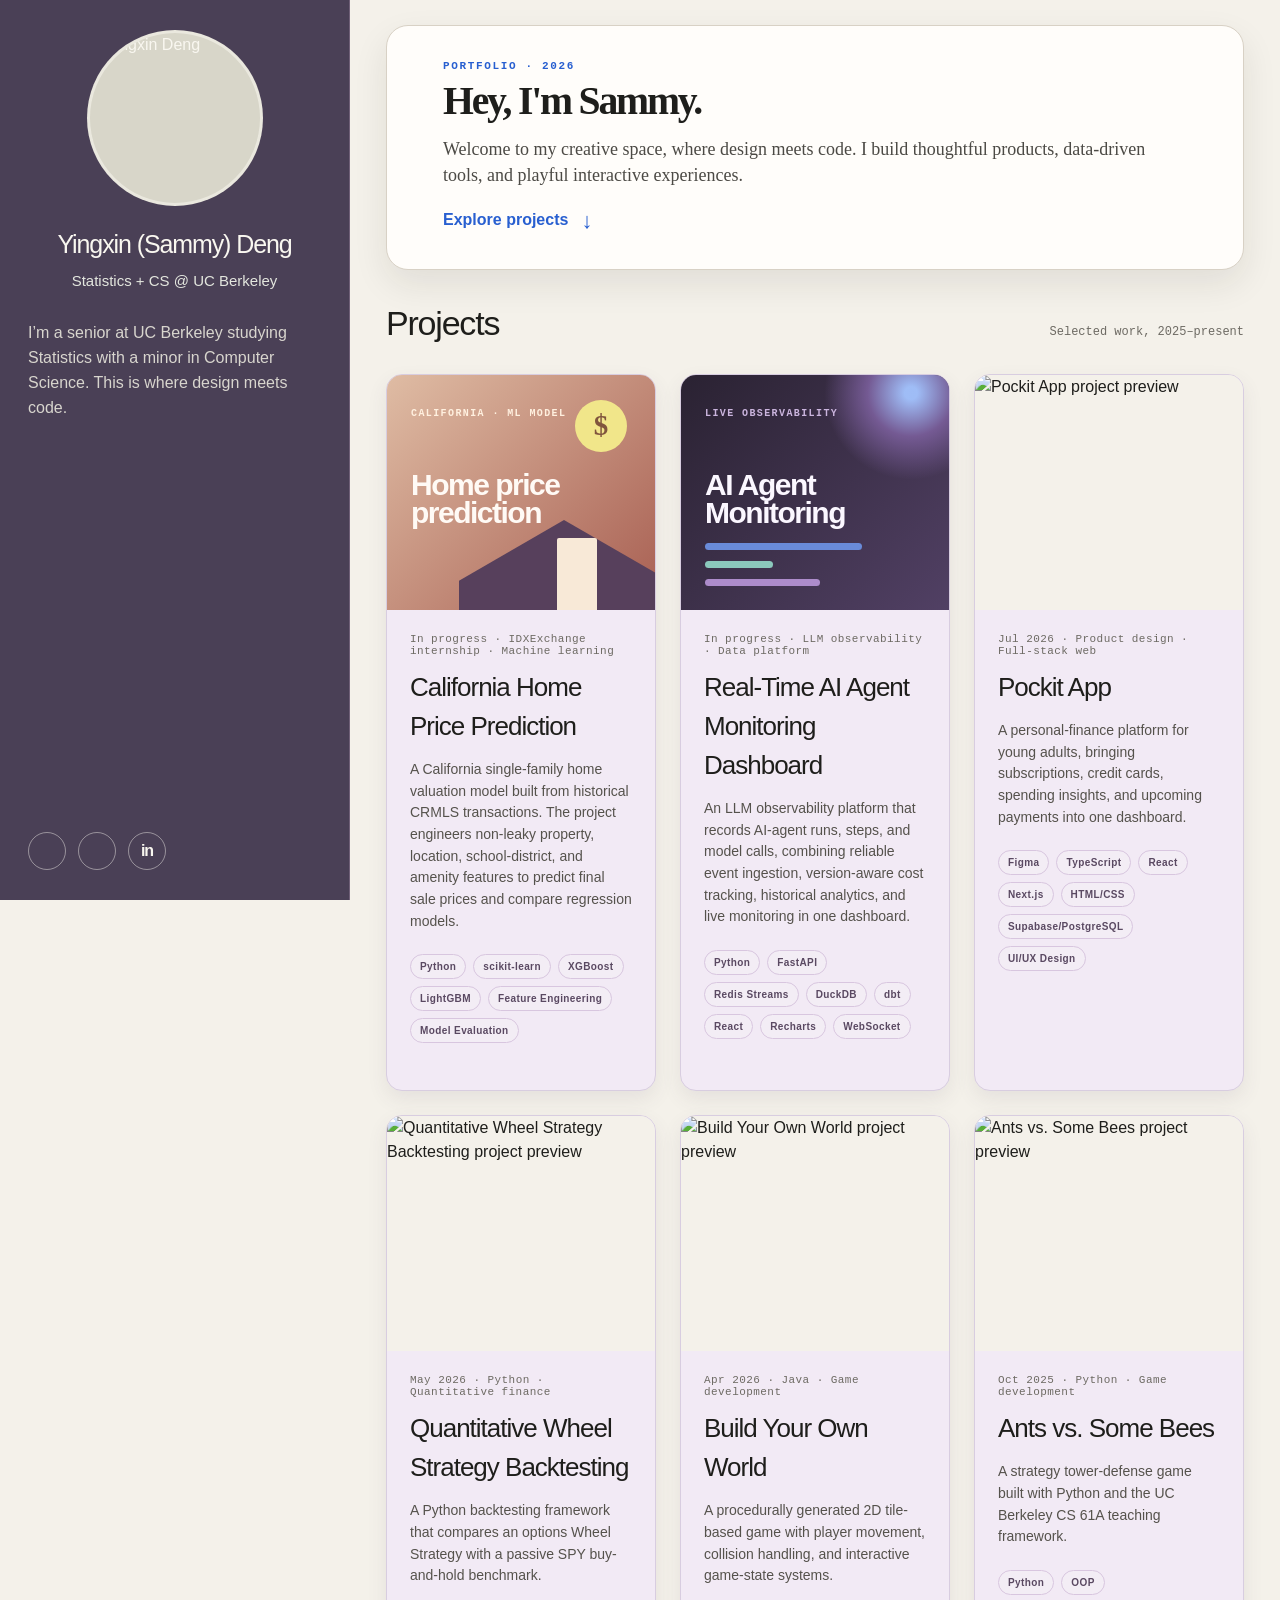
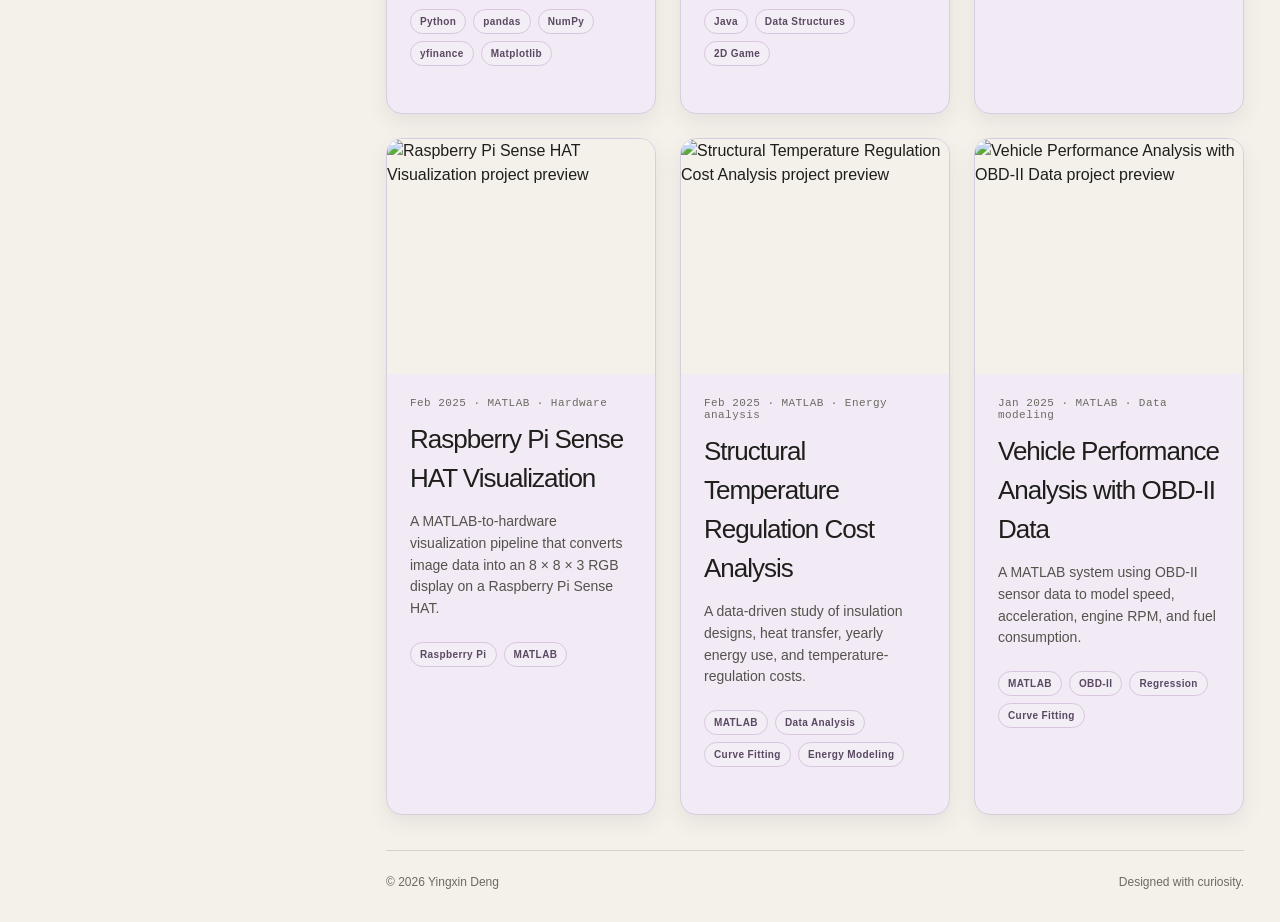
==== commit 8f6e26fb: "Include IDXExchange project in portfolio" ====
--- a/index.html
+++ b/index.html
@@ -1 +1 @@
-<!DOCTYPE html><html lang="en"><head><meta charSet="utf-8"/><meta name="viewport" content="width=device-width, initial-scale=1"/><link rel="preload" href="/profile.jpg" as="image"/><link rel="preload" href="https://cdn.simpleicons.org/gmail/F9F7F0" as="image"/><link rel="preload" href="https://cdn.simpleicons.org/github/F9F7F0" as="image"/><link rel="preload" href="/projects/pockit.png" as="image"/><link rel="preload" href="/projects/wheel.png" as="image"/><link rel="preload" href="/projects/byow.png" as="image"/><link rel="preload" href="/projects/ants.png" as="image"/><link rel="preload" href="/projects/raspberry-pi.png" as="image"/><link rel="preload" href="/projects/temperature.png" as="image"/><link rel="preload" href="/projects/obd.png" as="image"/><link rel="stylesheet" href="/_next/static/chunks/0-ylbpmp0i~ll.css" data-precedence="next"/><link rel="preload" as="script" fetchPriority="low" href="/_next/static/chunks/15xrurgzs99gv.js"/><script src="/_next/static/chunks/0r8nt2o8muejo.js" async=""></script><script src="/_next/static/chunks/07lhk_q6pmm3r.js" async=""></script><script src="/_next/static/chunks/turbopack-0l2a5lou.xw1r.js" async=""></script><script src="/_next/static/chunks/0dbhjjzl8qfwv.js" async=""></script><title>Yingxin Deng — Independent Designer &amp; Creative Developer</title><meta name="description" content="Yingxin Deng’s portfolio for digital products, brand experiences, and creative development."/><meta property="og:title" content="Yingxin Deng / Independent Designer"/><meta property="og:description" content="Digital product designer and creative developer."/><meta property="og:image" content="https://sammydyx.github.io/og.png"/><meta name="twitter:card" content="summary_large_image"/><meta name="twitter:title" content="Yingxin Deng / Independent Designer"/><meta name="twitter:description" content="Digital product designer and creative developer."/><meta name="twitter:image" content="https://sammydyx.github.io/og.png"/><link rel="shortcut icon" href="/favicon.svg"/><link rel="icon" href="/favicon.svg"/><script src="/_next/static/chunks/03~yq9q893hmn.js" noModule=""></script></head><body><div hidden=""><!--$--><!--/$--></div><main class="site-shell"><aside class="sidebar"><a href="#top" class="avatar" aria-label="Yingxin Deng, back to top"><img src="/profile.jpg" alt="Yingxin Deng"/></a><h1>Yingxin (Sammy) Deng</h1><p class="role">Statistics + CS @ UC Berkeley</p><section class="side-about" id="about"><p>I’m a senior at UC Berkeley studying Statistics with a minor in Computer Science. This is where design meets code.</p></section><section class="side-contact" id="contact"><div><a aria-label="Email Yingxin" href="mailto:sammydyx@berkeley.edu"><img src="https://cdn.simpleicons.org/gmail/F9F7F0" alt=""/></a><a aria-label="GitHub profile" href="https://github.com/sammydyx" target="_blank" rel="noreferrer"><img src="https://cdn.simpleicons.org/github/F9F7F0" alt=""/></a><a aria-label="LinkedIn profile" href="https://www.linkedin.com/in/sammy-deng-415637255" target="_blank" rel="noreferrer"><span class="linkedin-mark" aria-hidden="true">in</span></a></div></section></aside><section class="content" id="top"><header class="intro-card"><div class="intro-copy"><p class="eyebrow">PORTFOLIO · 2026</p><h2>Hey, I&#x27;m Sammy.</h2><p>Welcome to my creative space, where design meets code. I build thoughtful products, data-driven tools, and playful interactive experiences.</p><a href="#work">Explore projects <span>↓</span></a></div></header><section class="projects" id="work"><div class="section-title"><h2>Projects</h2><p>Selected work, 2025–present</p></div><div class="project-grid"><a class="project-card" href="https://github.com/sammydyx/Real-Time-AI-Agent-Monitoring-Dashboard" target="_blank" rel="noreferrer" aria-label="Open Real-Time AI Agent Monitoring Dashboard"><div class="agent-preview" aria-label="AI agent monitoring dashboard preview"><span>LIVE OBSERVABILITY</span><strong>AI Agent<br/>Monitoring</strong><i></i><i></i><i></i></div><div class="project-info"><p class="project-date">In progress<!-- --> · <!-- -->LLM observability · Data platform</p><h3>Real-Time AI Agent Monitoring Dashboard</h3><p>An LLM observability platform that records AI-agent runs, steps, and model calls, combining reliable event ingestion, version-aware cost tracking, historical analytics, and live monitoring in one dashboard.</p><ul class="project-tags"><li>Python</li><li>FastAPI</li><li>Redis Streams</li><li>DuckDB</li><li>dbt</li><li>React</li><li>Recharts</li><li>WebSocket</li></ul></div></a><a class="project-card" href="https://github.com/keemothy/Pockit" target="_blank" rel="noreferrer" aria-label="Open Pockit App"><img src="/projects/pockit.png" alt="Pockit App project preview" style="width:100%;height:235px;display:block;object-fit:contain;background:#f4f1ea"/><div class="project-info"><p class="project-date">Jul 2026<!-- --> · <!-- -->Product design · Full-stack web</p><h3>Pockit App</h3><p>A personal-finance platform for young adults, bringing subscriptions, credit cards, spending insights, and upcoming payments into one dashboard.</p><ul class="project-tags"><li>Figma</li><li>TypeScript</li><li>React</li><li>Next.js</li><li>HTML/CSS</li><li>Supabase/PostgreSQL</li><li>UI/UX Design</li></ul></div></a><a class="project-card" href="https://github.com/sammydyx/quant-wheel-strategy-backtest" target="_blank" rel="noreferrer" aria-label="Open Quantitative Wheel Strategy Backtesting"><img src="/projects/wheel.png" alt="Quantitative Wheel Strategy Backtesting project preview" style="width:100%;height:235px;display:block;object-fit:contain;background:#f4f1ea"/><div class="project-info"><p class="project-date">May 2026<!-- --> · <!-- -->Python · Quantitative finance</p><h3>Quantitative Wheel Strategy Backtesting</h3><p>A Python backtesting framework that compares an options Wheel Strategy with a passive SPY buy-and-hold benchmark.</p><ul class="project-tags"><li>Python</li><li>pandas</li><li>NumPy</li><li>yfinance</li><li>Matplotlib</li></ul></div></a><a class="project-card" href="https://sp25.datastructur.es/projects/proj3/" target="_blank" rel="noreferrer" aria-label="Open Build Your Own World"><img src="/projects/byow.png" alt="Build Your Own World project preview" style="width:100%;height:235px;display:block;object-fit:contain;background:#f4f1ea"/><div class="project-info"><p class="project-date">Apr 2026<!-- --> · <!-- -->Java · Game development</p><h3>Build Your Own World</h3><p>A procedurally generated 2D tile-based game with player movement, collision handling, and interactive game-state systems.</p><ul class="project-tags"><li>Java</li><li>Data Structures</li><li>2D Game</li></ul></div></a><a class="project-card" href="https://cs61a.org/proj/ants/" target="_blank" rel="noreferrer" aria-label="Open Ants vs. Some Bees"><img src="/projects/ants.png" alt="Ants vs. Some Bees project preview" style="width:100%;height:235px;display:block;object-fit:contain;background:#f4f1ea"/><div class="project-info"><p class="project-date">Oct 2025<!-- --> · <!-- -->Python · Game development</p><h3>Ants vs. Some Bees</h3><p>A strategy tower-defense game built with Python and the UC Berkeley CS 61A teaching framework.</p><ul class="project-tags"><li>Python</li><li>OOP</li></ul></div></a><a class="project-card" href="https://github.com/sammydyx/Raspberry-Pi-Visualization/blob/main/Epic%20Quest2%20.pptx" target="_blank" rel="noreferrer" aria-label="Open Raspberry Pi Sense HAT Visualization"><img src="/projects/raspberry-pi.png" alt="Raspberry Pi Sense HAT Visualization project preview" style="width:100%;height:235px;display:block;object-fit:contain;background:#f4f1ea"/><div class="project-info"><p class="project-date">Feb 2025<!-- --> · <!-- -->MATLAB · Hardware</p><h3>Raspberry Pi Sense HAT Visualization</h3><p>A MATLAB-to-hardware visualization pipeline that converts image data into an 8 × 8 × 3 RGB display on a Raspberry Pi Sense HAT.</p><ul class="project-tags"><li>Raspberry Pi</li><li>MATLAB</li></ul></div></a><a class="project-card" href="https://github.com/sammydyx/Impact-of-Structural-Design-on-Temperature-Regulation-Costs/blob/main/matlab%20epic%20quest%203%20Poster.pptx.pdf" target="_blank" rel="noreferrer" aria-label="Open Structural Temperature Regulation Cost Analysis"><img src="/projects/temperature.png" alt="Structural Temperature Regulation Cost Analysis project preview" style="width:100%;height:235px;display:block;object-fit:contain;background:#f4f1ea"/><div class="project-info"><p class="project-date">Feb 2025<!-- --> · <!-- -->MATLAB · Energy analysis</p><h3>Structural Temperature Regulation Cost Analysis</h3><p>A data-driven study of insulation designs, heat transfer, yearly energy use, and temperature-regulation costs.</p><ul class="project-tags"><li>MATLAB</li><li>Data Analysis</li><li>Curve Fitting</li><li>Energy Modeling</li></ul></div></a><a class="project-card" href="https://github.com/sammydyx/OBD-II-HONDA-ACCORD-performance/blob/main/Final_report_Team_Apollo_13.pdf" target="_blank" rel="noreferrer" aria-label="Open Vehicle Performance Analysis with OBD-II Data"><img src="/projects/obd.png" alt="Vehicle Performance Analysis with OBD-II Data project preview" style="width:100%;height:235px;display:block;object-fit:contain;background:#f4f1ea"/><div class="project-info"><p class="project-date">Jan 2025<!-- --> · <!-- -->MATLAB · Data modeling</p><h3>Vehicle Performance Analysis with OBD-II Data</h3><p>A MATLAB system using OBD-II sensor data to model speed, acceleration, engine RPM, and fuel consumption.</p><ul class="project-tags"><li>MATLAB</li><li>OBD-II</li><li>Regression</li><li>Curve Fitting</li></ul></div></a></div></section><footer>© 2026 Yingxin Deng <span>Designed with curiosity.</span></footer></section></main><!--$--><!--/$--><script src="/_next/static/chunks/15xrurgzs99gv.js" id="_R_" async=""></script><script>(self.__next_f=self.__next_f||[]).push([0])</script><script>self.__next_f.push([1,"1:\"$Sreact.fragment\"\n2:I[39756,[\"/_next/static/chunks/0dbhjjzl8qfwv.js\"],\"default\"]\n3:I[37457,[\"/_next/static/chunks/0dbhjjzl8qfwv.js\"],\"default\"]\n11:I[68027,[\"/_next/static/chunks/0dbhjjzl8qfwv.js\"],\"default\",1]\n:HL[\"/_next/static/chunks/0-ylbpmp0i~ll.css\",\"style\"]\n:HL[\"/profile.jpg\",\"image\"]\n:HL[\"https://cdn.simpleicons.org/gmail/F9F7F0\",\"image\"]\n:HL[\"https://cdn.simpleicons.org/github/F9F7F0\",\"image\"]\n"])</script><script>self.__next_f.push([1,"0:{\"P\":null,\"c\":[\"\",\"\"],\"q\":\"\",\"i\":false,\"f\":[[[\"\",{\"children\":[\"__PAGE__\",{}]},\"$undefined\",\"$undefined\",16],[[\"$\",\"$1\",\"c\",{\"children\":[[[\"$\",\"link\",\"0\",{\"rel\":\"stylesheet\",\"href\":\"/_next/static/chunks/0-ylbpmp0i~ll.css\",\"precedence\":\"next\",\"crossOrigin\":\"$undefined\",\"nonce\":\"$undefined\"}],[\"$\",\"script\",\"script-0\",{\"src\":\"/_next/static/chunks/0dbhjjzl8qfwv.js\",\"async\":true,\"nonce\":\"$undefined\"}]],[\"$\",\"html\",null,{\"lang\":\"en\",\"children\":[\"$\",\"body\",null,{\"children\":[\"$\",\"$L2\",null,{\"parallelRouterKey\":\"children\",\"error\":\"$undefined\",\"errorStyles\":\"$undefined\",\"errorScripts\":\"$undefined\",\"template\":[\"$\",\"$L3\",null,{}],\"templateStyles\":\"$undefined\",\"templateScripts\":\"$undefined\",\"notFound\":[[[\"$\",\"title\",null,{\"children\":\"404: This page could not be found.\"}],[\"$\",\"div\",null,{\"style\":{\"fontFamily\":\"system-ui,\\\"Segoe UI\\\",Roboto,Helvetica,Arial,sans-serif,\\\"Apple Color Emoji\\\",\\\"Segoe UI Emoji\\\"\",\"height\":\"100vh\",\"textAlign\":\"center\",\"display\":\"flex\",\"flexDirection\":\"column\",\"alignItems\":\"center\",\"justifyContent\":\"center\"},\"children\":[\"$\",\"div\",null,{\"children\":[[\"$\",\"style\",null,{\"dangerouslySetInnerHTML\":{\"__html\":\"body{color:#000;background:#fff;margin:0}.next-error-h1{border-right:1px solid rgba(0,0,0,.3)}@media (prefers-color-scheme:dark){body{color:#fff;background:#000}.next-error-h1{border-right:1px solid rgba(255,255,255,.3)}}\"}}],[\"$\",\"h1\",null,{\"className\":\"next-error-h1\",\"style\":{\"display\":\"inline-block\",\"margin\":\"0 20px 0 0\",\"padding\":\"0 23px 0 0\",\"fontSize\":24,\"fontWeight\":500,\"verticalAlign\":\"top\",\"lineHeight\":\"49px\"},\"children\":404}],[\"$\",\"div\",null,{\"style\":{\"display\":\"inline-block\"},\"children\":[\"$\",\"h2\",null,{\"style\":{\"fontSize\":14,\"fontWeight\":400,\"lineHeight\":\"49px\",\"margin\":0},\"children\":\"This page could not be found.\"}]}]]}]}]],[]],\"forbidden\":\"$undefined\",\"unauthorized\":\"$undefined\"}]}]}]]}],{\"children\":[[\"$\",\"$1\",\"c\",{\"children\":[[\"$\",\"main\",null,{\"className\":\"site-shell\",\"children\":[[\"$\",\"aside\",null,{\"className\":\"sidebar\",\"children\":[[\"$\",\"a\",null,{\"href\":\"#top\",\"className\":\"avatar\",\"aria-label\":\"Yingxin Deng, back to top\",\"children\":[\"$\",\"img\",null,{\"src\":\"/profile.jpg\",\"alt\":\"Yingxin Deng\"}]}],[\"$\",\"h1\",null,{\"children\":\"Yingxin (Sammy) Deng\"}],[\"$\",\"p\",null,{\"className\":\"role\",\"children\":\"Statistics + CS @ UC Berkeley\"}],[\"$\",\"section\",null,{\"className\":\"side-about\",\"id\":\"about\",\"children\":[\"$\",\"p\",null,{\"children\":\"I’m a senior at UC Berkeley studying Statistics with a minor in Computer Science. This is where design meets code.\"}]}],[\"$\",\"section\",null,{\"className\":\"side-contact\",\"id\":\"contact\",\"children\":[\"$\",\"div\",null,{\"children\":[[\"$\",\"a\",null,{\"aria-label\":\"Email Yingxin\",\"href\":\"mailto:sammydyx@berkeley.edu\",\"children\":[\"$\",\"img\",null,{\"src\":\"https://cdn.simpleicons.org/gmail/F9F7F0\",\"alt\":\"\"}]}],[\"$\",\"a\",null,{\"aria-label\":\"GitHub profile\",\"href\":\"https://github.com/sammydyx\",\"target\":\"_blank\",\"rel\":\"noreferrer\",\"children\":[\"$\",\"img\",null,{\"src\":\"https://cdn.simpleicons.org/github/F9F7F0\",\"alt\":\"\"}]}],[\"$\",\"a\",null,{\"aria-label\":\"LinkedIn profile\",\"href\":\"https://www.linkedin.com/in/sammy-deng-415637255\",\"target\":\"_blank\",\"rel\":\"noreferrer\",\"children\":[\"$\",\"span\",null,{\"className\":\"linkedin-mark\",\"aria-hidden\":\"true\",\"children\":\"in\"}]}]]}]}]]}],[\"$\",\"section\",null,{\"className\":\"content\",\"id\":\"top\",\"children\":[[\"$\",\"header\",null,{\"className\":\"intro-card\",\"children\":[\"$\",\"div\",null,{\"className\":\"intro-copy\",\"children\":[[\"$\",\"p\",null,{\"className\":\"eyebrow\",\"children\":\"PORTFOLIO · 2026\"}],[\"$\",\"h2\",null,{\"children\":\"Hey, I'm Sammy.\"}],[\"$\",\"p\",null,{\"children\":\"Welcome to my creative space, where design meets code. I build thoughtful products, data-driven tools, and playful interactive experiences.\"}],[\"$\",\"a\",null,{\"href\":\"#work\",\"children\":[\"Explore projects \",[\"$\",\"span\",null,{\"children\":\"↓\"}]]}]]}]}],[\"$\",\"section\",null,{\"className\":\"projects\",\"id\":\"work\",\"children\":[[\"$\",\"div\",null,{\"className\":\"section-title\",\"children\":[[\"$\",\"h2\",null,{\"children\":\"Projects\"}],[\"$\",\"p\",null,{\"children\":\"Selected work, 2025–present\"}]]}],[\"$\",\"div\",null,{\"className\":\"project-grid\",\"children\":[[\"$\",\"a\",\"Real-Time AI Agent Monitoring Dashboard\",{\"className\":\"project-card\",\"href\":\"https://github.com/sammydyx/Real-Time-AI-Agent-Monitoring-Dashboard\",\"target\":\"_blank\",\"rel\":\"noreferrer\",\"aria-label\":\"Open Real-Time AI Agent Monitoring Dashboard\",\"children\":[[\"$\",\"div\",null,{\"className\":\"agent-preview\",\"aria-label\":\"AI agent monitoring dashboard preview\",\"children\":[[\"$\",\"span\",null,{\"children\":\"LIVE OBSERVABILITY\"}],[\"$\",\"strong\",null,{\"children\":[\"AI Agent\",[\"$\",\"br\",null,{}],\"Monitoring\"]}],[\"$\",\"i\",null,{}],[\"$\",\"i\",null,{}],[\"$\",\"i\",null,{}]]}],[\"$\",\"div\",null,{\"className\":\"project-info\",\"children\":[[\"$\",\"p\",null,{\"className\":\"project-date\",\"children\":[\"In progress\",\" · \",\"LLM observability · Data platform\"]}],\"$L4\",\"$L5\",\"$L6\"]}]]}],\"$L7\",\"$L8\",\"$L9\",\"$La\",\"$Lb\",\"$Lc\",\"$Ld\"]}]]}],\"$Le\"]}]]}],null,\"$Lf\"]}],{},null,false,null]},null,false,null],\"$L10\",false]],\"m\":\"$undefined\",\"G\":[\"$11\",[\"$L12\"]],\"S\":true,\"h\":null,\"s\":\"$undefined\",\"l\":\"$undefined\",\"p\":\"$undefined\",\"d\":\"$undefined\",\"b\":\"xxHsTXsTsRpjrU_9_vtwm\"}\n"])</script><script>self.__next_f.push([1,"13:I[97367,[\"/_next/static/chunks/0dbhjjzl8qfwv.js\"],\"OutletBoundary\"]\n14:\"$Sreact.suspense\"\n16:I[97367,[\"/_next/static/chunks/0dbhjjzl8qfwv.js\"],\"ViewportBoundary\"]\n18:I[97367,[\"/_next/static/chunks/0dbhjjzl8qfwv.js\"],\"MetadataBoundary\"]\n:HL[\"/projects/pockit.png\",\"image\"]\n:HL[\"/projects/wheel.png\",\"image\"]\n:HL[\"/projects/byow.png\",\"image\"]\n:HL[\"/projects/ants.png\",\"image\"]\n:HL[\"/projects/raspberry-pi.png\",\"image\"]\n:HL[\"/projects/temperature.png\",\"image\"]\n:HL[\"/projects/obd.png\",\"image\"]\n4:[\"$\",\"h3\",null,{\"children\":\"Real-Time AI Agent Monitoring Dashboard\"}]\n5:[\"$\",\"p\",null,{\"children\":\"An LLM observability platform that records AI-agent runs, steps, and model calls, combining reliable event ingestion, version-aware cost tracking, historical analytics, and live monitoring in one dashboard.\"}]\n6:[\"$\",\"ul\",null,{\"className\":\"project-tags\",\"children\":[[\"$\",\"li\",\"Python\",{\"children\":\"Python\"}],[\"$\",\"li\",\"FastAPI\",{\"children\":\"FastAPI\"}],[\"$\",\"li\",\"Redis Streams\",{\"children\":\"Redis Streams\"}],[\"$\",\"li\",\"DuckDB\",{\"children\":\"DuckDB\"}],[\"$\",\"li\",\"dbt\",{\"children\":\"dbt\"}],[\"$\",\"li\",\"React\",{\"children\":\"React\"}],[\"$\",\"li\",\"Recharts\",{\"children\":\"Recharts\"}],[\"$\",\"li\",\"WebSocket\",{\"children\":\"WebSocket\"}]]}]\n7:[\"$\",\"a\",\"Pockit App\",{\"className\":\"project-card\",\"href\":\"https://github.com/keemothy/Pockit\",\"target\":\"_blank\",\"rel\":\"noreferrer\",\"aria-label\":\"Open Pockit App\",\"children\":[[\"$\",\"img\",null,{\"src\":\"/projects/pockit.png\",\"alt\":\"Pockit App project preview\",\"style\":{\"width\":\"100%\",\"height\":\"235px\",\"display\":\"block\",\"objectFit\":\"contain\",\"background\":\"#f4f1ea\"}}],[\"$\",\"div\",null,{\"className\":\"project-info\",\"children\":[[\"$\",\"p\",null,{\"className\":\"project-date\",\"children\":[\"Jul 2026\",\" · \",\"Product design · Full-stack web\"]}],[\"$\",\"h3\",null,{\"children\":\"Pockit App\"}],[\"$\",\"p\",null,{\"children\":\"A personal-finance platform for young adults, bringing subscriptions, credit cards, spending insights, and upcoming payments into one dashboard.\"}],[\"$\",\"ul\",null,{\"className\":\"project-tags\",\"children\":[[\"$\",\"li\",\"Figma\",{\"children\":\"Figma\"}],[\"$\",\"li\",\"TypeScript\",{\"children\":\"TypeScript\"}],[\"$\",\"li\",\"React\",{\"children\":\"React\"}],[\"$\",\"li\",\"Next.js\",{\"children\":\"Next.js\"}],[\"$\",\"li\",\"HTML/CSS\",{\"children\":\"HTML/CSS\"}],[\"$\",\"li\",\"Supabase/PostgreSQL\",{\"children\":\"Supabase/PostgreSQL\"}],[\"$\",\"li\",\"UI/UX Design\",{\"children\":\"UI/UX Design\"}]]}]]}]]}]\n8:[\"$\",\"a\",\"Quantitative Wheel Strategy Backtesting\",{\"className\":\"project-card\",\"href\":\"https://github.com/sammydyx/quant-wheel-strategy-backtest\",\"target\":\"_blank\",\"rel\":\"noreferrer\",\"aria-label\":\"Open Quantitative Wheel Strategy Backtesting\",\"children\":[[\"$\",\"img\",null,{\"src\":\"/projects/wheel.png\",\"alt\":\"Quantitative Wheel Strategy Backtesting project preview\",\"style\":{\"width\":\"100%\",\"height\":\"235px\",\"display\":\"block\",\"objectFit\":\"contain\",\"background\":\"#f4f1ea\"}}],[\"$\",\"div\",null,{\"className\":\"project-info\",\"children\":[[\"$\",\"p\",null,{\"className\":\"project-date\",\"children\":[\"May 2026\",\" · \",\"Python · Quantitative finance\"]}],[\"$\",\"h3\",null,{\"children\":\"Quantitative Wheel Strategy Backtesting\"}],[\"$\",\"p\",null,{\"children\":\"A Python backtesting framework that compares an options Wheel Strategy with a passive SPY buy-and-hold benchmark.\"}],[\"$\",\"ul\",null,{\"className\":\"project-tags\",\"children\":[[\"$\",\"li\",\"Python\",{\"children\":\"Python\"}],[\"$\",\"li\",\"pandas\",{\"children\":\"pandas\"}],[\"$\",\"li\",\"NumPy\",{\"children\":\"NumPy\"}],[\"$\",\"li\",\"yfinance\",{\"children\":\"yfinance\"}],[\"$\",\"li\",\"Matplotlib\",{\"children\":\"Matplotlib\"}]]}]]}]]}]\n9:[\"$\",\"a\",\"Build Your Own World\",{\"className\":\"project-card\",\"href\":\"https://sp25.datastructur.es/projects/proj3/\",\"target\":\"_blank\",\"rel\":\"noreferrer\",\"aria-label\":\"Open Build Your Own World\",\"children\":[[\"$\",\"img\",null,{\"src\":\"/projects/byow.png\",\"alt\":\"Build Your Own World project preview\",\"style\":{\"width\":\"100%\",\"height\":\"235px\",\"display\":\"block\",\"objectFit\":\"contain\",\"background\":\"#f4f1ea\"}}],[\"$\",\"div\",null,{\"className\":\"project-info\",\"children\":[[\"$\",\"p\",null,{\"className\":\"project-date\",\"children\":[\"Apr 2026\",\" · \",\"Java · Game development\"]}],[\"$\",\"h3\",null,{\"children\":"])</script><script>self.__next_f.push([1,"\"Build Your Own World\"}],[\"$\",\"p\",null,{\"children\":\"A procedurally generated 2D tile-based game with player movement, collision handling, and interactive game-state systems.\"}],[\"$\",\"ul\",null,{\"className\":\"project-tags\",\"children\":[[\"$\",\"li\",\"Java\",{\"children\":\"Java\"}],[\"$\",\"li\",\"Data Structures\",{\"children\":\"Data Structures\"}],[\"$\",\"li\",\"2D Game\",{\"children\":\"2D Game\"}]]}]]}]]}]\na:[\"$\",\"a\",\"Ants vs. Some Bees\",{\"className\":\"project-card\",\"href\":\"https://cs61a.org/proj/ants/\",\"target\":\"_blank\",\"rel\":\"noreferrer\",\"aria-label\":\"Open Ants vs. Some Bees\",\"children\":[[\"$\",\"img\",null,{\"src\":\"/projects/ants.png\",\"alt\":\"Ants vs. Some Bees project preview\",\"style\":{\"width\":\"100%\",\"height\":\"235px\",\"display\":\"block\",\"objectFit\":\"contain\",\"background\":\"#f4f1ea\"}}],[\"$\",\"div\",null,{\"className\":\"project-info\",\"children\":[[\"$\",\"p\",null,{\"className\":\"project-date\",\"children\":[\"Oct 2025\",\" · \",\"Python · Game development\"]}],[\"$\",\"h3\",null,{\"children\":\"Ants vs. Some Bees\"}],[\"$\",\"p\",null,{\"children\":\"A strategy tower-defense game built with Python and the UC Berkeley CS 61A teaching framework.\"}],[\"$\",\"ul\",null,{\"className\":\"project-tags\",\"children\":[[\"$\",\"li\",\"Python\",{\"children\":\"Python\"}],[\"$\",\"li\",\"OOP\",{\"children\":\"OOP\"}]]}]]}]]}]\nb:[\"$\",\"a\",\"Raspberry Pi Sense HAT Visualization\",{\"className\":\"project-card\",\"href\":\"https://github.com/sammydyx/Raspberry-Pi-Visualization/blob/main/Epic%20Quest2%20.pptx\",\"target\":\"_blank\",\"rel\":\"noreferrer\",\"aria-label\":\"Open Raspberry Pi Sense HAT Visualization\",\"children\":[[\"$\",\"img\",null,{\"src\":\"/projects/raspberry-pi.png\",\"alt\":\"Raspberry Pi Sense HAT Visualization project preview\",\"style\":{\"width\":\"100%\",\"height\":\"235px\",\"display\":\"block\",\"objectFit\":\"contain\",\"background\":\"#f4f1ea\"}}],[\"$\",\"div\",null,{\"className\":\"project-info\",\"children\":[[\"$\",\"p\",null,{\"className\":\"project-date\",\"children\":[\"Feb 2025\",\" · \",\"MATLAB · Hardware\"]}],[\"$\",\"h3\",null,{\"children\":\"Raspberry Pi Sense HAT Visualization\"}],[\"$\",\"p\",null,{\"children\":\"A MATLAB-to-hardware visualization pipeline that converts image data into an 8 × 8 × 3 RGB display on a Raspberry Pi Sense HAT.\"}],[\"$\",\"ul\",null,{\"className\":\"project-tags\",\"children\":[[\"$\",\"li\",\"Raspberry Pi\",{\"children\":\"Raspberry Pi\"}],[\"$\",\"li\",\"MATLAB\",{\"children\":\"MATLAB\"}]]}]]}]]}]\nc:[\"$\",\"a\",\"Structural Temperature Regulation Cost Analysis\",{\"className\":\"project-card\",\"href\":\"https://github.com/sammydyx/Impact-of-Structural-Design-on-Temperature-Regulation-Costs/blob/main/matlab%20epic%20quest%203%20Poster.pptx.pdf\",\"target\":\"_blank\",\"rel\":\"noreferrer\",\"aria-label\":\"Open Structural Temperature Regulation Cost Analysis\",\"children\":[[\"$\",\"img\",null,{\"src\":\"/projects/temperature.png\",\"alt\":\"Structural Temperature Regulation Cost Analysis project preview\",\"style\":{\"width\":\"100%\",\"height\":\"235px\",\"display\":\"block\",\"objectFit\":\"contain\",\"background\":\"#f4f1ea\"}}],[\"$\",\"div\",null,{\"className\":\"project-info\",\"children\":[[\"$\",\"p\",null,{\"className\":\"project-date\",\"children\":[\"Feb 2025\",\" · \",\"MATLAB · Energy analysis\"]}],[\"$\",\"h3\",null,{\"children\":\"Structural Temperature Regulation Cost Analysis\"}],[\"$\",\"p\",null,{\"children\":\"A data-driven study of insulation designs, heat transfer, yearly energy use, and temperature-regulation costs.\"}],[\"$\",\"ul\",null,{\"className\":\"project-tags\",\"children\":[[\"$\",\"li\",\"MATLAB\",{\"children\":\"MATLAB\"}],[\"$\",\"li\",\"Data Analysis\",{\"children\":\"Data Analysis\"}],[\"$\",\"li\",\"Curve Fitting\",{\"children\":\"Curve Fitting\"}],[\"$\",\"li\",\"Energy Modeling\",{\"children\":\"Energy Modeling\"}]]}]]}]]}]\nd:[\"$\",\"a\",\"Vehicle Performance Analysis with OBD-II Data\",{\"className\":\"project-card\",\"href\":\"https://github.com/sammydyx/OBD-II-HONDA-ACCORD-performance/blob/main/Final_report_Team_Apollo_13.pdf\",\"target\":\"_blank\",\"rel\":\"noreferrer\",\"aria-label\":\"Open Vehicle Performance Analysis with OBD-II Data\",\"children\":[[\"$\",\"img\",null,{\"src\":\"/projects/obd.png\",\"alt\":\"Vehicle Performance Analysis with OBD-II Data project preview\",\"style\":{\"width\":\"100%\",\"height\":\"235px\",\"display\":\"block\",\"objectFit\":\"contain\",\"background\":\"#f4f1ea\"}}],[\"$\",\"div\",null,{\"className\":\"project-i"])</script><script>self.__next_f.push([1,"nfo\",\"children\":[[\"$\",\"p\",null,{\"className\":\"project-date\",\"children\":[\"Jan 2025\",\" · \",\"MATLAB · Data modeling\"]}],[\"$\",\"h3\",null,{\"children\":\"Vehicle Performance Analysis with OBD-II Data\"}],[\"$\",\"p\",null,{\"children\":\"A MATLAB system using OBD-II sensor data to model speed, acceleration, engine RPM, and fuel consumption.\"}],[\"$\",\"ul\",null,{\"className\":\"project-tags\",\"children\":[[\"$\",\"li\",\"MATLAB\",{\"children\":\"MATLAB\"}],[\"$\",\"li\",\"OBD-II\",{\"children\":\"OBD-II\"}],[\"$\",\"li\",\"Regression\",{\"children\":\"Regression\"}],[\"$\",\"li\",\"Curve Fitting\",{\"children\":\"Curve Fitting\"}]]}]]}]]}]\ne:[\"$\",\"footer\",null,{\"children\":[\"© 2026 Yingxin Deng \",[\"$\",\"span\",null,{\"children\":\"Designed with curiosity.\"}]]}]\nf:[\"$\",\"$L13\",null,{\"children\":[\"$\",\"$14\",null,{\"name\":\"Next.MetadataOutlet\",\"children\":\"$@15\"}]}]\n10:[\"$\",\"$1\",\"h\",{\"children\":[null,[\"$\",\"$L16\",null,{\"children\":\"$L17\"}],[\"$\",\"div\",null,{\"hidden\":true,\"children\":[\"$\",\"$L18\",null,{\"children\":[\"$\",\"$14\",null,{\"name\":\"Next.Metadata\",\"children\":\"$L19\"}]}]}],null]}]\n12:[\"$\",\"link\",\"0\",{\"rel\":\"stylesheet\",\"href\":\"/_next/static/chunks/0-ylbpmp0i~ll.css\",\"precedence\":\"next\",\"crossOrigin\":\"$undefined\",\"nonce\":\"$undefined\"}]\n"])</script><script>self.__next_f.push([1,"17:[[\"$\",\"meta\",\"0\",{\"charSet\":\"utf-8\"}],[\"$\",\"meta\",\"1\",{\"name\":\"viewport\",\"content\":\"width=device-width, initial-scale=1\"}]]\n"])</script><script>self.__next_f.push([1,"1a:I[27201,[\"/_next/static/chunks/0dbhjjzl8qfwv.js\"],\"IconMark\"]\n15:null\n19:[[\"$\",\"title\",\"0\",{\"children\":\"Yingxin Deng — Independent Designer \u0026 Creative Developer\"}],[\"$\",\"meta\",\"1\",{\"name\":\"description\",\"content\":\"Yingxin Deng’s portfolio for digital products, brand experiences, and creative development.\"}],[\"$\",\"meta\",\"2\",{\"property\":\"og:title\",\"content\":\"Yingxin Deng / Independent Designer\"}],[\"$\",\"meta\",\"3\",{\"property\":\"og:description\",\"content\":\"Digital product designer and creative developer.\"}],[\"$\",\"meta\",\"4\",{\"property\":\"og:image\",\"content\":\"https://sammydyx.github.io/og.png\"}],[\"$\",\"meta\",\"5\",{\"name\":\"twitter:card\",\"content\":\"summary_large_image\"}],[\"$\",\"meta\",\"6\",{\"name\":\"twitter:title\",\"content\":\"Yingxin Deng / Independent Designer\"}],[\"$\",\"meta\",\"7\",{\"name\":\"twitter:description\",\"content\":\"Digital product designer and creative developer.\"}],[\"$\",\"meta\",\"8\",{\"name\":\"twitter:image\",\"content\":\"https://sammydyx.github.io/og.png\"}],[\"$\",\"link\",\"9\",{\"rel\":\"shortcut icon\",\"href\":\"/favicon.svg\"}],[\"$\",\"link\",\"10\",{\"rel\":\"icon\",\"href\":\"/favicon.svg\"}],[\"$\",\"$L1a\",\"11\",{}]]\n"])</script></body></html>+<!DOCTYPE html><html lang="en"><head><meta charSet="utf-8"/><meta name="viewport" content="width=device-width, initial-scale=1"/><link rel="preload" href="/profile.jpg" as="image"/><link rel="preload" href="https://cdn.simpleicons.org/gmail/F9F7F0" as="image"/><link rel="preload" href="https://cdn.simpleicons.org/github/F9F7F0" as="image"/><link rel="preload" href="/projects/pockit.png" as="image"/><link rel="preload" href="/projects/wheel.png" as="image"/><link rel="preload" href="/projects/byow.png" as="image"/><link rel="preload" href="/projects/ants.png" as="image"/><link rel="preload" href="/projects/raspberry-pi.png" as="image"/><link rel="preload" href="/projects/temperature.png" as="image"/><link rel="preload" href="/projects/obd.png" as="image"/><link rel="stylesheet" href="/_next/static/chunks/0qj_.g3qaib63.css" data-precedence="next"/><link rel="preload" as="script" fetchPriority="low" href="/_next/static/chunks/15xrurgzs99gv.js"/><script src="/_next/static/chunks/0r8nt2o8muejo.js" async=""></script><script src="/_next/static/chunks/07lhk_q6pmm3r.js" async=""></script><script src="/_next/static/chunks/turbopack-0l2a5lou.xw1r.js" async=""></script><script src="/_next/static/chunks/0dbhjjzl8qfwv.js" async=""></script><title>Yingxin Deng — Independent Designer &amp; Creative Developer</title><meta name="description" content="Yingxin Deng’s portfolio for digital products, brand experiences, and creative development."/><meta property="og:title" content="Yingxin Deng / Independent Designer"/><meta property="og:description" content="Digital product designer and creative developer."/><meta property="og:image" content="https://sammydyx.github.io/og.png"/><meta name="twitter:card" content="summary_large_image"/><meta name="twitter:title" content="Yingxin Deng / Independent Designer"/><meta name="twitter:description" content="Digital product designer and creative developer."/><meta name="twitter:image" content="https://sammydyx.github.io/og.png"/><link rel="shortcut icon" href="/favicon.svg"/><link rel="icon" href="/favicon.svg"/><script src="/_next/static/chunks/03~yq9q893hmn.js" noModule=""></script></head><body><div hidden=""><!--$--><!--/$--></div><main class="site-shell"><aside class="sidebar"><a href="#top" class="avatar" aria-label="Yingxin Deng, back to top"><img src="/profile.jpg" alt="Yingxin Deng"/></a><h1>Yingxin (Sammy) Deng</h1><p class="role">Statistics + CS @ UC Berkeley</p><section class="side-about" id="about"><p>I’m a senior at UC Berkeley studying Statistics with a minor in Computer Science. This is where design meets code.</p></section><section class="side-contact" id="contact"><div><a aria-label="Email Yingxin" href="mailto:sammydyx@berkeley.edu"><img src="https://cdn.simpleicons.org/gmail/F9F7F0" alt=""/></a><a aria-label="GitHub profile" href="https://github.com/sammydyx" target="_blank" rel="noreferrer"><img src="https://cdn.simpleicons.org/github/F9F7F0" alt=""/></a><a aria-label="LinkedIn profile" href="https://www.linkedin.com/in/sammy-deng-415637255" target="_blank" rel="noreferrer"><span class="linkedin-mark" aria-hidden="true">in</span></a></div></section></aside><section class="content" id="top"><header class="intro-card"><div class="intro-copy"><p class="eyebrow">PORTFOLIO · 2026</p><h2>Hey, I&#x27;m Sammy.</h2><p>Welcome to my creative space, where design meets code. I build thoughtful products, data-driven tools, and playful interactive experiences.</p><a href="#work">Explore projects <span>↓</span></a></div></header><section class="projects" id="work"><div class="section-title"><h2>Projects</h2><p>Selected work, 2025–present</p></div><div class="project-grid"><a class="project-card" href="https://github.com/sammydyx/IDXExchange-Data-Science" target="_blank" rel="noreferrer" aria-label="Open California Home Price Prediction"><div class="property-preview" aria-label="California home price prediction preview"><span>CALIFORNIA · ML MODEL</span><strong>Home price<br/>prediction</strong><i></i><b>$</b></div><div class="project-info"><p class="project-date">In progress<!-- --> · <!-- -->IDXExchange internship · Machine learning</p><h3>California Home Price Prediction</h3><p>A California single-family home valuation model built from historical CRMLS transactions. The project engineers non-leaky property, location, school-district, and amenity features to predict final sale prices and compare regression models.</p><ul class="project-tags"><li>Python</li><li>scikit-learn</li><li>XGBoost</li><li>LightGBM</li><li>Feature Engineering</li><li>Model Evaluation</li></ul></div></a><a class="project-card" href="https://github.com/sammydyx/Real-Time-AI-Agent-Monitoring-Dashboard" target="_blank" rel="noreferrer" aria-label="Open Real-Time AI Agent Monitoring Dashboard"><div class="agent-preview" aria-label="AI agent monitoring dashboard preview"><span>LIVE OBSERVABILITY</span><strong>AI Agent<br/>Monitoring</strong><i></i><i></i><i></i></div><div class="project-info"><p class="project-date">In progress<!-- --> · <!-- -->LLM observability · Data platform</p><h3>Real-Time AI Agent Monitoring Dashboard</h3><p>An LLM observability platform that records AI-agent runs, steps, and model calls, combining reliable event ingestion, version-aware cost tracking, historical analytics, and live monitoring in one dashboard.</p><ul class="project-tags"><li>Python</li><li>FastAPI</li><li>Redis Streams</li><li>DuckDB</li><li>dbt</li><li>React</li><li>Recharts</li><li>WebSocket</li></ul></div></a><a class="project-card" href="https://github.com/keemothy/Pockit" target="_blank" rel="noreferrer" aria-label="Open Pockit App"><img src="/projects/pockit.png" alt="Pockit App project preview" style="width:100%;height:235px;display:block;object-fit:contain;background:#f4f1ea"/><div class="project-info"><p class="project-date">Jul 2026<!-- --> · <!-- -->Product design · Full-stack web</p><h3>Pockit App</h3><p>A personal-finance platform for young adults, bringing subscriptions, credit cards, spending insights, and upcoming payments into one dashboard.</p><ul class="project-tags"><li>Figma</li><li>TypeScript</li><li>React</li><li>Next.js</li><li>HTML/CSS</li><li>Supabase/PostgreSQL</li><li>UI/UX Design</li></ul></div></a><a class="project-card" href="https://github.com/sammydyx/quant-wheel-strategy-backtest" target="_blank" rel="noreferrer" aria-label="Open Quantitative Wheel Strategy Backtesting"><img src="/projects/wheel.png" alt="Quantitative Wheel Strategy Backtesting project preview" style="width:100%;height:235px;display:block;object-fit:contain;background:#f4f1ea"/><div class="project-info"><p class="project-date">May 2026<!-- --> · <!-- -->Python · Quantitative finance</p><h3>Quantitative Wheel Strategy Backtesting</h3><p>A Python backtesting framework that compares an options Wheel Strategy with a passive SPY buy-and-hold benchmark.</p><ul class="project-tags"><li>Python</li><li>pandas</li><li>NumPy</li><li>yfinance</li><li>Matplotlib</li></ul></div></a><a class="project-card" href="https://sp25.datastructur.es/projects/proj3/" target="_blank" rel="noreferrer" aria-label="Open Build Your Own World"><img src="/projects/byow.png" alt="Build Your Own World project preview" style="width:100%;height:235px;display:block;object-fit:contain;background:#f4f1ea"/><div class="project-info"><p class="project-date">Apr 2026<!-- --> · <!-- -->Java · Game development</p><h3>Build Your Own World</h3><p>A procedurally generated 2D tile-based game with player movement, collision handling, and interactive game-state systems.</p><ul class="project-tags"><li>Java</li><li>Data Structures</li><li>2D Game</li></ul></div></a><a class="project-card" href="https://cs61a.org/proj/ants/" target="_blank" rel="noreferrer" aria-label="Open Ants vs. Some Bees"><img src="/projects/ants.png" alt="Ants vs. Some Bees project preview" style="width:100%;height:235px;display:block;object-fit:contain;background:#f4f1ea"/><div class="project-info"><p class="project-date">Oct 2025<!-- --> · <!-- -->Python · Game development</p><h3>Ants vs. Some Bees</h3><p>A strategy tower-defense game built with Python and the UC Berkeley CS 61A teaching framework.</p><ul class="project-tags"><li>Python</li><li>OOP</li></ul></div></a><a class="project-card" href="https://github.com/sammydyx/Raspberry-Pi-Visualization/blob/main/Epic%20Quest2%20.pptx" target="_blank" rel="noreferrer" aria-label="Open Raspberry Pi Sense HAT Visualization"><img src="/projects/raspberry-pi.png" alt="Raspberry Pi Sense HAT Visualization project preview" style="width:100%;height:235px;display:block;object-fit:contain;background:#f4f1ea"/><div class="project-info"><p class="project-date">Feb 2025<!-- --> · <!-- -->MATLAB · Hardware</p><h3>Raspberry Pi Sense HAT Visualization</h3><p>A MATLAB-to-hardware visualization pipeline that converts image data into an 8 × 8 × 3 RGB display on a Raspberry Pi Sense HAT.</p><ul class="project-tags"><li>Raspberry Pi</li><li>MATLAB</li></ul></div></a><a class="project-card" href="https://github.com/sammydyx/Impact-of-Structural-Design-on-Temperature-Regulation-Costs/blob/main/matlab%20epic%20quest%203%20Poster.pptx.pdf" target="_blank" rel="noreferrer" aria-label="Open Structural Temperature Regulation Cost Analysis"><img src="/projects/temperature.png" alt="Structural Temperature Regulation Cost Analysis project preview" style="width:100%;height:235px;display:block;object-fit:contain;background:#f4f1ea"/><div class="project-info"><p class="project-date">Feb 2025<!-- --> · <!-- -->MATLAB · Energy analysis</p><h3>Structural Temperature Regulation Cost Analysis</h3><p>A data-driven study of insulation designs, heat transfer, yearly energy use, and temperature-regulation costs.</p><ul class="project-tags"><li>MATLAB</li><li>Data Analysis</li><li>Curve Fitting</li><li>Energy Modeling</li></ul></div></a><a class="project-card" href="https://github.com/sammydyx/OBD-II-HONDA-ACCORD-performance/blob/main/Final_report_Team_Apollo_13.pdf" target="_blank" rel="noreferrer" aria-label="Open Vehicle Performance Analysis with OBD-II Data"><img src="/projects/obd.png" alt="Vehicle Performance Analysis with OBD-II Data project preview" style="width:100%;height:235px;display:block;object-fit:contain;background:#f4f1ea"/><div class="project-info"><p class="project-date">Jan 2025<!-- --> · <!-- -->MATLAB · Data modeling</p><h3>Vehicle Performance Analysis with OBD-II Data</h3><p>A MATLAB system using OBD-II sensor data to model speed, acceleration, engine RPM, and fuel consumption.</p><ul class="project-tags"><li>MATLAB</li><li>OBD-II</li><li>Regression</li><li>Curve Fitting</li></ul></div></a></div></section><footer>© 2026 Yingxin Deng <span>Designed with curiosity.</span></footer></section></main><!--$--><!--/$--><script src="/_next/static/chunks/15xrurgzs99gv.js" id="_R_" async=""></script><script>(self.__next_f=self.__next_f||[]).push([0])</script><script>self.__next_f.push([1,"1:\"$Sreact.fragment\"\n2:I[39756,[\"/_next/static/chunks/0dbhjjzl8qfwv.js\"],\"default\"]\n3:I[37457,[\"/_next/static/chunks/0dbhjjzl8qfwv.js\"],\"default\"]\n12:I[68027,[\"/_next/static/chunks/0dbhjjzl8qfwv.js\"],\"default\",1]\n:HL[\"/_next/static/chunks/0qj_.g3qaib63.css\",\"style\"]\n:HL[\"/profile.jpg\",\"image\"]\n:HL[\"https://cdn.simpleicons.org/gmail/F9F7F0\",\"image\"]\n:HL[\"https://cdn.simpleicons.org/github/F9F7F0\",\"image\"]\n"])</script><script>self.__next_f.push([1,"0:{\"P\":null,\"c\":[\"\",\"\"],\"q\":\"\",\"i\":false,\"f\":[[[\"\",{\"children\":[\"__PAGE__\",{}]},\"$undefined\",\"$undefined\",16],[[\"$\",\"$1\",\"c\",{\"children\":[[[\"$\",\"link\",\"0\",{\"rel\":\"stylesheet\",\"href\":\"/_next/static/chunks/0qj_.g3qaib63.css\",\"precedence\":\"next\",\"crossOrigin\":\"$undefined\",\"nonce\":\"$undefined\"}],[\"$\",\"script\",\"script-0\",{\"src\":\"/_next/static/chunks/0dbhjjzl8qfwv.js\",\"async\":true,\"nonce\":\"$undefined\"}]],[\"$\",\"html\",null,{\"lang\":\"en\",\"children\":[\"$\",\"body\",null,{\"children\":[\"$\",\"$L2\",null,{\"parallelRouterKey\":\"children\",\"error\":\"$undefined\",\"errorStyles\":\"$undefined\",\"errorScripts\":\"$undefined\",\"template\":[\"$\",\"$L3\",null,{}],\"templateStyles\":\"$undefined\",\"templateScripts\":\"$undefined\",\"notFound\":[[[\"$\",\"title\",null,{\"children\":\"404: This page could not be found.\"}],[\"$\",\"div\",null,{\"style\":{\"fontFamily\":\"system-ui,\\\"Segoe UI\\\",Roboto,Helvetica,Arial,sans-serif,\\\"Apple Color Emoji\\\",\\\"Segoe UI Emoji\\\"\",\"height\":\"100vh\",\"textAlign\":\"center\",\"display\":\"flex\",\"flexDirection\":\"column\",\"alignItems\":\"center\",\"justifyContent\":\"center\"},\"children\":[\"$\",\"div\",null,{\"children\":[[\"$\",\"style\",null,{\"dangerouslySetInnerHTML\":{\"__html\":\"body{color:#000;background:#fff;margin:0}.next-error-h1{border-right:1px solid rgba(0,0,0,.3)}@media (prefers-color-scheme:dark){body{color:#fff;background:#000}.next-error-h1{border-right:1px solid rgba(255,255,255,.3)}}\"}}],[\"$\",\"h1\",null,{\"className\":\"next-error-h1\",\"style\":{\"display\":\"inline-block\",\"margin\":\"0 20px 0 0\",\"padding\":\"0 23px 0 0\",\"fontSize\":24,\"fontWeight\":500,\"verticalAlign\":\"top\",\"lineHeight\":\"49px\"},\"children\":404}],[\"$\",\"div\",null,{\"style\":{\"display\":\"inline-block\"},\"children\":[\"$\",\"h2\",null,{\"style\":{\"fontSize\":14,\"fontWeight\":400,\"lineHeight\":\"49px\",\"margin\":0},\"children\":\"This page could not be found.\"}]}]]}]}]],[]],\"forbidden\":\"$undefined\",\"unauthorized\":\"$undefined\"}]}]}]]}],{\"children\":[[\"$\",\"$1\",\"c\",{\"children\":[[\"$\",\"main\",null,{\"className\":\"site-shell\",\"children\":[[\"$\",\"aside\",null,{\"className\":\"sidebar\",\"children\":[[\"$\",\"a\",null,{\"href\":\"#top\",\"className\":\"avatar\",\"aria-label\":\"Yingxin Deng, back to top\",\"children\":[\"$\",\"img\",null,{\"src\":\"/profile.jpg\",\"alt\":\"Yingxin Deng\"}]}],[\"$\",\"h1\",null,{\"children\":\"Yingxin (Sammy) Deng\"}],[\"$\",\"p\",null,{\"className\":\"role\",\"children\":\"Statistics + CS @ UC Berkeley\"}],[\"$\",\"section\",null,{\"className\":\"side-about\",\"id\":\"about\",\"children\":[\"$\",\"p\",null,{\"children\":\"I’m a senior at UC Berkeley studying Statistics with a minor in Computer Science. This is where design meets code.\"}]}],[\"$\",\"section\",null,{\"className\":\"side-contact\",\"id\":\"contact\",\"children\":[\"$\",\"div\",null,{\"children\":[[\"$\",\"a\",null,{\"aria-label\":\"Email Yingxin\",\"href\":\"mailto:sammydyx@berkeley.edu\",\"children\":[\"$\",\"img\",null,{\"src\":\"https://cdn.simpleicons.org/gmail/F9F7F0\",\"alt\":\"\"}]}],[\"$\",\"a\",null,{\"aria-label\":\"GitHub profile\",\"href\":\"https://github.com/sammydyx\",\"target\":\"_blank\",\"rel\":\"noreferrer\",\"children\":[\"$\",\"img\",null,{\"src\":\"https://cdn.simpleicons.org/github/F9F7F0\",\"alt\":\"\"}]}],[\"$\",\"a\",null,{\"aria-label\":\"LinkedIn profile\",\"href\":\"https://www.linkedin.com/in/sammy-deng-415637255\",\"target\":\"_blank\",\"rel\":\"noreferrer\",\"children\":[\"$\",\"span\",null,{\"className\":\"linkedin-mark\",\"aria-hidden\":\"true\",\"children\":\"in\"}]}]]}]}]]}],[\"$\",\"section\",null,{\"className\":\"content\",\"id\":\"top\",\"children\":[[\"$\",\"header\",null,{\"className\":\"intro-card\",\"children\":[\"$\",\"div\",null,{\"className\":\"intro-copy\",\"children\":[[\"$\",\"p\",null,{\"className\":\"eyebrow\",\"children\":\"PORTFOLIO · 2026\"}],[\"$\",\"h2\",null,{\"children\":\"Hey, I'm Sammy.\"}],[\"$\",\"p\",null,{\"children\":\"Welcome to my creative space, where design meets code. I build thoughtful products, data-driven tools, and playful interactive experiences.\"}],[\"$\",\"a\",null,{\"href\":\"#work\",\"children\":[\"Explore projects \",[\"$\",\"span\",null,{\"children\":\"↓\"}]]}]]}]}],[\"$\",\"section\",null,{\"className\":\"projects\",\"id\":\"work\",\"children\":[[\"$\",\"div\",null,{\"className\":\"section-title\",\"children\":[[\"$\",\"h2\",null,{\"children\":\"Projects\"}],[\"$\",\"p\",null,{\"children\":\"Selected work, 2025–present\"}]]}],[\"$\",\"div\",null,{\"className\":\"project-grid\",\"children\":[[\"$\",\"a\",\"California Home Price Prediction\",{\"className\":\"project-card\",\"href\":\"https://github.com/sammydyx/IDXExchange-Data-Science\",\"target\":\"_blank\",\"rel\":\"noreferrer\",\"aria-label\":\"Open California Home Price Prediction\",\"children\":[[\"$\",\"div\",null,{\"className\":\"property-preview\",\"aria-label\":\"California home price prediction preview\",\"children\":[[\"$\",\"span\",null,{\"children\":\"CALIFORNIA · ML MODEL\"}],[\"$\",\"strong\",null,{\"children\":[\"Home price\",[\"$\",\"br\",null,{}],\"prediction\"]}],[\"$\",\"i\",null,{}],[\"$\",\"b\",null,{\"children\":\"$$\"}]]}],[\"$\",\"div\",null,{\"className\":\"project-info\",\"children\":[[\"$\",\"p\",null,{\"className\":\"project-date\",\"children\":[\"In progress\",\" · \",\"IDXExchange internship · Machine learning\"]}],\"$L4\",\"$L5\",\"$L6\"]}]]}],\"$L7\",\"$L8\",\"$L9\",\"$La\",\"$Lb\",\"$Lc\",\"$Ld\",\"$Le\"]}]]}],\"$Lf\"]}]]}],null,\"$L10\"]}],{},null,false,null]},null,false,null],\"$L11\",false]],\"m\":\"$undefined\",\"G\":[\"$12\",[\"$L13\"]],\"S\":true,\"h\":null,\"s\":\"$undefined\",\"l\":\"$undefined\",\"p\":\"$undefined\",\"d\":\"$undefined\",\"b\":\"bJZ-1pwo9txGFw37g11Mb\"}\n"])</script><script>self.__next_f.push([1,"14:I[97367,[\"/_next/static/chunks/0dbhjjzl8qfwv.js\"],\"OutletBoundary\"]\n15:\"$Sreact.suspense\"\n17:I[97367,[\"/_next/static/chunks/0dbhjjzl8qfwv.js\"],\"ViewportBoundary\"]\n19:I[97367,[\"/_next/static/chunks/0dbhjjzl8qfwv.js\"],\"MetadataBoundary\"]\n:HL[\"/projects/pockit.png\",\"image\"]\n:HL[\"/projects/wheel.png\",\"image\"]\n:HL[\"/projects/byow.png\",\"image\"]\n:HL[\"/projects/ants.png\",\"image\"]\n:HL[\"/projects/raspberry-pi.png\",\"image\"]\n:HL[\"/projects/temperature.png\",\"image\"]\n:HL[\"/projects/obd.png\",\"image\"]\n4:[\"$\",\"h3\",null,{\"children\":\"California Home Price Prediction\"}]\n5:[\"$\",\"p\",null,{\"children\":\"A California single-family home valuation model built from historical CRMLS transactions. The project engineers non-leaky property, location, school-district, and amenity features to predict final sale prices and compare regression models.\"}]\n6:[\"$\",\"ul\",null,{\"className\":\"project-tags\",\"children\":[[\"$\",\"li\",\"Python\",{\"children\":\"Python\"}],[\"$\",\"li\",\"scikit-learn\",{\"children\":\"scikit-learn\"}],[\"$\",\"li\",\"XGBoost\",{\"children\":\"XGBoost\"}],[\"$\",\"li\",\"LightGBM\",{\"children\":\"LightGBM\"}],[\"$\",\"li\",\"Feature Engineering\",{\"children\":\"Feature Engineering\"}],[\"$\",\"li\",\"Model Evaluation\",{\"children\":\"Model Evaluation\"}]]}]\n"])</script><script>self.__next_f.push([1,"7:[\"$\",\"a\",\"Real-Time AI Agent Monitoring Dashboard\",{\"className\":\"project-card\",\"href\":\"https://github.com/sammydyx/Real-Time-AI-Agent-Monitoring-Dashboard\",\"target\":\"_blank\",\"rel\":\"noreferrer\",\"aria-label\":\"Open Real-Time AI Agent Monitoring Dashboard\",\"children\":[[\"$\",\"div\",null,{\"className\":\"agent-preview\",\"aria-label\":\"AI agent monitoring dashboard preview\",\"children\":[[\"$\",\"span\",null,{\"children\":\"LIVE OBSERVABILITY\"}],[\"$\",\"strong\",null,{\"children\":[\"AI Agent\",[\"$\",\"br\",null,{}],\"Monitoring\"]}],[\"$\",\"i\",null,{}],[\"$\",\"i\",null,{}],[\"$\",\"i\",null,{}]]}],[\"$\",\"div\",null,{\"className\":\"project-info\",\"children\":[[\"$\",\"p\",null,{\"className\":\"project-date\",\"children\":[\"In progress\",\" · \",\"LLM observability · Data platform\"]}],[\"$\",\"h3\",null,{\"children\":\"Real-Time AI Agent Monitoring Dashboard\"}],[\"$\",\"p\",null,{\"children\":\"An LLM observability platform that records AI-agent runs, steps, and model calls, combining reliable event ingestion, version-aware cost tracking, historical analytics, and live monitoring in one dashboard.\"}],[\"$\",\"ul\",null,{\"className\":\"project-tags\",\"children\":[[\"$\",\"li\",\"Python\",{\"children\":\"Python\"}],[\"$\",\"li\",\"FastAPI\",{\"children\":\"FastAPI\"}],[\"$\",\"li\",\"Redis Streams\",{\"children\":\"Redis Streams\"}],[\"$\",\"li\",\"DuckDB\",{\"children\":\"DuckDB\"}],[\"$\",\"li\",\"dbt\",{\"children\":\"dbt\"}],[\"$\",\"li\",\"React\",{\"children\":\"React\"}],[\"$\",\"li\",\"Recharts\",{\"children\":\"Recharts\"}],[\"$\",\"li\",\"WebSocket\",{\"children\":\"WebSocket\"}]]}]]}]]}]\n"])</script><script>self.__next_f.push([1,"8:[\"$\",\"a\",\"Pockit App\",{\"className\":\"project-card\",\"href\":\"https://github.com/keemothy/Pockit\",\"target\":\"_blank\",\"rel\":\"noreferrer\",\"aria-label\":\"Open Pockit App\",\"children\":[[\"$\",\"img\",null,{\"src\":\"/projects/pockit.png\",\"alt\":\"Pockit App project preview\",\"style\":{\"width\":\"100%\",\"height\":\"235px\",\"display\":\"block\",\"objectFit\":\"contain\",\"background\":\"#f4f1ea\"}}],[\"$\",\"div\",null,{\"className\":\"project-info\",\"children\":[[\"$\",\"p\",null,{\"className\":\"project-date\",\"children\":[\"Jul 2026\",\" · \",\"Product design · Full-stack web\"]}],[\"$\",\"h3\",null,{\"children\":\"Pockit App\"}],[\"$\",\"p\",null,{\"children\":\"A personal-finance platform for young adults, bringing subscriptions, credit cards, spending insights, and upcoming payments into one dashboard.\"}],[\"$\",\"ul\",null,{\"className\":\"project-tags\",\"children\":[[\"$\",\"li\",\"Figma\",{\"children\":\"Figma\"}],[\"$\",\"li\",\"TypeScript\",{\"children\":\"TypeScript\"}],[\"$\",\"li\",\"React\",{\"children\":\"React\"}],[\"$\",\"li\",\"Next.js\",{\"children\":\"Next.js\"}],[\"$\",\"li\",\"HTML/CSS\",{\"children\":\"HTML/CSS\"}],[\"$\",\"li\",\"Supabase/PostgreSQL\",{\"children\":\"Supabase/PostgreSQL\"}],[\"$\",\"li\",\"UI/UX Design\",{\"children\":\"UI/UX Design\"}]]}]]}]]}]\n9:[\"$\",\"a\",\"Quantitative Wheel Strategy Backtesting\",{\"className\":\"project-card\",\"href\":\"https://github.com/sammydyx/quant-wheel-strategy-backtest\",\"target\":\"_blank\",\"rel\":\"noreferrer\",\"aria-label\":\"Open Quantitative Wheel Strategy Backtesting\",\"children\":[[\"$\",\"img\",null,{\"src\":\"/projects/wheel.png\",\"alt\":\"Quantitative Wheel Strategy Backtesting project preview\",\"style\":{\"width\":\"100%\",\"height\":\"235px\",\"display\":\"block\",\"objectFit\":\"contain\",\"background\":\"#f4f1ea\"}}],[\"$\",\"div\",null,{\"className\":\"project-info\",\"children\":[[\"$\",\"p\",null,{\"className\":\"project-date\",\"children\":[\"May 2026\",\" · \",\"Python · Quantitative finance\"]}],[\"$\",\"h3\",null,{\"children\":\"Quantitative Wheel Strategy Backtesting\"}],[\"$\",\"p\",null,{\"children\":\"A Python backtesting framework that compares an options Wheel Strategy with a passive SPY buy-and-hold benchmark.\"}],[\"$\",\"ul\",null,{\"className\":\"project-tags\",\"children\":[[\"$\",\"li\",\"Python\",{\"children\":\"Python\"}],[\"$\",\"li\",\"pandas\",{\"children\":\"pandas\"}],[\"$\",\"li\",\"NumPy\",{\"children\":\"NumPy\"}],[\"$\",\"li\",\"yfinance\",{\"children\":\"yfinance\"}],[\"$\",\"li\",\"Matplotlib\",{\"children\":\"Matplotlib\"}]]}]]}]]}]\na:[\"$\",\"a\",\"Build Your Own World\",{\"className\":\"project-card\",\"href\":\"https://sp25.datastructur.es/projects/proj3/\",\"target\":\"_blank\",\"rel\":\"noreferrer\",\"aria-label\":\"Open Build Your Own World\",\"children\":[[\"$\",\"img\",null,{\"src\":\"/projects/byow.png\",\"alt\":\"Build Your Own World project preview\",\"style\":{\"width\":\"100%\",\"height\":\"235px\",\"display\":\"block\",\"objectFit\":\"contain\",\"background\":\"#f4f1ea\"}}],[\"$\",\"div\",null,{\"className\":\"project-info\",\"children\":[[\"$\",\"p\",null,{\"className\":\"project-date\",\"children\":[\"Apr 2026\",\" · \",\"Java · Game development\"]}],[\"$\",\"h3\",null,{\"children\":\"Build Your Own World\"}],[\"$\",\"p\",null,{\"children\":\"A procedurally generated 2D tile-based game with player movement, collision handling, and interactive game-state systems.\"}],[\"$\",\"ul\",null,{\"className\":\"project-tags\",\"children\":[[\"$\",\"li\",\"Java\",{\"children\":\"Java\"}],[\"$\",\"li\",\"Data Structures\",{\"children\":\"Data Structures\"}],[\"$\",\"li\",\"2D Game\",{\"children\":\"2D Game\"}]]}]]}]]}]\nb:[\"$\",\"a\",\"Ants vs. Some Bees\",{\"className\":\"project-card\",\"href\":\"https://cs61a.org/proj/ants/\",\"target\":\"_blank\",\"rel\":\"noreferrer\",\"aria-label\":\"Open Ants vs. Some Bees\",\"children\":[[\"$\",\"img\",null,{\"src\":\"/projects/ants.png\",\"alt\":\"Ants vs. Some Bees project preview\",\"style\":{\"width\":\"100%\",\"height\":\"235px\",\"display\":\"block\",\"objectFit\":\"contain\",\"background\":\"#f4f1ea\"}}],[\"$\",\"div\",null,{\"className\":\"project-info\",\"children\":[[\"$\",\"p\",null,{\"className\":\"project-date\",\"children\":[\"Oct 2025\",\" · \",\"Python · Game development\"]}],[\"$\",\"h3\",null,{\"children\":\"Ants vs. Some Bees\"}],[\"$\",\"p\",null,{\"children\":\"A strategy tower-defense game built with Python and the UC Berkeley CS 61A teaching framework.\"}],[\"$\",\"ul\",null,{\"className\":\"project-tags\",\"children\":[[\"$\",\"li\",\"Python\",{\"children\":\"Python\"}],[\"$\",\"li\",\"OOP\",{\"childre"])</script><script>self.__next_f.push([1,"n\":\"OOP\"}]]}]]}]]}]\nc:[\"$\",\"a\",\"Raspberry Pi Sense HAT Visualization\",{\"className\":\"project-card\",\"href\":\"https://github.com/sammydyx/Raspberry-Pi-Visualization/blob/main/Epic%20Quest2%20.pptx\",\"target\":\"_blank\",\"rel\":\"noreferrer\",\"aria-label\":\"Open Raspberry Pi Sense HAT Visualization\",\"children\":[[\"$\",\"img\",null,{\"src\":\"/projects/raspberry-pi.png\",\"alt\":\"Raspberry Pi Sense HAT Visualization project preview\",\"style\":{\"width\":\"100%\",\"height\":\"235px\",\"display\":\"block\",\"objectFit\":\"contain\",\"background\":\"#f4f1ea\"}}],[\"$\",\"div\",null,{\"className\":\"project-info\",\"children\":[[\"$\",\"p\",null,{\"className\":\"project-date\",\"children\":[\"Feb 2025\",\" · \",\"MATLAB · Hardware\"]}],[\"$\",\"h3\",null,{\"children\":\"Raspberry Pi Sense HAT Visualization\"}],[\"$\",\"p\",null,{\"children\":\"A MATLAB-to-hardware visualization pipeline that converts image data into an 8 × 8 × 3 RGB display on a Raspberry Pi Sense HAT.\"}],[\"$\",\"ul\",null,{\"className\":\"project-tags\",\"children\":[[\"$\",\"li\",\"Raspberry Pi\",{\"children\":\"Raspberry Pi\"}],[\"$\",\"li\",\"MATLAB\",{\"children\":\"MATLAB\"}]]}]]}]]}]\nd:[\"$\",\"a\",\"Structural Temperature Regulation Cost Analysis\",{\"className\":\"project-card\",\"href\":\"https://github.com/sammydyx/Impact-of-Structural-Design-on-Temperature-Regulation-Costs/blob/main/matlab%20epic%20quest%203%20Poster.pptx.pdf\",\"target\":\"_blank\",\"rel\":\"noreferrer\",\"aria-label\":\"Open Structural Temperature Regulation Cost Analysis\",\"children\":[[\"$\",\"img\",null,{\"src\":\"/projects/temperature.png\",\"alt\":\"Structural Temperature Regulation Cost Analysis project preview\",\"style\":{\"width\":\"100%\",\"height\":\"235px\",\"display\":\"block\",\"objectFit\":\"contain\",\"background\":\"#f4f1ea\"}}],[\"$\",\"div\",null,{\"className\":\"project-info\",\"children\":[[\"$\",\"p\",null,{\"className\":\"project-date\",\"children\":[\"Feb 2025\",\" · \",\"MATLAB · Energy analysis\"]}],[\"$\",\"h3\",null,{\"children\":\"Structural Temperature Regulation Cost Analysis\"}],[\"$\",\"p\",null,{\"children\":\"A data-driven study of insulation designs, heat transfer, yearly energy use, and temperature-regulation costs.\"}],[\"$\",\"ul\",null,{\"className\":\"project-tags\",\"children\":[[\"$\",\"li\",\"MATLAB\",{\"children\":\"MATLAB\"}],[\"$\",\"li\",\"Data Analysis\",{\"children\":\"Data Analysis\"}],[\"$\",\"li\",\"Curve Fitting\",{\"children\":\"Curve Fitting\"}],[\"$\",\"li\",\"Energy Modeling\",{\"children\":\"Energy Modeling\"}]]}]]}]]}]\ne:[\"$\",\"a\",\"Vehicle Performance Analysis with OBD-II Data\",{\"className\":\"project-card\",\"href\":\"https://github.com/sammydyx/OBD-II-HONDA-ACCORD-performance/blob/main/Final_report_Team_Apollo_13.pdf\",\"target\":\"_blank\",\"rel\":\"noreferrer\",\"aria-label\":\"Open Vehicle Performance Analysis with OBD-II Data\",\"children\":[[\"$\",\"img\",null,{\"src\":\"/projects/obd.png\",\"alt\":\"Vehicle Performance Analysis with OBD-II Data project preview\",\"style\":{\"width\":\"100%\",\"height\":\"235px\",\"display\":\"block\",\"objectFit\":\"contain\",\"background\":\"#f4f1ea\"}}],[\"$\",\"div\",null,{\"className\":\"project-info\",\"children\":[[\"$\",\"p\",null,{\"className\":\"project-date\",\"children\":[\"Jan 2025\",\" · \",\"MATLAB · Data modeling\"]}],[\"$\",\"h3\",null,{\"children\":\"Vehicle Performance Analysis with OBD-II Data\"}],[\"$\",\"p\",null,{\"children\":\"A MATLAB system using OBD-II sensor data to model speed, acceleration, engine RPM, and fuel consumption.\"}],[\"$\",\"ul\",null,{\"className\":\"project-tags\",\"children\":[[\"$\",\"li\",\"MATLAB\",{\"children\":\"MATLAB\"}],[\"$\",\"li\",\"OBD-II\",{\"children\":\"OBD-II\"}],[\"$\",\"li\",\"Regression\",{\"children\":\"Regression\"}],[\"$\",\"li\",\"Curve Fitting\",{\"children\":\"Curve Fitting\"}]]}]]}]]}]\nf:[\"$\",\"footer\",null,{\"children\":[\"© 2026 Yingxin Deng \",[\"$\",\"span\",null,{\"children\":\"Designed with curiosity.\"}]]}]\n10:[\"$\",\"$L14\",null,{\"children\":[\"$\",\"$15\",null,{\"name\":\"Next.MetadataOutlet\",\"children\":\"$@16\"}]}]\n11:[\"$\",\"$1\",\"h\",{\"children\":[null,[\"$\",\"$L17\",null,{\"children\":\"$L18\"}],[\"$\",\"div\",null,{\"hidden\":true,\"children\":[\"$\",\"$L19\",null,{\"children\":[\"$\",\"$15\",null,{\"name\":\"Next.Metadata\",\"children\":\"$L1a\"}]}]}],null]}]\n13:[\"$\",\"link\",\"0\",{\"rel\":\"stylesheet\",\"href\":\"/_next/static/chunks/0qj_.g3qaib63.css\",\"precedence\":\"next\",\"crossOrigin\":\"$undefined\",\"nonce\":\"$undefined\"}]\n"])</script><script>self.__next_f.push([1,"18:[[\"$\",\"meta\",\"0\",{\"charSet\":\"utf-8\"}],[\"$\",\"meta\",\"1\",{\"name\":\"viewport\",\"content\":\"width=device-width, initial-scale=1\"}]]\n"])</script><script>self.__next_f.push([1,"1b:I[27201,[\"/_next/static/chunks/0dbhjjzl8qfwv.js\"],\"IconMark\"]\n16:null\n1a:[[\"$\",\"title\",\"0\",{\"children\":\"Yingxin Deng — Independent Designer \u0026 Creative Developer\"}],[\"$\",\"meta\",\"1\",{\"name\":\"description\",\"content\":\"Yingxin Deng’s portfolio for digital products, brand experiences, and creative development.\"}],[\"$\",\"meta\",\"2\",{\"property\":\"og:title\",\"content\":\"Yingxin Deng / Independent Designer\"}],[\"$\",\"meta\",\"3\",{\"property\":\"og:description\",\"content\":\"Digital product designer and creative developer.\"}],[\"$\",\"meta\",\"4\",{\"property\":\"og:image\",\"content\":\"https://sammydyx.github.io/og.png\"}],[\"$\",\"meta\",\"5\",{\"name\":\"twitter:card\",\"content\":\"summary_large_image\"}],[\"$\",\"meta\",\"6\",{\"name\":\"twitter:title\",\"content\":\"Yingxin Deng / Independent Designer\"}],[\"$\",\"meta\",\"7\",{\"name\":\"twitter:description\",\"content\":\"Digital product designer and creative developer.\"}],[\"$\",\"meta\",\"8\",{\"name\":\"twitter:image\",\"content\":\"https://sammydyx.github.io/og.png\"}],[\"$\",\"link\",\"9\",{\"rel\":\"shortcut icon\",\"href\":\"/favicon.svg\"}],[\"$\",\"link\",\"10\",{\"rel\":\"icon\",\"href\":\"/favicon.svg\"}],[\"$\",\"$L1b\",\"11\",{}]]\n"])</script></body></html>
--- a/_next/static/chunks/0qj_.g3qaib63.css
+++ b/_next/static/chunks/0qj_.g3qaib63.css
@@ -0,0 +1 @@
+@layer properties{@supports (((-webkit-hyphens:none)) and (not (margin-trim:inline))) or ((-moz-orient:inline) and (not (color:rgb(from red r g b)))){*,:before,:after,::backdrop{--tw-blur:initial;--tw-brightness:initial;--tw-contrast:initial;--tw-grayscale:initial;--tw-hue-rotate:initial;--tw-invert:initial;--tw-opacity:initial;--tw-saturate:initial;--tw-sepia:initial;--tw-drop-shadow:initial;--tw-drop-shadow-color:initial;--tw-drop-shadow-alpha:100%;--tw-drop-shadow-size:initial}}}@layer theme{:root,:host{--font-sans:ui-sans-serif, system-ui, sans-serif, "Apple Color Emoji", "Segoe UI Emoji", "Segoe UI Symbol", "Noto Color Emoji";--font-mono:ui-monospace, SFMono-Regular, Menlo, Monaco, Consolas, "Liberation Mono", "Courier New", monospace;--spacing:.25rem;--default-transition-duration:.15s;--default-transition-timing-function:cubic-bezier(.4, 0, .2, 1);--default-font-family:var(--font-sans);--default-mono-font-family:var(--font-mono)}}@layer base{*,:after,:before,::backdrop{box-sizing:border-box;border:0 solid;margin:0;padding:0}::file-selector-button{box-sizing:border-box;border:0 solid;margin:0;padding:0}html,:host{-webkit-text-size-adjust:100%;tab-size:4;line-height:1.5;font-family:var(--default-font-family,ui-sans-serif, system-ui, sans-serif, "Apple Color Emoji", "Segoe UI Emoji", "Segoe UI Symbol", "Noto Color Emoji");font-feature-settings:var(--default-font-feature-settings,normal);font-variation-settings:var(--default-font-variation-settings,normal);-webkit-tap-highlight-color:transparent}hr{height:0;color:inherit;border-top-width:1px}abbr:where([title]){-webkit-text-decoration:underline dotted;text-decoration:underline dotted}h1,h2,h3,h4,h5,h6{font-size:inherit;font-weight:inherit}a{color:inherit;-webkit-text-decoration:inherit;-webkit-text-decoration:inherit;-webkit-text-decoration:inherit;-webkit-text-decoration:inherit;text-decoration:inherit}b,strong{font-weight:bolder}code,kbd,samp,pre{font-family:var(--default-mono-font-family,ui-monospace, SFMono-Regular, Menlo, Monaco, Consolas, "Liberation Mono", "Courier New", monospace);font-feature-settings:var(--default-mono-font-feature-settings,normal);font-variation-settings:var(--default-mono-font-variation-settings,normal);font-size:1em}small{font-size:80%}sub,sup{vertical-align:baseline;font-size:75%;line-height:0;position:relative}sub{bottom:-.25em}sup{top:-.5em}table{text-indent:0;border-color:inherit;border-collapse:collapse}:-moz-focusring{outline:auto}progress{vertical-align:baseline}summary{display:list-item}ol,ul,menu{list-style:none}img,svg,video,canvas,audio,iframe,embed,object{vertical-align:middle;display:block}img,video{max-width:100%;height:auto}button,input,select,optgroup,textarea{font:inherit;font-feature-settings:inherit;font-variation-settings:inherit;letter-spacing:inherit;color:inherit;opacity:1;background-color:#0000;border-radius:0}::file-selector-button{font:inherit;font-feature-settings:inherit;font-variation-settings:inherit;letter-spacing:inherit;color:inherit;opacity:1;background-color:#0000;border-radius:0}:where(select:is([multiple],[size])) optgroup{font-weight:bolder}:where(select:is([multiple],[size])) optgroup option{padding-inline-start:20px}::file-selector-button{margin-inline-end:4px}::placeholder{opacity:1}@supports (not ((-webkit-appearance:-apple-pay-button))) or (contain-intrinsic-size:1px){::placeholder{color:currentColor}@supports (color:color-mix(in lab, red, red)){::placeholder{color:color-mix(in oklab, currentcolor 50%, transparent)}}}textarea{resize:vertical}::-webkit-search-decoration{-webkit-appearance:none}::-webkit-date-and-time-value{min-height:1lh;text-align:inherit}::-webkit-datetime-edit{display:inline-flex}::-webkit-datetime-edit-fields-wrapper{padding:0}::-webkit-datetime-edit{padding-block:0}::-webkit-datetime-edit-year-field{padding-block:0}::-webkit-datetime-edit-month-field{padding-block:0}::-webkit-datetime-edit-day-field{padding-block:0}::-webkit-datetime-edit-hour-field{padding-block:0}::-webkit-datetime-edit-minute-field{padding-block:0}::-webkit-datetime-edit-second-field{padding-block:0}::-webkit-datetime-edit-millisecond-field{padding-block:0}::-webkit-datetime-edit-meridiem-field{padding-block:0}::-webkit-calendar-picker-indicator{line-height:1}:-moz-ui-invalid{box-shadow:none}button,input:where([type=button],[type=reset],[type=submit]){appearance:button}::file-selector-button{appearance:button}::-webkit-inner-spin-button{height:auto}::-webkit-outer-spin-button{height:auto}[hidden]:where(:not([hidden=until-found])){display:none!important}}@layer components;@layer utilities{.visible{visibility:visible}.absolute{position:absolute}.fixed{position:fixed}.relative{position:relative}.static{position:static}.sticky{position:sticky}.start{inset-inline-start:var(--spacing)}.block{display:block}.contents{display:contents}.flex{display:flex}.hidden{display:none}.inline{display:inline}.inline-block{display:inline-block}.inline-flex{display:inline-flex}.table{display:table}.resize{resize:both}.blur{--tw-blur:blur(8px);filter:var(--tw-blur,) var(--tw-brightness,) var(--tw-contrast,) var(--tw-grayscale,) var(--tw-hue-rotate,) var(--tw-invert,) var(--tw-saturate,) var(--tw-sepia,) var(--tw-drop-shadow,)}.transition{transition-property:color,background-color,border-color,outline-color,text-decoration-color,fill,stroke,--tw-gradient-from,--tw-gradient-via,--tw-gradient-to,opacity,box-shadow,transform,translate,scale,rotate,filter,-webkit-backdrop-filter,backdrop-filter,display,content-visibility,overlay,pointer-events;transition-timing-function:var(--tw-ease,var(--default-transition-timing-function));transition-duration:var(--tw-duration,var(--default-transition-duration))}}:root{--paper:#f4f1ea;--paper-deep:#e9e3d8;--ink:#1e1e1b;--sidebar:#4a4056;--card:#fffdfa;--line:#d8d1c5;--muted:#6d6a63;--blue:#285fd0;--shadow:0 14px 35px #221e1817}*{box-sizing:border-box}html{scroll-behavior:smooth}body{background:var(--paper);color:var(--ink);margin:0;font-family:Arial,Helvetica,sans-serif}a{color:inherit;text-decoration:none}.site-shell{grid-template-columns:350px minmax(0,1fr);min-height:100vh;display:grid}.sidebar{background:var(--sidebar);color:#f9f7f0;border-right:1px solid #706078;flex-direction:column;height:100vh;min-height:100vh;padding:30px 28px;display:flex;position:sticky;top:0}.avatar{background:#d8d6c9;border:3px solid #f9f7f08c;border-radius:50%;align-self:center;width:176px;height:176px;display:block;overflow:hidden}.avatar img{object-fit:cover;object-position:65% 56%;width:100%;height:100%;display:block}.sidebar h1{white-space:nowrap;letter-spacing:-1.1px;text-align:center;margin:20px 0 7px;font-size:25px}.role{white-space:nowrap;text-align:center;color:#e3e6de;margin:0 0 30px;font-size:15px;line-height:1.38}.sidebar nav{gap:18px;margin-bottom:46px;font-size:20px;font-weight:800;display:grid}.sidebar nav a{transition:color .2s}.sidebar nav a:hover,.side-contact a:hover,.project-info a:hover{color:#9cc4ff}.sidebar h2{margin:0 0 18px;font-size:20px}.side-about p{color:#d8d5ce;margin:0;font-size:16px;line-height:1.55}.side-contact{margin-top:auto;padding-top:30px}.side-contact div{flex-wrap:wrap;gap:12px;display:flex}.side-contact a{border:1px solid #f9f7f073;border-radius:50%;place-items:center;width:38px;height:38px;transition:transform .2s,background .2s;display:grid}.side-contact a:hover{background:#f9f7f029;transform:translateY(-2px)}.side-contact img{width:17px;height:17px;display:block}.content{min-width:0;padding:25px 36px 24px}.intro-card{background:var(--card);border:1px solid var(--line);min-height:0;box-shadow:var(--shadow);border-radius:22px;padding:34px 56px 32px;display:block}.eyebrow{letter-spacing:.15em;color:var(--blue);margin:0 0 10px;font:700 11px monospace}.intro-copy h2{letter-spacing:-2.2px;margin:0 0 14px;font:700 clamp(35px,3.1vw,47px)/1 Georgia,serif}.intro-copy>p:not(.eyebrow){color:#4c4a45;max-width:840px;margin:0 0 16px;font:18px/1.45 Georgia,serif}.intro-copy>a{color:var(--blue);align-items:center;gap:13px;font-weight:800;display:inline-flex}.intro-copy>a span{font-size:22px}.now-card{background:var(--sidebar);color:#f8f4ea;border-radius:16px;padding:22px 24px;box-shadow:0 14px 24px #221e182e}.now-card>p{color:#dfdbd1;margin:0 0 9px;font-size:14px;font-weight:800}.now-card strong{letter-spacing:-1.2px;font-size:28px;line-height:1.04}.now-card em{color:#a4c4ff;font-style:normal}.now-grid{grid-template-columns:1fr 1fr;gap:9px;margin:18px 0;display:grid}.now-grid span{color:#dedad0;background:#3b3c36;border-radius:9px;padding:12px 10px;font-size:11px}.now-grid b{color:#c6ef74;margin-bottom:3px;font-size:24px;display:block}.now-card>a{text-align:center;color:#a4c4ff;border:1px solid #799edc;border-radius:9px;padding:13px;font-size:14px;font-weight:800;display:block}.projects{padding:28px 0 35px}.section-title{justify-content:space-between;align-items:baseline;margin-bottom:25px;display:flex}.section-title h2{letter-spacing:-1.2px;margin:0;font-size:34px}.section-title p{color:var(--muted);font:12px monospace}.project-grid{grid-template-columns:repeat(3,minmax(0,1fr));gap:24px;display:grid}.project-card{background:#f2eaf5;border:1px solid #d8cde0;border-radius:16px;transition:transform .25s,box-shadow .25s,border-color .25s;display:block;overflow:hidden;box-shadow:0 8px 20px #4a405617}.project-card:hover{border-color:#aa91b7;transform:translateY(-6px);box-shadow:0 17px 34px #4a405630}.art{height:235px;position:relative;overflow:hidden}.project-info{padding:23px 23px 25px}.project-date{letter-spacing:.04em;color:var(--muted);margin:0 0 11px;font:11px monospace}.project-info h3{letter-spacing:-1px;margin:0 0 13px;font-size:26px}.project-info>p:not(.project-date){color:#55524c;margin:0 0 22px;font-size:14px;line-height:1.55}.project-info a{color:var(--blue);font-size:14px;font-weight:800}.project-info a span{margin-left:5px;font-size:16px}.hearth{background:#bfd2bd;padding:22px}.art-sun{background:#e46f4b;border-radius:50%;width:145px;height:145px;position:absolute;top:-28px;right:-25px}.art-house{background:#f5ead6;width:170px;height:118px;position:absolute;bottom:0;left:50%;transform:translate(-50%)}.art-house:before{content:"";border-bottom:92px solid #345dcc;border-left:102px solid #0000;border-right:102px solid #0000;position:absolute;top:-92px;left:-17px}.art-house i,.art-house b{z-index:2;background:#27302d;position:absolute;bottom:0}.art-house i{width:43px;height:70px;left:27px}.art-house b{background:#cbed4b;width:55px;height:48px;bottom:36px;right:23px}.hearth small{letter-spacing:.14em;color:#26332e;font:700 10px/1.4 monospace;position:relative}.afterglow{background:#42305c}.afterglow:before{content:"";background-color:#0000;background-image:linear-gradient(90deg,#ffffff24 1px,#0000 1px),linear-gradient(#ffffff24 1px,#0000 1px);background-position:0 0,0 0;background-repeat:repeat,repeat;background-size:40px 40px;background-attachment:scroll,scroll;background-origin:padding-box,padding-box;background-clip:border-box,border-box;position:absolute;inset:0}.afterglow i{filter:blur(2px);border-radius:50%;position:absolute}.afterglow i:first-child{background:radial-gradient(circle at 30% 30%,#fff,#c592ff 25%,#5b5be7 58%,#0000 70%);width:180px;height:180px;top:35px;left:20px}.afterglow i:nth-child(2){background:radial-gradient(circle at 40% 30%,#ffe1cc,#ff7158 32%,#c83878 62%,#0000 72%);width:120px;height:120px;bottom:-12px;right:0}.afterglow strong{letter-spacing:-2px;color:#fff;font:700 39px/.83 Arial;position:absolute;top:26px;right:24px}.afterglow small{letter-spacing:.12em;color:#fff;font:9px monospace;position:absolute;top:18px;left:20px}.table{background:#f0d66c;place-items:center;display:grid}.plate{background:#f7f4ea;border:2px solid #20211e;border-radius:50%;width:170px;height:170px;position:relative;box-shadow:9px 9px #e46f4b}.plate:after{content:"";border:2px solid #20211e;border-radius:50%;position:absolute;inset:30px}.plate i{z-index:2;transform-origin:bottom;background:#397d56;border-radius:70% 15%;width:35px;height:65px;position:absolute;top:42px;left:66px}.plate i:nth-child(2){background:#ed624d;transform:rotate(120deg)}.plate i:nth-child(3){background:#3d64d0;transform:rotate(240deg)}.table strong{letter-spacing:-1px;font:700 20px/.9 Arial;position:absolute;bottom:16px;left:18px}footer{border-top:1px solid var(--line);color:var(--muted);padding-top:22px;font-size:12px}footer span{float:right}@media (max-width:1100px){.site-shell{grid-template-columns:280px 1fr}.sidebar{padding:25px 20px}.avatar{height:210px}.intro-card{grid-template-columns:1fr 310px;gap:35px;padding:42px}.project-grid{grid-template-columns:repeat(2,1fr)}}@media (max-width:760px){.site-shell{display:block}.sidebar{height:auto;min-height:0;padding:26px 22px;position:relative}.avatar{float:left;border-radius:50%;width:125px;height:125px;margin-right:20px}.avatar:before{width:90px;height:90px;top:17px}.avatar span{font-size:36px}.sidebar h1{text-align:left;margin:0 0 4px;padding-top:18px}.role{text-align:left;margin:0 0 34px;font-size:13px}.sidebar nav{clear:both;grid-template-columns:repeat(3,1fr);margin:0 0 32px;font-size:15px}.side-contact{margin-top:28px;padding-top:26px}.side-about{display:none}.content{padding:16px}.intro-card{border-radius:15px;min-height:0;padding:30px 25px;display:block}.intro-copy h2{margin-bottom:22px;font-size:54px}.intro-copy>p:not(.eyebrow){font-size:18px}.now-card{margin-top:32px}.projects{padding-top:42px}.project-grid{grid-template-columns:1fr}.art{height:250px}.section-title p{display:none}footer span{float:none;margin-top:8px;display:block}}.project-tags{flex-wrap:wrap;gap:7px;margin:0 0 22px;padding:0;list-style:none;display:flex}.project-tags li{color:#5a4962;letter-spacing:.04em;background:#f3edf5;border:1px solid #d8c6df;border-radius:999px;padding:6px 9px;font-size:10px;font-weight:800;line-height:1.1}.linkedin-mark{letter-spacing:-1px;color:#f9f7f0;font:800 16px/1 Arial,sans-serif}.agent-preview{color:#fbf7ff;background:linear-gradient(135deg,#2a2232,#514064);height:235px;padding:24px;position:relative;overflow:hidden}.agent-preview:before{content:"";opacity:.95;background:radial-gradient(circle,#a4c4ff 0 5%,#775c97 34%,#0000 68%);border-radius:50%;width:180px;height:180px;position:absolute;top:-72px;right:-52px}.agent-preview span{z-index:1;color:#cbb5de;letter-spacing:.14em;font:700 10px monospace;position:relative}.agent-preview strong{z-index:1;letter-spacing:-1.5px;margin-top:48px;font:700 30px/.95 Arial,sans-serif;display:block;position:relative}.agent-preview i{background:#ad8ccb;border-radius:99px;height:7px;position:absolute;bottom:24px}.agent-preview i:first-of-type{width:115px;left:24px}.agent-preview i:nth-of-type(2){background:#8bc8bc;width:68px;bottom:42px;left:24px}.agent-preview i:nth-of-type(3){background:#698bd9;width:157px;bottom:60px;left:24px}.property-preview{color:#fffaf5;background:linear-gradient(135deg,#dfbca4,#a85f52);height:235px;padding:24px;position:relative;overflow:hidden}.property-preview:before{content:"";clip-path:polygon(50% 0,100% 45%,100% 100%,0 100%,0 45%);background:#57405c;width:210px;height:135px;position:absolute;inset:auto -14px -45px auto}.property-preview span{z-index:1;letter-spacing:.14em;color:#fff0df;font:700 10px monospace;position:relative}.property-preview strong{z-index:1;letter-spacing:-1.5px;margin-top:48px;font:700 30px/.95 Arial,sans-serif;display:block;position:relative}.property-preview i{z-index:2;background:#f8e9d7;border-radius:2px 2px 0 0;width:40px;height:72px;position:absolute;bottom:0;right:58px}.property-preview b{z-index:3;color:#80553d;background:#f1e68a;border-radius:50%;place-items:center;width:52px;height:52px;font:800 29px Georgia,serif;display:grid;position:absolute;top:25px;right:28px}@property --tw-blur{syntax:"*";inherits:false}@property --tw-brightness{syntax:"*";inherits:false}@property --tw-contrast{syntax:"*";inherits:false}@property --tw-grayscale{syntax:"*";inherits:false}@property --tw-hue-rotate{syntax:"*";inherits:false}@property --tw-invert{syntax:"*";inherits:false}@property --tw-opacity{syntax:"*";inherits:false}@property --tw-saturate{syntax:"*";inherits:false}@property --tw-sepia{syntax:"*";inherits:false}@property --tw-drop-shadow{syntax:"*";inherits:false}@property --tw-drop-shadow-color{syntax:"*";inherits:false}@property --tw-drop-shadow-alpha{syntax:"<percentage>";inherits:false;initial-value:100%}@property --tw-drop-shadow-size{syntax:"*";inherits:false}
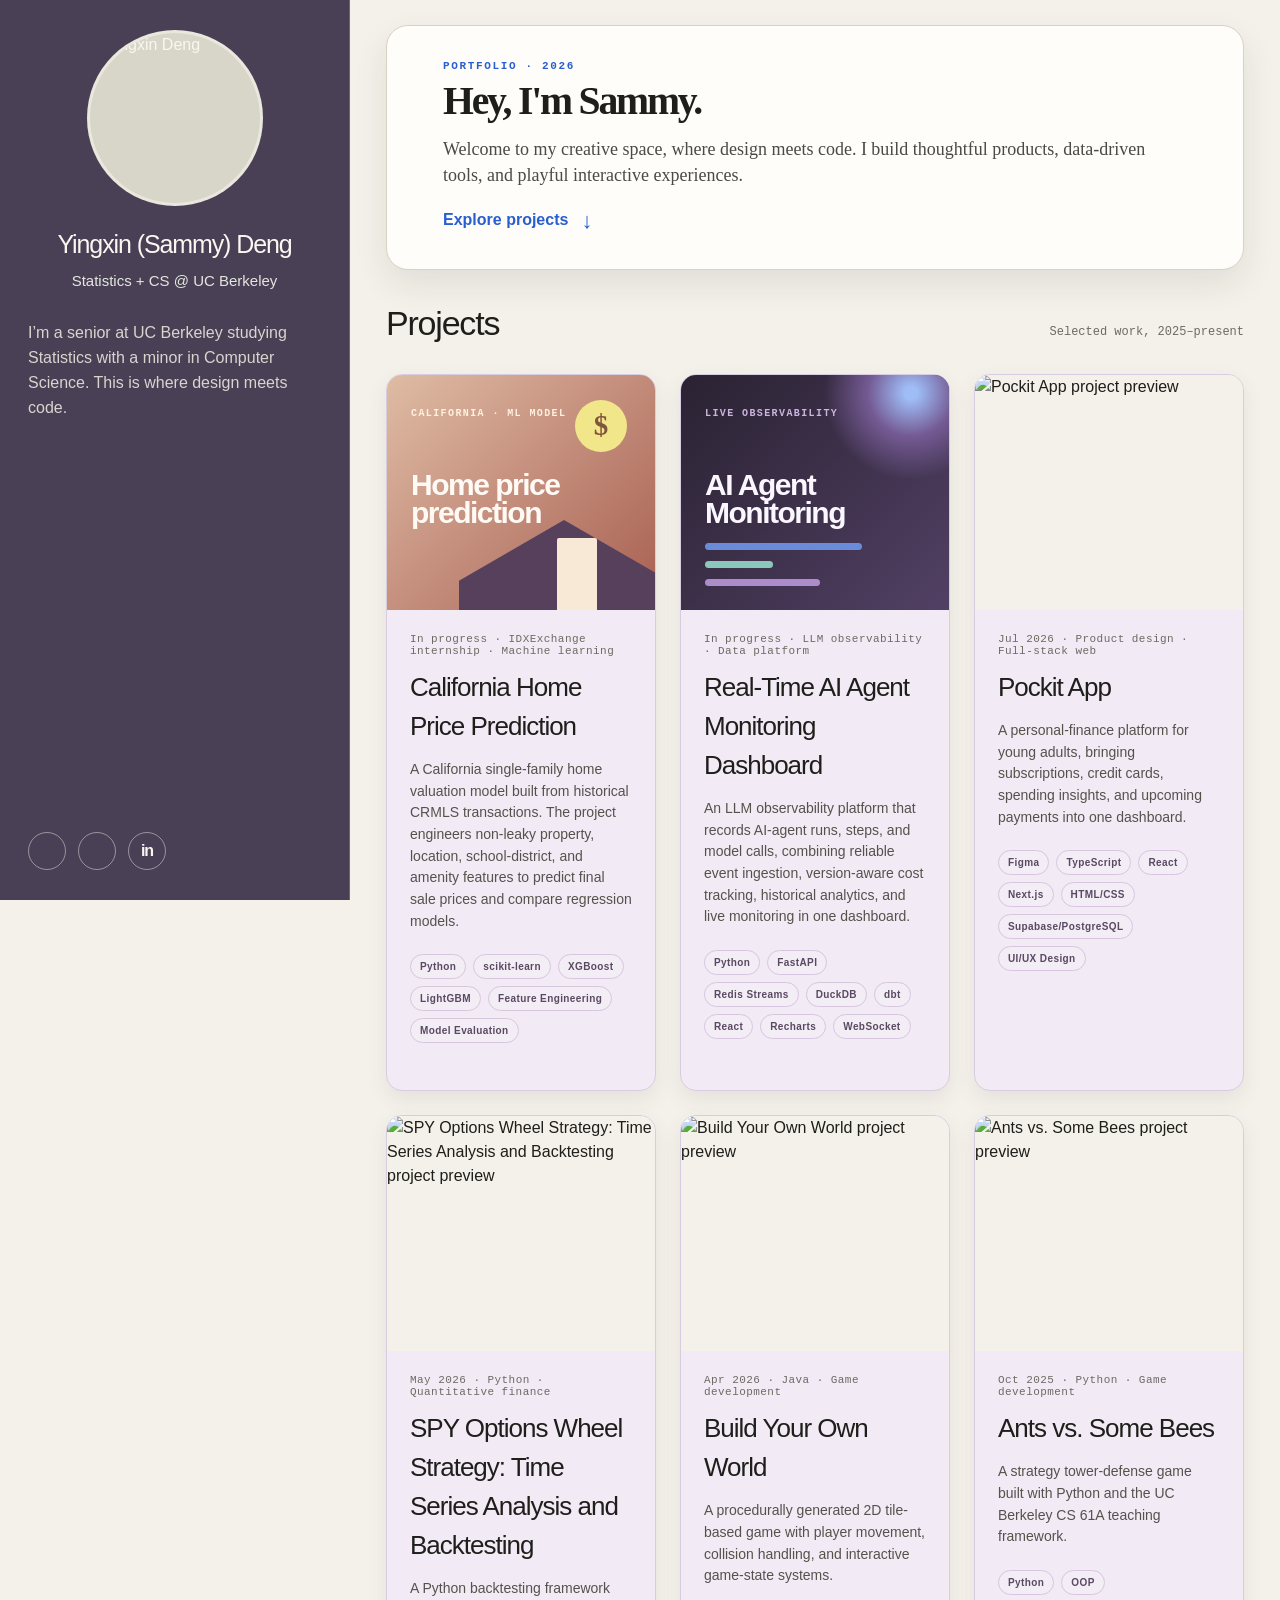
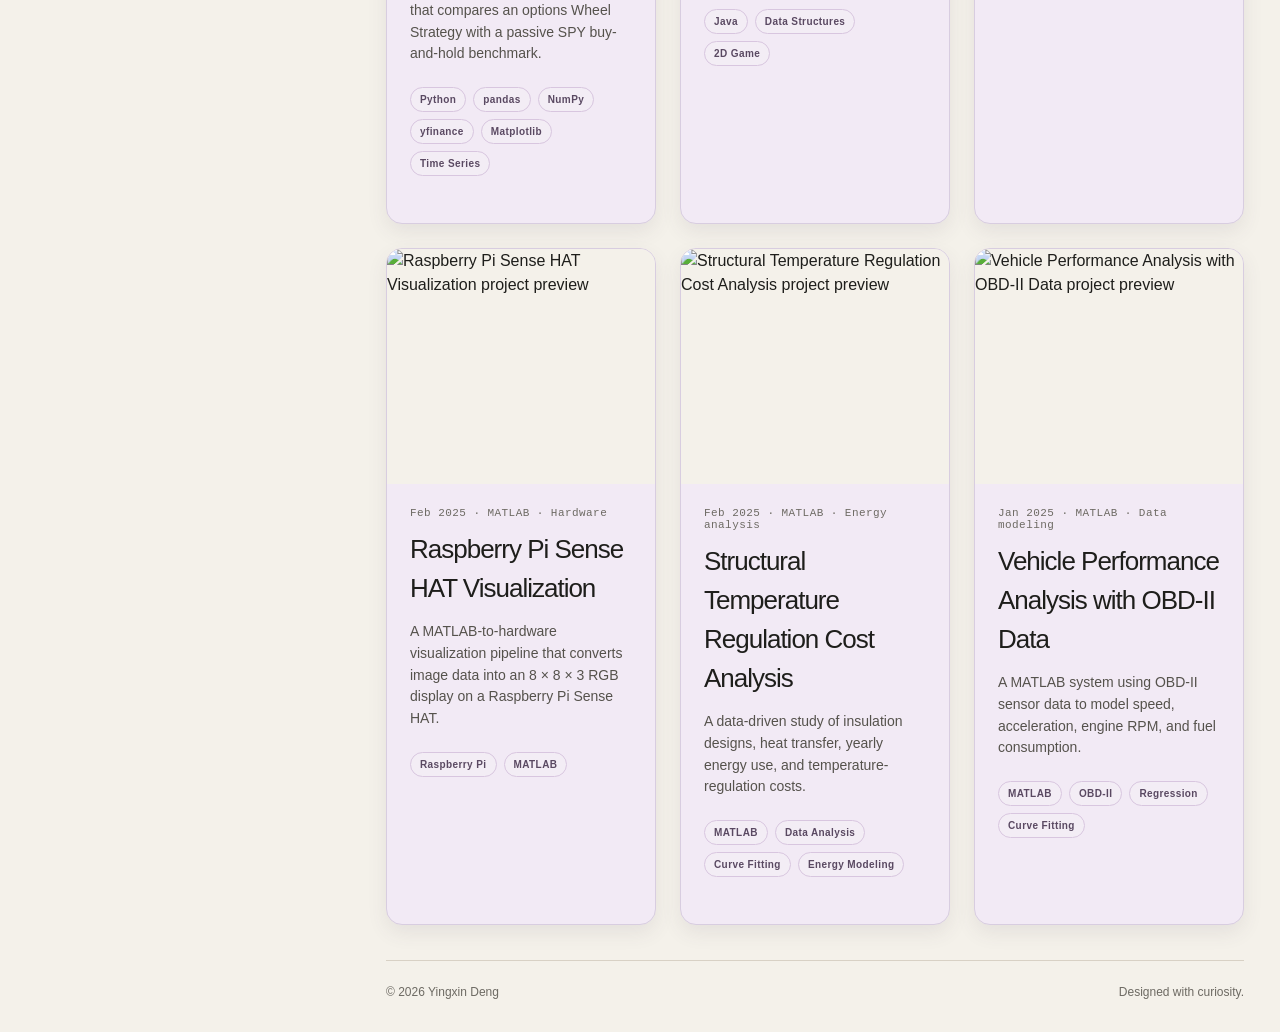
==== commit c3e0a8f7: "Refine SPY wheel strategy project title" ====
--- a/index.html
+++ b/index.html
@@ -1 +1 @@
-<!DOCTYPE html><html lang="en"><head><meta charSet="utf-8"/><meta name="viewport" content="width=device-width, initial-scale=1"/><link rel="preload" href="/profile.jpg" as="image"/><link rel="preload" href="https://cdn.simpleicons.org/gmail/F9F7F0" as="image"/><link rel="preload" href="https://cdn.simpleicons.org/github/F9F7F0" as="image"/><link rel="preload" href="/projects/pockit.png" as="image"/><link rel="preload" href="/projects/wheel.png" as="image"/><link rel="preload" href="/projects/byow.png" as="image"/><link rel="preload" href="/projects/ants.png" as="image"/><link rel="preload" href="/projects/raspberry-pi.png" as="image"/><link rel="preload" href="/projects/temperature.png" as="image"/><link rel="preload" href="/projects/obd.png" as="image"/><link rel="stylesheet" href="/_next/static/chunks/0qj_.g3qaib63.css" data-precedence="next"/><link rel="preload" as="script" fetchPriority="low" href="/_next/static/chunks/15xrurgzs99gv.js"/><script src="/_next/static/chunks/0r8nt2o8muejo.js" async=""></script><script src="/_next/static/chunks/07lhk_q6pmm3r.js" async=""></script><script src="/_next/static/chunks/turbopack-0l2a5lou.xw1r.js" async=""></script><script src="/_next/static/chunks/0dbhjjzl8qfwv.js" async=""></script><title>Yingxin Deng — Independent Designer &amp; Creative Developer</title><meta name="description" content="Yingxin Deng’s portfolio for digital products, brand experiences, and creative development."/><meta property="og:title" content="Yingxin Deng / Independent Designer"/><meta property="og:description" content="Digital product designer and creative developer."/><meta property="og:image" content="https://sammydyx.github.io/og.png"/><meta name="twitter:card" content="summary_large_image"/><meta name="twitter:title" content="Yingxin Deng / Independent Designer"/><meta name="twitter:description" content="Digital product designer and creative developer."/><meta name="twitter:image" content="https://sammydyx.github.io/og.png"/><link rel="shortcut icon" href="/favicon.svg"/><link rel="icon" href="/favicon.svg"/><script src="/_next/static/chunks/03~yq9q893hmn.js" noModule=""></script></head><body><div hidden=""><!--$--><!--/$--></div><main class="site-shell"><aside class="sidebar"><a href="#top" class="avatar" aria-label="Yingxin Deng, back to top"><img src="/profile.jpg" alt="Yingxin Deng"/></a><h1>Yingxin (Sammy) Deng</h1><p class="role">Statistics + CS @ UC Berkeley</p><section class="side-about" id="about"><p>I’m a senior at UC Berkeley studying Statistics with a minor in Computer Science. This is where design meets code.</p></section><section class="side-contact" id="contact"><div><a aria-label="Email Yingxin" href="mailto:sammydyx@berkeley.edu"><img src="https://cdn.simpleicons.org/gmail/F9F7F0" alt=""/></a><a aria-label="GitHub profile" href="https://github.com/sammydyx" target="_blank" rel="noreferrer"><img src="https://cdn.simpleicons.org/github/F9F7F0" alt=""/></a><a aria-label="LinkedIn profile" href="https://www.linkedin.com/in/sammy-deng-415637255" target="_blank" rel="noreferrer"><span class="linkedin-mark" aria-hidden="true">in</span></a></div></section></aside><section class="content" id="top"><header class="intro-card"><div class="intro-copy"><p class="eyebrow">PORTFOLIO · 2026</p><h2>Hey, I&#x27;m Sammy.</h2><p>Welcome to my creative space, where design meets code. I build thoughtful products, data-driven tools, and playful interactive experiences.</p><a href="#work">Explore projects <span>↓</span></a></div></header><section class="projects" id="work"><div class="section-title"><h2>Projects</h2><p>Selected work, 2025–present</p></div><div class="project-grid"><a class="project-card" href="https://github.com/sammydyx/IDXExchange-Data-Science" target="_blank" rel="noreferrer" aria-label="Open California Home Price Prediction"><div class="property-preview" aria-label="California home price prediction preview"><span>CALIFORNIA · ML MODEL</span><strong>Home price<br/>prediction</strong><i></i><b>$</b></div><div class="project-info"><p class="project-date">In progress<!-- --> · <!-- -->IDXExchange internship · Machine learning</p><h3>California Home Price Prediction</h3><p>A California single-family home valuation model built from historical CRMLS transactions. The project engineers non-leaky property, location, school-district, and amenity features to predict final sale prices and compare regression models.</p><ul class="project-tags"><li>Python</li><li>scikit-learn</li><li>XGBoost</li><li>LightGBM</li><li>Feature Engineering</li><li>Model Evaluation</li></ul></div></a><a class="project-card" href="https://github.com/sammydyx/Real-Time-AI-Agent-Monitoring-Dashboard" target="_blank" rel="noreferrer" aria-label="Open Real-Time AI Agent Monitoring Dashboard"><div class="agent-preview" aria-label="AI agent monitoring dashboard preview"><span>LIVE OBSERVABILITY</span><strong>AI Agent<br/>Monitoring</strong><i></i><i></i><i></i></div><div class="project-info"><p class="project-date">In progress<!-- --> · <!-- -->LLM observability · Data platform</p><h3>Real-Time AI Agent Monitoring Dashboard</h3><p>An LLM observability platform that records AI-agent runs, steps, and model calls, combining reliable event ingestion, version-aware cost tracking, historical analytics, and live monitoring in one dashboard.</p><ul class="project-tags"><li>Python</li><li>FastAPI</li><li>Redis Streams</li><li>DuckDB</li><li>dbt</li><li>React</li><li>Recharts</li><li>WebSocket</li></ul></div></a><a class="project-card" href="https://github.com/keemothy/Pockit" target="_blank" rel="noreferrer" aria-label="Open Pockit App"><img src="/projects/pockit.png" alt="Pockit App project preview" style="width:100%;height:235px;display:block;object-fit:contain;background:#f4f1ea"/><div class="project-info"><p class="project-date">Jul 2026<!-- --> · <!-- -->Product design · Full-stack web</p><h3>Pockit App</h3><p>A personal-finance platform for young adults, bringing subscriptions, credit cards, spending insights, and upcoming payments into one dashboard.</p><ul class="project-tags"><li>Figma</li><li>TypeScript</li><li>React</li><li>Next.js</li><li>HTML/CSS</li><li>Supabase/PostgreSQL</li><li>UI/UX Design</li></ul></div></a><a class="project-card" href="https://github.com/sammydyx/quant-wheel-strategy-backtest" target="_blank" rel="noreferrer" aria-label="Open Quantitative Wheel Strategy Backtesting"><img src="/projects/wheel.png" alt="Quantitative Wheel Strategy Backtesting project preview" style="width:100%;height:235px;display:block;object-fit:contain;background:#f4f1ea"/><div class="project-info"><p class="project-date">May 2026<!-- --> · <!-- -->Python · Quantitative finance</p><h3>Quantitative Wheel Strategy Backtesting</h3><p>A Python backtesting framework that compares an options Wheel Strategy with a passive SPY buy-and-hold benchmark.</p><ul class="project-tags"><li>Python</li><li>pandas</li><li>NumPy</li><li>yfinance</li><li>Matplotlib</li></ul></div></a><a class="project-card" href="https://sp25.datastructur.es/projects/proj3/" target="_blank" rel="noreferrer" aria-label="Open Build Your Own World"><img src="/projects/byow.png" alt="Build Your Own World project preview" style="width:100%;height:235px;display:block;object-fit:contain;background:#f4f1ea"/><div class="project-info"><p class="project-date">Apr 2026<!-- --> · <!-- -->Java · Game development</p><h3>Build Your Own World</h3><p>A procedurally generated 2D tile-based game with player movement, collision handling, and interactive game-state systems.</p><ul class="project-tags"><li>Java</li><li>Data Structures</li><li>2D Game</li></ul></div></a><a class="project-card" href="https://cs61a.org/proj/ants/" target="_blank" rel="noreferrer" aria-label="Open Ants vs. Some Bees"><img src="/projects/ants.png" alt="Ants vs. Some Bees project preview" style="width:100%;height:235px;display:block;object-fit:contain;background:#f4f1ea"/><div class="project-info"><p class="project-date">Oct 2025<!-- --> · <!-- -->Python · Game development</p><h3>Ants vs. Some Bees</h3><p>A strategy tower-defense game built with Python and the UC Berkeley CS 61A teaching framework.</p><ul class="project-tags"><li>Python</li><li>OOP</li></ul></div></a><a class="project-card" href="https://github.com/sammydyx/Raspberry-Pi-Visualization/blob/main/Epic%20Quest2%20.pptx" target="_blank" rel="noreferrer" aria-label="Open Raspberry Pi Sense HAT Visualization"><img src="/projects/raspberry-pi.png" alt="Raspberry Pi Sense HAT Visualization project preview" style="width:100%;height:235px;display:block;object-fit:contain;background:#f4f1ea"/><div class="project-info"><p class="project-date">Feb 2025<!-- --> · <!-- -->MATLAB · Hardware</p><h3>Raspberry Pi Sense HAT Visualization</h3><p>A MATLAB-to-hardware visualization pipeline that converts image data into an 8 × 8 × 3 RGB display on a Raspberry Pi Sense HAT.</p><ul class="project-tags"><li>Raspberry Pi</li><li>MATLAB</li></ul></div></a><a class="project-card" href="https://github.com/sammydyx/Impact-of-Structural-Design-on-Temperature-Regulation-Costs/blob/main/matlab%20epic%20quest%203%20Poster.pptx.pdf" target="_blank" rel="noreferrer" aria-label="Open Structural Temperature Regulation Cost Analysis"><img src="/projects/temperature.png" alt="Structural Temperature Regulation Cost Analysis project preview" style="width:100%;height:235px;display:block;object-fit:contain;background:#f4f1ea"/><div class="project-info"><p class="project-date">Feb 2025<!-- --> · <!-- -->MATLAB · Energy analysis</p><h3>Structural Temperature Regulation Cost Analysis</h3><p>A data-driven study of insulation designs, heat transfer, yearly energy use, and temperature-regulation costs.</p><ul class="project-tags"><li>MATLAB</li><li>Data Analysis</li><li>Curve Fitting</li><li>Energy Modeling</li></ul></div></a><a class="project-card" href="https://github.com/sammydyx/OBD-II-HONDA-ACCORD-performance/blob/main/Final_report_Team_Apollo_13.pdf" target="_blank" rel="noreferrer" aria-label="Open Vehicle Performance Analysis with OBD-II Data"><img src="/projects/obd.png" alt="Vehicle Performance Analysis with OBD-II Data project preview" style="width:100%;height:235px;display:block;object-fit:contain;background:#f4f1ea"/><div class="project-info"><p class="project-date">Jan 2025<!-- --> · <!-- -->MATLAB · Data modeling</p><h3>Vehicle Performance Analysis with OBD-II Data</h3><p>A MATLAB system using OBD-II sensor data to model speed, acceleration, engine RPM, and fuel consumption.</p><ul class="project-tags"><li>MATLAB</li><li>OBD-II</li><li>Regression</li><li>Curve Fitting</li></ul></div></a></div></section><footer>© 2026 Yingxin Deng <span>Designed with curiosity.</span></footer></section></main><!--$--><!--/$--><script src="/_next/static/chunks/15xrurgzs99gv.js" id="_R_" async=""></script><script>(self.__next_f=self.__next_f||[]).push([0])</script><script>self.__next_f.push([1,"1:\"$Sreact.fragment\"\n2:I[39756,[\"/_next/static/chunks/0dbhjjzl8qfwv.js\"],\"default\"]\n3:I[37457,[\"/_next/static/chunks/0dbhjjzl8qfwv.js\"],\"default\"]\n12:I[68027,[\"/_next/static/chunks/0dbhjjzl8qfwv.js\"],\"default\",1]\n:HL[\"/_next/static/chunks/0qj_.g3qaib63.css\",\"style\"]\n:HL[\"/profile.jpg\",\"image\"]\n:HL[\"https://cdn.simpleicons.org/gmail/F9F7F0\",\"image\"]\n:HL[\"https://cdn.simpleicons.org/github/F9F7F0\",\"image\"]\n"])</script><script>self.__next_f.push([1,"0:{\"P\":null,\"c\":[\"\",\"\"],\"q\":\"\",\"i\":false,\"f\":[[[\"\",{\"children\":[\"__PAGE__\",{}]},\"$undefined\",\"$undefined\",16],[[\"$\",\"$1\",\"c\",{\"children\":[[[\"$\",\"link\",\"0\",{\"rel\":\"stylesheet\",\"href\":\"/_next/static/chunks/0qj_.g3qaib63.css\",\"precedence\":\"next\",\"crossOrigin\":\"$undefined\",\"nonce\":\"$undefined\"}],[\"$\",\"script\",\"script-0\",{\"src\":\"/_next/static/chunks/0dbhjjzl8qfwv.js\",\"async\":true,\"nonce\":\"$undefined\"}]],[\"$\",\"html\",null,{\"lang\":\"en\",\"children\":[\"$\",\"body\",null,{\"children\":[\"$\",\"$L2\",null,{\"parallelRouterKey\":\"children\",\"error\":\"$undefined\",\"errorStyles\":\"$undefined\",\"errorScripts\":\"$undefined\",\"template\":[\"$\",\"$L3\",null,{}],\"templateStyles\":\"$undefined\",\"templateScripts\":\"$undefined\",\"notFound\":[[[\"$\",\"title\",null,{\"children\":\"404: This page could not be found.\"}],[\"$\",\"div\",null,{\"style\":{\"fontFamily\":\"system-ui,\\\"Segoe UI\\\",Roboto,Helvetica,Arial,sans-serif,\\\"Apple Color Emoji\\\",\\\"Segoe UI Emoji\\\"\",\"height\":\"100vh\",\"textAlign\":\"center\",\"display\":\"flex\",\"flexDirection\":\"column\",\"alignItems\":\"center\",\"justifyContent\":\"center\"},\"children\":[\"$\",\"div\",null,{\"children\":[[\"$\",\"style\",null,{\"dangerouslySetInnerHTML\":{\"__html\":\"body{color:#000;background:#fff;margin:0}.next-error-h1{border-right:1px solid rgba(0,0,0,.3)}@media (prefers-color-scheme:dark){body{color:#fff;background:#000}.next-error-h1{border-right:1px solid rgba(255,255,255,.3)}}\"}}],[\"$\",\"h1\",null,{\"className\":\"next-error-h1\",\"style\":{\"display\":\"inline-block\",\"margin\":\"0 20px 0 0\",\"padding\":\"0 23px 0 0\",\"fontSize\":24,\"fontWeight\":500,\"verticalAlign\":\"top\",\"lineHeight\":\"49px\"},\"children\":404}],[\"$\",\"div\",null,{\"style\":{\"display\":\"inline-block\"},\"children\":[\"$\",\"h2\",null,{\"style\":{\"fontSize\":14,\"fontWeight\":400,\"lineHeight\":\"49px\",\"margin\":0},\"children\":\"This page could not be found.\"}]}]]}]}]],[]],\"forbidden\":\"$undefined\",\"unauthorized\":\"$undefined\"}]}]}]]}],{\"children\":[[\"$\",\"$1\",\"c\",{\"children\":[[\"$\",\"main\",null,{\"className\":\"site-shell\",\"children\":[[\"$\",\"aside\",null,{\"className\":\"sidebar\",\"children\":[[\"$\",\"a\",null,{\"href\":\"#top\",\"className\":\"avatar\",\"aria-label\":\"Yingxin Deng, back to top\",\"children\":[\"$\",\"img\",null,{\"src\":\"/profile.jpg\",\"alt\":\"Yingxin Deng\"}]}],[\"$\",\"h1\",null,{\"children\":\"Yingxin (Sammy) Deng\"}],[\"$\",\"p\",null,{\"className\":\"role\",\"children\":\"Statistics + CS @ UC Berkeley\"}],[\"$\",\"section\",null,{\"className\":\"side-about\",\"id\":\"about\",\"children\":[\"$\",\"p\",null,{\"children\":\"I’m a senior at UC Berkeley studying Statistics with a minor in Computer Science. This is where design meets code.\"}]}],[\"$\",\"section\",null,{\"className\":\"side-contact\",\"id\":\"contact\",\"children\":[\"$\",\"div\",null,{\"children\":[[\"$\",\"a\",null,{\"aria-label\":\"Email Yingxin\",\"href\":\"mailto:sammydyx@berkeley.edu\",\"children\":[\"$\",\"img\",null,{\"src\":\"https://cdn.simpleicons.org/gmail/F9F7F0\",\"alt\":\"\"}]}],[\"$\",\"a\",null,{\"aria-label\":\"GitHub profile\",\"href\":\"https://github.com/sammydyx\",\"target\":\"_blank\",\"rel\":\"noreferrer\",\"children\":[\"$\",\"img\",null,{\"src\":\"https://cdn.simpleicons.org/github/F9F7F0\",\"alt\":\"\"}]}],[\"$\",\"a\",null,{\"aria-label\":\"LinkedIn profile\",\"href\":\"https://www.linkedin.com/in/sammy-deng-415637255\",\"target\":\"_blank\",\"rel\":\"noreferrer\",\"children\":[\"$\",\"span\",null,{\"className\":\"linkedin-mark\",\"aria-hidden\":\"true\",\"children\":\"in\"}]}]]}]}]]}],[\"$\",\"section\",null,{\"className\":\"content\",\"id\":\"top\",\"children\":[[\"$\",\"header\",null,{\"className\":\"intro-card\",\"children\":[\"$\",\"div\",null,{\"className\":\"intro-copy\",\"children\":[[\"$\",\"p\",null,{\"className\":\"eyebrow\",\"children\":\"PORTFOLIO · 2026\"}],[\"$\",\"h2\",null,{\"children\":\"Hey, I'm Sammy.\"}],[\"$\",\"p\",null,{\"children\":\"Welcome to my creative space, where design meets code. I build thoughtful products, data-driven tools, and playful interactive experiences.\"}],[\"$\",\"a\",null,{\"href\":\"#work\",\"children\":[\"Explore projects \",[\"$\",\"span\",null,{\"children\":\"↓\"}]]}]]}]}],[\"$\",\"section\",null,{\"className\":\"projects\",\"id\":\"work\",\"children\":[[\"$\",\"div\",null,{\"className\":\"section-title\",\"children\":[[\"$\",\"h2\",null,{\"children\":\"Projects\"}],[\"$\",\"p\",null,{\"children\":\"Selected work, 2025–present\"}]]}],[\"$\",\"div\",null,{\"className\":\"project-grid\",\"children\":[[\"$\",\"a\",\"California Home Price Prediction\",{\"className\":\"project-card\",\"href\":\"https://github.com/sammydyx/IDXExchange-Data-Science\",\"target\":\"_blank\",\"rel\":\"noreferrer\",\"aria-label\":\"Open California Home Price Prediction\",\"children\":[[\"$\",\"div\",null,{\"className\":\"property-preview\",\"aria-label\":\"California home price prediction preview\",\"children\":[[\"$\",\"span\",null,{\"children\":\"CALIFORNIA · ML MODEL\"}],[\"$\",\"strong\",null,{\"children\":[\"Home price\",[\"$\",\"br\",null,{}],\"prediction\"]}],[\"$\",\"i\",null,{}],[\"$\",\"b\",null,{\"children\":\"$$\"}]]}],[\"$\",\"div\",null,{\"className\":\"project-info\",\"children\":[[\"$\",\"p\",null,{\"className\":\"project-date\",\"children\":[\"In progress\",\" · \",\"IDXExchange internship · Machine learning\"]}],\"$L4\",\"$L5\",\"$L6\"]}]]}],\"$L7\",\"$L8\",\"$L9\",\"$La\",\"$Lb\",\"$Lc\",\"$Ld\",\"$Le\"]}]]}],\"$Lf\"]}]]}],null,\"$L10\"]}],{},null,false,null]},null,false,null],\"$L11\",false]],\"m\":\"$undefined\",\"G\":[\"$12\",[\"$L13\"]],\"S\":true,\"h\":null,\"s\":\"$undefined\",\"l\":\"$undefined\",\"p\":\"$undefined\",\"d\":\"$undefined\",\"b\":\"bJZ-1pwo9txGFw37g11Mb\"}\n"])</script><script>self.__next_f.push([1,"14:I[97367,[\"/_next/static/chunks/0dbhjjzl8qfwv.js\"],\"OutletBoundary\"]\n15:\"$Sreact.suspense\"\n17:I[97367,[\"/_next/static/chunks/0dbhjjzl8qfwv.js\"],\"ViewportBoundary\"]\n19:I[97367,[\"/_next/static/chunks/0dbhjjzl8qfwv.js\"],\"MetadataBoundary\"]\n:HL[\"/projects/pockit.png\",\"image\"]\n:HL[\"/projects/wheel.png\",\"image\"]\n:HL[\"/projects/byow.png\",\"image\"]\n:HL[\"/projects/ants.png\",\"image\"]\n:HL[\"/projects/raspberry-pi.png\",\"image\"]\n:HL[\"/projects/temperature.png\",\"image\"]\n:HL[\"/projects/obd.png\",\"image\"]\n4:[\"$\",\"h3\",null,{\"children\":\"California Home Price Prediction\"}]\n5:[\"$\",\"p\",null,{\"children\":\"A California single-family home valuation model built from historical CRMLS transactions. The project engineers non-leaky property, location, school-district, and amenity features to predict final sale prices and compare regression models.\"}]\n6:[\"$\",\"ul\",null,{\"className\":\"project-tags\",\"children\":[[\"$\",\"li\",\"Python\",{\"children\":\"Python\"}],[\"$\",\"li\",\"scikit-learn\",{\"children\":\"scikit-learn\"}],[\"$\",\"li\",\"XGBoost\",{\"children\":\"XGBoost\"}],[\"$\",\"li\",\"LightGBM\",{\"children\":\"LightGBM\"}],[\"$\",\"li\",\"Feature Engineering\",{\"children\":\"Feature Engineering\"}],[\"$\",\"li\",\"Model Evaluation\",{\"children\":\"Model Evaluation\"}]]}]\n"])</script><script>self.__next_f.push([1,"7:[\"$\",\"a\",\"Real-Time AI Agent Monitoring Dashboard\",{\"className\":\"project-card\",\"href\":\"https://github.com/sammydyx/Real-Time-AI-Agent-Monitoring-Dashboard\",\"target\":\"_blank\",\"rel\":\"noreferrer\",\"aria-label\":\"Open Real-Time AI Agent Monitoring Dashboard\",\"children\":[[\"$\",\"div\",null,{\"className\":\"agent-preview\",\"aria-label\":\"AI agent monitoring dashboard preview\",\"children\":[[\"$\",\"span\",null,{\"children\":\"LIVE OBSERVABILITY\"}],[\"$\",\"strong\",null,{\"children\":[\"AI Agent\",[\"$\",\"br\",null,{}],\"Monitoring\"]}],[\"$\",\"i\",null,{}],[\"$\",\"i\",null,{}],[\"$\",\"i\",null,{}]]}],[\"$\",\"div\",null,{\"className\":\"project-info\",\"children\":[[\"$\",\"p\",null,{\"className\":\"project-date\",\"children\":[\"In progress\",\" · \",\"LLM observability · Data platform\"]}],[\"$\",\"h3\",null,{\"children\":\"Real-Time AI Agent Monitoring Dashboard\"}],[\"$\",\"p\",null,{\"children\":\"An LLM observability platform that records AI-agent runs, steps, and model calls, combining reliable event ingestion, version-aware cost tracking, historical analytics, and live monitoring in one dashboard.\"}],[\"$\",\"ul\",null,{\"className\":\"project-tags\",\"children\":[[\"$\",\"li\",\"Python\",{\"children\":\"Python\"}],[\"$\",\"li\",\"FastAPI\",{\"children\":\"FastAPI\"}],[\"$\",\"li\",\"Redis Streams\",{\"children\":\"Redis Streams\"}],[\"$\",\"li\",\"DuckDB\",{\"children\":\"DuckDB\"}],[\"$\",\"li\",\"dbt\",{\"children\":\"dbt\"}],[\"$\",\"li\",\"React\",{\"children\":\"React\"}],[\"$\",\"li\",\"Recharts\",{\"children\":\"Recharts\"}],[\"$\",\"li\",\"WebSocket\",{\"children\":\"WebSocket\"}]]}]]}]]}]\n"])</script><script>self.__next_f.push([1,"8:[\"$\",\"a\",\"Pockit App\",{\"className\":\"project-card\",\"href\":\"https://github.com/keemothy/Pockit\",\"target\":\"_blank\",\"rel\":\"noreferrer\",\"aria-label\":\"Open Pockit App\",\"children\":[[\"$\",\"img\",null,{\"src\":\"/projects/pockit.png\",\"alt\":\"Pockit App project preview\",\"style\":{\"width\":\"100%\",\"height\":\"235px\",\"display\":\"block\",\"objectFit\":\"contain\",\"background\":\"#f4f1ea\"}}],[\"$\",\"div\",null,{\"className\":\"project-info\",\"children\":[[\"$\",\"p\",null,{\"className\":\"project-date\",\"children\":[\"Jul 2026\",\" · \",\"Product design · Full-stack web\"]}],[\"$\",\"h3\",null,{\"children\":\"Pockit App\"}],[\"$\",\"p\",null,{\"children\":\"A personal-finance platform for young adults, bringing subscriptions, credit cards, spending insights, and upcoming payments into one dashboard.\"}],[\"$\",\"ul\",null,{\"className\":\"project-tags\",\"children\":[[\"$\",\"li\",\"Figma\",{\"children\":\"Figma\"}],[\"$\",\"li\",\"TypeScript\",{\"children\":\"TypeScript\"}],[\"$\",\"li\",\"React\",{\"children\":\"React\"}],[\"$\",\"li\",\"Next.js\",{\"children\":\"Next.js\"}],[\"$\",\"li\",\"HTML/CSS\",{\"children\":\"HTML/CSS\"}],[\"$\",\"li\",\"Supabase/PostgreSQL\",{\"children\":\"Supabase/PostgreSQL\"}],[\"$\",\"li\",\"UI/UX Design\",{\"children\":\"UI/UX Design\"}]]}]]}]]}]\n9:[\"$\",\"a\",\"Quantitative Wheel Strategy Backtesting\",{\"className\":\"project-card\",\"href\":\"https://github.com/sammydyx/quant-wheel-strategy-backtest\",\"target\":\"_blank\",\"rel\":\"noreferrer\",\"aria-label\":\"Open Quantitative Wheel Strategy Backtesting\",\"children\":[[\"$\",\"img\",null,{\"src\":\"/projects/wheel.png\",\"alt\":\"Quantitative Wheel Strategy Backtesting project preview\",\"style\":{\"width\":\"100%\",\"height\":\"235px\",\"display\":\"block\",\"objectFit\":\"contain\",\"background\":\"#f4f1ea\"}}],[\"$\",\"div\",null,{\"className\":\"project-info\",\"children\":[[\"$\",\"p\",null,{\"className\":\"project-date\",\"children\":[\"May 2026\",\" · \",\"Python · Quantitative finance\"]}],[\"$\",\"h3\",null,{\"children\":\"Quantitative Wheel Strategy Backtesting\"}],[\"$\",\"p\",null,{\"children\":\"A Python backtesting framework that compares an options Wheel Strategy with a passive SPY buy-and-hold benchmark.\"}],[\"$\",\"ul\",null,{\"className\":\"project-tags\",\"children\":[[\"$\",\"li\",\"Python\",{\"children\":\"Python\"}],[\"$\",\"li\",\"pandas\",{\"children\":\"pandas\"}],[\"$\",\"li\",\"NumPy\",{\"children\":\"NumPy\"}],[\"$\",\"li\",\"yfinance\",{\"children\":\"yfinance\"}],[\"$\",\"li\",\"Matplotlib\",{\"children\":\"Matplotlib\"}]]}]]}]]}]\na:[\"$\",\"a\",\"Build Your Own World\",{\"className\":\"project-card\",\"href\":\"https://sp25.datastructur.es/projects/proj3/\",\"target\":\"_blank\",\"rel\":\"noreferrer\",\"aria-label\":\"Open Build Your Own World\",\"children\":[[\"$\",\"img\",null,{\"src\":\"/projects/byow.png\",\"alt\":\"Build Your Own World project preview\",\"style\":{\"width\":\"100%\",\"height\":\"235px\",\"display\":\"block\",\"objectFit\":\"contain\",\"background\":\"#f4f1ea\"}}],[\"$\",\"div\",null,{\"className\":\"project-info\",\"children\":[[\"$\",\"p\",null,{\"className\":\"project-date\",\"children\":[\"Apr 2026\",\" · \",\"Java · Game development\"]}],[\"$\",\"h3\",null,{\"children\":\"Build Your Own World\"}],[\"$\",\"p\",null,{\"children\":\"A procedurally generated 2D tile-based game with player movement, collision handling, and interactive game-state systems.\"}],[\"$\",\"ul\",null,{\"className\":\"project-tags\",\"children\":[[\"$\",\"li\",\"Java\",{\"children\":\"Java\"}],[\"$\",\"li\",\"Data Structures\",{\"children\":\"Data Structures\"}],[\"$\",\"li\",\"2D Game\",{\"children\":\"2D Game\"}]]}]]}]]}]\nb:[\"$\",\"a\",\"Ants vs. Some Bees\",{\"className\":\"project-card\",\"href\":\"https://cs61a.org/proj/ants/\",\"target\":\"_blank\",\"rel\":\"noreferrer\",\"aria-label\":\"Open Ants vs. Some Bees\",\"children\":[[\"$\",\"img\",null,{\"src\":\"/projects/ants.png\",\"alt\":\"Ants vs. Some Bees project preview\",\"style\":{\"width\":\"100%\",\"height\":\"235px\",\"display\":\"block\",\"objectFit\":\"contain\",\"background\":\"#f4f1ea\"}}],[\"$\",\"div\",null,{\"className\":\"project-info\",\"children\":[[\"$\",\"p\",null,{\"className\":\"project-date\",\"children\":[\"Oct 2025\",\" · \",\"Python · Game development\"]}],[\"$\",\"h3\",null,{\"children\":\"Ants vs. Some Bees\"}],[\"$\",\"p\",null,{\"children\":\"A strategy tower-defense game built with Python and the UC Berkeley CS 61A teaching framework.\"}],[\"$\",\"ul\",null,{\"className\":\"project-tags\",\"children\":[[\"$\",\"li\",\"Python\",{\"children\":\"Python\"}],[\"$\",\"li\",\"OOP\",{\"childre"])</script><script>self.__next_f.push([1,"n\":\"OOP\"}]]}]]}]]}]\nc:[\"$\",\"a\",\"Raspberry Pi Sense HAT Visualization\",{\"className\":\"project-card\",\"href\":\"https://github.com/sammydyx/Raspberry-Pi-Visualization/blob/main/Epic%20Quest2%20.pptx\",\"target\":\"_blank\",\"rel\":\"noreferrer\",\"aria-label\":\"Open Raspberry Pi Sense HAT Visualization\",\"children\":[[\"$\",\"img\",null,{\"src\":\"/projects/raspberry-pi.png\",\"alt\":\"Raspberry Pi Sense HAT Visualization project preview\",\"style\":{\"width\":\"100%\",\"height\":\"235px\",\"display\":\"block\",\"objectFit\":\"contain\",\"background\":\"#f4f1ea\"}}],[\"$\",\"div\",null,{\"className\":\"project-info\",\"children\":[[\"$\",\"p\",null,{\"className\":\"project-date\",\"children\":[\"Feb 2025\",\" · \",\"MATLAB · Hardware\"]}],[\"$\",\"h3\",null,{\"children\":\"Raspberry Pi Sense HAT Visualization\"}],[\"$\",\"p\",null,{\"children\":\"A MATLAB-to-hardware visualization pipeline that converts image data into an 8 × 8 × 3 RGB display on a Raspberry Pi Sense HAT.\"}],[\"$\",\"ul\",null,{\"className\":\"project-tags\",\"children\":[[\"$\",\"li\",\"Raspberry Pi\",{\"children\":\"Raspberry Pi\"}],[\"$\",\"li\",\"MATLAB\",{\"children\":\"MATLAB\"}]]}]]}]]}]\nd:[\"$\",\"a\",\"Structural Temperature Regulation Cost Analysis\",{\"className\":\"project-card\",\"href\":\"https://github.com/sammydyx/Impact-of-Structural-Design-on-Temperature-Regulation-Costs/blob/main/matlab%20epic%20quest%203%20Poster.pptx.pdf\",\"target\":\"_blank\",\"rel\":\"noreferrer\",\"aria-label\":\"Open Structural Temperature Regulation Cost Analysis\",\"children\":[[\"$\",\"img\",null,{\"src\":\"/projects/temperature.png\",\"alt\":\"Structural Temperature Regulation Cost Analysis project preview\",\"style\":{\"width\":\"100%\",\"height\":\"235px\",\"display\":\"block\",\"objectFit\":\"contain\",\"background\":\"#f4f1ea\"}}],[\"$\",\"div\",null,{\"className\":\"project-info\",\"children\":[[\"$\",\"p\",null,{\"className\":\"project-date\",\"children\":[\"Feb 2025\",\" · \",\"MATLAB · Energy analysis\"]}],[\"$\",\"h3\",null,{\"children\":\"Structural Temperature Regulation Cost Analysis\"}],[\"$\",\"p\",null,{\"children\":\"A data-driven study of insulation designs, heat transfer, yearly energy use, and temperature-regulation costs.\"}],[\"$\",\"ul\",null,{\"className\":\"project-tags\",\"children\":[[\"$\",\"li\",\"MATLAB\",{\"children\":\"MATLAB\"}],[\"$\",\"li\",\"Data Analysis\",{\"children\":\"Data Analysis\"}],[\"$\",\"li\",\"Curve Fitting\",{\"children\":\"Curve Fitting\"}],[\"$\",\"li\",\"Energy Modeling\",{\"children\":\"Energy Modeling\"}]]}]]}]]}]\ne:[\"$\",\"a\",\"Vehicle Performance Analysis with OBD-II Data\",{\"className\":\"project-card\",\"href\":\"https://github.com/sammydyx/OBD-II-HONDA-ACCORD-performance/blob/main/Final_report_Team_Apollo_13.pdf\",\"target\":\"_blank\",\"rel\":\"noreferrer\",\"aria-label\":\"Open Vehicle Performance Analysis with OBD-II Data\",\"children\":[[\"$\",\"img\",null,{\"src\":\"/projects/obd.png\",\"alt\":\"Vehicle Performance Analysis with OBD-II Data project preview\",\"style\":{\"width\":\"100%\",\"height\":\"235px\",\"display\":\"block\",\"objectFit\":\"contain\",\"background\":\"#f4f1ea\"}}],[\"$\",\"div\",null,{\"className\":\"project-info\",\"children\":[[\"$\",\"p\",null,{\"className\":\"project-date\",\"children\":[\"Jan 2025\",\" · \",\"MATLAB · Data modeling\"]}],[\"$\",\"h3\",null,{\"children\":\"Vehicle Performance Analysis with OBD-II Data\"}],[\"$\",\"p\",null,{\"children\":\"A MATLAB system using OBD-II sensor data to model speed, acceleration, engine RPM, and fuel consumption.\"}],[\"$\",\"ul\",null,{\"className\":\"project-tags\",\"children\":[[\"$\",\"li\",\"MATLAB\",{\"children\":\"MATLAB\"}],[\"$\",\"li\",\"OBD-II\",{\"children\":\"OBD-II\"}],[\"$\",\"li\",\"Regression\",{\"children\":\"Regression\"}],[\"$\",\"li\",\"Curve Fitting\",{\"children\":\"Curve Fitting\"}]]}]]}]]}]\nf:[\"$\",\"footer\",null,{\"children\":[\"© 2026 Yingxin Deng \",[\"$\",\"span\",null,{\"children\":\"Designed with curiosity.\"}]]}]\n10:[\"$\",\"$L14\",null,{\"children\":[\"$\",\"$15\",null,{\"name\":\"Next.MetadataOutlet\",\"children\":\"$@16\"}]}]\n11:[\"$\",\"$1\",\"h\",{\"children\":[null,[\"$\",\"$L17\",null,{\"children\":\"$L18\"}],[\"$\",\"div\",null,{\"hidden\":true,\"children\":[\"$\",\"$L19\",null,{\"children\":[\"$\",\"$15\",null,{\"name\":\"Next.Metadata\",\"children\":\"$L1a\"}]}]}],null]}]\n13:[\"$\",\"link\",\"0\",{\"rel\":\"stylesheet\",\"href\":\"/_next/static/chunks/0qj_.g3qaib63.css\",\"precedence\":\"next\",\"crossOrigin\":\"$undefined\",\"nonce\":\"$undefined\"}]\n"])</script><script>self.__next_f.push([1,"18:[[\"$\",\"meta\",\"0\",{\"charSet\":\"utf-8\"}],[\"$\",\"meta\",\"1\",{\"name\":\"viewport\",\"content\":\"width=device-width, initial-scale=1\"}]]\n"])</script><script>self.__next_f.push([1,"1b:I[27201,[\"/_next/static/chunks/0dbhjjzl8qfwv.js\"],\"IconMark\"]\n16:null\n1a:[[\"$\",\"title\",\"0\",{\"children\":\"Yingxin Deng — Independent Designer \u0026 Creative Developer\"}],[\"$\",\"meta\",\"1\",{\"name\":\"description\",\"content\":\"Yingxin Deng’s portfolio for digital products, brand experiences, and creative development.\"}],[\"$\",\"meta\",\"2\",{\"property\":\"og:title\",\"content\":\"Yingxin Deng / Independent Designer\"}],[\"$\",\"meta\",\"3\",{\"property\":\"og:description\",\"content\":\"Digital product designer and creative developer.\"}],[\"$\",\"meta\",\"4\",{\"property\":\"og:image\",\"content\":\"https://sammydyx.github.io/og.png\"}],[\"$\",\"meta\",\"5\",{\"name\":\"twitter:card\",\"content\":\"summary_large_image\"}],[\"$\",\"meta\",\"6\",{\"name\":\"twitter:title\",\"content\":\"Yingxin Deng / Independent Designer\"}],[\"$\",\"meta\",\"7\",{\"name\":\"twitter:description\",\"content\":\"Digital product designer and creative developer.\"}],[\"$\",\"meta\",\"8\",{\"name\":\"twitter:image\",\"content\":\"https://sammydyx.github.io/og.png\"}],[\"$\",\"link\",\"9\",{\"rel\":\"shortcut icon\",\"href\":\"/favicon.svg\"}],[\"$\",\"link\",\"10\",{\"rel\":\"icon\",\"href\":\"/favicon.svg\"}],[\"$\",\"$L1b\",\"11\",{}]]\n"])</script></body></html>+<!DOCTYPE html><html lang="en"><head><meta charSet="utf-8"/><meta name="viewport" content="width=device-width, initial-scale=1"/><link rel="preload" href="/profile.jpg" as="image"/><link rel="preload" href="https://cdn.simpleicons.org/gmail/F9F7F0" as="image"/><link rel="preload" href="https://cdn.simpleicons.org/github/F9F7F0" as="image"/><link rel="preload" href="/projects/pockit.png" as="image"/><link rel="preload" href="/projects/wheel.png" as="image"/><link rel="preload" href="/projects/byow.png" as="image"/><link rel="preload" href="/projects/ants.png" as="image"/><link rel="preload" href="/projects/raspberry-pi.png" as="image"/><link rel="preload" href="/projects/temperature.png" as="image"/><link rel="preload" href="/projects/obd.png" as="image"/><link rel="stylesheet" href="/_next/static/chunks/0qj_.g3qaib63.css" data-precedence="next"/><link rel="preload" as="script" fetchPriority="low" href="/_next/static/chunks/15xrurgzs99gv.js"/><script src="/_next/static/chunks/0r8nt2o8muejo.js" async=""></script><script src="/_next/static/chunks/07lhk_q6pmm3r.js" async=""></script><script src="/_next/static/chunks/turbopack-0l2a5lou.xw1r.js" async=""></script><script src="/_next/static/chunks/0dbhjjzl8qfwv.js" async=""></script><title>Yingxin Deng — Independent Designer &amp; Creative Developer</title><meta name="description" content="Yingxin Deng’s portfolio for digital products, brand experiences, and creative development."/><meta property="og:title" content="Yingxin Deng / Independent Designer"/><meta property="og:description" content="Digital product designer and creative developer."/><meta property="og:image" content="https://sammydyx.github.io/og.png"/><meta name="twitter:card" content="summary_large_image"/><meta name="twitter:title" content="Yingxin Deng / Independent Designer"/><meta name="twitter:description" content="Digital product designer and creative developer."/><meta name="twitter:image" content="https://sammydyx.github.io/og.png"/><link rel="shortcut icon" href="/favicon.svg"/><link rel="icon" href="/favicon.svg"/><script src="/_next/static/chunks/03~yq9q893hmn.js" noModule=""></script></head><body><div hidden=""><!--$--><!--/$--></div><main class="site-shell"><aside class="sidebar"><a href="#top" class="avatar" aria-label="Yingxin Deng, back to top"><img src="/profile.jpg" alt="Yingxin Deng"/></a><h1>Yingxin (Sammy) Deng</h1><p class="role">Statistics + CS @ UC Berkeley</p><section class="side-about" id="about"><p>I’m a senior at UC Berkeley studying Statistics with a minor in Computer Science. This is where design meets code.</p></section><section class="side-contact" id="contact"><div><a aria-label="Email Yingxin" href="mailto:sammydyx@berkeley.edu"><img src="https://cdn.simpleicons.org/gmail/F9F7F0" alt=""/></a><a aria-label="GitHub profile" href="https://github.com/sammydyx" target="_blank" rel="noreferrer"><img src="https://cdn.simpleicons.org/github/F9F7F0" alt=""/></a><a aria-label="LinkedIn profile" href="https://www.linkedin.com/in/sammy-deng-415637255" target="_blank" rel="noreferrer"><span class="linkedin-mark" aria-hidden="true">in</span></a></div></section></aside><section class="content" id="top"><header class="intro-card"><div class="intro-copy"><p class="eyebrow">PORTFOLIO · 2026</p><h2>Hey, I&#x27;m Sammy.</h2><p>Welcome to my creative space, where design meets code. I build thoughtful products, data-driven tools, and playful interactive experiences.</p><a href="#work">Explore projects <span>↓</span></a></div></header><section class="projects" id="work"><div class="section-title"><h2>Projects</h2><p>Selected work, 2025–present</p></div><div class="project-grid"><a class="project-card" href="https://github.com/sammydyx/IDXExchange-Data-Science" target="_blank" rel="noreferrer" aria-label="Open California Home Price Prediction"><div class="property-preview" aria-label="California home price prediction preview"><span>CALIFORNIA · ML MODEL</span><strong>Home price<br/>prediction</strong><i></i><b>$</b></div><div class="project-info"><p class="project-date">In progress<!-- --> · <!-- -->IDXExchange internship · Machine learning</p><h3>California Home Price Prediction</h3><p>A California single-family home valuation model built from historical CRMLS transactions. The project engineers non-leaky property, location, school-district, and amenity features to predict final sale prices and compare regression models.</p><ul class="project-tags"><li>Python</li><li>scikit-learn</li><li>XGBoost</li><li>LightGBM</li><li>Feature Engineering</li><li>Model Evaluation</li></ul></div></a><a class="project-card" href="https://github.com/sammydyx/Real-Time-AI-Agent-Monitoring-Dashboard" target="_blank" rel="noreferrer" aria-label="Open Real-Time AI Agent Monitoring Dashboard"><div class="agent-preview" aria-label="AI agent monitoring dashboard preview"><span>LIVE OBSERVABILITY</span><strong>AI Agent<br/>Monitoring</strong><i></i><i></i><i></i></div><div class="project-info"><p class="project-date">In progress<!-- --> · <!-- -->LLM observability · Data platform</p><h3>Real-Time AI Agent Monitoring Dashboard</h3><p>An LLM observability platform that records AI-agent runs, steps, and model calls, combining reliable event ingestion, version-aware cost tracking, historical analytics, and live monitoring in one dashboard.</p><ul class="project-tags"><li>Python</li><li>FastAPI</li><li>Redis Streams</li><li>DuckDB</li><li>dbt</li><li>React</li><li>Recharts</li><li>WebSocket</li></ul></div></a><a class="project-card" href="https://github.com/keemothy/Pockit" target="_blank" rel="noreferrer" aria-label="Open Pockit App"><img src="/projects/pockit.png" alt="Pockit App project preview" style="width:100%;height:235px;display:block;object-fit:contain;background:#f4f1ea"/><div class="project-info"><p class="project-date">Jul 2026<!-- --> · <!-- -->Product design · Full-stack web</p><h3>Pockit App</h3><p>A personal-finance platform for young adults, bringing subscriptions, credit cards, spending insights, and upcoming payments into one dashboard.</p><ul class="project-tags"><li>Figma</li><li>TypeScript</li><li>React</li><li>Next.js</li><li>HTML/CSS</li><li>Supabase/PostgreSQL</li><li>UI/UX Design</li></ul></div></a><a class="project-card" href="https://github.com/sammydyx/quant-wheel-strategy-backtest" target="_blank" rel="noreferrer" aria-label="Open SPY Options Wheel Strategy: Time Series Analysis and Backtesting"><img src="/projects/wheel.png" alt="SPY Options Wheel Strategy: Time Series Analysis and Backtesting project preview" style="width:100%;height:235px;display:block;object-fit:contain;background:#f4f1ea"/><div class="project-info"><p class="project-date">May 2026<!-- --> · <!-- -->Python · Quantitative finance</p><h3>SPY Options Wheel Strategy: Time Series Analysis and Backtesting</h3><p>A Python backtesting framework that compares an options Wheel Strategy with a passive SPY buy-and-hold benchmark.</p><ul class="project-tags"><li>Python</li><li>pandas</li><li>NumPy</li><li>yfinance</li><li>Matplotlib</li><li>Time Series</li></ul></div></a><a class="project-card" href="https://sp25.datastructur.es/projects/proj3/" target="_blank" rel="noreferrer" aria-label="Open Build Your Own World"><img src="/projects/byow.png" alt="Build Your Own World project preview" style="width:100%;height:235px;display:block;object-fit:contain;background:#f4f1ea"/><div class="project-info"><p class="project-date">Apr 2026<!-- --> · <!-- -->Java · Game development</p><h3>Build Your Own World</h3><p>A procedurally generated 2D tile-based game with player movement, collision handling, and interactive game-state systems.</p><ul class="project-tags"><li>Java</li><li>Data Structures</li><li>2D Game</li></ul></div></a><a class="project-card" href="https://cs61a.org/proj/ants/" target="_blank" rel="noreferrer" aria-label="Open Ants vs. Some Bees"><img src="/projects/ants.png" alt="Ants vs. Some Bees project preview" style="width:100%;height:235px;display:block;object-fit:contain;background:#f4f1ea"/><div class="project-info"><p class="project-date">Oct 2025<!-- --> · <!-- -->Python · Game development</p><h3>Ants vs. Some Bees</h3><p>A strategy tower-defense game built with Python and the UC Berkeley CS 61A teaching framework.</p><ul class="project-tags"><li>Python</li><li>OOP</li></ul></div></a><a class="project-card" href="https://github.com/sammydyx/Raspberry-Pi-Visualization/blob/main/Epic%20Quest2%20.pptx" target="_blank" rel="noreferrer" aria-label="Open Raspberry Pi Sense HAT Visualization"><img src="/projects/raspberry-pi.png" alt="Raspberry Pi Sense HAT Visualization project preview" style="width:100%;height:235px;display:block;object-fit:contain;background:#f4f1ea"/><div class="project-info"><p class="project-date">Feb 2025<!-- --> · <!-- -->MATLAB · Hardware</p><h3>Raspberry Pi Sense HAT Visualization</h3><p>A MATLAB-to-hardware visualization pipeline that converts image data into an 8 × 8 × 3 RGB display on a Raspberry Pi Sense HAT.</p><ul class="project-tags"><li>Raspberry Pi</li><li>MATLAB</li></ul></div></a><a class="project-card" href="https://github.com/sammydyx/Impact-of-Structural-Design-on-Temperature-Regulation-Costs/blob/main/matlab%20epic%20quest%203%20Poster.pptx.pdf" target="_blank" rel="noreferrer" aria-label="Open Structural Temperature Regulation Cost Analysis"><img src="/projects/temperature.png" alt="Structural Temperature Regulation Cost Analysis project preview" style="width:100%;height:235px;display:block;object-fit:contain;background:#f4f1ea"/><div class="project-info"><p class="project-date">Feb 2025<!-- --> · <!-- -->MATLAB · Energy analysis</p><h3>Structural Temperature Regulation Cost Analysis</h3><p>A data-driven study of insulation designs, heat transfer, yearly energy use, and temperature-regulation costs.</p><ul class="project-tags"><li>MATLAB</li><li>Data Analysis</li><li>Curve Fitting</li><li>Energy Modeling</li></ul></div></a><a class="project-card" href="https://github.com/sammydyx/OBD-II-HONDA-ACCORD-performance/blob/main/Final_report_Team_Apollo_13.pdf" target="_blank" rel="noreferrer" aria-label="Open Vehicle Performance Analysis with OBD-II Data"><img src="/projects/obd.png" alt="Vehicle Performance Analysis with OBD-II Data project preview" style="width:100%;height:235px;display:block;object-fit:contain;background:#f4f1ea"/><div class="project-info"><p class="project-date">Jan 2025<!-- --> · <!-- -->MATLAB · Data modeling</p><h3>Vehicle Performance Analysis with OBD-II Data</h3><p>A MATLAB system using OBD-II sensor data to model speed, acceleration, engine RPM, and fuel consumption.</p><ul class="project-tags"><li>MATLAB</li><li>OBD-II</li><li>Regression</li><li>Curve Fitting</li></ul></div></a></div></section><footer>© 2026 Yingxin Deng <span>Designed with curiosity.</span></footer></section></main><!--$--><!--/$--><script src="/_next/static/chunks/15xrurgzs99gv.js" id="_R_" async=""></script><script>(self.__next_f=self.__next_f||[]).push([0])</script><script>self.__next_f.push([1,"1:\"$Sreact.fragment\"\n2:I[39756,[\"/_next/static/chunks/0dbhjjzl8qfwv.js\"],\"default\"]\n3:I[37457,[\"/_next/static/chunks/0dbhjjzl8qfwv.js\"],\"default\"]\n12:I[68027,[\"/_next/static/chunks/0dbhjjzl8qfwv.js\"],\"default\",1]\n:HL[\"/_next/static/chunks/0qj_.g3qaib63.css\",\"style\"]\n:HL[\"/profile.jpg\",\"image\"]\n:HL[\"https://cdn.simpleicons.org/gmail/F9F7F0\",\"image\"]\n:HL[\"https://cdn.simpleicons.org/github/F9F7F0\",\"image\"]\n"])</script><script>self.__next_f.push([1,"0:{\"P\":null,\"c\":[\"\",\"\"],\"q\":\"\",\"i\":false,\"f\":[[[\"\",{\"children\":[\"__PAGE__\",{}]},\"$undefined\",\"$undefined\",16],[[\"$\",\"$1\",\"c\",{\"children\":[[[\"$\",\"link\",\"0\",{\"rel\":\"stylesheet\",\"href\":\"/_next/static/chunks/0qj_.g3qaib63.css\",\"precedence\":\"next\",\"crossOrigin\":\"$undefined\",\"nonce\":\"$undefined\"}],[\"$\",\"script\",\"script-0\",{\"src\":\"/_next/static/chunks/0dbhjjzl8qfwv.js\",\"async\":true,\"nonce\":\"$undefined\"}]],[\"$\",\"html\",null,{\"lang\":\"en\",\"children\":[\"$\",\"body\",null,{\"children\":[\"$\",\"$L2\",null,{\"parallelRouterKey\":\"children\",\"error\":\"$undefined\",\"errorStyles\":\"$undefined\",\"errorScripts\":\"$undefined\",\"template\":[\"$\",\"$L3\",null,{}],\"templateStyles\":\"$undefined\",\"templateScripts\":\"$undefined\",\"notFound\":[[[\"$\",\"title\",null,{\"children\":\"404: This page could not be found.\"}],[\"$\",\"div\",null,{\"style\":{\"fontFamily\":\"system-ui,\\\"Segoe UI\\\",Roboto,Helvetica,Arial,sans-serif,\\\"Apple Color Emoji\\\",\\\"Segoe UI Emoji\\\"\",\"height\":\"100vh\",\"textAlign\":\"center\",\"display\":\"flex\",\"flexDirection\":\"column\",\"alignItems\":\"center\",\"justifyContent\":\"center\"},\"children\":[\"$\",\"div\",null,{\"children\":[[\"$\",\"style\",null,{\"dangerouslySetInnerHTML\":{\"__html\":\"body{color:#000;background:#fff;margin:0}.next-error-h1{border-right:1px solid rgba(0,0,0,.3)}@media (prefers-color-scheme:dark){body{color:#fff;background:#000}.next-error-h1{border-right:1px solid rgba(255,255,255,.3)}}\"}}],[\"$\",\"h1\",null,{\"className\":\"next-error-h1\",\"style\":{\"display\":\"inline-block\",\"margin\":\"0 20px 0 0\",\"padding\":\"0 23px 0 0\",\"fontSize\":24,\"fontWeight\":500,\"verticalAlign\":\"top\",\"lineHeight\":\"49px\"},\"children\":404}],[\"$\",\"div\",null,{\"style\":{\"display\":\"inline-block\"},\"children\":[\"$\",\"h2\",null,{\"style\":{\"fontSize\":14,\"fontWeight\":400,\"lineHeight\":\"49px\",\"margin\":0},\"children\":\"This page could not be found.\"}]}]]}]}]],[]],\"forbidden\":\"$undefined\",\"unauthorized\":\"$undefined\"}]}]}]]}],{\"children\":[[\"$\",\"$1\",\"c\",{\"children\":[[\"$\",\"main\",null,{\"className\":\"site-shell\",\"children\":[[\"$\",\"aside\",null,{\"className\":\"sidebar\",\"children\":[[\"$\",\"a\",null,{\"href\":\"#top\",\"className\":\"avatar\",\"aria-label\":\"Yingxin Deng, back to top\",\"children\":[\"$\",\"img\",null,{\"src\":\"/profile.jpg\",\"alt\":\"Yingxin Deng\"}]}],[\"$\",\"h1\",null,{\"children\":\"Yingxin (Sammy) Deng\"}],[\"$\",\"p\",null,{\"className\":\"role\",\"children\":\"Statistics + CS @ UC Berkeley\"}],[\"$\",\"section\",null,{\"className\":\"side-about\",\"id\":\"about\",\"children\":[\"$\",\"p\",null,{\"children\":\"I’m a senior at UC Berkeley studying Statistics with a minor in Computer Science. This is where design meets code.\"}]}],[\"$\",\"section\",null,{\"className\":\"side-contact\",\"id\":\"contact\",\"children\":[\"$\",\"div\",null,{\"children\":[[\"$\",\"a\",null,{\"aria-label\":\"Email Yingxin\",\"href\":\"mailto:sammydyx@berkeley.edu\",\"children\":[\"$\",\"img\",null,{\"src\":\"https://cdn.simpleicons.org/gmail/F9F7F0\",\"alt\":\"\"}]}],[\"$\",\"a\",null,{\"aria-label\":\"GitHub profile\",\"href\":\"https://github.com/sammydyx\",\"target\":\"_blank\",\"rel\":\"noreferrer\",\"children\":[\"$\",\"img\",null,{\"src\":\"https://cdn.simpleicons.org/github/F9F7F0\",\"alt\":\"\"}]}],[\"$\",\"a\",null,{\"aria-label\":\"LinkedIn profile\",\"href\":\"https://www.linkedin.com/in/sammy-deng-415637255\",\"target\":\"_blank\",\"rel\":\"noreferrer\",\"children\":[\"$\",\"span\",null,{\"className\":\"linkedin-mark\",\"aria-hidden\":\"true\",\"children\":\"in\"}]}]]}]}]]}],[\"$\",\"section\",null,{\"className\":\"content\",\"id\":\"top\",\"children\":[[\"$\",\"header\",null,{\"className\":\"intro-card\",\"children\":[\"$\",\"div\",null,{\"className\":\"intro-copy\",\"children\":[[\"$\",\"p\",null,{\"className\":\"eyebrow\",\"children\":\"PORTFOLIO · 2026\"}],[\"$\",\"h2\",null,{\"children\":\"Hey, I'm Sammy.\"}],[\"$\",\"p\",null,{\"children\":\"Welcome to my creative space, where design meets code. I build thoughtful products, data-driven tools, and playful interactive experiences.\"}],[\"$\",\"a\",null,{\"href\":\"#work\",\"children\":[\"Explore projects \",[\"$\",\"span\",null,{\"children\":\"↓\"}]]}]]}]}],[\"$\",\"section\",null,{\"className\":\"projects\",\"id\":\"work\",\"children\":[[\"$\",\"div\",null,{\"className\":\"section-title\",\"children\":[[\"$\",\"h2\",null,{\"children\":\"Projects\"}],[\"$\",\"p\",null,{\"children\":\"Selected work, 2025–present\"}]]}],[\"$\",\"div\",null,{\"className\":\"project-grid\",\"children\":[[\"$\",\"a\",\"California Home Price Prediction\",{\"className\":\"project-card\",\"href\":\"https://github.com/sammydyx/IDXExchange-Data-Science\",\"target\":\"_blank\",\"rel\":\"noreferrer\",\"aria-label\":\"Open California Home Price Prediction\",\"children\":[[\"$\",\"div\",null,{\"className\":\"property-preview\",\"aria-label\":\"California home price prediction preview\",\"children\":[[\"$\",\"span\",null,{\"children\":\"CALIFORNIA · ML MODEL\"}],[\"$\",\"strong\",null,{\"children\":[\"Home price\",[\"$\",\"br\",null,{}],\"prediction\"]}],[\"$\",\"i\",null,{}],[\"$\",\"b\",null,{\"children\":\"$$\"}]]}],[\"$\",\"div\",null,{\"className\":\"project-info\",\"children\":[[\"$\",\"p\",null,{\"className\":\"project-date\",\"children\":[\"In progress\",\" · \",\"IDXExchange internship · Machine learning\"]}],\"$L4\",\"$L5\",\"$L6\"]}]]}],\"$L7\",\"$L8\",\"$L9\",\"$La\",\"$Lb\",\"$Lc\",\"$Ld\",\"$Le\"]}]]}],\"$Lf\"]}]]}],null,\"$L10\"]}],{},null,false,null]},null,false,null],\"$L11\",false]],\"m\":\"$undefined\",\"G\":[\"$12\",[\"$L13\"]],\"S\":true,\"h\":null,\"s\":\"$undefined\",\"l\":\"$undefined\",\"p\":\"$undefined\",\"d\":\"$undefined\",\"b\":\"jQ-3TN74zTbidtXOxeZGh\"}\n"])</script><script>self.__next_f.push([1,"14:I[97367,[\"/_next/static/chunks/0dbhjjzl8qfwv.js\"],\"OutletBoundary\"]\n15:\"$Sreact.suspense\"\n17:I[97367,[\"/_next/static/chunks/0dbhjjzl8qfwv.js\"],\"ViewportBoundary\"]\n19:I[97367,[\"/_next/static/chunks/0dbhjjzl8qfwv.js\"],\"MetadataBoundary\"]\n:HL[\"/projects/pockit.png\",\"image\"]\n:HL[\"/projects/wheel.png\",\"image\"]\n:HL[\"/projects/byow.png\",\"image\"]\n:HL[\"/projects/ants.png\",\"image\"]\n:HL[\"/projects/raspberry-pi.png\",\"image\"]\n:HL[\"/projects/temperature.png\",\"image\"]\n:HL[\"/projects/obd.png\",\"image\"]\n4:[\"$\",\"h3\",null,{\"children\":\"California Home Price Prediction\"}]\n5:[\"$\",\"p\",null,{\"children\":\"A California single-family home valuation model built from historical CRMLS transactions. The project engineers non-leaky property, location, school-district, and amenity features to predict final sale prices and compare regression models.\"}]\n6:[\"$\",\"ul\",null,{\"className\":\"project-tags\",\"children\":[[\"$\",\"li\",\"Python\",{\"children\":\"Python\"}],[\"$\",\"li\",\"scikit-learn\",{\"children\":\"scikit-learn\"}],[\"$\",\"li\",\"XGBoost\",{\"children\":\"XGBoost\"}],[\"$\",\"li\",\"LightGBM\",{\"children\":\"LightGBM\"}],[\"$\",\"li\",\"Feature Engineering\",{\"children\":\"Feature Engineering\"}],[\"$\",\"li\",\"Model Evaluation\",{\"children\":\"Model Evaluation\"}]]}]\n"])</script><script>self.__next_f.push([1,"7:[\"$\",\"a\",\"Real-Time AI Agent Monitoring Dashboard\",{\"className\":\"project-card\",\"href\":\"https://github.com/sammydyx/Real-Time-AI-Agent-Monitoring-Dashboard\",\"target\":\"_blank\",\"rel\":\"noreferrer\",\"aria-label\":\"Open Real-Time AI Agent Monitoring Dashboard\",\"children\":[[\"$\",\"div\",null,{\"className\":\"agent-preview\",\"aria-label\":\"AI agent monitoring dashboard preview\",\"children\":[[\"$\",\"span\",null,{\"children\":\"LIVE OBSERVABILITY\"}],[\"$\",\"strong\",null,{\"children\":[\"AI Agent\",[\"$\",\"br\",null,{}],\"Monitoring\"]}],[\"$\",\"i\",null,{}],[\"$\",\"i\",null,{}],[\"$\",\"i\",null,{}]]}],[\"$\",\"div\",null,{\"className\":\"project-info\",\"children\":[[\"$\",\"p\",null,{\"className\":\"project-date\",\"children\":[\"In progress\",\" · \",\"LLM observability · Data platform\"]}],[\"$\",\"h3\",null,{\"children\":\"Real-Time AI Agent Monitoring Dashboard\"}],[\"$\",\"p\",null,{\"children\":\"An LLM observability platform that records AI-agent runs, steps, and model calls, combining reliable event ingestion, version-aware cost tracking, historical analytics, and live monitoring in one dashboard.\"}],[\"$\",\"ul\",null,{\"className\":\"project-tags\",\"children\":[[\"$\",\"li\",\"Python\",{\"children\":\"Python\"}],[\"$\",\"li\",\"FastAPI\",{\"children\":\"FastAPI\"}],[\"$\",\"li\",\"Redis Streams\",{\"children\":\"Redis Streams\"}],[\"$\",\"li\",\"DuckDB\",{\"children\":\"DuckDB\"}],[\"$\",\"li\",\"dbt\",{\"children\":\"dbt\"}],[\"$\",\"li\",\"React\",{\"children\":\"React\"}],[\"$\",\"li\",\"Recharts\",{\"children\":\"Recharts\"}],[\"$\",\"li\",\"WebSocket\",{\"children\":\"WebSocket\"}]]}]]}]]}]\n"])</script><script>self.__next_f.push([1,"8:[\"$\",\"a\",\"Pockit App\",{\"className\":\"project-card\",\"href\":\"https://github.com/keemothy/Pockit\",\"target\":\"_blank\",\"rel\":\"noreferrer\",\"aria-label\":\"Open Pockit App\",\"children\":[[\"$\",\"img\",null,{\"src\":\"/projects/pockit.png\",\"alt\":\"Pockit App project preview\",\"style\":{\"width\":\"100%\",\"height\":\"235px\",\"display\":\"block\",\"objectFit\":\"contain\",\"background\":\"#f4f1ea\"}}],[\"$\",\"div\",null,{\"className\":\"project-info\",\"children\":[[\"$\",\"p\",null,{\"className\":\"project-date\",\"children\":[\"Jul 2026\",\" · \",\"Product design · Full-stack web\"]}],[\"$\",\"h3\",null,{\"children\":\"Pockit App\"}],[\"$\",\"p\",null,{\"children\":\"A personal-finance platform for young adults, bringing subscriptions, credit cards, spending insights, and upcoming payments into one dashboard.\"}],[\"$\",\"ul\",null,{\"className\":\"project-tags\",\"children\":[[\"$\",\"li\",\"Figma\",{\"children\":\"Figma\"}],[\"$\",\"li\",\"TypeScript\",{\"children\":\"TypeScript\"}],[\"$\",\"li\",\"React\",{\"children\":\"React\"}],[\"$\",\"li\",\"Next.js\",{\"children\":\"Next.js\"}],[\"$\",\"li\",\"HTML/CSS\",{\"children\":\"HTML/CSS\"}],[\"$\",\"li\",\"Supabase/PostgreSQL\",{\"children\":\"Supabase/PostgreSQL\"}],[\"$\",\"li\",\"UI/UX Design\",{\"children\":\"UI/UX Design\"}]]}]]}]]}]\n9:[\"$\",\"a\",\"SPY Options Wheel Strategy: Time Series Analysis and Backtesting\",{\"className\":\"project-card\",\"href\":\"https://github.com/sammydyx/quant-wheel-strategy-backtest\",\"target\":\"_blank\",\"rel\":\"noreferrer\",\"aria-label\":\"Open SPY Options Wheel Strategy: Time Series Analysis and Backtesting\",\"children\":[[\"$\",\"img\",null,{\"src\":\"/projects/wheel.png\",\"alt\":\"SPY Options Wheel Strategy: Time Series Analysis and Backtesting project preview\",\"style\":{\"width\":\"100%\",\"height\":\"235px\",\"display\":\"block\",\"objectFit\":\"contain\",\"background\":\"#f4f1ea\"}}],[\"$\",\"div\",null,{\"className\":\"project-info\",\"children\":[[\"$\",\"p\",null,{\"className\":\"project-date\",\"children\":[\"May 2026\",\" · \",\"Python · Quantitative finance\"]}],[\"$\",\"h3\",null,{\"children\":\"SPY Options Wheel Strategy: Time Series Analysis and Backtesting\"}],[\"$\",\"p\",null,{\"children\":\"A Python backtesting framework that compares an options Wheel Strategy with a passive SPY buy-and-hold benchmark.\"}],[\"$\",\"ul\",null,{\"className\":\"project-tags\",\"children\":[[\"$\",\"li\",\"Python\",{\"children\":\"Python\"}],[\"$\",\"li\",\"pandas\",{\"children\":\"pandas\"}],[\"$\",\"li\",\"NumPy\",{\"children\":\"NumPy\"}],[\"$\",\"li\",\"yfinance\",{\"children\":\"yfinance\"}],[\"$\",\"li\",\"Matplotlib\",{\"children\":\"Matplotlib\"}],[\"$\",\"li\",\"Time Series\",{\"children\":\"Time Series\"}]]}]]}]]}]\na:[\"$\",\"a\",\"Build Your Own World\",{\"className\":\"project-card\",\"href\":\"https://sp25.datastructur.es/projects/proj3/\",\"target\":\"_blank\",\"rel\":\"noreferrer\",\"aria-label\":\"Open Build Your Own World\",\"children\":[[\"$\",\"img\",null,{\"src\":\"/projects/byow.png\",\"alt\":\"Build Your Own World project preview\",\"style\":{\"width\":\"100%\",\"height\":\"235px\",\"display\":\"block\",\"objectFit\":\"contain\",\"background\":\"#f4f1ea\"}}],[\"$\",\"div\",null,{\"className\":\"project-info\",\"children\":[[\"$\",\"p\",null,{\"className\":\"project-date\",\"children\":[\"Apr 2026\",\" · \",\"Java · Game development\"]}],[\"$\",\"h3\",null,{\"children\":\"Build Your Own World\"}],[\"$\",\"p\",null,{\"children\":\"A procedurally generated 2D tile-based game with player movement, collision handling, and interactive game-state systems.\"}],[\"$\",\"ul\",null,{\"className\":\"project-tags\",\"children\":[[\"$\",\"li\",\"Java\",{\"children\":\"Java\"}],[\"$\",\"li\",\"Data Structures\",{\"children\":\"Data Structures\"}],[\"$\",\"li\",\"2D Game\",{\"children\":\"2D Game\"}]]}]]}]]}]\nb:[\"$\",\"a\",\"Ants vs. Some Bees\",{\"className\":\"project-card\",\"href\":\"https://cs61a.org/proj/ants/\",\"target\":\"_blank\",\"rel\":\"noreferrer\",\"aria-label\":\"Open Ants vs. Some Bees\",\"children\":[[\"$\",\"img\",null,{\"src\":\"/projects/ants.png\",\"alt\":\"Ants vs. Some Bees project preview\",\"style\":{\"width\":\"100%\",\"height\":\"235px\",\"display\":\"block\",\"objectFit\":\"contain\",\"background\":\"#f4f1ea\"}}],[\"$\",\"div\",null,{\"className\":\"project-info\",\"children\":[[\"$\",\"p\",null,{\"className\":\"project-date\",\"children\":[\"Oct 2025\",\" · \",\"Python · Game development\"]}],[\"$\",\"h3\",null,{\"children\":\"Ants vs. Some Bees\"}],[\"$\",\"p\",null,{\"children\":\"A strategy tower-defense game built with Python and the UC Berkeley "])</script><script>self.__next_f.push([1,"CS 61A teaching framework.\"}],[\"$\",\"ul\",null,{\"className\":\"project-tags\",\"children\":[[\"$\",\"li\",\"Python\",{\"children\":\"Python\"}],[\"$\",\"li\",\"OOP\",{\"children\":\"OOP\"}]]}]]}]]}]\nc:[\"$\",\"a\",\"Raspberry Pi Sense HAT Visualization\",{\"className\":\"project-card\",\"href\":\"https://github.com/sammydyx/Raspberry-Pi-Visualization/blob/main/Epic%20Quest2%20.pptx\",\"target\":\"_blank\",\"rel\":\"noreferrer\",\"aria-label\":\"Open Raspberry Pi Sense HAT Visualization\",\"children\":[[\"$\",\"img\",null,{\"src\":\"/projects/raspberry-pi.png\",\"alt\":\"Raspberry Pi Sense HAT Visualization project preview\",\"style\":{\"width\":\"100%\",\"height\":\"235px\",\"display\":\"block\",\"objectFit\":\"contain\",\"background\":\"#f4f1ea\"}}],[\"$\",\"div\",null,{\"className\":\"project-info\",\"children\":[[\"$\",\"p\",null,{\"className\":\"project-date\",\"children\":[\"Feb 2025\",\" · \",\"MATLAB · Hardware\"]}],[\"$\",\"h3\",null,{\"children\":\"Raspberry Pi Sense HAT Visualization\"}],[\"$\",\"p\",null,{\"children\":\"A MATLAB-to-hardware visualization pipeline that converts image data into an 8 × 8 × 3 RGB display on a Raspberry Pi Sense HAT.\"}],[\"$\",\"ul\",null,{\"className\":\"project-tags\",\"children\":[[\"$\",\"li\",\"Raspberry Pi\",{\"children\":\"Raspberry Pi\"}],[\"$\",\"li\",\"MATLAB\",{\"children\":\"MATLAB\"}]]}]]}]]}]\nd:[\"$\",\"a\",\"Structural Temperature Regulation Cost Analysis\",{\"className\":\"project-card\",\"href\":\"https://github.com/sammydyx/Impact-of-Structural-Design-on-Temperature-Regulation-Costs/blob/main/matlab%20epic%20quest%203%20Poster.pptx.pdf\",\"target\":\"_blank\",\"rel\":\"noreferrer\",\"aria-label\":\"Open Structural Temperature Regulation Cost Analysis\",\"children\":[[\"$\",\"img\",null,{\"src\":\"/projects/temperature.png\",\"alt\":\"Structural Temperature Regulation Cost Analysis project preview\",\"style\":{\"width\":\"100%\",\"height\":\"235px\",\"display\":\"block\",\"objectFit\":\"contain\",\"background\":\"#f4f1ea\"}}],[\"$\",\"div\",null,{\"className\":\"project-info\",\"children\":[[\"$\",\"p\",null,{\"className\":\"project-date\",\"children\":[\"Feb 2025\",\" · \",\"MATLAB · Energy analysis\"]}],[\"$\",\"h3\",null,{\"children\":\"Structural Temperature Regulation Cost Analysis\"}],[\"$\",\"p\",null,{\"children\":\"A data-driven study of insulation designs, heat transfer, yearly energy use, and temperature-regulation costs.\"}],[\"$\",\"ul\",null,{\"className\":\"project-tags\",\"children\":[[\"$\",\"li\",\"MATLAB\",{\"children\":\"MATLAB\"}],[\"$\",\"li\",\"Data Analysis\",{\"children\":\"Data Analysis\"}],[\"$\",\"li\",\"Curve Fitting\",{\"children\":\"Curve Fitting\"}],[\"$\",\"li\",\"Energy Modeling\",{\"children\":\"Energy Modeling\"}]]}]]}]]}]\ne:[\"$\",\"a\",\"Vehicle Performance Analysis with OBD-II Data\",{\"className\":\"project-card\",\"href\":\"https://github.com/sammydyx/OBD-II-HONDA-ACCORD-performance/blob/main/Final_report_Team_Apollo_13.pdf\",\"target\":\"_blank\",\"rel\":\"noreferrer\",\"aria-label\":\"Open Vehicle Performance Analysis with OBD-II Data\",\"children\":[[\"$\",\"img\",null,{\"src\":\"/projects/obd.png\",\"alt\":\"Vehicle Performance Analysis with OBD-II Data project preview\",\"style\":{\"width\":\"100%\",\"height\":\"235px\",\"display\":\"block\",\"objectFit\":\"contain\",\"background\":\"#f4f1ea\"}}],[\"$\",\"div\",null,{\"className\":\"project-info\",\"children\":[[\"$\",\"p\",null,{\"className\":\"project-date\",\"children\":[\"Jan 2025\",\" · \",\"MATLAB · Data modeling\"]}],[\"$\",\"h3\",null,{\"children\":\"Vehicle Performance Analysis with OBD-II Data\"}],[\"$\",\"p\",null,{\"children\":\"A MATLAB system using OBD-II sensor data to model speed, acceleration, engine RPM, and fuel consumption.\"}],[\"$\",\"ul\",null,{\"className\":\"project-tags\",\"children\":[[\"$\",\"li\",\"MATLAB\",{\"children\":\"MATLAB\"}],[\"$\",\"li\",\"OBD-II\",{\"children\":\"OBD-II\"}],[\"$\",\"li\",\"Regression\",{\"children\":\"Regression\"}],[\"$\",\"li\",\"Curve Fitting\",{\"children\":\"Curve Fitting\"}]]}]]}]]}]\nf:[\"$\",\"footer\",null,{\"children\":[\"© 2026 Yingxin Deng \",[\"$\",\"span\",null,{\"children\":\"Designed with curiosity.\"}]]}]\n10:[\"$\",\"$L14\",null,{\"children\":[\"$\",\"$15\",null,{\"name\":\"Next.MetadataOutlet\",\"children\":\"$@16\"}]}]\n11:[\"$\",\"$1\",\"h\",{\"children\":[null,[\"$\",\"$L17\",null,{\"children\":\"$L18\"}],[\"$\",\"div\",null,{\"hidden\":true,\"children\":[\"$\",\"$L19\",null,{\"children\":[\"$\",\"$15\",null,{\"name\":\"Next.Metadata\",\"children\":\"$L1a\"}]}]}],null]}]\n13:[\"$\",\"link\",\"0\",{\"rel\":\"stylesheet\",\"href\":\"/_"])</script><script>self.__next_f.push([1,"next/static/chunks/0qj_.g3qaib63.css\",\"precedence\":\"next\",\"crossOrigin\":\"$undefined\",\"nonce\":\"$undefined\"}]\n"])</script><script>self.__next_f.push([1,"18:[[\"$\",\"meta\",\"0\",{\"charSet\":\"utf-8\"}],[\"$\",\"meta\",\"1\",{\"name\":\"viewport\",\"content\":\"width=device-width, initial-scale=1\"}]]\n"])</script><script>self.__next_f.push([1,"1b:I[27201,[\"/_next/static/chunks/0dbhjjzl8qfwv.js\"],\"IconMark\"]\n16:null\n1a:[[\"$\",\"title\",\"0\",{\"children\":\"Yingxin Deng — Independent Designer \u0026 Creative Developer\"}],[\"$\",\"meta\",\"1\",{\"name\":\"description\",\"content\":\"Yingxin Deng’s portfolio for digital products, brand experiences, and creative development.\"}],[\"$\",\"meta\",\"2\",{\"property\":\"og:title\",\"content\":\"Yingxin Deng / Independent Designer\"}],[\"$\",\"meta\",\"3\",{\"property\":\"og:description\",\"content\":\"Digital product designer and creative developer.\"}],[\"$\",\"meta\",\"4\",{\"property\":\"og:image\",\"content\":\"https://sammydyx.github.io/og.png\"}],[\"$\",\"meta\",\"5\",{\"name\":\"twitter:card\",\"content\":\"summary_large_image\"}],[\"$\",\"meta\",\"6\",{\"name\":\"twitter:title\",\"content\":\"Yingxin Deng / Independent Designer\"}],[\"$\",\"meta\",\"7\",{\"name\":\"twitter:description\",\"content\":\"Digital product designer and creative developer.\"}],[\"$\",\"meta\",\"8\",{\"name\":\"twitter:image\",\"content\":\"https://sammydyx.github.io/og.png\"}],[\"$\",\"link\",\"9\",{\"rel\":\"shortcut icon\",\"href\":\"/favicon.svg\"}],[\"$\",\"link\",\"10\",{\"rel\":\"icon\",\"href\":\"/favicon.svg\"}],[\"$\",\"$L1b\",\"11\",{}]]\n"])</script></body></html>
